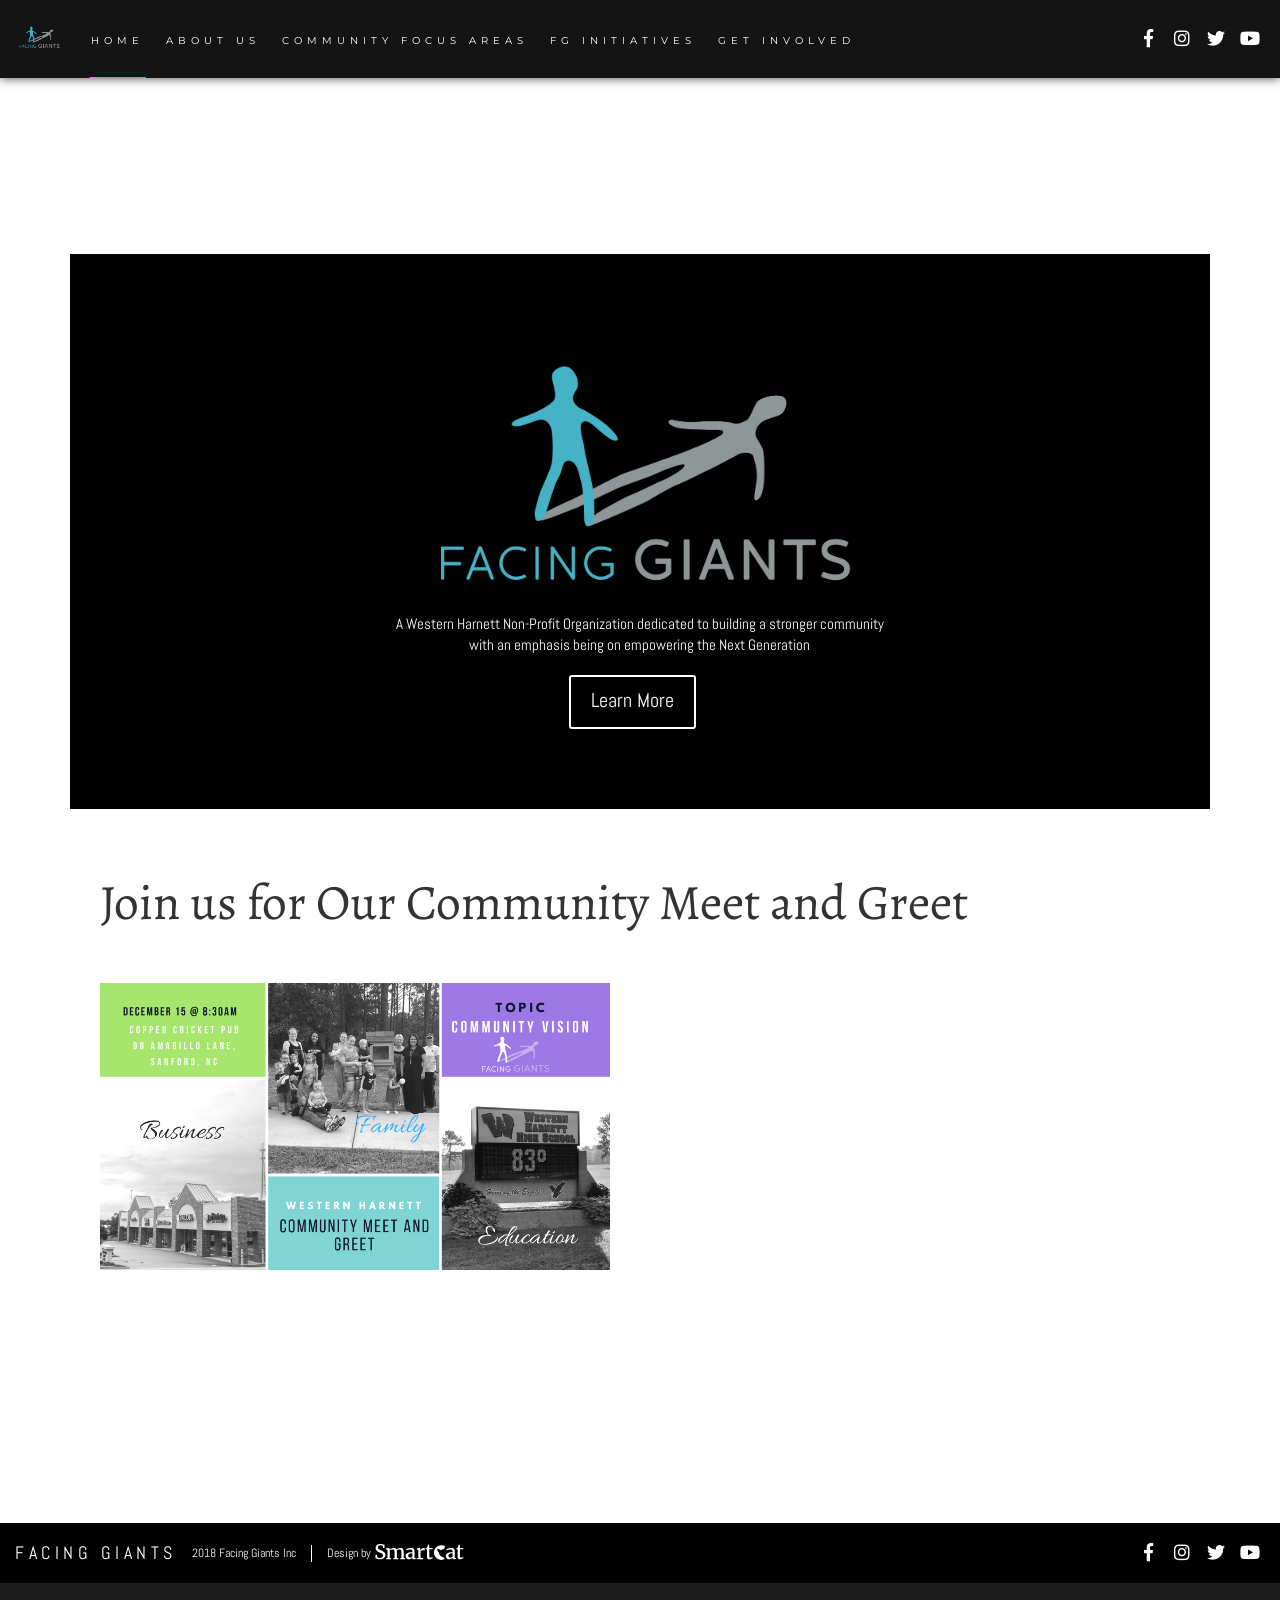
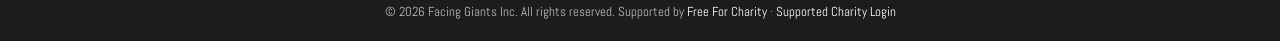
==== index.html @ 3cb5c9cc "feat: initial static import of facinggiantsnc.org (Wave-1 WP->Pages migration) Fully localized stati" ====
<!-- This page is cached by the Hummingbird Performance plugin v3.19.0 - https://wordpress.org/plugins/hummingbird-performance/. --><!DOCTYPE html>

<html lang="en-US">
<head>
<meta charset="utf-8"/>
<meta content="width=device-width, initial-scale=1" name="viewport"/>
<title>| Facing Giants</title>
<style id="et-builder-googlefonts-cached-inline">/* User Agent: Mozilla/5.0 (Unknown; Linux x86_64) AppleWebKit/538.1 (KHTML, like Gecko) Safari/538.1 Daum/4.1 */@font-face {font-family: 'Alegreya';font-style: italic;font-weight: 400;font-display: swap;src: url(wp-content/ffc-local-fonts/gstatic/alegreya-4UaSrEBBsBhlBjvfkSLk3abBFkvpkARTPlbgv6qm.ttf) format('truetype');}@font-face {font-family: 'Alegreya';font-style: italic;font-weight: 500;font-display: swap;src: url(wp-content/ffc-local-fonts/gstatic/alegreya-4UaSrEBBsBhlBjvfkSLk3abBFkvpkARTPlbSv6qm.ttf) format('truetype');}@font-face {font-family: 'Alegreya';font-style: italic;font-weight: 600;font-display: swap;src: url(wp-content/ffc-local-fonts/gstatic/alegreya-4UaSrEBBsBhlBjvfkSLk3abBFkvpkARTPlY-uKqm.ttf) format('truetype');}@font-face {font-family: 'Alegreya';font-style: italic;font-weight: 700;font-display: swap;src: url(wp-content/ffc-local-fonts/gstatic/alegreya-4UaSrEBBsBhlBjvfkSLk3abBFkvpkARTPlYHuKqm.ttf) format('truetype');}@font-face {font-family: 'Alegreya';font-style: italic;font-weight: 800;font-display: swap;src: url(wp-content/ffc-local-fonts/gstatic/alegreya-4UaSrEBBsBhlBjvfkSLk3abBFkvpkARTPlZguKqm.ttf) format('truetype');}@font-face {font-family: 'Alegreya';font-style: italic;font-weight: 900;font-display: swap;src: url(wp-content/ffc-local-fonts/gstatic/alegreya-4UaSrEBBsBhlBjvfkSLk3abBFkvpkARTPlZJuKqm.ttf) format('truetype');}@font-face {font-family: 'Alegreya';font-style: normal;font-weight: 400;font-display: swap;src: url(wp-content/ffc-local-fonts/gstatic/alegreya-4UacrEBBsBhlBjvfkQjt71kZfyBzPgNG9hUI_A.ttf) format('truetype');}@font-face {font-family: 'Alegreya';font-style: normal;font-weight: 500;font-display: swap;src: url(wp-content/ffc-local-fonts/gstatic/alegreya-4UacrEBBsBhlBjvfkQjt71kZfyBzPgNGxBUI_A.ttf) format('truetype');}@font-face {font-family: 'Alegreya';font-style: normal;font-weight: 600;font-display: swap;src: url(wp-content/ffc-local-fonts/gstatic/alegreya-4UacrEBBsBhlBjvfkQjt71kZfyBzPgNGKBII_A.ttf) format('truetype');}@font-face {font-family: 'Alegreya';font-style: normal;font-weight: 700;font-display: swap;src: url(wp-content/ffc-local-fonts/gstatic/alegreya-4UacrEBBsBhlBjvfkQjt71kZfyBzPgNGERII_A.ttf) format('truetype');}@font-face {font-family: 'Alegreya';font-style: normal;font-weight: 800;font-display: swap;src: url(wp-content/ffc-local-fonts/gstatic/alegreya-4UacrEBBsBhlBjvfkQjt71kZfyBzPgNGdhII_A.ttf) format('truetype');}@font-face {font-family: 'Alegreya';font-style: normal;font-weight: 900;font-display: swap;src: url(wp-content/ffc-local-fonts/gstatic/alegreya-4UacrEBBsBhlBjvfkQjt71kZfyBzPgNGXxII_A.ttf) format('truetype');}/* User Agent: Mozilla/5.0 (Windows NT 6.1; WOW64; rv:27.0) Gecko/20100101 Firefox/27.0 */@font-face {font-family: 'Alegreya';font-style: italic;font-weight: 400;font-display: swap;src: url(wp-content/ffc-local-fonts/gstatic/alegreya-4UaSrEBBsBhlBjvfkSLk3abBFkvpkARTPlbgv6ql.woff) format('woff');}@font-face {font-family: 'Alegreya';font-style: italic;font-weight: 500;font-display: swap;src: url(wp-content/ffc-local-fonts/gstatic/alegreya-4UaSrEBBsBhlBjvfkSLk3abBFkvpkARTPlbSv6ql.woff) format('woff');}@font-face {font-family: 'Alegreya';font-style: italic;font-weight: 600;font-display: swap;src: url(wp-content/ffc-local-fonts/gstatic/alegreya-4UaSrEBBsBhlBjvfkSLk3abBFkvpkARTPlY-uKql.woff) format('woff');}@font-face {font-family: 'Alegreya';font-style: italic;font-weight: 700;font-display: swap;src: url(wp-content/ffc-local-fonts/gstatic/alegreya-4UaSrEBBsBhlBjvfkSLk3abBFkvpkARTPlYHuKql.woff) format('woff');}@font-face {font-family: 'Alegreya';font-style: italic;font-weight: 800;font-display: swap;src: url(wp-content/ffc-local-fonts/gstatic/alegreya-4UaSrEBBsBhlBjvfkSLk3abBFkvpkARTPlZguKql.woff) format('woff');}@font-face {font-family: 'Alegreya';font-style: italic;font-weight: 900;font-display: swap;src: url(wp-content/ffc-local-fonts/gstatic/alegreya-4UaSrEBBsBhlBjvfkSLk3abBFkvpkARTPlZJuKql.woff) format('woff');}@font-face {font-family: 'Alegreya';font-style: normal;font-weight: 400;font-display: swap;src: url(wp-content/ffc-local-fonts/gstatic/alegreya-4UacrEBBsBhlBjvfkQjt71kZfyBzPgNG9hUI_w.woff) format('woff');}@font-face {font-family: 'Alegreya';font-style: normal;font-weight: 500;font-display: swap;src: url(wp-content/ffc-local-fonts/gstatic/alegreya-4UacrEBBsBhlBjvfkQjt71kZfyBzPgNGxBUI_w.woff) format('woff');}@font-face {font-family: 'Alegreya';font-style: normal;font-weight: 600;font-display: swap;src: url(wp-content/ffc-local-fonts/gstatic/alegreya-4UacrEBBsBhlBjvfkQjt71kZfyBzPgNGKBII_w.woff) format('woff');}@font-face {font-family: 'Alegreya';font-style: normal;font-weight: 700;font-display: swap;src: url(wp-content/ffc-local-fonts/gstatic/alegreya-4UacrEBBsBhlBjvfkQjt71kZfyBzPgNGERII_w.woff) format('woff');}@font-face {font-family: 'Alegreya';font-style: normal;font-weight: 800;font-display: swap;src: url(wp-content/ffc-local-fonts/gstatic/alegreya-4UacrEBBsBhlBjvfkQjt71kZfyBzPgNGdhII_w.woff) format('woff');}@font-face {font-family: 'Alegreya';font-style: normal;font-weight: 900;font-display: swap;src: url(wp-content/ffc-local-fonts/gstatic/alegreya-4UacrEBBsBhlBjvfkQjt71kZfyBzPgNGXxII_w.woff) format('woff');}/* User Agent: Mozilla/5.0 (Windows NT 6.3; rv:39.0) Gecko/20100101 Firefox/39.0 */@font-face {font-family: 'Alegreya';font-style: italic;font-weight: 400;font-display: swap;src: url(wp-content/ffc-local-fonts/gstatic/alegreya-4UaSrEBBsBhlBjvfkSLk3abBFkvpkARTPlbgv6qj.woff2) format('woff2');}@font-face {font-family: 'Alegreya';font-style: italic;font-weight: 500;font-display: swap;src: url(wp-content/ffc-local-fonts/gstatic/alegreya-4UaSrEBBsBhlBjvfkSLk3abBFkvpkARTPlbSv6qj.woff2) format('woff2');}@font-face {font-family: 'Alegreya';font-style: italic;font-weight: 600;font-display: swap;src: url(wp-content/ffc-local-fonts/gstatic/alegreya-4UaSrEBBsBhlBjvfkSLk3abBFkvpkARTPlY-uKqj.woff2) format('woff2');}@font-face {font-family: 'Alegreya';font-style: italic;font-weight: 700;font-display: swap;src: url(wp-content/ffc-local-fonts/gstatic/alegreya-4UaSrEBBsBhlBjvfkSLk3abBFkvpkARTPlYHuKqj.woff2) format('woff2');}@font-face {font-family: 'Alegreya';font-style: italic;font-weight: 800;font-display: swap;src: url(wp-content/ffc-local-fonts/gstatic/alegreya-4UaSrEBBsBhlBjvfkSLk3abBFkvpkARTPlZguKqj.woff2) format('woff2');}@font-face {font-family: 'Alegreya';font-style: italic;font-weight: 900;font-display: swap;src: url(wp-content/ffc-local-fonts/gstatic/alegreya-4UaSrEBBsBhlBjvfkSLk3abBFkvpkARTPlZJuKqj.woff2) format('woff2');}@font-face {font-family: 'Alegreya';font-style: normal;font-weight: 400;font-display: swap;src: url(wp-content/ffc-local-fonts/gstatic/alegreya-4UacrEBBsBhlBjvfkQjt71kZfyBzPgNG9hUI-Q.woff2) format('woff2');}@font-face {font-family: 'Alegreya';font-style: normal;font-weight: 500;font-display: swap;src: url(wp-content/ffc-local-fonts/gstatic/alegreya-4UacrEBBsBhlBjvfkQjt71kZfyBzPgNGxBUI-Q.woff2) format('woff2');}@font-face {font-family: 'Alegreya';font-style: normal;font-weight: 600;font-display: swap;src: url(wp-content/ffc-local-fonts/gstatic/alegreya-4UacrEBBsBhlBjvfkQjt71kZfyBzPgNGKBII-Q.woff2) format('woff2');}@font-face {font-family: 'Alegreya';font-style: normal;font-weight: 700;font-display: swap;src: url(wp-content/ffc-local-fonts/gstatic/alegreya-4UacrEBBsBhlBjvfkQjt71kZfyBzPgNGERII-Q.woff2) format('woff2');}@font-face {font-family: 'Alegreya';font-style: normal;font-weight: 800;font-display: swap;src: url(wp-content/ffc-local-fonts/gstatic/alegreya-4UacrEBBsBhlBjvfkQjt71kZfyBzPgNGdhII-Q.woff2) format('woff2');}@font-face {font-family: 'Alegreya';font-style: normal;font-weight: 900;font-display: swap;src: url(wp-content/ffc-local-fonts/gstatic/alegreya-4UacrEBBsBhlBjvfkQjt71kZfyBzPgNGXxII-Q.woff2) format('woff2');}</style><meta content="max-image-preview:large" name="robots">
<!-- Global -->
<style>



        .sc_team_single_member .sc_single_side .social span {

            background: #1f7dcf;

        }



    </style>
<!-- Grid -->
<style>



        .grid#sc_our_team .sc_team_member .sc_team_member_name,

        .grid#sc_our_team .sc_team_member .sc_team_member_jobtitle {

            background: #1f7dcf;

        }



        .grid#sc_our_team .sc_team_member {

            padding: 5px !important;

        }



    </style>
<!-- Grid Circles -->
<style>



        .grid_circles#sc_our_team .sc_team_member .sc_team_member_jobtitle,

        .grid_circles#sc_our_team .sc_team_member .sc_team_member_name {

            background: #1f7dcf;

        }



        .grid_circles#sc_our_team .sc_team_member {

            margin: 5px;

        }



    </style>
<!-- Grid Circles 2 -->
<style>



        .grid_circles2#sc_our_team .sc_team_member {

            margin: 5px;

        }



    </style>
<link href="wp-content/plugins/our-team-enhanced/assets/css/common__q=ver=4.4.2.css" id="ots-common-css" media="all" rel="stylesheet"/>
<style id="wp-emoji-styles-inline-css">

	img.wp-smiley, img.emoji {
		display: inline !important;
		border: none !important;
		box-shadow: none !important;
		height: 1em !important;
		width: 1em !important;
		margin: 0 0.07em !important;
		vertical-align: -0.1em !important;
		background: none !important;
		padding: 0 !important;
	}
/*# sourceURL=wp-emoji-styles-inline-css */
</style>
<style id="wp-block-library-inline-css">
:root{--wp-block-synced-color:#7a00df;--wp-block-synced-color--rgb:122,0,223;--wp-bound-block-color:var(--wp-block-synced-color);--wp-editor-canvas-background:#ddd;--wp-admin-theme-color:#007cba;--wp-admin-theme-color--rgb:0,124,186;--wp-admin-theme-color-darker-10:#006ba1;--wp-admin-theme-color-darker-10--rgb:0,107,160.5;--wp-admin-theme-color-darker-20:#005a87;--wp-admin-theme-color-darker-20--rgb:0,90,135;--wp-admin-border-width-focus:2px}@media (min-resolution:192dpi){:root{--wp-admin-border-width-focus:1.5px}}.wp-element-button{cursor:pointer}:root .has-very-light-gray-background-color{background-color:#eee}:root .has-very-dark-gray-background-color{background-color:#313131}:root .has-very-light-gray-color{color:#eee}:root .has-very-dark-gray-color{color:#313131}:root .has-vivid-green-cyan-to-vivid-cyan-blue-gradient-background{background:linear-gradient(135deg,#00d084,#0693e3)}:root .has-purple-crush-gradient-background{background:linear-gradient(135deg,#34e2e4,#4721fb 50%,#ab1dfe)}:root .has-hazy-dawn-gradient-background{background:linear-gradient(135deg,#faaca8,#dad0ec)}:root .has-subdued-olive-gradient-background{background:linear-gradient(135deg,#fafae1,#67a671)}:root .has-atomic-cream-gradient-background{background:linear-gradient(135deg,#fdd79a,#004a59)}:root .has-nightshade-gradient-background{background:linear-gradient(135deg,#330968,#31cdcf)}:root .has-midnight-gradient-background{background:linear-gradient(135deg,#020381,#2874fc)}:root{--wp--preset--font-size--normal:16px;--wp--preset--font-size--huge:42px}.has-regular-font-size{font-size:1em}.has-larger-font-size{font-size:2.625em}.has-normal-font-size{font-size:var(--wp--preset--font-size--normal)}.has-huge-font-size{font-size:var(--wp--preset--font-size--huge)}:root .has-text-align-center{text-align:center}:root .has-text-align-left{text-align:left}:root .has-text-align-right{text-align:right}.has-fit-text{white-space:nowrap!important}#end-resizable-editor-section{display:none}.aligncenter{clear:both}.items-justified-left{justify-content:flex-start}.items-justified-center{justify-content:center}.items-justified-right{justify-content:flex-end}.items-justified-space-between{justify-content:space-between}.screen-reader-text{word-wrap:normal!important;border:0;clip-path:inset(50%);height:1px;margin:-1px;overflow:hidden;padding:0;position:absolute;width:1px}.screen-reader-text:focus{background-color:#ddd;clip-path:none;color:#444;display:block;font-size:1em;height:auto;left:5px;line-height:normal;padding:15px 23px 14px;text-decoration:none;top:5px;width:auto;z-index:100000}html :where(.has-border-color){border-style:solid}html :where([style*=border-color]){border-style:solid}html :where([style*=border-top-color]){border-top-style:solid}html :where([style*=border-right-color]){border-right-style:solid}html :where([style*=border-bottom-color]){border-bottom-style:solid}html :where([style*=border-left-color]){border-left-style:solid}html :where([style*=border-width]){border-style:solid}html :where([style*=border-top-width]){border-top-style:solid}html :where([style*=border-right-width]){border-right-style:solid}html :where([style*=border-bottom-width]){border-bottom-style:solid}html :where([style*=border-left-width]){border-left-style:solid}html :where(img[class*=wp-image-]){height:auto;max-width:100%}:where(figure){margin:0 0 1em}html :where(.is-position-sticky){--wp-admin--admin-bar--position-offset:var(--wp-admin--admin-bar--height,0px)}@media screen and (max-width:600px){html :where(.is-position-sticky){--wp-admin--admin-bar--position-offset:0px}}

/*# sourceURL=/wp-includes/css/dist/block-library/common.min.css */
</style>
<style id="classic-theme-styles-inline-css">
/*! This file is auto-generated */
.wp-block-button__link{color:#fff;background-color:#32373c;border-radius:9999px;box-shadow:none;text-decoration:none;padding:calc(.667em + 2px) calc(1.333em + 2px);font-size:1.125em}.wp-block-file__button{background:#32373c;color:#fff;text-decoration:none}
/*# sourceURL=/wp-includes/css/classic-themes.min.css */
</style>
<link href="wp-content/uploads/hummingbird-assets/b322a1bfef417209ba022cc4a2e2a35f.css" id="wc-blocks-style-css" media="all" rel="stylesheet"/>
<style id="global-styles-inline-css">
:root{--wp--preset--aspect-ratio--square: 1;--wp--preset--aspect-ratio--4-3: 4/3;--wp--preset--aspect-ratio--3-4: 3/4;--wp--preset--aspect-ratio--3-2: 3/2;--wp--preset--aspect-ratio--2-3: 2/3;--wp--preset--aspect-ratio--16-9: 16/9;--wp--preset--aspect-ratio--9-16: 9/16;--wp--preset--color--black: #000000;--wp--preset--color--cyan-bluish-gray: #abb8c3;--wp--preset--color--white: #ffffff;--wp--preset--color--pale-pink: #f78da7;--wp--preset--color--vivid-red: #cf2e2e;--wp--preset--color--luminous-vivid-orange: #ff6900;--wp--preset--color--luminous-vivid-amber: #fcb900;--wp--preset--color--light-green-cyan: #7bdcb5;--wp--preset--color--vivid-green-cyan: #00d084;--wp--preset--color--pale-cyan-blue: #8ed1fc;--wp--preset--color--vivid-cyan-blue: #0693e3;--wp--preset--color--vivid-purple: #9b51e0;--wp--preset--gradient--vivid-cyan-blue-to-vivid-purple: linear-gradient(135deg,rgb(6,147,227) 0%,rgb(155,81,224) 100%);--wp--preset--gradient--light-green-cyan-to-vivid-green-cyan: linear-gradient(135deg,rgb(122,220,180) 0%,rgb(0,208,130) 100%);--wp--preset--gradient--luminous-vivid-amber-to-luminous-vivid-orange: linear-gradient(135deg,rgb(252,185,0) 0%,rgb(255,105,0) 100%);--wp--preset--gradient--luminous-vivid-orange-to-vivid-red: linear-gradient(135deg,rgb(255,105,0) 0%,rgb(207,46,46) 100%);--wp--preset--gradient--very-light-gray-to-cyan-bluish-gray: linear-gradient(135deg,rgb(238,238,238) 0%,rgb(169,184,195) 100%);--wp--preset--gradient--cool-to-warm-spectrum: linear-gradient(135deg,rgb(74,234,220) 0%,rgb(151,120,209) 20%,rgb(207,42,186) 40%,rgb(238,44,130) 60%,rgb(251,105,98) 80%,rgb(254,248,76) 100%);--wp--preset--gradient--blush-light-purple: linear-gradient(135deg,rgb(255,206,236) 0%,rgb(152,150,240) 100%);--wp--preset--gradient--blush-bordeaux: linear-gradient(135deg,rgb(254,205,165) 0%,rgb(254,45,45) 50%,rgb(107,0,62) 100%);--wp--preset--gradient--luminous-dusk: linear-gradient(135deg,rgb(255,203,112) 0%,rgb(199,81,192) 50%,rgb(65,88,208) 100%);--wp--preset--gradient--pale-ocean: linear-gradient(135deg,rgb(255,245,203) 0%,rgb(182,227,212) 50%,rgb(51,167,181) 100%);--wp--preset--gradient--electric-grass: linear-gradient(135deg,rgb(202,248,128) 0%,rgb(113,206,126) 100%);--wp--preset--gradient--midnight: linear-gradient(135deg,rgb(2,3,129) 0%,rgb(40,116,252) 100%);--wp--preset--font-size--small: 13px;--wp--preset--font-size--medium: 20px;--wp--preset--font-size--large: 36px;--wp--preset--font-size--x-large: 42px;--wp--preset--spacing--20: 0.44rem;--wp--preset--spacing--30: 0.67rem;--wp--preset--spacing--40: 1rem;--wp--preset--spacing--50: 1.5rem;--wp--preset--spacing--60: 2.25rem;--wp--preset--spacing--70: 3.38rem;--wp--preset--spacing--80: 5.06rem;--wp--preset--shadow--natural: 6px 6px 9px rgba(0, 0, 0, 0.2);--wp--preset--shadow--deep: 12px 12px 50px rgba(0, 0, 0, 0.4);--wp--preset--shadow--sharp: 6px 6px 0px rgba(0, 0, 0, 0.2);--wp--preset--shadow--outlined: 6px 6px 0px -3px rgb(255, 255, 255), 6px 6px rgb(0, 0, 0);--wp--preset--shadow--crisp: 6px 6px 0px rgb(0, 0, 0);}:where(body) { margin: 0; }:where(.is-layout-flex){gap: 0.5em;}:where(.is-layout-grid){gap: 0.5em;}body .is-layout-flex{display: flex;}.is-layout-flex{flex-wrap: wrap;align-items: center;}.is-layout-flex > :is(*, div){margin: 0;}body .is-layout-grid{display: grid;}.is-layout-grid > :is(*, div){margin: 0;}body{padding-top: 0px;padding-right: 0px;padding-bottom: 0px;padding-left: 0px;}:root :where(.wp-element-button, .wp-block-button__link){background-color: #32373c;border-width: 0;color: #fff;font-family: inherit;font-size: inherit;font-style: inherit;font-weight: inherit;letter-spacing: inherit;line-height: inherit;padding-top: calc(0.667em + 2px);padding-right: calc(1.333em + 2px);padding-bottom: calc(0.667em + 2px);padding-left: calc(1.333em + 2px);text-decoration: none;text-transform: inherit;}.has-black-color{color: var(--wp--preset--color--black) !important;}.has-cyan-bluish-gray-color{color: var(--wp--preset--color--cyan-bluish-gray) !important;}.has-white-color{color: var(--wp--preset--color--white) !important;}.has-pale-pink-color{color: var(--wp--preset--color--pale-pink) !important;}.has-vivid-red-color{color: var(--wp--preset--color--vivid-red) !important;}.has-luminous-vivid-orange-color{color: var(--wp--preset--color--luminous-vivid-orange) !important;}.has-luminous-vivid-amber-color{color: var(--wp--preset--color--luminous-vivid-amber) !important;}.has-light-green-cyan-color{color: var(--wp--preset--color--light-green-cyan) !important;}.has-vivid-green-cyan-color{color: var(--wp--preset--color--vivid-green-cyan) !important;}.has-pale-cyan-blue-color{color: var(--wp--preset--color--pale-cyan-blue) !important;}.has-vivid-cyan-blue-color{color: var(--wp--preset--color--vivid-cyan-blue) !important;}.has-vivid-purple-color{color: var(--wp--preset--color--vivid-purple) !important;}.has-black-background-color{background-color: var(--wp--preset--color--black) !important;}.has-cyan-bluish-gray-background-color{background-color: var(--wp--preset--color--cyan-bluish-gray) !important;}.has-white-background-color{background-color: var(--wp--preset--color--white) !important;}.has-pale-pink-background-color{background-color: var(--wp--preset--color--pale-pink) !important;}.has-vivid-red-background-color{background-color: var(--wp--preset--color--vivid-red) !important;}.has-luminous-vivid-orange-background-color{background-color: var(--wp--preset--color--luminous-vivid-orange) !important;}.has-luminous-vivid-amber-background-color{background-color: var(--wp--preset--color--luminous-vivid-amber) !important;}.has-light-green-cyan-background-color{background-color: var(--wp--preset--color--light-green-cyan) !important;}.has-vivid-green-cyan-background-color{background-color: var(--wp--preset--color--vivid-green-cyan) !important;}.has-pale-cyan-blue-background-color{background-color: var(--wp--preset--color--pale-cyan-blue) !important;}.has-vivid-cyan-blue-background-color{background-color: var(--wp--preset--color--vivid-cyan-blue) !important;}.has-vivid-purple-background-color{background-color: var(--wp--preset--color--vivid-purple) !important;}.has-black-border-color{border-color: var(--wp--preset--color--black) !important;}.has-cyan-bluish-gray-border-color{border-color: var(--wp--preset--color--cyan-bluish-gray) !important;}.has-white-border-color{border-color: var(--wp--preset--color--white) !important;}.has-pale-pink-border-color{border-color: var(--wp--preset--color--pale-pink) !important;}.has-vivid-red-border-color{border-color: var(--wp--preset--color--vivid-red) !important;}.has-luminous-vivid-orange-border-color{border-color: var(--wp--preset--color--luminous-vivid-orange) !important;}.has-luminous-vivid-amber-border-color{border-color: var(--wp--preset--color--luminous-vivid-amber) !important;}.has-light-green-cyan-border-color{border-color: var(--wp--preset--color--light-green-cyan) !important;}.has-vivid-green-cyan-border-color{border-color: var(--wp--preset--color--vivid-green-cyan) !important;}.has-pale-cyan-blue-border-color{border-color: var(--wp--preset--color--pale-cyan-blue) !important;}.has-vivid-cyan-blue-border-color{border-color: var(--wp--preset--color--vivid-cyan-blue) !important;}.has-vivid-purple-border-color{border-color: var(--wp--preset--color--vivid-purple) !important;}.has-vivid-cyan-blue-to-vivid-purple-gradient-background{background: var(--wp--preset--gradient--vivid-cyan-blue-to-vivid-purple) !important;}.has-light-green-cyan-to-vivid-green-cyan-gradient-background{background: var(--wp--preset--gradient--light-green-cyan-to-vivid-green-cyan) !important;}.has-luminous-vivid-amber-to-luminous-vivid-orange-gradient-background{background: var(--wp--preset--gradient--luminous-vivid-amber-to-luminous-vivid-orange) !important;}.has-luminous-vivid-orange-to-vivid-red-gradient-background{background: var(--wp--preset--gradient--luminous-vivid-orange-to-vivid-red) !important;}.has-very-light-gray-to-cyan-bluish-gray-gradient-background{background: var(--wp--preset--gradient--very-light-gray-to-cyan-bluish-gray) !important;}.has-cool-to-warm-spectrum-gradient-background{background: var(--wp--preset--gradient--cool-to-warm-spectrum) !important;}.has-blush-light-purple-gradient-background{background: var(--wp--preset--gradient--blush-light-purple) !important;}.has-blush-bordeaux-gradient-background{background: var(--wp--preset--gradient--blush-bordeaux) !important;}.has-luminous-dusk-gradient-background{background: var(--wp--preset--gradient--luminous-dusk) !important;}.has-pale-ocean-gradient-background{background: var(--wp--preset--gradient--pale-ocean) !important;}.has-electric-grass-gradient-background{background: var(--wp--preset--gradient--electric-grass) !important;}.has-midnight-gradient-background{background: var(--wp--preset--gradient--midnight) !important;}.has-small-font-size{font-size: var(--wp--preset--font-size--small) !important;}.has-medium-font-size{font-size: var(--wp--preset--font-size--medium) !important;}.has-large-font-size{font-size: var(--wp--preset--font-size--large) !important;}.has-x-large-font-size{font-size: var(--wp--preset--font-size--x-large) !important;}
/*# sourceURL=global-styles-inline-css */
</style>
<link href="wp-content/plugins/contact-form-7/includes/css/styles__q=ver=6.1.6.css" id="contact-form-7-css" media="all" rel="stylesheet"/>
<link href="wp-content/plugins/drawit/css/drawit.min__q=ver=1.1.3.css" id="drawit-css-css" media="all" rel="stylesheet"/>
<link href="wp-content/plugins/woocommerce/assets/css/woocommerce-layout__q=ver=10.9.4.css" id="woocommerce-layout-css" media="all" rel="stylesheet"/>
<style id="woocommerce-inline-inline-css">
.woocommerce form .form-row .required { visibility: visible; }
/*# sourceURL=woocommerce-inline-inline-css */
</style>
<link href="wp-content/uploads/hummingbird-assets/5a2feda824a529aeca941ef6ead993bc.css" id="wpsc-style-css" media="all" rel="stylesheet"/>
<link href="wp-content/plugins/wp-event-calender/css/style__q=ver=7.0.css" id="event-calender-wordpress-css-css" media="all" rel="stylesheet"/>
<link href="wp-content/plugins/our-team-enhanced/assets/css/widgets__q=ver=4.4.2.css" id="ots-widget-css" media="all" rel="stylesheet"/>
<link href="wp-content/themes/buildr/style__q=ver=7.0.css" id="buildr-style-css" media="all" rel="stylesheet"/>
<link href="wp-content/ffc-local-fonts/montserrat-300-300italic-regular-italic.css" media="all" rel="stylesheet"/>
<link href="wp-content/themes/buildr/assets/lib/bootstrap/bootstrap.min__q=ver=1.3.2.css" id="bootstrap-css" media="all" rel="stylesheet"/>
<link href="wp-content/themes/buildr/assets/lib/font-awesome/fontawesome-all.min__q=ver=1.3.2.css" id="font-awesome-5-css" media="all" rel="stylesheet"/>
<link href="wp-content/themes/buildr/assets/lib/animate/animate__q=ver=1.3.2.css" id="animate-css" media="all" rel="stylesheet"/>
<link href="wp-content/themes/buildr/assets/css/util__q=ver=1.3.2.css" id="buildr-util-css" media="all" rel="stylesheet"/>
<link href="wp-content/themes/buildr/assets/css/buildr__q=ver=1.3.2.css" id="buildr-css" media="all" rel="stylesheet"/>
<link href="wp-content/themes/buildr/assets/css/buildr-woocommerce__q=ver=1.3.2.css" id="buildr-wc-css" media="all" rel="stylesheet"/>
<link href="wp-content/themes/buildr/woocommerce__q=ver=7.0.css" id="buildr-woocommerce-style-css" media="all" rel="stylesheet"/>
<style id="buildr-woocommerce-style-inline-css">
@font-face {
        font-family: "star";
        src: url(wp-content/plugins/woocommerce/assets/fonts/star.eot);
        src: url(wp-content/plugins/woocommerce/assets/fonts/star.eot) format("embedded-opentype"),
            url(wp-content/plugins/woocommerce/assets/fonts/star.woff) format("woff"),
            url(wp-content/plugins/woocommerce/assets/fonts/star.ttf) format("truetype"),
            url(wp-content/plugins/woocommerce/assets/fonts/star.svg) format("svg");
        font-weight: normal;
        font-style: normal;
    }
/*# sourceURL=buildr-woocommerce-style-inline-css */
</style>
<link href="wp-content/plugins/buildr-features/assets/lib/slick/slick__q=ver=1.3.0.css" id="slick-css" media="all" rel="stylesheet"/>
<link href="wp-content/plugins/buildr-features/assets/css/common__q=ver=1.3.0.css" id="buildr-features-common-css" media="all" rel="stylesheet"/>
<style id="divi-builder-style-inline-inline-css">
#wp-admin-bar-et-use-visual-builder a:before{font-family:ETmodules!important;content:"\e625";font-size:30px!important;width:28px;margin-top:-3px;color:#974df3!important}#wp-admin-bar-et-use-visual-builder:hover a:before{color:#fff!important}#wp-admin-bar-et-use-visual-builder:hover a,#wp-admin-bar-et-use-visual-builder a:hover{transition:background-color .5s ease;-webkit-transition:background-color .5s ease;-moz-transition:background-color .5s ease;background-color:#7e3bd0!important;color:#fff!important}* html .clearfix,:first-child+html .clearfix{zoom:1}.iphone .et_pb_section_video_bg video::-webkit-media-controls-start-playback-button{display:none!important;-webkit-appearance:none}.et_mobile_device .et_pb_section_parallax .et_pb_parallax_css{background-attachment:scroll}.et-social-facebook a.icon:before{content:"\e093"}.et-social-twitter a.icon:before{content:"\e094"}.et-social-google-plus a.icon:before{content:"\e096"}.et-social-instagram a.icon:before{content:"\e09a"}.et-social-rss a.icon:before{content:"\e09e"}.ai1ec-single-event:after{content:" ";display:table;clear:both}.evcal_event_details .evcal_evdata_cell .eventon_details_shading_bot.eventon_details_shading_bot{z-index:3}.wp-block-divi-layout{margin-bottom:1em}#et-boc .et-l{text-shadow:none}#et-boc .et-l .hentry,#et-boc .et-l a,#et-boc .et-l a:active,#et-boc .et-l blockquote,#et-boc .et-l div,#et-boc .et-l em,#et-boc .et-l form,#et-boc .et-l h1,#et-boc .et-l h2,#et-boc .et-l h3,#et-boc .et-l h4,#et-boc .et-l h5,#et-boc .et-l h6,#et-boc .et-l hr,#et-boc .et-l iframe,#et-boc .et-l img,#et-boc .et-l input,#et-boc .et-l label,#et-boc .et-l li,#et-boc .et-l object,#et-boc .et-l ol,#et-boc .et-l p,#et-boc .et-l span,#et-boc .et-l strong,#et-boc .et-l textarea,#et-boc .et-l ul,#et-boc .et-l video{text-align:inherit;margin:0;padding:0;border:none;outline:0;vertical-align:baseline;background:transparent;letter-spacing:normal;color:inherit;box-shadow:none;-webkit-box-shadow:none;-moz-box-shadow:none;text-shadow:inherit;border-radius:0;-moz-border-radius:0;-webkit-border-radius:0;transition:none}#et-boc .et-l h1,#et-boc .et-l h2,#et-boc .et-l h3,#et-boc .et-l h4,#et-boc .et-l h5,#et-boc .et-l h6{line-height:1em;padding-bottom:10px;font-weight:500;text-transform:none;font-style:normal}#et-boc .et-l ol,#et-boc .et-l ul{list-style:none;text-align:inherit}#et-boc .et-l ol li,#et-boc .et-l ul li{padding-left:0;background:none;margin-left:0}#et-boc .et-l blockquote{quotes:none}#et-boc .et-l blockquote:after,#et-boc .et-l blockquote:before{content:"";content:none}#et-boc .et-l :focus{outline:0}#et-boc .et-l article,#et-boc .et-l aside,#et-boc .et-l footer,#et-boc .et-l header,#et-boc .et-l hgroup,#et-boc .et-l nav,#et-boc .et-l section{display:block}#et-boc .et-l input[type=email],#et-boc .et-l input[type=number],#et-boc .et-l input[type=password],#et-boc .et-l input[type=text]{height:49px}#et-boc .et-l a{text-decoration:none!important}#et-boc .et-l p{padding-bottom:1em;color:inherit!important}#et-boc .et-l p:last-of-type{padding-bottom:0}#et-boc .et-l img{max-width:100%;height:auto}#et-boc .et-l embed,#et-boc .et-l iframe,#et-boc .et-l object,#et-boc .et-l video{max-width:100%}.et-db #et-boc .et-l .et_pb_widget_area .enigma_sidebar_widget #searchform .input-group-btn,.et-db #et-boc .et-l .et_pb_widget_area .widget_search .large-2,.et-db #et-boc .et-l .et_pb_widget_area .widget_search .small-2,.et-db #et-boc .et-l .et_pb_widget_area .widget_search>form>.input-group>span.input-group-btn{position:absolute;top:0;right:0;z-index:5;width:80px}.et-db #et-boc .et-l .et_pb_module a{color:#2ea3f2}.et-db #et-boc .et-l .et_pb_module .sticky h2,.et-db #et-boc .et-l .et_pb_module h2 a{color:inherit!important}.et-db #et-boc .et-l .et_pb_module input{margin:0}.et-db #et-boc .et-l .et_pb_module .post-meta{position:relative}.et-db #et-boc .et-l .et_pb_bg_layout_dark a{color:#fff}.et-db #et-boc .et-l .et-pb-slider-arrows a:before,.et-db #et-boc .et-l .et_pb_video_play:before,.et-db #et-boc .et-l ul.et_pb_member_social_links a:before{color:inherit}.et-db #et-boc .et-l ul.et_pb_social_media_follow .et_pb_social_icon a.icon{top:auto;position:relative}.et-db #et-boc .et-l .clearfix{clear:none;display:inline;display:initial}.et-db #et-boc .et-l address.clearfix,.et-db #et-boc .et-l article.clearfix,.et-db #et-boc .et-l aside.clearfix,.et-db #et-boc .et-l blockquote.clearfix,.et-db #et-boc .et-l canvas.clearfix,.et-db #et-boc .et-l dd.clearfix,.et-db #et-boc .et-l div.clearfix,.et-db #et-boc .et-l dl.clearfix,.et-db #et-boc .et-l fieldset.clearfix,.et-db #et-boc .et-l figcaption.clearfix,.et-db #et-boc .et-l figure.clearfix,.et-db #et-boc .et-l footer.clearfix,.et-db #et-boc .et-l form.clearfix,.et-db #et-boc .et-l h1.clearfix,.et-db #et-boc .et-l h2.clearfix,.et-db #et-boc .et-l h3.clearfix,.et-db #et-boc .et-l h4.clearfix,.et-db #et-boc .et-l h5.clearfix,.et-db #et-boc .et-l h6.clearfix,.et-db #et-boc .et-l header.clearfix,.et-db #et-boc .et-l hgroup.clearfix,.et-db #et-boc .et-l hr.clearfix,.et-db #et-boc .et-l main.clearfix,.et-db #et-boc .et-l nav.clearfix,.et-db #et-boc .et-l noscript.clearfix,.et-db #et-boc .et-l ol.clearfix,.et-db #et-boc .et-l output.clearfix,.et-db #et-boc .et-l p.clearfix,.et-db #et-boc .et-l pre.clearfix,.et-db #et-boc .et-l section.clearfix,.et-db #et-boc .et-l table.clearfix,.et-db #et-boc .et-l tfoot.clearfix,.et-db #et-boc .et-l ul.clearfix,.et-db #et-boc .et-l video.clearfix{display:block}.et-db #et-boc .et-l .et_main_video_container *,.et-db #et-boc .et-l .et_pb_slide_video *,.et-db #et-boc .et-l .et_pb_video_box *{height:auto}.et-db #et-boc .et-l .et_main_video_container iframe,.et-db #et-boc .et-l .et_pb_slide_video iframe,.et-db #et-boc .et-l .et_pb_video_box iframe{height:100%}.et-db #et-boc .et-l .et_pb_module ul{overflow:visible}.et-db #et-boc .et-l .et_pb_module ol,.et-db #et-boc .et-l .et_pb_module ul,ol .et-db #et-boc .et-l .et_pb_module,ul .et-db #et-boc .et-l .et_pb_module{background:transparent}.et-db #et-boc .et-l .et_pb_module h3{display:block!important}.et-db #et-boc .et-l .et_pb_module img{max-width:100%;margin:0;border:none;padding:0;background:none;border-radius:0}.et-db #et-boc .et-l .et_pb_module img:hover{opacity:1;box-shadow:none}.et-db #et-boc .et-l .et_pb_module a:not(.wc-forward),.et-db #et-boc .et-l .et_pb_module h1 a,.et-db #et-boc .et-l .et_pb_module h2 a,.et-db #et-boc .et-l .et_pb_module h3 a,.et-db #et-boc .et-l .et_pb_module h4 a,.et-db #et-boc .et-l .et_pb_module h5 a,.et-db #et-boc .et-l .et_pb_module h6 a{line-height:1em;padding-bottom:10px;font-weight:500;text-transform:none;font-style:normal}.et-db #et-boc .et-l .et_pb_module .entry-featured-image-url{padding-bottom:0}.et-db #et-boc .et-l .et_pb_module blockquote{margin:20px 0 30px;padding-left:20px;border-left:5px solid;border-color:#2ea3f2;font-style:normal}.et-db #et-boc .et-l .et_pb_module input[type=radio]{margin-right:7px}.et-db #et-boc .et-l .et_pb_module input.text:not(.qty),.et-db #et-boc .et-l .et_pb_module input.title,.et-db #et-boc .et-l .et_pb_module input[type=email],.et-db #et-boc .et-l .et_pb_module input[type=password],.et-db #et-boc .et-l .et_pb_module input[type=tel],.et-db #et-boc .et-l .et_pb_module input[type=text],.et-db #et-boc .et-l .et_pb_module input select,.et-db #et-boc .et-l .et_pb_module input textarea{border:1px solid #bbb;color:#4e4e4e;padding:5px 10px;height:auto;width:auto}.et-db #et-boc .et-l .et_pb_module #email{width:100%}.et-db #et-boc .et-l .et-pb-slider-arrows a{color:inherit}.et-db #et-boc .et-l .et_pb_post .post-meta a{color:inherit!important}.et-db #et-boc .et-l .et_pb_counter_amount_number{letter-spacing:inherit;text-decoration:inherit}.et-db #et-boc .et-l .et_pb_blurb img{width:inherit}.et-db #et-boc .et-l .comment-content *,.et-db #et-boc .et-l .et_pb_blurb_container,.et-db #et-boc .et-l .et_pb_blurb_container *,.et-db #et-boc .et-l .et_pb_blurb_content,.et-db #et-boc .et-l .et_pb_newsletter_button_text,.et-db #et-boc .et-l .et_pb_newsletter_description *,.et-db #et-boc .et-l .et_pb_promo_description,.et-db #et-boc .et-l .et_pb_promo_description *{letter-spacing:inherit}.et-db #et-boc .et-l .et_pb_image img{width:inherit}.et-db #et-boc .et-l .et_pb_image a{line-height:0;padding-bottom:0}.et-db #et-boc .et-l .et_pb_newsletter_description{letter-spacing:inherit}.et-db #et-boc .et-l .et_pb_newsletter_form p input{background-color:#fff!important;width:100%!important}.et-db #et-boc .et-l .et_pb_text *{letter-spacing:inherit}.et-db #et-boc .et-l .et-db .et_pb_section{background-color:transparent}.et-db #et-boc .et-l .et_pb_section *{-webkit-font-smoothing:antialiased}.et-db #et-boc .et-l .pagination{width:100%;clear:both}.et-db #et-boc .et-l .pagination:after,.et-db #et-boc .et-l .pagination:before{visibility:hidden}.et-db #et-boc .et-l .pagination a{width:auto;border:none;background:transparent}.et-db #et-boc .et-l .wp-pagenavi{text-align:right;border-top:1px solid #e2e2e2;padding-top:13px;clear:both;margin-bottom:30px}.et-db #et-boc .et-l .wp-pagenavi a,.et-db #et-boc .et-l .wp-pagenavi span{color:#666;margin:0 5px;text-decoration:none;font-size:14px!important;font-weight:400!important;border:none!important}.et-db #et-boc .et-l .wp-pagenavi .nextpostslink,.et-db #et-boc .et-l .wp-pagenavi .previouspostslink{color:#999!important}.et-db #et-boc .et-l .wp-pagenavi a:hover,.et-db #et-boc .et-l .wp-pagenavi span.current{color:#82c0c7!important}.et-db #et-boc .et-l .nav-previous{float:left}.et-db #et-boc .et-l .nav-next{float:right}.et-db #et-boc .et-l article .et_pb_text_color_light,.et-db #et-boc .et-l article .et_pb_text_color_light a,.et-db #et-boc .et-l article .et_pb_text_color_light a:hover,.et-db #et-boc .et-l article .et_pb_text_color_light a:visited,.et-db #et-boc .et-l article .et_pb_text_color_light blockquote{color:#fff}.et-db #et-boc .et-l .et_pb_posts .et_pb_post{padding:0;border-top:none;border-left:0;border-right:0;border-bottom:none;background:transparent;width:100%;margin-top:0}.et-db #et-boc .et-l .et_pb_posts .et_pb_post .entry-title a,.et-db #et-boc .et-l .et_pb_posts .et_pb_post .post-content,.et-db #et-boc .et-l .et_pb_posts .et_pb_post .post-content *,.et-db #et-boc .et-l .et_pb_posts .et_pb_post .post-meta a,.et-db #et-boc .et-l .et_pb_posts .et_pb_post .post-meta span{letter-spacing:inherit}.et-db #et-boc .et-l .et_pb_blog_grid blockquote:before,.et-db #et-boc .et-l .et_pb_posts blockquote:before{display:none}.et-db #et-boc .et-l .et_pb_blog_grid a.more-link,.et-db #et-boc .et-l .et_pb_posts a.more-link{position:relative;color:inherit!important;font-size:inherit;background-color:transparent!important;float:none!important;padding:0!important;text-transform:none;line-height:normal;display:block;font-family:inherit;bottom:auto;right:auto}.et-db #et-boc .et-l .et_pb_blog_grid .column{width:100%;margin:0}.et-db #et-boc .et-l .et_pb_blog_grid .et_pb_post{padding:19px!important;background-image:none!important;float:none;width:100%;margin-top:0}.et-db #et-boc .et-l .et_pb_blog_grid .et_pb_image_container{max-width:none}.et-db #et-boc .et-l .et_pb_blog_grid_wrapper .et_pb_blog_grid article{border-bottom:1px solid #ddd!important}.et-db #et-boc .et-l .et_pb_grid_item.entry{padding:0}.et-db #et-boc .et-l .et_pb_module ul,.et-db #et-boc .et-l ul.et_pb_module{margin:0}.et-db #et-boc .et-l .et_pb_module li{list-style:none}.et-db #et-boc .et-l .et_pb_module a,.et-db #et-boc .et-l .et_pb_module a:hover{text-decoration:none}.et-db #et-boc .et-l .et_pb_module h1,.et-db #et-boc .et-l .et_pb_module h2,.et-db #et-boc .et-l .et_pb_module h3,.et-db #et-boc .et-l .et_pb_module h4,.et-db #et-boc .et-l .et_pb_module h5,.et-db #et-boc .et-l .et_pb_module h6{margin:0;text-align:inherit}.et-db #et-boc .et-l .et_pb_module .column{padding:0}.et-db #et-boc .et-l .et_pb_module p{margin:0;text-align:inherit}.et-db #et-boc .et-l .et_pb_module a:focus{outline:none}.et-db #et-boc .et-l .et_pb_module img{display:inline}.et-db #et-boc .et-l .et_pb_module span.percent-value{font-size:inherit;letter-spacing:inherit}.et-db #et-boc .et-l .et_pb_module .hentry{box-shadow:none}.et-db #et-boc .et-l .et_pb_blurb_content ol,.et-db #et-boc .et-l .et_pb_blurb_content ul,.et-db #et-boc .et-l .et_pb_code ol,.et-db #et-boc .et-l .et_pb_code ul,.et-db #et-boc .et-l .et_pb_fullwidth_header .header-content ol,.et-db #et-boc .et-l .et_pb_fullwidth_header .header-content ul,.et-db #et-boc .et-l .et_pb_newsletter_description_content ol,.et-db #et-boc .et-l .et_pb_newsletter_description_content ul,.et-db #et-boc .et-l .et_pb_promo_description ol,.et-db #et-boc .et-l .et_pb_promo_description ul,.et-db #et-boc .et-l .et_pb_slide_content ol,.et-db #et-boc .et-l .et_pb_slide_content ul,.et-db #et-boc .et-l .et_pb_tab ol,.et-db #et-boc .et-l .et_pb_tab ul,.et-db #et-boc .et-l .et_pb_team_member_description ol,.et-db #et-boc .et-l .et_pb_team_member_description ul,.et-db #et-boc .et-l .et_pb_testimonial_description_inner ol,.et-db #et-boc .et-l .et_pb_testimonial_description_inner ul,.et-db #et-boc .et-l .et_pb_text ol,.et-db #et-boc .et-l .et_pb_text ul,.et-db #et-boc .et-l .et_pb_toggle_content ol,.et-db #et-boc .et-l .et_pb_toggle_content ul{margin-top:15px;margin-bottom:15px;margin-left:25px}.et-db #et-boc .et-l .et_pb_blurb_content ul li,.et-db #et-boc .et-l .et_pb_code ul li,.et-db #et-boc .et-l .et_pb_fullwidth_header .header-content ul li,.et-db #et-boc .et-l .et_pb_newsletter_description_content ul li,.et-db #et-boc .et-l .et_pb_promo_description ul li,.et-db #et-boc .et-l .et_pb_slide_content ul li,.et-db #et-boc .et-l .et_pb_tab ul li,.et-db #et-boc .et-l .et_pb_team_member_description ul li,.et-db #et-boc .et-l .et_pb_testimonial_description_inner ul li,.et-db #et-boc .et-l .et_pb_text ul li,.et-db #et-boc .et-l .et_pb_toggle_content ul li{list-style:disc}.et-db #et-boc .et-l .et_pb_blurb_content ol li,.et-db #et-boc .et-l .et_pb_code ol li,.et-db #et-boc .et-l .et_pb_fullwidth_header .header-content ol li,.et-db #et-boc .et-l .et_pb_newsletter_description_content ol li,.et-db #et-boc .et-l .et_pb_promo_description ol li,.et-db #et-boc .et-l .et_pb_slide_content ol li,.et-db #et-boc .et-l .et_pb_tab ol li,.et-db #et-boc .et-l .et_pb_team_member_description ol li,.et-db #et-boc .et-l .et_pb_testimonial_description_inner ol li,.et-db #et-boc .et-l .et_pb_text ol li,.et-db #et-boc .et-l .et_pb_toggle_content ol li{list-style:decimal}.et-db #et-boc .et-l .et_pb_section{margin-bottom:0}.et-db #et-boc .et-l .widget .widget-title,.et-db #et-boc .et-l .widget a{color:inherit}.et-db #et-boc .et-l span.et_portfolio_image{position:relative;display:block}.et-db #et-boc .et-l span.et_portfolio_image img{display:block}.et-db #et-boc .et-l .et_audio_container .mejs-time.mejs-currenttime-container.custom{line-height:18px}.et-db #et-boc .et-l hr.et_pb_module{background-color:transparent;background-image:none;margin:0;padding:0}.et-db #et-boc .et-l .et-pb-slider-arrows a,.et-db #et-boc .et-l .et_pb_blurb_container h4 a,.et-db #et-boc .et-l .et_pb_module .post-meta a,.et-db #et-boc .et-l .et_pb_module h2 a,.et-db #et-boc .et-l .et_pb_module li a,.et-db #et-boc .et-l .et_pb_portfolio_item a,.et-db #et-boc .et-l .et_pb_testimonial_meta a{border-bottom:none}.et-db #et-boc .et-l .et_pb_portfolio_filter a{letter-spacing:inherit;line-height:inherit}.et-db #et-boc .et-l .et_pb_portfolio img{width:100%}.et-db #et-boc .et-l .et_pb_filterable_portfolio.et_pb_filterable_portfolio_grid .hentry,.et-db #et-boc .et-l .et_pb_fullwidth_portfolio .hentry,.et-db #et-boc .et-l .et_pb_portfolio_grid .hentry{padding:0;border:none;clear:none}.et-db #et-boc .et-l .et_pb_filterable_portfolio .hentry:after,.et-db #et-boc .et-l .et_pb_fullwidth_portfolio .hentry:after,.et-db #et-boc .et-l .et_pb_portfolio .hentry:after,.et-db #et-boc .et-l .et_pb_portfolio_grid .hentry:after{background:transparent}.et-db #et-boc .et-l .et_pb_filterable_portfolio_grid .et_pb_portfolio_item h2{font-size:26px}.et-db #et-boc .et-l .et_pb_filterable_portfolio .et_pb_portfolio_filter a{max-width:none}.et-db #et-boc .et-l .et_pb_filterable_portfolio .et_pb_portfolio_filter li{color:#666}.et-db #et-boc .et-l .et_pb_filterable_portfolio .et_pb_portfolio_filter li a{color:inherit!important}.et-db #et-boc .et-l .et_pb_filterable_portfolio .et_pb_portfolio_filter li a:hover{color:#666!important}.et-db #et-boc .et-l .et_pb_filterable_portfolio h2 a{letter-spacing:inherit}.et-db #et-boc .et-l .et_pb_portfolio_filters li a.active{color:#82c0c7!important}.et-db #et-boc .et-l .et_pb_module .hentry.has-post-thumbnail:first-child{margin-top:0}.et-db #et-boc .et-l .et_pb_portfolio_items .hentry,.et-db #et-boc .et-l .format-quote.hentry{padding:0}.et-db #et-boc .et-l .et-bg-layout-dark{text-shadow:none;color:inherit}.et-db #et-boc .et-l .et_pb_slide_image img{margin:0}.et-db #et-boc .et-l .et_pb_slide_description h2{line-height:1em;padding-bottom:10px}.et-db #et-boc .et-l .et_pb_slider .mejs-offscreen{display:none}.et-db #et-boc .et-l .et_pb_slide_content *{letter-spacing:inherit}.et-db #et-boc .et-l .et_pb_countdown_timer .section{width:auto}.et-db #et-boc .et-l .et_pb_widget_area{max-width:100%}.et-db #et-boc .et-l .et_pb_widget_area #searchform,.et-db #et-boc .et-l .et_pb_widget_area #searchform #s,.et-db #et-boc .et-l .et_pb_widget_area *,.et-db #et-boc .et-l .et_pb_widget_area input.search-field{max-width:100%;word-wrap:break-word;box-sizing:border-box;-webkit-box-sizing:border-box;-moz-box-sizing:border-box}.et-db #et-boc .et-l .et_pb_widget_area .widget{border:none;background:transparent;padding:0;box-shadow:none}.et-db #et-boc .et-l .et_pb_widget_area .widget:after{background:transparent}.et-db #et-boc .et-l .et_pb_widget_area .widget-title{border-bottom:none}.et-db #et-boc .et-l .et_pb_widget_area>.widget-title:not(:first-child){margin-top:30px}.et-db #et-boc .et-l .et_pb_widget_area .widget-title,.et-db #et-boc .et-l .et_pb_widget_area h1:first-of-type,.et-db #et-boc .et-l .et_pb_widget_area h2:first-of-type,.et-db #et-boc .et-l .et_pb_widget_area h3:first-of-type,.et-db #et-boc .et-l .et_pb_widget_area h4:first-of-type,.et-db #et-boc .et-l .et_pb_widget_area h5:first-of-type,.et-db #et-boc .et-l .et_pb_widget_area h6:first-of-type{font-weight:500;font-style:normal}.et-db #et-boc .et-l .et_pb_widget_area .widget-title:before,.et-db #et-boc .et-l .et_pb_widget_area h1:first-of-type:before,.et-db #et-boc .et-l .et_pb_widget_area h2:first-of-type:before,.et-db #et-boc .et-l .et_pb_widget_area h3:first-of-type:before,.et-db #et-boc .et-l .et_pb_widget_area h4:first-of-type:before,.et-db #et-boc .et-l .et_pb_widget_area h5:first-of-type:before,.et-db #et-boc .et-l .et_pb_widget_area h6:first-of-type:before{display:none}.et-db #et-boc .et-l .et_pb_widget_area .widgettitle{font-size:18px;padding-bottom:10px}.et-db #et-boc .et-l .et_pb_widget_area .enigma_sidebar_widget,.et-db #et-boc .et-l .et_pb_widget_area .fwidget,.et-db #et-boc .et-l .et_pb_widget_area .sb-widget,.et-db #et-boc .et-l .et_pb_widget_area .widget,.et-db #et-boc .et-l .et_pb_widget_area .widget-box,.et-db #et-boc .et-l .et_pb_widget_area .widget-container,.et-db #et-boc .et-l .et_pb_widget_area .widget-wrapper{margin-top:0;margin-bottom:30px;color:inherit}.et-db #et-boc .et-l .et_pb_widget_area ul li{margin-top:.25em;margin-bottom:.25em;background:none;margin-left:0}.et-db #et-boc .et-l .et_pb_widget_area ul li:after,.et-db #et-boc .et-l .et_pb_widget_area ul li:before{display:none}.et-db #et-boc .et-l .et_pb_widget_area ul ul{border-top:none}.et-db #et-boc .et-l .et_pb_widget_area ul ul li{margin-top:5px;margin-left:15px}.et-db #et-boc .et-l .et_pb_widget_area ul ul li:last-child{border-bottom:none;margin-bottom:0}.et-db #et-boc .et-l .et_pb_widget_area .widgettitle:before{display:none}.et-db #et-boc .et-l .et_pb_widget_area select{margin-right:0;margin-left:0;width:auto}.et-db #et-boc .et-l .et_pb_widget_area img{max-width:100%!important}.et-db #et-boc .et-l .et_pb_widget_area .enigma_sidebar_widget ul li a{display:inline-block;margin-left:0;padding-left:0}.et-db #et-boc .et-l .et_pb_widget_area .enigma_sidebar_widget ul ul li:last-child{padding-bottom:0}.et-db #et-boc .et-l .et_pb_widget_area #searchform,.et-db #et-boc .et-l .et_pb_widget_area .widget_search form{position:relative;padding:0;background:none;margin-top:0;margin-left:0;margin-right:0;display:block;width:100%;height:auto;border:none}.et-db #et-boc .et-l .et_pb_widget_area #searchform input[type=text],.et-db #et-boc .et-l .et_pb_widget_area .enigma_sidebar_widget #searchform input[type=text],.et-db #et-boc .et-l .et_pb_widget_area .widget_search .search-field,.et-db #et-boc .et-l .et_pb_widget_area .widget_search input[type=search],.et-db #et-boc .et-l .et_pb_widget_area .widget_search input[type=text]{position:relative;margin:0;padding:.7em 90px .7em .7em!important;min-width:0;width:100%!important;height:40px!important;font-size:14px;line-height:normal;border:1px solid #ddd!important;color:#666;border-radius:3px!important;display:block;background:#fff!important;background-image:none!important;box-shadow:none!important;float:none!important}.et-db #et-boc .et-l .et_pb_widget_area .et-narrow-wrapper #searchform input[type=text]{padding-right:.7em!important}.et-db #et-boc .et-l .et_pb_widget_area #searchform input[type=submit],.et-db #et-boc .et-l .et_pb_widget_area .enigma_sidebar_widget #searchform button{background-color:#ddd!important;font-size:14px;text-transform:none!important;padding:0 .7em!important;min-width:0;width:80px!important;height:40px!important;-webkit-border-top-right-radius:3px!important;-webkit-border-bottom-right-radius:3px!important;-moz-border-radius-topright:3px!important;-moz-border-radius-bottomright:3px;border-top-right-radius:3px;border-bottom-right-radius:3px;position:absolute!important;left:auto;right:0!important;top:0!important;display:inline-block!important;clip:auto;text-align:center;box-shadow:none!important;cursor:pointer;color:#666!important;text-indent:0!important;background-image:none!important;border:none!important;margin:0!important;float:none!important}.et-db #et-boc .et-l .et_pb_widget_area .et-narrow-wrapper #searchform input[type=submit],.et-db #et-boc .et-l .et_pb_widget_area .widget_search .search-submit,.et-db #et-boc .et-l .et_pb_widget_area .widget_search button,.et-db #et-boc .et-l .et_pb_widget_area .widget_search form.searchform>button,.et-db #et-boc .et-l .et_pb_widget_area .widget_search input[type=submit]{position:relative!important;margin-top:1em!important;-webkit-border-top-left-radius:3px!important;-webkit-border-bottom-left-radius:3px!important;-moz-border-radius-topleft:3px!important;-moz-border-radius-bottomleft:3px;border-top-left-radius:3px;border-bottom-left-radius:3px}.et-db #et-boc .et-l .et_pb_widget_area .widget_search .themeform.searchform div:after,.et-db #et-boc .et-l .et_pb_widget_area .widget_search form:before{display:none}.et-db #et-boc .et-l .et_pb_widget_area .widget_search .input-group,.et-db #et-boc .et-l .et_pb_widget_area .widget_search fieldset,.et-db #et-boc .et-l .et_pb_widget_area .widget_search label{display:block;max-width:100%!important}.et-db #et-boc .et-l .et_pb_widget_area .widget_search.et-narrow-wrapper input[type=search],.et-db #et-boc .et-l .et_pb_widget_area .widget_search.et-narrow-wrapper input[type=text],.et-db #et-boc .et-l .et_pb_widget_area .widget_search.et-no-submit-button input[type=search],.et-db #et-boc .et-l .et_pb_widget_area .widget_search.et-no-submit-button input[type=text]{padding-right:.7em!important}.et-db #et-boc .et-l .et_pb_widget_area .widget_search .search-submit:hover,.et-db #et-boc .et-l .et_pb_widget_area .widget_search input[type=submit]:hover{background:#ddd}.et-db #et-boc .et-l .et_pb_widget_area .widget_search button.search-submit .screen-reader-text{display:inline-block;clip:auto;width:auto;height:auto;position:relative!important;line-height:normal;color:#666}.et-db #et-boc .et-l .et_pb_widget_area .widget_search button.search-submit:before{display:none}.et-db #et-boc .et-l .et_pb_widget_area .widget_search form.form-search .input-group-btn,.et-db #et-boc .et-l .et_pb_widget_area .widget_search form.searchform #search-button-box{position:absolute;top:0;right:0;width:80px;height:40px;z-index:12}.et-db #et-boc .et-l .et_pb_widget_area .widget_search.et-narrow-wrapper form.form-search .input-group-btn,.et-db #et-boc .et-l .et_pb_widget_area .widget_search.et-narrow-wrapper form.searchform #search-button-box,.et-db #et-boc .et-l .et_pb_widget_area .widget_search.et-no-submit-button form.form-search .input-group-btn,.et-db #et-boc .et-l .et_pb_widget_area .widget_search.et-no-submit-button form.searchform #search-button-box{position:relative!important}.et-db #et-boc .et-l .et_pb_widget_area .widget_search .seach_section fieldset{padding:0;margin:0}.et-db #et-boc .et-l .et_pb_widget_area .widget_search .seach_section fieldset .searchsub,.et-db #et-boc .et-l .et_pb_widget_area .widget_search .seach_section fieldset .searchtext{padding:0;background:none}.et-db #et-boc .et-l .et_pb_widget_area .widget_search .assistive-text,.et-db #et-boc .et-l .et_pb_widget_area .widget_search>form>div>.screen-reader-text[for=s]{display:none}.et-db #et-boc .et-l .et_pb_widget_area .widget_search .enigma_sidebar_widget .input-group{display:block}.et-db #et-boc .et-l .et_pb_widget_area .widget_search.et-narrow-wrapper>form>.input-group>span.input-group-btn,.et-db #et-boc .et-l .et_pb_widget_area .widget_search.et-no-submit-button>form>.input-group>span.input-group-btn{position:relative!important}.et-db #et-boc .et-l .et_pb_widget_area .widget_search table.searchform td.searchfield{width:auto;border:none}.et-db #et-boc .et-l .et_pb_widget_area .widget_search table.searchform td.searchbutton{border:none;background:transparent}.et-db #et-boc .et-l .et_pb_widget_area .widget_search .large-10,.et-db #et-boc .et-l .et_pb_widget_area .widget_search .small-10{width:100%}.et-db #et-boc .et-l .et_pb_widget_area .widget_search div.search-field{border:none!important;padding:0!important}.et-db #et-boc .et-l .et_pb_widget_area .widget_search #searchform:after{display:none}.et-db #et-boc .et-l .et_pb_widget_area .enigma_sidebar_widget .input-group{display:block}.et-db #et-boc .et-l .et_pb_widget_area #calendar_wrap{width:100%}.et-db #et-boc .et-l .et_pb_widget_area #wp-calendar,.et-db #et-boc .et-l .et_pb_widget_area .widget_calendar table{table-layout:fixed;width:100%;margin:0}.et-db #et-boc .et-l .et_pb_widget_area .widget_calendar table td,.et-db #et-boc .et-l .et_pb_widget_area .widget_calendar table th{background:transparent}.et-db #et-boc .et-l .et_pb_widget_area .widget_nav_menu ul,.et-db #et-boc .et-l .et_pb_widget_area .widget_nav_menu ul li{display:block}.et-db #et-boc .et-l .et_pb_widget_area .widget_nav_menu .menu{font-family:inherit}.et-db #et-boc .et-l .et_pb_widget_area .widget_nav_menu .menu-item-has-children>a:after,.et-db #et-boc .et-l .et_pb_widget_area .widget_nav_menu .menu li>ul:before{display:none}.et-db #et-boc .et-l .et_pb_newsletter input#email{float:none;max-width:100%}.et-db #et-boc .et-l .et_pb_newsletter_form input{outline:none!important;box-shadow:none!important}.et-db #et-boc .et-l .et_pb_fullwidth_header .et_pb_fullwidth_header_container{float:none}.et-db #et-boc .et-l .et_quote_content blockquote{background-color:transparent!important}.et-db #et-boc .et-l .et_pb_bg_layout_dark .widget,.et-db #et-boc .et-l .et_pb_bg_layout_dark h1 a,.et-db #et-boc .et-l .et_pb_bg_layout_dark h2 a,.et-db #et-boc .et-l .et_pb_bg_layout_dark h3 a,.et-db #et-boc .et-l .et_pb_bg_layout_dark h4 a,.et-db #et-boc .et-l .et_pb_bg_layout_dark h5 a,.et-db #et-boc .et-l .et_pb_bg_layout_dark h6 a{color:inherit!important}.et-db #et-boc .et-l .et-menu-nav{padding:0 5px;margin-bottom:0;overflow:visible!important;background:transparent;border:none}.et-db #et-boc .et-l .et-menu a{padding-top:0;color:inherit!important;background:transparent;text-decoration:inherit!important}.et-db #et-boc .et-l .et-menu a:hover{background:inherit}.et-db #et-boc .et-l .et-menu.nav li,.et-db #et-boc .et-l .et-menu.nav li a{float:none}.et-db #et-boc .et-l .et-menu.nav li ul{display:block;border-radius:0;border-left:none;border-right:none;border-bottom:none}.et-db #et-boc .et-l .et-menu.nav li li{padding:0 20px!important;border-bottom:none;background:inherit}.et-db #et-boc .et-l .et-menu.nav li li a{padding:6px 20px!important;border:none}.et-db #et-boc .et-l .et-menu.nav>li>ul{top:auto}.et-db #et-boc .et-l .et_pb_fullwidth_menu .mobile_nav,.et-db #et-boc .et-l .et_pb_menu .mobile_nav{display:block}.et-db #et-boc .et-l .et_pb_fullwidth_menu .mobile_nav>span,.et-db #et-boc .et-l .et_pb_menu .mobile_nav>span{width:auto;height:auto;top:auto;right:auto}.et-db #et-boc .et-l .et_pb_fullwidth_menu .mobile_nav.opened>span,.et-db #et-boc .et-l .et_pb_menu .mobile_nav.opened>span{transform:none}.et-db #et-boc .et-l .et_pb_fullwidth_menu .et_mobile_menu li>a,.et-db #et-boc .et-l .et_pb_menu .et_mobile_menu li>a{color:inherit!important;background:none;width:100%;padding:10px 5%!important}.et-db #et-boc .et-l .et_pb_fullwidth_menu .et_mobile_menu>.menu-item-has-children>a,.et-db #et-boc .et-l .et_pb_menu .et_mobile_menu>.menu-item-has-children>a{background-color:rgba(0,0,0,.03)}.et-db #et-boc .et-l .et_pb_fullwidth_menu .et_mobile_menu li li,.et-db #et-boc .et-l .et_pb_menu .et_mobile_menu li li{padding-left:5%!important}.et-db #et-boc .et-l ul.et_pb_member_social_links{margin-top:20px}.et-db #et-boc .et-l .mejs-container,.et-db #et-boc .et-l .mejs-container .mejs-controls,.et-db #et-boc .et-l .mejs-embed,.et-db #et-boc .et-l .mejs-embed body{background:#222}.et-db #et-boc .et-l .mejs-controls .mejs-horizontal-volume-slider .mejs-horizontal-volume-total,.et-db #et-boc .et-l .mejs-controls .mejs-time-rail .mejs-time-total{background:hsla(0,0%,100%,.33)}.et-db #et-boc .et-l .mejs-controls .mejs-time-rail .mejs-time-total{margin:5px}.et-db #et-boc .et-l .mejs-controls div.mejs-time-rail{padding-top:5px}.et-db #et-boc .et-l .mejs-controls .mejs-horizontal-volume-slider .mejs-horizontal-volume-current,.et-db #et-boc .et-l .mejs-controls .mejs-time-rail .mejs-time-loaded{background:#fff}.et-db #et-boc .et-l .mejs-controls .mejs-time-rail .mejs-time-current{background:#0073aa}.et-db #et-boc .et-l .mejs-controls .mejs-time-rail .mejs-time-float{background:#eee;border:1px solid #333;margin-left:-18px;text-align:center;color:#111}.et-db #et-boc .et-l .mejs-controls .mejs-time-rail .mejs-time-float-current{margin:2px}.et-db #et-boc .et-l .mejs-controls .mejs-time-rail .mejs-time-float-corner{border:5px solid transparent;border-top-color:#eee;border-radius:0}.et-db #et-boc .et-l .mejs-container .mejs-controls .mejs-time{color:#fff;padding:10px 3px 0;box-sizing:content-box}.et-db #et-boc .et-l .et_pb_audio_module button{box-shadow:none;text-shadow:none;min-height:0}.et-db #et-boc .et-l .et_pb_audio_module button:before{position:relative}.et-db #et-boc .et-l .et_pb_audio_module_content h2{padding-bottom:10px;line-height:1em}.et-db #et-boc .et-l .et_audio_container .mejs-mediaelement{background:transparent}.et-db #et-boc .et-l .et_audio_container .mejs-clear,.et-db #et-boc .et-l .et_audio_container .mejs-time-handle,.et-db #et-boc .et-l .et_audio_container .mejs-volume-slider{display:block!important}.et-db #et-boc .et-l .et_audio_container span.mejs-currenttime{text-shadow:none}.et-db #et-boc .et-l .et_audio_container p.et_audio_module_meta{margin-bottom:17px}.et-db #et-boc .et-l .et_audio_container .mejs-button.mejs-playpause-button,.et-db #et-boc .et-l .et_audio_container .mejs-button.mejs-playpause-button button,.et-db #et-boc .et-l .et_audio_container .mejs-button.mejs-volume-button,.et-db #et-boc .et-l .et_audio_container .mejs-button.mejs-volume-button button{border:none;box-shadow:none}.et-db #et-boc .et-l .et_audio_container .mejs-button.mejs-playpause-button button:before{top:0}.et-db #et-boc .et-l .et_audio_container .mejs-button.mejs-volume-button.mejs-mute,.et-db #et-boc .et-l .et_audio_container .mejs-button.mejs-volume-button.mejs-unmute{position:relative;float:left;clear:none!important;top:auto}.et-db #et-boc .et-l .et_audio_container .mejs-button button:focus{text-decoration:none!important}.et-db #et-boc .et-l .et_audio_container .mejs-controls{box-shadow:none;bottom:auto!important}.et-db #et-boc .et-l .et_audio_container .mejs-controls div.mejs-time-rail{width:auto!important}.et-db #et-boc .et-l .et_audio_container .mejs-controls .mejs-time-rail span{height:10px}.et-db #et-boc .et-l .et_audio_container .mejs-controls .mejs-time-rail a,.et-db #et-boc .et-l .et_audio_container .mejs-controls .mejs-time-rail span{width:auto}.et-db #et-boc .et-l .et_audio_container .mejs-controls .mejs-time-rail .mejs-time-handle{border-radius:5px}.et-db #et-boc .et-l .et_audio_container .mejs-controls .mejs-time-rail .mejs-time-float{border:none!important;color:inherit!important}.et-db #et-boc .et-l .et_audio_container .mejs-controls .mejs-horizontal-volume-slider{width:50px}.et-db #et-boc .et-l .et_audio_container span.mejs-offscreen{display:none}.et-db #et-boc .et-l .et_audio_container span.mejs-time-handle{background-color:#fff}.et-db #et-boc .et-l .et_audio_container span.mejs-time-float-current{min-width:30px}.et-db #et-boc .et-l .et_audio_container .mejs-container{background-color:transparent!important}.et-db #et-boc .et-l .et_audio_container .mejs-container span.mejs-currenttime{display:inline-block}.et-db #et-boc .et-l .et_audio_container .mejs-container .mejs-controls .mejs-time span{line-height:1em}.et-db #et-boc .et-l .et_audio_container .mejs-container .mejs-horizontal-volume-current,.et-db #et-boc .et-l .et_audio_container .mejs-container .mejs-time-current{background:#fff!important}.et-db #et-boc .et-l .et_audio_container .mejs-container .mejs-pause{top:0}.et-db #et-boc .et-l .et_audio_container button:focus{box-shadow:none}.et-db #et-boc .et-l .et_audio_container .mejs-play button:after,.et-db #et-boc .et-l .mejs-pause button:after,.et-db #et-boc .et-l .mejs-volume-button button:after{display:none!important}.et-db #et-boc .et-l .et_pb_column .et_pb_shop_grid .woocommerce ul.products li.product:nth-child(n){float:left!important}.et-db #et-boc .et-l .et_pb_module .woocommerce-page ul.products li.product,.et-db #et-boc .et-l .et_pb_module .woocommerce-page ul.products li.product h3,.et-db #et-boc .et-l .et_pb_module .woocommerce ul.products li.product,.et-db #et-boc .et-l .et_pb_module .woocommerce ul.products li.product h3{background-color:transparent}.et-db #et-boc .et-l .et_pb_module .woocommerce ul.products li.product h3{padding:.3em 0}.et-db #et-boc .et-l .et_pb_module.et_pb_shop_grid:before{display:none}.et-db #et-boc .et-l .et_pb_module .star-rating span{letter-spacing:inherit;padding-top:1.5em}.et-db #et-boc .et-l .product.et-background-image{box-shadow:none}.et-db #et-boc .et-l .et_pb_shop .onsale{box-sizing:content-box;z-index:3;background:#ef8f61;color:#fff;padding:6px 18px;font-size:20px;border-radius:3px;width:auto;height:auto;line-height:1.6em;text-transform:none;font-weight:400;min-width:0;min-height:0;position:absolute;top:20px!important;left:20px!important;right:auto;transform:none}.et-db #et-boc .et-l .et_pb_shop .featured{display:inline-block!important}.et-db #et-boc .et-l .et_pb_shop .woocommerce ul.products{margin-left:0!important}.et-db #et-boc .et-l .et_pb_shop .woocommerce ul.products .entry{overflow:visible}.et-db #et-boc .et-l .et_pb_shop .woocommerce ul.products li.last{margin-right:0!important}.et-db #et-boc .et-l .et_pb_shop .woocommerce ul.products li.product{float:left;margin:0 3.8% 2.992em 0;padding:0;position:relative;width:22.05%}.et-db #et-boc .et-l .et_pb_shop .woocommerce ul.products li.product .button{max-width:100%;white-space:normal;padding:.618em 1em}.et-db #et-boc .et-l .et_pb_shop .woocommerce ul.products li.product a img{width:100%;height:auto;display:block;margin:0 0 1em;box-shadow:none}.et-db #et-boc .et-l .et_pb_shop .woocommerce.columns-1 ul.products li.product{width:100%;margin-right:0}.et-db #et-boc .et-l .et_pb_shop .woocommerce.columns-2 ul.products li.product{width:48%}.et-db #et-boc .et-l .et_pb_shop .woocommerce.columns-3 ul.products li.product{width:30.75%}.et-db #et-boc .et-l .et_pb_shop .woocommerce.columns-5 ul.products li.product{width:16.95%}.et-db #et-boc .et-l .et_pb_shop h3:before{display:none}.et-db #et-boc .et-l .et_pb_shop .desc{width:100%}.et-db #et-boc .et-l .et_pb_shop .image_frame{width:100%;margin-bottom:15px}.et-db #et-boc .et-l .et_pb_shop .onsale>i{position:relative;top:auto;right:auto;bottom:auto;left:auto}.et-db #et-boc .et-l .et_pb_shop .onsale>span:after{display:none}.et-db #et-boc .et-l .et_pb_shop .inner_product_header{padding:0;border:none}.et-db #et-boc .et-l .et_pb_shop .isotope-item>a,.et-db #et-boc .et-l .et_pb_shop .woocommerce ul.products li.product>a{width:100%}.et-db #et-boc .et-l .et_pb_shop .rating_container,.et-db #et-boc .et-l .et_pb_shop .star-rating{float:none;position:relative;top:auto;right:auto;bottom:auto;left:auto;margin-bottom:15px}.et-db #et-boc .et-l .et_pb_shop .box-text{padding-bottom:20px}.et-db #et-boc .et-l .et_pb_shop .col-inner{padding:0 10px}.et-db #et-boc .et-l .et_pb_shop .image_frame.hover .image_wrapper img,.et-db #et-boc .et-l .et_pb_shop .image_frame:hover .image_wrapper img{top:0!important}.et-db #et-boc .et-l .et_pb_shop .et_shop_image{display:block;position:relative;line-height:.8!important;margin-bottom:10px}.et-db #et-boc .et-l .et_pb_shop .add-to-cart-button-outer,.et-db #et-boc .et-l .et_pb_shop .add_to_cart_button,.et-db #et-boc .et-l .et_pb_shop .avia_cart_buttons,.et-db #et-boc .et-l .et_pb_shop .image_links,.et-db #et-boc .et-l .et_pb_shop .product-buttons-container,.et-db #et-boc .et-l .et_pb_shop .product-thumb .button,.et-db #et-boc .et-l .et_pb_shop .show-on-hover{display:none}.et-db #et-boc .et-l .et_pb_shop .inner-wrap>a{line-height:0}.et-db #et-boc .et-l .et_pb_shop .quick-view{line-height:1em;color:#fff;padding:5px 0;text-align:center}.et-db #et-boc .et-l .et_pb_pricing .et_pb_featured_table{z-index:50}.et-db #et-boc .et-l .et_pb_pricing li span{letter-spacing:inherit}.et-db #et-boc .et-l .et_pb_tab *,.et-db #et-boc .et-l .et_pb_tabs_controls a{letter-spacing:inherit;text-decoration:inherit!important}.et-db #et-boc .et-l .et_pb_testimonial:before{visibility:visible;width:auto;height:auto}.et-db #et-boc .et-l button.et_pb_button{text-shadow:none!important;box-shadow:none!important;background-color:transparent!important;white-space:inherit}.et-db #et-boc .et-l button.et_pb_button:after{width:auto;left:auto;top:auto;background-color:transparent}.et-db #et-boc .et-l button.et_pb_button:hover{background-color:rgba(0,0,0,.05)!important}.et-db #et-boc .et-l a.et_pb_button{padding-bottom:.3em}.et-db #et-boc .et-l .et_pb_button:before{content:""}.et-db #et-boc .et-l .et_pb_contact p input{height:auto}.et-db #et-boc .et-l .et_pb_contact p input[type=text]{width:100%}.et-db #et-boc .et-l .et_pb_contact p input,.et-db #et-boc .et-l .et_pb_contact p textarea{border:none!important;border-radius:0!important;color:#999!important;padding:16px!important;max-width:100%;outline:none!important;box-shadow:none;background-color:#eee!important}.et-db #et-boc .et-l .et_pb_contact .et_pb_contact_submit{vertical-align:top}.et-db #et-boc .et-l .et_pb_contact input.et_pb_contact_captcha{display:inline-block;max-width:50px!important}.et-db #et-boc .et-l .et_pb_contact form span{width:auto}.et-db #et-boc .et-l .et_pb_contact_left p{margin:0 3% 3% 0!important;display:block}.et-db #et-boc .et-l .et_pb_contact_left p:last-child{margin-right:0!important}.et-db #et-boc .et-l .et_pb_contact_right p{margin:0!important}.et-db #et-boc .et-l hr.et_pb_divider{width:100%}.et-db #et-boc .et-l .comment-form-author,.et-db #et-boc .et-l .comment-form-email,.et-db #et-boc .et-l .comment-form-url{width:auto;float:none;margin-right:0;padding-bottom:1em}.et-db #et-boc .et-l .comment_avatar:before{display:none}.et-db #et-boc .et-l .et_pb_comments_module a.et_pb_button{border-bottom-style:solid;border-bottom-width:2px}.et-db #et-boc .et-l .et_pb_comments_module button.et_pb_button{color:inherit}.et-db #et-boc .et-l .children .comment-body,.et-db #et-boc .et-l .comment-body{border:none}.et-db #et-boc .et-l .et_pb_gallery_grid .et_pb_gallery_image{font-size:100%}.et-db #et-boc .et-l .et_pb_gallery_image a{line-height:0}.et-db #et-boc .et-l .et_pb_wc_related_products .et_shop_image{display:block;position:relative;line-height:.8!important;margin-bottom:10px}@media (min-width:981px){.et-db #et-boc .et-l .et_pb_column_3_4 .et_pb_shop_grid .columns-0 ul.products li.product.last,.et-db #et-boc .et-l .et_pb_column_4_4 .et_pb_shop_grid .columns-0 ul.products li.product.last{margin-right:5.5%!important}.et-db #et-boc .et-l .et_pb_column_2_3 .et_pb_shop_grid .columns-0 ul.products li.product.last{margin-right:8.483%!important}.et-db #et-boc .et-l .et_pb_column_1_2 .et_pb_shop_grid .columns-0 ul.products li.product.last{margin-right:11.64%!important}.et-db #et-boc .et-l .et_pb_shop_grid .columns-0 ul.products li.product.first{clear:none!important}.et-db #et-boc .et-l .et_pb_column_1_2 .et_pb_shop_grid .columns-0 ul.products li.product:nth-child(2n),.et-db #et-boc .et-l .et_pb_column_2_3 .et_pb_shop_grid .columns-0 ul.products li.product:nth-child(2n),.et-db #et-boc .et-l .et_pb_column_3_4 .et_pb_shop_grid .columns-0 ul.products li.product:nth-child(3n),.et-db #et-boc .et-l .et_pb_column_4_4 .et_pb_shop_grid .columns-0 ul.products li.product:nth-child(4n){margin-right:0!important}.et-db #et-boc .et-l .et_pb_column_1_2 .et_pb_shop_grid .columns-0 ul.products li.product:nth-child(odd),.et-db #et-boc .et-l .et_pb_column_2_3 .et_pb_shop_grid .columns-0 ul.products li.product:nth-child(odd),.et-db #et-boc .et-l .et_pb_column_3_4 .et_pb_shop_grid .columns-0 ul.products li.product:nth-child(3n+1),.et-db #et-boc .et-l .et_pb_column_4_4 .et_pb_shop_grid .columns-0 ul.products li.product:nth-child(4n+1){clear:both!important}.et-db #et-boc .et-l .et_pb_specialty_column.et_pb_column_3_4 .et_pb_column_4_4 .et_pb_shop_grid .columns-0 ul.products li.product:nth-child(4n){margin-right:7.47%!important}.et-db #et-boc .et-l .et_pb_specialty_column.et_pb_column_3_4 .et_pb_column_4_4 .et_pb_shop_grid .columns-0 ul.products li.product:nth-child(3n){margin-right:0!important}.et-db #et-boc .et-l .et_pb_specialty_column.et_pb_column_3_4 .et_pb_column_4_4 .et_pb_shop_grid .columns-0 ul.products li.product:nth-child(4n+1){clear:none!important}.et-db #et-boc .et-l .woocommerce-page.columns-6 ul.products li.product,.et-db #et-boc .et-l .woocommerce.columns-6 ul.products li.product{width:13.5%!important;margin:0 3.8% 2.992em 0!important}.et-db #et-boc .et-l .woocommerce-page.columns-6 ul.products li.product.last,.et-db #et-boc .et-l .woocommerce.columns-6 ul.products li.product.last{margin-right:0!important}.et-db #et-boc .et-l .et_pb_shop .woocommerce.columns-6 ul.products li.product:nth-child(3n+1){clear:none}.et-db #et-boc .et-l .et_pb_shop .woocommerce.columns-6 ul.products li.product.first{clear:both}.et-db #et-boc .et-l .et_pb_column_4_4 .et_pb_shop_grid .woocommerce ul.products li.product{width:20.875%!important;margin:0 5.5% 5.5% 0!important}.et-db #et-boc .et-l .et_pb_column_3_4 .et_pb_shop_grid .woocommerce ul.products li.product{width:28.353%!important;margin:0 7.47% 5.5% 0!important}.et-db #et-boc .et-l .et_pb_column_2_3 .et_pb_shop_grid .woocommerce ul.products li.product{width:45.758%!important;margin:0 8.483% 5.5% 0!important}.et-db #et-boc .et-l .et_pb_column_1_2 .et_pb_shop_grid .woocommerce ul.products li.product{width:44.18%!important;margin:0 11.64% 5.5% 0!important}.et-db #et-boc .et-l .et_pb_column_1_3 .et_pb_shop_grid .woocommerce ul.products li.product,.et-db #et-boc .et-l .et_pb_column_1_4 .et_pb_shop_grid .woocommerce ul.products li.product{margin-left:0!important;margin-right:0!important}}@media only screen and (max-width:800px){.et-db #et-boc .et-l #main .et_pb_shop_grid .products li:nth-child(3n),.et-db #et-boc .et-l #main .et_pb_shop_grid .products li:nth-child(4n){float:left!important;margin:0 9.5% 9.5% 0!important}.et-db #et-boc .et-l #main .et_pb_shop_grid .products li:nth-child(2n){margin-right:0!important}}@media only screen and (min-width:768px) and (max-width:980px){.et-db #et-boc .et-l .et_pb_shop ul.products li.product:nth-child(odd){clear:none!important}.et-db #et-boc .et-l .et_pb_column .woocommerce ul.products li.product:nth-child(3n+1){clear:both!important}}.et-db #et-boc .et-l ul.products li.product .onsale{display:block}.et-db #et-boc .et-l ul.products li.product .star-rating{margin-top:5px}.et-db #et-boc .et-l ul.products li.product .price{position:relative;top:auto;right:auto;left:auto}.et-db #et-boc .et-l ul.products li.product .price:after{display:none}.et-db #et-boc .et-l ul.products li.product .price del{display:block;margin-bottom:10px}.et-db #et-boc .et-l ul.products li.product .price ins{margin-left:0}.et-db #et-boc .et-l ul.products li.product .price ins:before{content:""!important}.et-db #et-boc .et-l *{box-sizing:border-box}.et-db #et-boc .et-l #et-info-email:before,.et-db #et-boc .et-l #et-info-phone:before,.et-db #et-boc .et-l #et_search_icon:before,.et-db #et-boc .et-l .comment-reply-link:after,.et-db #et-boc .et-l .et-cart-info span:before,.et-db #et-boc .et-l .et-pb-arrow-next:before,.et-db #et-boc .et-l .et-pb-arrow-prev:before,.et-db #et-boc .et-l .et-social-icon a:before,.et-db #et-boc .et-l .et_audio_container .mejs-playpause-button button:before,.et-db #et-boc .et-l .et_audio_container .mejs-volume-button button:before,.et-db #et-boc .et-l .et_overlay:before,.et-db #et-boc .et-l .et_password_protected_form .et_submit_button:after,.et-db #et-boc .et-l .et_pb_button:after,.et-db #et-boc .et-l .et_pb_contact_reset:after,.et-db #et-boc .et-l .et_pb_contact_submit:after,.et-db #et-boc .et-l .et_pb_font_icon:before,.et-db #et-boc .et-l .et_pb_newsletter_button:after,.et-db #et-boc .et-l .et_pb_pricing_table_button:after,.et-db #et-boc .et-l .et_pb_promo_button:after,.et-db #et-boc .et-l .et_pb_testimonial:before,.et-db #et-boc .et-l .et_pb_toggle_title:before,.et-db #et-boc .et-l .form-submit .et_pb_button:after,.et-db #et-boc .et-l .mobile_menu_bar:before,.et-db #et-boc .et-l a.et_pb_more_button:after{font-family:ETmodules!important;speak:none;font-style:normal;font-weight:400;font-feature-settings:normal;font-variant:normal;text-transform:none;line-height:1;-webkit-font-smoothing:antialiased;-moz-osx-font-smoothing:grayscale;text-shadow:0 0;direction:ltr}.et-db #et-boc .et-l .et_pb_custom_button_icon.et_pb_button:after,.et-db #et-boc .et-l .et_pb_login .et_pb_custom_button_icon.et_pb_button:after,.et-db #et-boc .et-l .et_pb_woo_custom_button_icon .button.et_pb_custom_button_icon.et_pb_button:after,.et-db #et-boc .et-l .et_pb_woo_custom_button_icon .button.et_pb_custom_button_icon.et_pb_button:hover:after{content:attr(data-icon)}.et-db #et-boc .et-l .et-pb-icon{font-family:ETmodules;content:attr(data-icon);speak:none;font-weight:400;font-feature-settings:normal;font-variant:normal;text-transform:none;line-height:1;-webkit-font-smoothing:antialiased;font-size:96px;font-style:normal;display:inline-block;box-sizing:border-box;direction:ltr}.et-db #et-boc .et-l #et-ajax-saving{display:none;transition:background .3s,box-shadow .3s;box-shadow:0 0 60px rgba(0,139,219,.247059);position:fixed;top:50%;left:50%;width:50px;height:50px;background:#fff;border-radius:50px;margin:-25px 0 0 -25px;z-index:999999;text-align:center}.et-db #et-boc .et-l #et-ajax-saving img{margin:9px}.et-db #et-boc .et-l .et-safe-mode-indicator,.et-db #et-boc .et-l .et-safe-mode-indicator:focus,.et-db #et-boc .et-l .et-safe-mode-indicator:hover{box-shadow:0 5px 10px rgba(41,196,169,.15);background:#29c4a9;color:#fff;font-size:14px;font-weight:600;padding:12px;line-height:16px;border-radius:3px;position:fixed;bottom:30px;right:30px;z-index:999999;text-decoration:none;font-family:Open Sans,sans-serif;-webkit-font-smoothing:antialiased;-moz-osx-font-smoothing:grayscale}.et-db #et-boc .et-l .et_pb_button{font-size:20px;font-weight:500;padding:.3em 1em;line-height:1.7em!important;background-color:transparent;background-size:cover;background-position:50%;background-repeat:no-repeat;position:relative;border:2px solid;border-radius:3px;transition-duration:.2s;transition-property:all!important}.et-db #et-boc .et-l .et_pb_button_inner{position:relative}.et-db #et-boc .et-l .et_pb_button:hover,.et-db #et-boc .et-l .et_pb_module .et_pb_button:hover{border:2px solid transparent;padding:.3em 2em .3em .7em}.et-db #et-boc .et-l .et_pb_button:hover{background-color:hsla(0,0%,100%,.2)}.et-db #et-boc .et-l .et_pb_bg_layout_light.et_pb_button:hover,.et-db #et-boc .et-l .et_pb_bg_layout_light .et_pb_button:hover{background-color:rgba(0,0,0,.05)}.et-db #et-boc .et-l .et_pb_button:after,.et-db #et-boc .et-l .et_pb_button:before{font-size:32px;line-height:1em;content:"\35";opacity:0;position:absolute;margin-left:-1em;transition:all .2s;text-transform:none;font-feature-settings:"kern" off;font-variant:none;font-style:normal;font-weight:400;text-shadow:none}.et-db #et-boc .et-l .et_pb_button.et_hover_enabled:hover:after,.et-db #et-boc .et-l .et_pb_button.et_pb_hovered:hover:after{transition:none!important}.et-db #et-boc .et-l .et_pb_button:before{display:none}.et-db #et-boc .et-l .et_pb_button:hover:after{opacity:1;margin-left:0}.et-db #et-boc .et-l .et_pb_column_1_3 h1,.et-db #et-boc .et-l .et_pb_column_1_4 h1,.et-db #et-boc .et-l .et_pb_column_1_5 h1,.et-db #et-boc .et-l .et_pb_column_1_6 h1,.et-db #et-boc .et-l .et_pb_column_2_5 h1{font-size:26px}.et-db #et-boc .et-l .et_pb_column_1_3 h2,.et-db #et-boc .et-l .et_pb_column_1_4 h2,.et-db #et-boc .et-l .et_pb_column_1_5 h2,.et-db #et-boc .et-l .et_pb_column_1_6 h2,.et-db #et-boc .et-l .et_pb_column_2_5 h2{font-size:23px}.et-db #et-boc .et-l .et_pb_column_1_3 h3,.et-db #et-boc .et-l .et_pb_column_1_4 h3,.et-db #et-boc .et-l .et_pb_column_1_5 h3,.et-db #et-boc .et-l .et_pb_column_1_6 h3,.et-db #et-boc .et-l .et_pb_column_2_5 h3{font-size:20px}.et-db #et-boc .et-l .et_pb_column_1_3 h4,.et-db #et-boc .et-l .et_pb_column_1_4 h4,.et-db #et-boc .et-l .et_pb_column_1_5 h4,.et-db #et-boc .et-l .et_pb_column_1_6 h4,.et-db #et-boc .et-l .et_pb_column_2_5 h4{font-size:18px}.et-db #et-boc .et-l .et_pb_column_1_3 h5,.et-db #et-boc .et-l .et_pb_column_1_4 h5,.et-db #et-boc .et-l .et_pb_column_1_5 h5,.et-db #et-boc .et-l .et_pb_column_1_6 h5,.et-db #et-boc .et-l .et_pb_column_2_5 h5{font-size:16px}.et-db #et-boc .et-l .et_pb_column_1_3 h6,.et-db #et-boc .et-l .et_pb_column_1_4 h6,.et-db #et-boc .et-l .et_pb_column_1_5 h6,.et-db #et-boc .et-l .et_pb_column_1_6 h6,.et-db #et-boc .et-l .et_pb_column_2_5 h6{font-size:15px}.et-db #et-boc .et-l .et_pb_bg_layout_dark,.et-db #et-boc .et-l .et_pb_bg_layout_dark h1,.et-db #et-boc .et-l .et_pb_bg_layout_dark h2,.et-db #et-boc .et-l .et_pb_bg_layout_dark h3,.et-db #et-boc .et-l .et_pb_bg_layout_dark h4,.et-db #et-boc .et-l .et_pb_bg_layout_dark h5,.et-db #et-boc .et-l .et_pb_bg_layout_dark h6{color:#fff!important}.et-db #et-boc .et-l .et_pb_module.et_pb_text_align_left{text-align:left}.et-db #et-boc .et-l .et_pb_module.et_pb_text_align_center{text-align:center}.et-db #et-boc .et-l .et_pb_module.et_pb_text_align_right{text-align:right}.et-db #et-boc .et-l .et_pb_module.et_pb_text_align_justified{text-align:justify}.et-db #et-boc .et-l .clearfix:after{visibility:hidden;display:block;font-size:0;content:" ";clear:both;height:0}.et-db #et-boc .et-l .et_pb_bg_layout_light .et_pb_more_button{color:#2ea3f2}.et-db #et-boc .et-l .et_builder_inner_content{position:relative;z-index:1}header .et-db #et-boc .et-l .et_builder_inner_content{z-index:2}.et-db #et-boc .et-l .et_pb_css_mix_blend_mode_passthrough{mix-blend-mode:unset!important}.et-db #et-boc .et-l .et_pb_image_container{margin:-20px -20px 29px}.et-db #et-boc .et-l .et_pb_module_inner{position:relative}.et-db #et-boc .et-l .et_hover_enabled_preview{z-index:2}.et-db #et-boc .et-l .et_hover_enabled:hover{position:relative;z-index:2}.et-db #et-boc .et-l .et_pb_all_tabs,.et-db #et-boc .et-l .et_pb_module,.et-db #et-boc .et-l .et_pb_posts_nav a,.et-db #et-boc .et-l .et_pb_tab,.et-db #et-boc .et-l .et_pb_with_background{position:relative;background-size:cover;background-position:50%;background-repeat:no-repeat}.et-db #et-boc .et-l .et_pb_background_mask,.et-db #et-boc .et-l .et_pb_background_pattern{bottom:0;left:0;position:absolute;right:0;top:0}.et-db #et-boc .et-l .et_pb_background_mask{background-size:calc(100% + 2px) calc(100% + 2px);background-repeat:no-repeat;background-position:50%;overflow:hidden}.et-db #et-boc .et-l .et_pb_background_pattern{background-position:0 0;background-repeat:repeat}.et-db #et-boc .et-l .et_pb_with_border{position:relative;border:0 solid #333}.et-db #et-boc .et-l .post-password-required .et_pb_row{padding:0;width:100%}.et-db #et-boc .et-l .post-password-required .et_password_protected_form{min-height:0}body.et_pb_pagebuilder_layout.et_pb_show_title .et-db #et-boc .et-l .post-password-required .et_password_protected_form h1,body:not(.et_pb_pagebuilder_layout) .et-db #et-boc .et-l .post-password-required .et_password_protected_form h1{display:none}.et-db #et-boc .et-l .et_pb_no_bg{padding:0!important}.et-db #et-boc .et-l .et_overlay.et_pb_inline_icon:before,.et-db #et-boc .et-l .et_pb_inline_icon:before{content:attr(data-icon)}.et-db #et-boc .et-l .et_pb_more_button{color:inherit;text-shadow:none;text-decoration:none;display:inline-block;margin-top:20px}.et-db #et-boc .et-l .et_parallax_bg_wrap{overflow:hidden;position:absolute;top:0;right:0;bottom:0;left:0}.et-db #et-boc .et-l .et_parallax_bg{background-repeat:no-repeat;background-position:top;background-size:cover;position:absolute;bottom:0;left:0;width:100%;height:100%;display:block}.et-db #et-boc .et-l .et_parallax_bg.et_parallax_bg__hover,.et-db #et-boc .et-l .et_parallax_bg.et_parallax_bg_phone,.et-db #et-boc .et-l .et_parallax_bg.et_parallax_bg_tablet,.et-db #et-boc .et-l .et_parallax_gradient.et_parallax_gradient__hover,.et-db #et-boc .et-l .et_parallax_gradient.et_parallax_gradient_phone,.et-db #et-boc .et-l .et_parallax_gradient.et_parallax_gradient_tablet,.et-db #et-boc .et-l .et_pb_section_parallax_hover:hover .et_parallax_bg:not(.et_parallax_bg__hover),.et-db #et-boc .et-l .et_pb_section_parallax_hover:hover .et_parallax_gradient:not(.et_parallax_gradient__hover){display:none}.et-db #et-boc .et-l .et_pb_section_parallax_hover:hover .et_parallax_bg.et_parallax_bg__hover,.et-db #et-boc .et-l .et_pb_section_parallax_hover:hover .et_parallax_gradient.et_parallax_gradient__hover{display:block}.et-db #et-boc .et-l .et_parallax_gradient{bottom:0;display:block;left:0;position:absolute;right:0;top:0}.et-db #et-boc .et-l .et_pb_module.et_pb_section_parallax,.et-db #et-boc .et-l .et_pb_posts_nav a.et_pb_section_parallax,.et-db #et-boc .et-l .et_pb_tab.et_pb_section_parallax{position:relative}.et-db #et-boc .et-l .et_pb_section_parallax .et_pb_parallax_css,.et-db #et-boc .et-l .et_pb_slides .et_parallax_bg.et_pb_parallax_css{background-attachment:fixed}.et-db #et-boc .et-l body.et-bfb .et_pb_section_parallax .et_pb_parallax_css,.et-db #et-boc .et-l body.et-bfb .et_pb_slides .et_parallax_bg.et_pb_parallax_css{background-attachment:scroll;bottom:auto}.et-db #et-boc .et-l .et_pb_section_parallax.et_pb_column .et_pb_module,.et-db #et-boc .et-l .et_pb_section_parallax.et_pb_row .et_pb_column,.et-db #et-boc .et-l .et_pb_section_parallax.et_pb_row .et_pb_module{z-index:9;position:relative}.et-db #et-boc .et-l .et_pb_more_button:hover:after{opacity:1;margin-left:0}.et-db #et-boc .et-l .et_pb_preload .et_pb_section_video_bg,.et-db #et-boc .et-l .et_pb_preload>div{visibility:hidden}.et-db #et-boc .et-l .et_pb_preload,.et-db #et-boc .et-l .et_pb_section.et_pb_section_video.et_pb_preload{position:relative;background:#464646!important}.et-db #et-boc .et-l .et_pb_preload:before{content:"";position:absolute;top:50%;left:50%;background:url(wp-content/plugins/divi-builder/core/admin/images/loader.gif) no-repeat;border-radius:32px;width:32px;height:32px;margin:-16px 0 0 -16px}.et-db #et-boc .et-l .box-shadow-overlay{position:absolute;top:0;left:0;width:100%;height:100%;z-index:10;pointer-events:none}.et-db #et-boc .et-l .et_pb_section>.box-shadow-overlay~.et_pb_row{z-index:11}.et-db #et-boc .et-l body.safari .section_has_divider{will-change:transform}.et-db #et-boc .et-l .et_pb_row>.box-shadow-overlay{z-index:8}.et-db #et-boc .et-l .has-box-shadow-overlay{position:relative}.et-db #et-boc .et-l .et_clickable{cursor:pointer}.et-db #et-boc .et-l .screen-reader-text{border:0;clip:rect(1px,1px,1px,1px);-webkit-clip-path:inset(50%);clip-path:inset(50%);height:1px;margin:-1px;overflow:hidden;padding:0;position:absolute!important;width:1px;word-wrap:normal!important}.et-db #et-boc .et-l .et_multi_view_hidden,.et-db #et-boc .et-l .et_multi_view_hidden_image{display:none!important}@keyframes multi-view-image-fade{0%{opacity:0}10%{opacity:.1}20%{opacity:.2}30%{opacity:.3}40%{opacity:.4}50%{opacity:.5}60%{opacity:.6}70%{opacity:.7}80%{opacity:.8}90%{opacity:.9}to{opacity:1}}.et-db #et-boc .et-l .et_multi_view_image__loading{visibility:hidden}.et-db #et-boc .et-l .et_multi_view_image__loaded{-webkit-animation:multi-view-image-fade .5s;animation:multi-view-image-fade .5s}.et-db #et-boc .et-l #et-pb-motion-effects-offset-tracker{visibility:hidden!important;opacity:0;position:absolute;top:0;left:0}.et-db #et-boc .et-l .et-pb-before-scroll-animation{opacity:0}.et-db #et-boc .et-l header.et-l.et-l--header:after{clear:both;display:block;content:""}.et-db #et-boc .et-l .et_pb_module{-webkit-animation-timing-function:linear;animation-timing-function:linear;-webkit-animation-duration:.2s;animation-duration:.2s}@-webkit-keyframes fadeBottom{0%{opacity:0;transform:translateY(10%)}to{opacity:1;transform:translateY(0)}}@keyframes fadeBottom{0%{opacity:0;transform:translateY(10%)}to{opacity:1;transform:translateY(0)}}@-webkit-keyframes fadeLeft{0%{opacity:0;transform:translateX(-10%)}to{opacity:1;transform:translateX(0)}}@keyframes fadeLeft{0%{opacity:0;transform:translateX(-10%)}to{opacity:1;transform:translateX(0)}}@-webkit-keyframes fadeRight{0%{opacity:0;transform:translateX(10%)}to{opacity:1;transform:translateX(0)}}@keyframes fadeRight{0%{opacity:0;transform:translateX(10%)}to{opacity:1;transform:translateX(0)}}@-webkit-keyframes fadeTop{0%{opacity:0;transform:translateY(-10%)}to{opacity:1;transform:translateX(0)}}@keyframes fadeTop{0%{opacity:0;transform:translateY(-10%)}to{opacity:1;transform:translateX(0)}}@-webkit-keyframes fadeIn{0%{opacity:0}to{opacity:1}}@keyframes fadeIn{0%{opacity:0}to{opacity:1}}.et-db #et-boc .et-l .et-waypoint:not(.et_pb_counters){opacity:0}@media (min-width:981px){.et-db #et-boc .et-l .et_pb_section.et_section_specialty div.et_pb_row .et_pb_column .et_pb_column .et_pb_module.et-last-child,.et-db #et-boc .et-l .et_pb_section.et_section_specialty div.et_pb_row .et_pb_column .et_pb_column .et_pb_module:last-child,.et-db #et-boc .et-l .et_pb_section.et_section_specialty div.et_pb_row .et_pb_column .et_pb_row_inner .et_pb_column .et_pb_module.et-last-child,.et-db #et-boc .et-l .et_pb_section.et_section_specialty div.et_pb_row .et_pb_column .et_pb_row_inner .et_pb_column .et_pb_module:last-child,.et-db #et-boc .et-l .et_pb_section div.et_pb_row .et_pb_column .et_pb_module.et-last-child,.et-db #et-boc .et-l .et_pb_section div.et_pb_row .et_pb_column .et_pb_module:last-child{margin-bottom:0}}@media (max-width:980px){.et-db #et-boc .et-l .et_overlay.et_pb_inline_icon_tablet:before,.et-db #et-boc .et-l .et_pb_inline_icon_tablet:before{content:attr(data-icon-tablet)}.et-db #et-boc .et-l .et_parallax_bg.et_parallax_bg_tablet_exist,.et-db #et-boc .et-l .et_parallax_gradient.et_parallax_gradient_tablet_exist{display:none}.et-db #et-boc .et-l .et_parallax_bg.et_parallax_bg_tablet,.et-db #et-boc .et-l .et_parallax_gradient.et_parallax_gradient_tablet{display:block}.et-db #et-boc .et-l .et_pb_column .et_pb_module{margin-bottom:30px}.et-db #et-boc .et-l .et_pb_row .et_pb_column .et_pb_module.et-last-child,.et-db #et-boc .et-l .et_pb_row .et_pb_column .et_pb_module:last-child,.et-db #et-boc .et-l .et_section_specialty .et_pb_row .et_pb_column .et_pb_module.et-last-child,.et-db #et-boc .et-l .et_section_specialty .et_pb_row .et_pb_column .et_pb_module:last-child{margin-bottom:0}.et-db #et-boc .et-l .et_pb_more_button{display:inline-block!important}.et-db #et-boc .et-l .et_pb_bg_layout_light_tablet.et_pb_button,.et-db #et-boc .et-l .et_pb_bg_layout_light_tablet.et_pb_module.et_pb_button,.et-db #et-boc .et-l .et_pb_bg_layout_light_tablet .et_pb_more_button{color:#2ea3f2}.et-db #et-boc .et-l .et_pb_bg_layout_light_tablet .et_pb_forgot_password a{color:#666}.et-db #et-boc .et-l .et_pb_bg_layout_light_tablet h1,.et-db #et-boc .et-l .et_pb_bg_layout_light_tablet h2,.et-db #et-boc .et-l .et_pb_bg_layout_light_tablet h3,.et-db #et-boc .et-l .et_pb_bg_layout_light_tablet h4,.et-db #et-boc .et-l .et_pb_bg_layout_light_tablet h5,.et-db #et-boc .et-l .et_pb_bg_layout_light_tablet h6{color:#333!important}.et_pb_module .et-db #et-boc .et-l .et_pb_bg_layout_light_tablet.et_pb_button{color:#2ea3f2!important}.et-db #et-boc .et-l .et_pb_bg_layout_light_tablet{color:#666!important}.et-db #et-boc .et-l .et_pb_bg_layout_dark_tablet,.et-db #et-boc .et-l .et_pb_bg_layout_dark_tablet h1,.et-db #et-boc .et-l .et_pb_bg_layout_dark_tablet h2,.et-db #et-boc .et-l .et_pb_bg_layout_dark_tablet h3,.et-db #et-boc .et-l .et_pb_bg_layout_dark_tablet h4,.et-db #et-boc .et-l .et_pb_bg_layout_dark_tablet h5,.et-db #et-boc .et-l .et_pb_bg_layout_dark_tablet h6{color:#fff!important}.et-db #et-boc .et-l .et_pb_bg_layout_dark_tablet.et_pb_button,.et-db #et-boc .et-l .et_pb_bg_layout_dark_tablet.et_pb_module.et_pb_button,.et-db #et-boc .et-l .et_pb_bg_layout_dark_tablet .et_pb_more_button{color:inherit}.et-db #et-boc .et-l .et_pb_bg_layout_dark_tablet .et_pb_forgot_password a{color:#fff}.et-db #et-boc .et-l .et_pb_module.et_pb_text_align_left-tablet{text-align:left}.et-db #et-boc .et-l .et_pb_module.et_pb_text_align_center-tablet{text-align:center}.et-db #et-boc .et-l .et_pb_module.et_pb_text_align_right-tablet{text-align:right}.et-db #et-boc .et-l .et_pb_module.et_pb_text_align_justified-tablet{text-align:justify}}@media (max-width:767px){.et-db #et-boc .et-l .et_pb_more_button{display:inline-block!important}.et-db #et-boc .et-l .et_overlay.et_pb_inline_icon_phone:before,.et-db #et-boc .et-l .et_pb_inline_icon_phone:before{content:attr(data-icon-phone)}.et-db #et-boc .et-l .et_parallax_bg.et_parallax_bg_phone_exist,.et-db #et-boc .et-l .et_parallax_gradient.et_parallax_gradient_phone_exist{display:none}.et-db #et-boc .et-l .et_parallax_bg.et_parallax_bg_phone,.et-db #et-boc .et-l .et_parallax_gradient.et_parallax_gradient_phone{display:block}.et-db #et-boc .et-l .et-hide-mobile{display:none!important}.et-db #et-boc .et-l .et_pb_bg_layout_light_phone.et_pb_button,.et-db #et-boc .et-l .et_pb_bg_layout_light_phone.et_pb_module.et_pb_button,.et-db #et-boc .et-l .et_pb_bg_layout_light_phone .et_pb_more_button{color:#2ea3f2}.et-db #et-boc .et-l .et_pb_bg_layout_light_phone .et_pb_forgot_password a{color:#666}.et-db #et-boc .et-l .et_pb_bg_layout_light_phone h1,.et-db #et-boc .et-l .et_pb_bg_layout_light_phone h2,.et-db #et-boc .et-l .et_pb_bg_layout_light_phone h3,.et-db #et-boc .et-l .et_pb_bg_layout_light_phone h4,.et-db #et-boc .et-l .et_pb_bg_layout_light_phone h5,.et-db #et-boc .et-l .et_pb_bg_layout_light_phone h6{color:#333!important}.et_pb_module .et-db #et-boc .et-l .et_pb_bg_layout_light_phone.et_pb_button{color:#2ea3f2!important}.et-db #et-boc .et-l .et_pb_bg_layout_light_phone{color:#666!important}.et-db #et-boc .et-l .et_pb_bg_layout_dark_phone,.et-db #et-boc .et-l .et_pb_bg_layout_dark_phone h1,.et-db #et-boc .et-l .et_pb_bg_layout_dark_phone h2,.et-db #et-boc .et-l .et_pb_bg_layout_dark_phone h3,.et-db #et-boc .et-l .et_pb_bg_layout_dark_phone h4,.et-db #et-boc .et-l .et_pb_bg_layout_dark_phone h5,.et-db #et-boc .et-l .et_pb_bg_layout_dark_phone h6{color:#fff!important}.et-db #et-boc .et-l .et_pb_bg_layout_dark_phone.et_pb_button,.et-db #et-boc .et-l .et_pb_bg_layout_dark_phone.et_pb_module.et_pb_button,.et-db #et-boc .et-l .et_pb_bg_layout_dark_phone .et_pb_more_button{color:inherit}.et_pb_module .et-db #et-boc .et-l .et_pb_bg_layout_dark_phone.et_pb_button{color:#fff!important}.et-db #et-boc .et-l .et_pb_bg_layout_dark_phone .et_pb_forgot_password a{color:#fff}.et-db #et-boc .et-l .et_pb_module.et_pb_text_align_left-phone{text-align:left}.et-db #et-boc .et-l .et_pb_module.et_pb_text_align_center-phone{text-align:center}.et-db #et-boc .et-l .et_pb_module.et_pb_text_align_right-phone{text-align:right}.et-db #et-boc .et-l .et_pb_module.et_pb_text_align_justified-phone{text-align:justify}}@media (max-width:479px){.et-db #et-boc .et-l a.et_pb_more_button{display:block}}@media (min-width:768px) and (max-width:980px){.et-db #et-boc .et-l [data-et-multi-view-load-tablet-hidden=true]:not(.et_multi_view_swapped){display:none!important}}@media (max-width:767px){.et-db #et-boc .et-l [data-et-multi-view-load-phone-hidden=true]:not(.et_multi_view_swapped){display:none!important}}.et-db #et-boc .et-l .et_pb_menu.et_pb_menu--style-inline_centered_logo .et_pb_menu__menu nav ul{justify-content:center}@-webkit-keyframes multi-view-image-fade{0%{transform:scale(1);opacity:1}50%{transform:scale(1.01);opacity:1}to{transform:scale(1);opacity:1}}.et-db #et-boc .et-l .et_pb_section .et_pb_row{width:100%}.et-db #et-boc .et-l .et_pb_with_background .et_pb_row,.et-db #et-boc .et-l .single.et_full_width_page .et_pb_row,.et-db #et-boc .et-l .single.et_full_width_portfolio_page .et_pb_row{width:80%}.et-db #et-boc .et-l .et_pb_row.et_pb_row_fullwidth,.et-db #et-boc .et-l .et_pb_specialty_fullwidth>.et_pb_row.et_pb_row_fullwidth{width:100%!important;max-width:100%!important}.et-db #et-boc .et-l .et_pb_with_background .et_pb_row.et_pb_row_fullwidth,.et-db #et-boc .et-l .et_pb_with_background.et_pb_specialty_fullwidth>.et_pb_row.et_pb_row_fullwidth,.et-db #et-boc .et-l .single.et_full_width_page .et_pb_row.et_pb_row_fullwidth,.et-db #et-boc .et-l .single.et_full_width_page .et_pb_specialty_fullwidth>.et_pb_row.et_pb_row_fullwidth,.et-db #et-boc .et-l .single.et_full_width_portfolio_page .et_pb_row.et_pb_row_fullwidth,.et-db #et-boc .et-l .single.et_full_width_portfolio_page .et_pb_specialty_fullwidth>.et_pb_row.et_pb_row_fullwidth{width:89%!important;max-width:89%!important}.et-db .mfp-ready.mfp-fade .mfp-figure{opacity:1}.et-db .mfp-image-holder .mfp-arrow{border:none!important;opacity:.55;width:48px!important;height:48px!important}.et-db .mfp-image-holder .mfp-arrow:after{background:none;opacity:1;transform:none!important}.et-db .mfp-image-holder .mfp-arrow-right{right:10px!important}.et-db .mfp-image-holder .mfp-arrow-left,.et-db .mfp-image-holder .mfp-arrow-left:after{left:0!important}.et-db .mfp-image-holder .mfp-close{line-height:44px;font-weight:200;font-family:Open Sans,Arial,sans-serif!important}.et-db .mfp-arrow-right .mfp-a,.et-db .mfp-arrow-right:after{content:"\35"}.et-db .mfp-arrow-left .mfp-a,.et-db .mfp-arrow-left:after{content:"\34"}.et-db #et-boc ul.products li.product .woocommerce-loop-product__link{display:inline-block}.et-db #et-boc .woocommerce-product-gallery img{width:100%}.et-db #et-boc .et-l .et_pb_wc_checkout_additional_info #order_review_heading,.et-db #et-boc .et-l .et_pb_wc_checkout_billing #order_review_heading,.et-db #et-boc .et-l .et_pb_wc_checkout_payment_info #order_review_heading,.et-db #et-boc .et-l .et_pb_wc_checkout_shipping #order_review_heading{display:none!important}#et-ai-app ol,#et-ai-app ul{box-sizing:border-box;margin-top:auto;margin-bottom:auto}
/*# sourceURL=divi-builder-style-inline-inline-css */
</style>
<style id="divi-builder-dynamic-critical-inline-css">
@font-face{font-family:ETmodules;font-display:block;src:url(wp-content/plugins/divi-builder/core/admin/fonts/modules/base/modules.eot);src:url(wp-content/plugins/divi-builder/core/admin/fonts/modules/base/modules.eot) format("embedded-opentype"),url(wp-content/plugins/divi-builder/core/admin/fonts/modules/base/modules.woff) format("woff"),url(wp-content/plugins/divi-builder/core/admin/fonts/modules/base/modules.ttf) format("truetype"),url(wp-content/plugins/divi-builder/core/admin/fonts/modules/base/modules.svg) format("svg");font-weight:400;font-style:normal}
@media (min-width:981px){.et-db #et-boc .et-l .et_pb_gutters3 .et_pb_column,.et-db #et-boc .et-l .et_pb_gutters3.et_pb_row .et_pb_column{margin-right:5.5%}.et-db #et-boc .et-l .et_pb_gutters3 .et_pb_column_4_4,.et-db #et-boc .et-l .et_pb_gutters3.et_pb_row .et_pb_column_4_4{width:100%}.et-db #et-boc .et-l .et_pb_gutters3 .et_pb_column_4_4 .et_pb_module,.et-db #et-boc .et-l .et_pb_gutters3.et_pb_row .et_pb_column_4_4 .et_pb_module{margin-bottom:2.75%}.et-db #et-boc .et-l .et_pb_gutters3 .et_pb_column_3_4,.et-db #et-boc .et-l .et_pb_gutters3.et_pb_row .et_pb_column_3_4{width:73.625%}.et-db #et-boc .et-l .et_pb_gutters3 .et_pb_column_3_4 .et_pb_module,.et-db #et-boc .et-l .et_pb_gutters3.et_pb_row .et_pb_column_3_4 .et_pb_module{margin-bottom:3.735%}.et-db #et-boc .et-l .et_pb_gutters3 .et_pb_column_2_3,.et-db #et-boc .et-l .et_pb_gutters3.et_pb_row .et_pb_column_2_3{width:64.833%}.et-db #et-boc .et-l .et_pb_gutters3 .et_pb_column_2_3 .et_pb_module,.et-db #et-boc .et-l .et_pb_gutters3.et_pb_row .et_pb_column_2_3 .et_pb_module{margin-bottom:4.242%}.et-db #et-boc .et-l .et_pb_gutters3 .et_pb_column_3_5,.et-db #et-boc .et-l .et_pb_gutters3.et_pb_row .et_pb_column_3_5{width:57.8%}.et-db #et-boc .et-l .et_pb_gutters3 .et_pb_column_3_5 .et_pb_module,.et-db #et-boc .et-l .et_pb_gutters3.et_pb_row .et_pb_column_3_5 .et_pb_module{margin-bottom:4.758%}.et-db #et-boc .et-l .et_pb_gutters3 .et_pb_column_1_2,.et-db #et-boc .et-l .et_pb_gutters3.et_pb_row .et_pb_column_1_2{width:47.25%}.et-db #et-boc .et-l .et_pb_gutters3 .et_pb_column_1_2 .et_pb_module,.et-db #et-boc .et-l .et_pb_gutters3.et_pb_row .et_pb_column_1_2 .et_pb_module{margin-bottom:5.82%}.et-db #et-boc .et-l .et_pb_gutters3 .et_pb_column_2_5,.et-db #et-boc .et-l .et_pb_gutters3.et_pb_row .et_pb_column_2_5{width:36.7%}.et-db #et-boc .et-l .et_pb_gutters3 .et_pb_column_2_5 .et_pb_module,.et-db #et-boc .et-l .et_pb_gutters3.et_pb_row .et_pb_column_2_5 .et_pb_module{margin-bottom:7.493%}.et-db #et-boc .et-l .et_pb_gutters3 .et_pb_column_1_3,.et-db #et-boc .et-l .et_pb_gutters3.et_pb_row .et_pb_column_1_3{width:29.6667%}.et-db #et-boc .et-l .et_pb_gutters3 .et_pb_column_1_3 .et_pb_module,.et-db #et-boc .et-l .et_pb_gutters3.et_pb_row .et_pb_column_1_3 .et_pb_module{margin-bottom:9.27%}.et-db #et-boc .et-l .et_pb_gutters3 .et_pb_column_1_4,.et-db #et-boc .et-l .et_pb_gutters3.et_pb_row .et_pb_column_1_4{width:20.875%}.et-db #et-boc .et-l .et_pb_gutters3 .et_pb_column_1_4 .et_pb_module,.et-db #et-boc .et-l .et_pb_gutters3.et_pb_row .et_pb_column_1_4 .et_pb_module{margin-bottom:13.174%}.et-db #et-boc .et-l .et_pb_gutters3 .et_pb_column_1_5,.et-db #et-boc .et-l .et_pb_gutters3.et_pb_row .et_pb_column_1_5{width:15.6%}.et-db #et-boc .et-l .et_pb_gutters3 .et_pb_column_1_5 .et_pb_module,.et-db #et-boc .et-l .et_pb_gutters3.et_pb_row .et_pb_column_1_5 .et_pb_module{margin-bottom:17.628%}.et-db #et-boc .et-l .et_pb_gutters3 .et_pb_column_1_6,.et-db #et-boc .et-l .et_pb_gutters3.et_pb_row .et_pb_column_1_6{width:12.0833%}.et-db #et-boc .et-l .et_pb_gutters3 .et_pb_column_1_6 .et_pb_module,.et-db #et-boc .et-l .et_pb_gutters3.et_pb_row .et_pb_column_1_6 .et_pb_module{margin-bottom:22.759%}.et-db #et-boc .et-l .et_pb_gutters3 .et_full_width_page.woocommerce-page ul.products li.product{width:20.875%;margin-right:5.5%;margin-bottom:5.5%}.et-db #et-boc .et-l .et_pb_gutters3.et_left_sidebar.woocommerce-page #main-content ul.products li.product,.et-db #et-boc .et-l .et_pb_gutters3.et_right_sidebar.woocommerce-page #main-content ul.products li.product{width:28.353%;margin-right:7.47%}.et-db #et-boc .et-l .et_pb_gutters3.et_left_sidebar.woocommerce-page #main-content ul.products.columns-1 li.product,.et-db #et-boc .et-l .et_pb_gutters3.et_right_sidebar.woocommerce-page #main-content ul.products.columns-1 li.product{width:100%;margin-right:0}.et-db #et-boc .et-l .et_pb_gutters3.et_left_sidebar.woocommerce-page #main-content ul.products.columns-2 li.product,.et-db #et-boc .et-l .et_pb_gutters3.et_right_sidebar.woocommerce-page #main-content ul.products.columns-2 li.product{width:48%;margin-right:4%}.et-db #et-boc .et-l .et_pb_gutters3.et_left_sidebar.woocommerce-page #main-content ul.products.columns-2 li:nth-child(2n+2),.et-db #et-boc .et-l .et_pb_gutters3.et_right_sidebar.woocommerce-page #main-content ul.products.columns-2 li:nth-child(2n+2){margin-right:0}.et-db #et-boc .et-l .et_pb_gutters3.et_left_sidebar.woocommerce-page #main-content ul.products.columns-2 li:nth-child(3n+1),.et-db #et-boc .et-l .et_pb_gutters3.et_right_sidebar.woocommerce-page #main-content ul.products.columns-2 li:nth-child(3n+1){clear:none}}
@media (min-width:981px){.et-db #et-boc .et-l .et_pb_gutter.et_pb_gutters1 #left-area{width:75%}.et-db #et-boc .et-l .et_pb_gutter.et_pb_gutters1 #sidebar{width:25%}.et-db #et-boc .et-l .et_pb_gutters1.et_right_sidebar #left-area{padding-right:0}.et-db #et-boc .et-l .et_pb_gutters1.et_left_sidebar #left-area{padding-left:0}.et-db #et-boc .et-l .et_pb_gutter.et_pb_gutters1.et_right_sidebar #main-content .container:before{right:25%!important}.et-db #et-boc .et-l .et_pb_gutter.et_pb_gutters1.et_left_sidebar #main-content .container:before{left:25%!important}.et-db #et-boc .et-l .et_pb_gutters1 .et_pb_column,.et-db #et-boc .et-l .et_pb_gutters1.et_pb_row .et_pb_column{margin-right:0}.et-db #et-boc .et-l .et_pb_gutters1 .et_pb_column_4_4,.et-db #et-boc .et-l .et_pb_gutters1.et_pb_row .et_pb_column_4_4{width:100%}.et-db #et-boc .et-l .et_pb_gutters1 .et_pb_column_4_4 .et_pb_module,.et-db #et-boc .et-l .et_pb_gutters1.et_pb_row .et_pb_column_4_4 .et_pb_module{margin-bottom:0}.et-db #et-boc .et-l .et_pb_gutters1 .et_pb_column_3_4,.et-db #et-boc .et-l .et_pb_gutters1.et_pb_row .et_pb_column_3_4{width:75%}.et-db #et-boc .et-l .et_pb_gutters1 .et_pb_column_3_4 .et_pb_module,.et-db #et-boc .et-l .et_pb_gutters1.et_pb_row .et_pb_column_3_4 .et_pb_module{margin-bottom:0}.et-db #et-boc .et-l .et_pb_gutters1 .et_pb_column_2_3,.et-db #et-boc .et-l .et_pb_gutters1.et_pb_row .et_pb_column_2_3{width:66.667%}.et-db #et-boc .et-l .et_pb_gutters1 .et_pb_column_2_3 .et_pb_module,.et-db #et-boc .et-l .et_pb_gutters1.et_pb_row .et_pb_column_2_3 .et_pb_module{margin-bottom:0}.et-db #et-boc .et-l .et_pb_gutters1 .et_pb_column_3_5,.et-db #et-boc .et-l .et_pb_gutters1.et_pb_row .et_pb_column_3_5{width:60%}.et-db #et-boc .et-l .et_pb_gutters1 .et_pb_column_3_5 .et_pb_module,.et-db #et-boc .et-l .et_pb_gutters1.et_pb_row .et_pb_column_3_5 .et_pb_module{margin-bottom:0}.et-db #et-boc .et-l .et_pb_gutters1 .et_pb_column_1_2,.et-db #et-boc .et-l .et_pb_gutters1.et_pb_row .et_pb_column_1_2{width:50%}.et-db #et-boc .et-l .et_pb_gutters1 .et_pb_column_1_2 .et_pb_module,.et-db #et-boc .et-l .et_pb_gutters1.et_pb_row .et_pb_column_1_2 .et_pb_module{margin-bottom:0}.et-db #et-boc .et-l .et_pb_gutters1 .et_pb_column_2_5,.et-db #et-boc .et-l .et_pb_gutters1.et_pb_row .et_pb_column_2_5{width:40%}.et-db #et-boc .et-l .et_pb_gutters1 .et_pb_column_2_5 .et_pb_module,.et-db #et-boc .et-l .et_pb_gutters1.et_pb_row .et_pb_column_2_5 .et_pb_module{margin-bottom:0}.et-db #et-boc .et-l .et_pb_gutters1 .et_pb_column_1_3,.et-db #et-boc .et-l .et_pb_gutters1.et_pb_row .et_pb_column_1_3{width:33.3333%}.et-db #et-boc .et-l .et_pb_gutters1 .et_pb_column_1_3 .et_pb_module,.et-db #et-boc .et-l .et_pb_gutters1.et_pb_row .et_pb_column_1_3 .et_pb_module{margin-bottom:0}.et-db #et-boc .et-l .et_pb_gutters1 .et_pb_column_1_4,.et-db #et-boc .et-l .et_pb_gutters1.et_pb_row .et_pb_column_1_4{width:25%}.et-db #et-boc .et-l .et_pb_gutters1 .et_pb_column_1_4 .et_pb_module,.et-db #et-boc .et-l .et_pb_gutters1.et_pb_row .et_pb_column_1_4 .et_pb_module{margin-bottom:0}.et-db #et-boc .et-l .et_pb_gutters1 .et_pb_column_1_5,.et-db #et-boc .et-l .et_pb_gutters1.et_pb_row .et_pb_column_1_5{width:20%}.et-db #et-boc .et-l .et_pb_gutters1 .et_pb_column_1_5 .et_pb_module,.et-db #et-boc .et-l .et_pb_gutters1.et_pb_row .et_pb_column_1_5 .et_pb_module{margin-bottom:0}.et-db #et-boc .et-l .et_pb_gutters1 .et_pb_column_1_6,.et-db #et-boc .et-l .et_pb_gutters1.et_pb_row .et_pb_column_1_6{width:16.6667%}.et-db #et-boc .et-l .et_pb_gutters1 .et_pb_column_1_6 .et_pb_module,.et-db #et-boc .et-l .et_pb_gutters1.et_pb_row .et_pb_column_1_6 .et_pb_module{margin-bottom:0}.et-db #et-boc .et-l .et_pb_gutters1 .et_full_width_page.woocommerce-page ul.products li.product{width:25%;margin-right:0;margin-bottom:0}.et-db #et-boc .et-l .et_pb_gutters1.et_left_sidebar.woocommerce-page #main-content ul.products li.product,.et-db #et-boc .et-l .et_pb_gutters1.et_right_sidebar.woocommerce-page #main-content ul.products li.product{width:33.333%;margin-right:0}}@media (max-width:980px){.et-db #et-boc .et-l .et_pb_gutters1 .et_pb_column,.et-db #et-boc .et-l .et_pb_gutters1 .et_pb_column .et_pb_module,.et-db #et-boc .et-l .et_pb_gutters1.et_pb_row .et_pb_column,.et-db #et-boc .et-l .et_pb_gutters1.et_pb_row .et_pb_column .et_pb_module{margin-bottom:0}.et-db #et-boc .et-l .et_pb_gutters1 .et_pb_row_1-2_1-4_1-4>.et_pb_column.et_pb_column_1_4,.et-db #et-boc .et-l .et_pb_gutters1 .et_pb_row_1-4_1-4>.et_pb_column.et_pb_column_1_4,.et-db #et-boc .et-l .et_pb_gutters1 .et_pb_row_1-4_1-4_1-2>.et_pb_column.et_pb_column_1_4,.et-db #et-boc .et-l .et_pb_gutters1 .et_pb_row_1-5_1-5_3-5>.et_pb_column.et_pb_column_1_5,.et-db #et-boc .et-l .et_pb_gutters1 .et_pb_row_3-5_1-5_1-5>.et_pb_column.et_pb_column_1_5,.et-db #et-boc .et-l .et_pb_gutters1 .et_pb_row_4col>.et_pb_column.et_pb_column_1_4,.et-db #et-boc .et-l .et_pb_gutters1 .et_pb_row_5col>.et_pb_column.et_pb_column_1_5,.et-db #et-boc .et-l .et_pb_gutters1.et_pb_row_1-2_1-4_1-4>.et_pb_column.et_pb_column_1_4,.et-db #et-boc .et-l .et_pb_gutters1.et_pb_row_1-4_1-4>.et_pb_column.et_pb_column_1_4,.et-db #et-boc .et-l .et_pb_gutters1.et_pb_row_1-4_1-4_1-2>.et_pb_column.et_pb_column_1_4,.et-db #et-boc .et-l .et_pb_gutters1.et_pb_row_1-5_1-5_3-5>.et_pb_column.et_pb_column_1_5,.et-db #et-boc .et-l .et_pb_gutters1.et_pb_row_3-5_1-5_1-5>.et_pb_column.et_pb_column_1_5,.et-db #et-boc .et-l .et_pb_gutters1.et_pb_row_4col>.et_pb_column.et_pb_column_1_4,.et-db #et-boc .et-l .et_pb_gutters1.et_pb_row_5col>.et_pb_column.et_pb_column_1_5{width:50%;margin-right:0}.et-db #et-boc .et-l .et_pb_gutters1 .et_pb_row_1-2_1-6_1-6_1-6>.et_pb_column.et_pb_column_1_6,.et-db #et-boc .et-l .et_pb_gutters1 .et_pb_row_1-6_1-6_1-6>.et_pb_column.et_pb_column_1_6,.et-db #et-boc .et-l .et_pb_gutters1 .et_pb_row_1-6_1-6_1-6_1-2>.et_pb_column.et_pb_column_1_6,.et-db #et-boc .et-l .et_pb_gutters1 .et_pb_row_6col>.et_pb_column.et_pb_column_1_6,.et-db #et-boc .et-l .et_pb_gutters1.et_pb_row_1-2_1-6_1-6_1-6>.et_pb_column.et_pb_column_1_6,.et-db #et-boc .et-l .et_pb_gutters1.et_pb_row_1-6_1-6_1-6>.et_pb_column.et_pb_column_1_6,.et-db #et-boc .et-l .et_pb_gutters1.et_pb_row_1-6_1-6_1-6_1-2>.et_pb_column.et_pb_column_1_6,.et-db #et-boc .et-l .et_pb_gutters1.et_pb_row_6col>.et_pb_column.et_pb_column_1_6{width:33.333%;margin-right:0}.et-db #et-boc .et-l .et_pb_gutters1 .et_pb_row_1-6_1-6_1-6_1-6>.et_pb_column.et_pb_column_1_6,.et-db #et-boc .et-l .et_pb_gutters1.et_pb_row_1-6_1-6_1-6_1-6>.et_pb_column.et_pb_column_1_6{width:50%;margin-right:0}}@media (max-width:767px){.et-db #et-boc .et-l .et_pb_gutters1 .et_pb_column,.et-db #et-boc .et-l .et_pb_gutters1 .et_pb_column .et_pb_module,.et-db #et-boc .et-l .et_pb_gutters1.et_pb_row .et_pb_column,.et-db #et-boc .et-l .et_pb_gutters1.et_pb_row .et_pb_column .et_pb_module{margin-bottom:0}}@media (max-width:479px){.et-db #et-boc .et-l .et_pb_gutters1 .et_pb_column,.et-db #et-boc .et-l .et_pb_gutters1.et_pb_row .et_pb_column{margin:0!important}.et-db #et-boc .et-l .et_pb_gutters1 .et_pb_column .et_pb_module,.et-db #et-boc .et-l .et_pb_gutters1.et_pb_row .et_pb_column .et_pb_module{margin-bottom:0}}
.et-db #et-boc .et-l .product{word-wrap:break-word}@media (max-width:980px){.et-db #et-boc .et-l .et_pb_woo_custom_button_icon .et_pb_custom_button_icon.et_pb_button:after{content:attr(data-icon-tablet)}}@media (max-width:767px){.et-db #et-boc .et-l .et_pb_woo_custom_button_icon .et_pb_custom_button_icon.et_pb_button:after{content:attr(data-icon-phone)}}.et-db #et-boc .et-l .et-dynamic-content-woo a{color:inherit!important;font-family:inherit;font-weight:inherit;font-style:inherit;font-size:inherit;letter-spacing:inherit;line-height:inherit;text-align:inherit;text-shadow:inherit}.woocommerce-page #content input.button:hover .et_pb_widget li a:hover{color:#2ea3f2}.woocommerce.et_pb_pagebuilder_layout div.product div.summary{margin-bottom:0}.et_pb_pagebuilder_layout .rfq_form_wrap:after{content:" ";display:block;visibility:hidden;clear:both;height:0;font-size:0}@media (min-width:981px){.woocommerce-page:not(.et-tb-has-template) .et_pb_shop ul.products li.product:not(.first){clear:none}}@media (min-width:768px) and (max-width:980px){.woocommerce-page ul.products li.product:nth-child(n){margin:0 7.5% 7.5% 0!important;width:28.333%!important;clear:none;float:left!important}.woocommerce-page ul.products li.product:nth-child(3n){margin-right:0!important}.woocommerce-page ul.products li.product:nth-child(3n+1){clear:both}}@media (max-width:767px){.woocommerce-page ul.products li.product:nth-child(n){margin:0 9.5% 9.5% 0!important;width:45.25%!important;clear:none}.woocommerce-page ul.products li.product:nth-child(2n){margin-right:0!important}.woocommerce-page ul.products li.product:nth-child(odd){clear:both}}@media (max-width:479px){.woocommerce-page ul.products li.product:nth-child(n){margin:0 0 11.5%!important;width:100%!important}}
.woocommerce #content input.button.alt:after,.woocommerce #content input.button:after,.woocommerce #respond input#submit.alt:after,.woocommerce #respond input#submit:after,.woocommerce-page #content input.button.alt:after,.woocommerce-page #content input.button:after,.woocommerce-page #respond input#submit.alt:after,.woocommerce-page #respond input#submit:after,.woocommerce-page a.button.alt:after,.woocommerce-page a.button:after,.woocommerce-page button.button.alt:after,.woocommerce-page button.button:after,.woocommerce-page input.button.alt:after,.woocommerce-page input.button:after,.woocommerce a.button.alt:after,.woocommerce button.button.alt:after,.woocommerce button.button:after,.woocommerce button.single_add_to_cart_button.button:after,.woocommerce input.button.alt:after,.woocommerce input.button:after{font-family:ETmodules!important;speak:none;font-style:normal;font-weight:400;font-variant:normal;text-transform:none;line-height:1;-webkit-font-smoothing:antialiased;-moz-osx-font-smoothing:grayscale;text-shadow:0 0;direction:ltr}.et_pb_woo_custom_button_icon .et_pb_button[data-icon]:not([data-icon=""]):after{content:attr(data-icon)!important}.woocommerce-page .media-frame .media-frame-toolbar button.button,.woocommerce-page .media-frame .media-frame-toolbar button.post-nav .nav-links .button,.woocommerce-page .media-frame .media-frame-toolbar button.read-more-buttons,.woocommerce .media-frame .media-frame-toolbar button.button,.woocommerce .media-frame .media-frame-toolbar button.post-nav .nav-links .button,.woocommerce .media-frame .media-frame-toolbar button.read-more-buttons{float:left!important}.woocommerce-page .media-frame button.button,.woocommerce-page .media-frame button.post-nav .nav-links .button,.woocommerce-page .media-frame button.read-more-buttons,.woocommerce .media-frame button.button,.woocommerce .media-frame button.post-nav .nav-links .button,.woocommerce .media-frame button.read-more-buttons{margin-left:10px;margin-top:15px;padding:0 12px 2px!important;font-weight:400!important;font-size:13px!important;border-width:1px!important;border-color:#ccc!important;text-decoration:none!important;color:#555!important;background:#f7f7f7!important;box-shadow:0 1px 0 #ccc!important;vertical-align:top!important}.woocommerce-page .media-frame button.button:after,.woocommerce-page .media-frame button.post-nav .nav-links .button:after,.woocommerce-page .media-frame button.read-more-buttons:after,.woocommerce .media-frame button.button:after,.woocommerce .media-frame button.post-nav .nav-links .button:after,.woocommerce .media-frame button.read-more-buttons:after{content:""!important}.woocommerce-page .media-frame button.button-primary,.woocommerce .media-frame button.button-primary{background:#0085ba!important;border-color:#0073aa #006799 #006799!important;box-shadow:0 1px 0 #006799!important;color:#fff!important;text-shadow:0 -1px 1px #006799,1px 0 1px #006799,0 1px 1px #006799,-1px 0 1px #006799!important}.woocommerce-page .media-frame button.button-primary:hover,.woocommerce .media-frame button.button-primary:hover{background:#008ec2!important;color:#fff!important;border-color:#0073aa #006799 #006799!important}.woocommerce-page .media-frame button.button-primary:active,.woocommerce .media-frame button.button-primary:active{background:#0073aa!important;box-shadow:inset 0 2px 0 #006799!important;color:#fff!important;border-color:#0073aa #006799 #006799!important}.woocommerce-page .media-frame button.button-hero,.woocommerce .media-frame button.button-hero{font-size:14px!important;height:46px!important;line-height:44px;padding:0 36px!important}.woocommerce-page .media-frame button.button-hero:hover,.woocommerce .media-frame button.button-hero:hover{background:#fafafa!important;border-color:#999!important;color:#23282d!important}.woocommerce-page .media-frame button.button-hero:active,.woocommerce .media-frame button.button-hero:active{background:#eee!important;border-color:#999!important;box-shadow:inset 0 2px 5px -3px rgba(0,0,0,.5)!important;transform:translateY(1px)!important;outline:2px solid transparent!important;outline-offset:0!important}
.et-db #et-boc .et-l .et_animated{opacity:0;-webkit-animation-duration:1s;animation-duration:1s;-webkit-animation-fill-mode:both!important;animation-fill-mode:both!important}.et-db #et-boc .et-l .et_animated.infinite{-webkit-animation-iteration-count:infinite;animation-iteration-count:infinite}.et-db #et-boc .et-l .et_had_animation{position:relative}@-webkit-keyframes et_pb_fade{to{opacity:1}}@keyframes et_pb_fade{to{opacity:1}}.et-db #et-boc .et-l .et_animated.fade{-webkit-animation-name:et_pb_fade;animation-name:et_pb_fade}@-webkit-keyframes et_pb_fadeTop{0%{transform:translate3d(0,-100%,0)}to{opacity:1;transform:none}}@keyframes et_pb_fadeTop{0%{transform:translate3d(0,-100%,0)}to{opacity:1;transform:none}}.et-db #et-boc .et-l .et_animated.fadeTop{-webkit-animation-name:et_pb_fadeTop;animation-name:et_pb_fadeTop}@-webkit-keyframes et_pb_fadeRight{0%{transform:translate3d(100%,0,0)}to{opacity:1;transform:none}}@keyframes et_pb_fadeRight{0%{transform:translate3d(100%,0,0)}to{opacity:1;transform:none}}.et-db #et-boc .et-l .et_animated.fadeRight{-webkit-animation-name:et_pb_fadeRight;animation-name:et_pb_fadeRight}@-webkit-keyframes et_pb_fadeBottom{0%{transform:translate3d(0,100%,0)}to{opacity:1;transform:none}}@keyframes et_pb_fadeBottom{0%{transform:translate3d(0,100%,0)}to{opacity:1;transform:none}}.et-db #et-boc .et-l .et_animated.fadeBottom{-webkit-animation-name:et_pb_fadeBottom;animation-name:et_pb_fadeBottom}@-webkit-keyframes et_pb_fadeLeft{0%{transform:translate3d(-100%,0,0)}to{opacity:1;transform:none}}@keyframes et_pb_fadeLeft{0%{transform:translate3d(-100%,0,0)}to{opacity:1;transform:none}}.et-db #et-boc .et-l .et_animated.fadeLeft{-webkit-animation-name:et_pb_fadeLeft;animation-name:et_pb_fadeLeft}@-webkit-keyframes et_pb_slide{to{transform:scaleX(1);opacity:1}}@keyframes et_pb_slide{to{transform:scaleX(1);opacity:1}}.et-db #et-boc .et-l .et_animated.slide{-webkit-animation-name:et_pb_slide;animation-name:et_pb_slide}@-webkit-keyframes et_pb_slideTop{to{transform:translateZ(0);opacity:1}}@keyframes et_pb_slideTop{to{transform:translateZ(0);opacity:1}}.et-db #et-boc .et-l .et_animated.slideTop{-webkit-animation-name:et_pb_slideTop;animation-name:et_pb_slideTop}@-webkit-keyframes et_pb_slideRight{to{transform:translateZ(0);opacity:1}}@keyframes et_pb_slideRight{to{transform:translateZ(0);opacity:1}}.et-db #et-boc .et-l .et_animated.slideRight{-webkit-animation-name:et_pb_slideRight;animation-name:et_pb_slideRight}@-webkit-keyframes et_pb_slideBottom{to{transform:translateZ(0);opacity:1}}@keyframes et_pb_slideBottom{to{transform:translateZ(0);opacity:1}}.et-db #et-boc .et-l .et_animated.slideBottom{-webkit-animation-name:et_pb_slideBottom;animation-name:et_pb_slideBottom}@-webkit-keyframes et_pb_slideLeft{to{transform:translateZ(0);opacity:1}}@keyframes et_pb_slideLeft{to{transform:translateZ(0);opacity:1}}.et-db #et-boc .et-l .et_animated.slideLeft{-webkit-animation-name:et_pb_slideLeft;animation-name:et_pb_slideLeft}@-webkit-keyframes et_pb_bounce{0%,20%,40%,60%,80%,to{-webkit-animation-timing-function:cubic-bezier(.215,.61,.355,1);animation-timing-function:cubic-bezier(.215,.61,.355,1)}0%{transform:scale3d(.3,.3,.3)}20%{transform:scale3d(1.1,1.1,1.1)}40%{transform:scale3d(.9,.9,.9)}60%{transform:scale3d(1.03,1.03,1.03)}80%{transform:scale3d(.97,.97,.97)}to{opacity:1;transform:scaleX(1)}}@keyframes et_pb_bounce{0%,20%,40%,60%,80%,to{-webkit-animation-timing-function:cubic-bezier(.215,.61,.355,1);animation-timing-function:cubic-bezier(.215,.61,.355,1)}0%{transform:scale3d(.3,.3,.3)}20%{transform:scale3d(1.1,1.1,1.1)}40%{transform:scale3d(.9,.9,.9)}60%{transform:scale3d(1.03,1.03,1.03)}80%{transform:scale3d(.97,.97,.97)}to{opacity:1;transform:scaleX(1)}}.et-db #et-boc .et-l .et_animated.bounce{-webkit-animation-name:et_pb_bounce;animation-name:et_pb_bounce}@-webkit-keyframes et_pb_bounceTop{0%,60%,75%,90%,to{-webkit-animation-timing-function:cubic-bezier(.215,.61,.355,1);animation-timing-function:cubic-bezier(.215,.61,.355,1)}0%{transform:translate3d(0,-200px,0)}60%{transform:translate3d(0,25px,0)}75%{transform:translate3d(0,-10px,0)}90%{transform:translate3d(0,5px,0)}to{transform:none;opacity:1}}@keyframes et_pb_bounceTop{0%,60%,75%,90%,to{-webkit-animation-timing-function:cubic-bezier(.215,.61,.355,1);animation-timing-function:cubic-bezier(.215,.61,.355,1)}0%{transform:translate3d(0,-200px,0)}60%{transform:translate3d(0,25px,0)}75%{transform:translate3d(0,-10px,0)}90%{transform:translate3d(0,5px,0)}to{transform:none;opacity:1}}.et-db #et-boc .et-l .et_animated.bounceTop{-webkit-animation-name:et_pb_bounceTop;animation-name:et_pb_bounceTop}@-webkit-keyframes et_pb_bounceRight{0%,60%,75%,90%,to{-webkit-animation-timing-function:cubic-bezier(.215,.61,.355,1);animation-timing-function:cubic-bezier(.215,.61,.355,1)}0%{transform:translate3d(200px,0,0)}60%{transform:translate3d(-25px,0,0)}75%{transform:translate3d(10px,0,0)}90%{transform:translate3d(-5px,0,0)}to{transform:none;opacity:1}}@keyframes et_pb_bounceRight{0%,60%,75%,90%,to{-webkit-animation-timing-function:cubic-bezier(.215,.61,.355,1);animation-timing-function:cubic-bezier(.215,.61,.355,1)}0%{transform:translate3d(200px,0,0)}60%{transform:translate3d(-25px,0,0)}75%{transform:translate3d(10px,0,0)}90%{transform:translate3d(-5px,0,0)}to{transform:none;opacity:1}}.et-db #et-boc .et-l .et_animated.bounceRight{-webkit-animation-name:et_pb_bounceRight;animation-name:et_pb_bounceRight}@-webkit-keyframes et_pb_bounceBottom{0%,60%,75%,90%,to{-webkit-animation-timing-function:cubic-bezier(.215,.61,.355,1);animation-timing-function:cubic-bezier(.215,.61,.355,1)}0%{transform:translate3d(0,200px,0)}60%{transform:translate3d(0,-20px,0)}75%{transform:translate3d(0,10px,0)}90%{transform:translate3d(0,-5px,0)}to{transform:translateZ(0);opacity:1}}@keyframes et_pb_bounceBottom{0%,60%,75%,90%,to{-webkit-animation-timing-function:cubic-bezier(.215,.61,.355,1);animation-timing-function:cubic-bezier(.215,.61,.355,1)}0%{transform:translate3d(0,200px,0)}60%{transform:translate3d(0,-20px,0)}75%{transform:translate3d(0,10px,0)}90%{transform:translate3d(0,-5px,0)}to{transform:translateZ(0);opacity:1}}.et-db #et-boc .et-l .et_animated.bounceBottom{-webkit-animation-name:et_pb_bounceBottom;animation-name:et_pb_bounceBottom}@-webkit-keyframes et_pb_bounceLeft{0%,60%,75%,90%,to{-webkit-animation-timing-function:cubic-bezier(.215,.61,.355,1);animation-timing-function:cubic-bezier(.215,.61,.355,1)}0%{transform:translate3d(-200px,0,0)}60%{transform:translate3d(25px,0,0)}75%{transform:translate3d(-10px,0,0)}90%{transform:translate3d(5px,0,0)}to{transform:none;opacity:1}}@keyframes et_pb_bounceLeft{0%,60%,75%,90%,to{-webkit-animation-timing-function:cubic-bezier(.215,.61,.355,1);animation-timing-function:cubic-bezier(.215,.61,.355,1)}0%{transform:translate3d(-200px,0,0)}60%{transform:translate3d(25px,0,0)}75%{transform:translate3d(-10px,0,0)}90%{transform:translate3d(5px,0,0)}to{transform:none;opacity:1}}.et-db #et-boc .et-l .et_animated.bounceLeft{-webkit-animation-name:et_pb_bounceLeft;animation-name:et_pb_bounceLeft}@-webkit-keyframes et_pb_zoom{to{transform:scaleX(1);opacity:1}}@keyframes et_pb_zoom{to{transform:scaleX(1);opacity:1}}.et-db #et-boc .et-l .et_animated.zoom{-webkit-animation-name:et_pb_zoom;animation-name:et_pb_zoom}@-webkit-keyframes et_pb_zoomTop{to{transform:scaleX(1);opacity:1}}@keyframes et_pb_zoomTop{to{transform:scaleX(1);opacity:1}}.et-db #et-boc .et-l .et_animated.zoomTop{-webkit-animation-name:et_pb_zoomTop;animation-name:et_pb_zoomTop;transform-origin:top}@-webkit-keyframes et_pb_zoomRight{to{transform:scaleX(1);opacity:1}}@keyframes et_pb_zoomRight{to{transform:scaleX(1);opacity:1}}.et-db #et-boc .et-l .et_animated.zoomRight{-webkit-animation-name:et_pb_zoomRight;animation-name:et_pb_zoomRight;transform-origin:right}@-webkit-keyframes et_pb_zoomBottom{to{transform:scaleX(1);opacity:1}}@keyframes et_pb_zoomBottom{to{transform:scaleX(1);opacity:1}}.et-db #et-boc .et-l .et_animated.zoomBottom{-webkit-animation-name:et_pb_zoomBottom;animation-name:et_pb_zoomBottom;transform-origin:bottom}@-webkit-keyframes et_pb_zoomLeft{to{transform:scaleX(1);opacity:1}}@keyframes et_pb_zoomLeft{to{transform:scaleX(1);opacity:1}}.et-db #et-boc .et-l .et_animated.zoomLeft{-webkit-animation-name:et_pb_zoomLeft;animation-name:et_pb_zoomLeft;transform-origin:left}@-webkit-keyframes et_pb_flip{to{opacity:1;transform:rotateX(0deg)}}@keyframes et_pb_flip{to{opacity:1;transform:rotateX(0deg)}}.et-db #et-boc .et-l .et_animated.flip{-webkit-animation-name:et_pb_flip;animation-name:et_pb_flip}@-webkit-keyframes et_pb_flipTop{to{opacity:1;transform:rotateX(0deg)}}@keyframes et_pb_flipTop{to{opacity:1;transform:rotateX(0deg)}}.et-db #et-boc .et-l .et_animated.flipTop{-webkit-animation-name:et_pb_flipTop;animation-name:et_pb_flipTop;transform-origin:center}@-webkit-keyframes et_pb_flipRight{to{opacity:1;transform:rotateY(0deg)}}@keyframes et_pb_flipRight{to{opacity:1;transform:rotateY(0deg)}}.et-db #et-boc .et-l .et_animated.flipRight{-webkit-animation-name:et_pb_flipRight;animation-name:et_pb_flipRight;transform-origin:center}@-webkit-keyframes et_pb_flipBottom{to{opacity:1;transform:rotateX(0deg)}}@keyframes et_pb_flipBottom{to{opacity:1;transform:rotateX(0deg)}}.et-db #et-boc .et-l .et_animated.flipBottom{-webkit-animation-name:et_pb_flipBottom;animation-name:et_pb_flipBottom;transform-origin:center}@-webkit-keyframes et_pb_flipLeft{to{opacity:1;transform:rotateY(0deg)}}@keyframes et_pb_flipLeft{to{opacity:1;transform:rotateY(0deg)}}.et-db #et-boc .et-l .et_animated.flipLeft{-webkit-animation-name:et_pb_flipLeft;animation-name:et_pb_flipLeft;transform-origin:center}@-webkit-keyframes et_pb_fold{to{opacity:1;transform:rotateY(0deg)}}@keyframes et_pb_fold{to{opacity:1;transform:rotateY(0deg)}}.et-db #et-boc .et-l .et_animated.fold{transform-origin:center;-webkit-animation-name:et_pb_fold;animation-name:et_pb_fold}@-webkit-keyframes et_pb_foldTop{to{opacity:1;transform:rotateX(0deg)}}@keyframes et_pb_foldTop{to{opacity:1;transform:rotateX(0deg)}}.et-db #et-boc .et-l .et_animated.foldTop{transform-origin:top;-webkit-animation-name:et_pb_foldTop;animation-name:et_pb_foldTop}@-webkit-keyframes et_pb_foldRight{to{opacity:1;transform:rotateY(0deg)}}@keyframes et_pb_foldRight{to{opacity:1;transform:rotateY(0deg)}}.et-db #et-boc .et-l .et_animated.foldRight{transform-origin:right;-webkit-animation-name:et_pb_foldRight;animation-name:et_pb_foldRight}@-webkit-keyframes et_pb_foldBottom{to{opacity:1;transform:rotateX(0deg)}}@keyframes et_pb_foldBottom{to{opacity:1;transform:rotateX(0deg)}}.et-db #et-boc .et-l .et_animated.foldBottom{transform-origin:bottom;-webkit-animation-name:et_pb_foldBottom;animation-name:et_pb_foldBottom}@-webkit-keyframes et_pb_foldLeft{to{opacity:1;transform:rotateY(0deg)}}@keyframes et_pb_foldLeft{to{opacity:1;transform:rotateY(0deg)}}.et-db #et-boc .et-l .et_animated.foldLeft{transform-origin:left;-webkit-animation-name:et_pb_foldLeft;animation-name:et_pb_foldLeft}@-webkit-keyframes et_pb_roll{0%{transform-origin:center}to{transform-origin:center;transform:none;opacity:1}}@keyframes et_pb_roll{0%{transform-origin:center}to{transform-origin:center;transform:none;opacity:1}}.et-db #et-boc .et-l .et_animated.roll{-webkit-animation-name:et_pb_roll;animation-name:et_pb_roll}@-webkit-keyframes et_pb_rollTop{0%{transform-origin:top}to{transform-origin:top;transform:none;opacity:1}}@keyframes et_pb_rollTop{0%{transform-origin:top}to{transform-origin:top;transform:none;opacity:1}}.et-db #et-boc .et-l .et_animated.rollTop{-webkit-animation-name:et_pb_rollTop;animation-name:et_pb_rollTop}@-webkit-keyframes et_pb_rollRight{0%{transform-origin:right}to{transform-origin:right;transform:none;opacity:1}}@keyframes et_pb_rollRight{0%{transform-origin:right}to{transform-origin:right;transform:none;opacity:1}}.et-db #et-boc .et-l .et_animated.rollRight{-webkit-animation-name:et_pb_rollRight;animation-name:et_pb_rollRight}@-webkit-keyframes et_pb_rollBottom{0%{transform-origin:bottom}to{transform-origin:bottom;transform:none;opacity:1}}@keyframes et_pb_rollBottom{0%{transform-origin:bottom}to{transform-origin:bottom;transform:none;opacity:1}}.et-db #et-boc .et-l .et_animated.rollBottom{-webkit-animation-name:et_pb_rollBottom;animation-name:et_pb_rollBottom}@-webkit-keyframes et_pb_rollLeft{0%{transform-origin:left}to{transform-origin:left;transform:none;opacity:1}}@keyframes et_pb_rollLeft{0%{transform-origin:left}to{transform-origin:left;transform:none;opacity:1}}.et-db #et-boc .et-l .et_animated.rollLeft{-webkit-animation-name:et_pb_rollLeft;animation-name:et_pb_rollLeft}
.et-db #et-boc .et-l .et_pb_section{position:relative;background-color:#fff;background-position:50%;background-size:100%;background-size:cover}.et-db #et-boc .et-l .et_pb_section--absolute,.et-db #et-boc .et-l .et_pb_section--fixed{width:100%}.et-db #et-boc .et-l .et_pb_section.et_section_transparent{background-color:transparent}.et-db #et-boc .et-l .et_pb_fullwidth_section{padding:0}.et-db #et-boc .et-l .et_pb_fullwidth_section>.et_pb_module:not(.et_pb_post_content):not(.et_pb_fullwidth_post_content) .et_pb_row{padding:0!important}.et-db #et-boc .et-l .et_pb_inner_shadow{box-shadow:inset 0 0 7px rgba(0,0,0,.07)}.et-db #et-boc .et-l .et_pb_bottom_inside_divider,.et-db #et-boc .et-l .et_pb_top_inside_divider{display:block;background-repeat-y:no-repeat;height:100%;position:absolute;pointer-events:none;width:100%;left:0;right:0}.et-db #et-boc .et-l .et_pb_bottom_inside_divider.et-no-transition,.et-db #et-boc .et-l .et_pb_top_inside_divider.et-no-transition{transition:none!important}.et-db #et-boc .et-l .et-fb .section_has_divider.et_fb_element_controls_visible--child>.et_pb_bottom_inside_divider,.et-db #et-boc .et-l .et-fb .section_has_divider.et_fb_element_controls_visible--child>.et_pb_top_inside_divider{z-index:1}.et-db #et-boc .et-l .et_pb_section_video:not(.et_pb_section--with-menu){overflow:hidden;position:relative}.et-db #et-boc .et-l .et_pb_column>.et_pb_section_video_bg{z-index:-1}.et-db #et-boc .et-l .et_pb_section_video_bg{visibility:visible;position:absolute;top:0;left:0;width:100%;height:100%;overflow:hidden;display:block;pointer-events:none;transition:display .3s}.et-db #et-boc .et-l .et_pb_section_video_bg.et_pb_section_video_bg_hover,.et-db #et-boc .et-l .et_pb_section_video_bg.et_pb_section_video_bg_phone,.et-db #et-boc .et-l .et_pb_section_video_bg.et_pb_section_video_bg_tablet,.et-db #et-boc .et-l .et_pb_section_video_bg.et_pb_section_video_bg_tablet_only{display:none}.et-db #et-boc .et-l .et_pb_section_video_bg .mejs-controls,.et-db #et-boc .et-l .et_pb_section_video_bg .mejs-overlay-play{display:none!important}.et-db #et-boc .et-l .et_pb_section_video_bg embed,.et-db #et-boc .et-l .et_pb_section_video_bg iframe,.et-db #et-boc .et-l .et_pb_section_video_bg object,.et-db #et-boc .et-l .et_pb_section_video_bg video{max-width:none}.et-db #et-boc .et-l .et_pb_section_video_bg .mejs-video{left:50%;position:absolute;max-width:none}.et-db #et-boc .et-l .et_pb_section_video_bg .mejs-overlay-loading{display:none!important}.et-db #et-boc .et-l .et_pb_social_network_link .et_pb_section_video{overflow:visible}.et-db #et-boc .et-l .et_pb_section_video_on_hover:hover>.et_pb_section_video_bg{display:none}.et-db #et-boc .et-l .et_pb_section_video_on_hover:hover>.et_pb_section_video_bg_hover,.et-db #et-boc .et-l .et_pb_section_video_on_hover:hover>.et_pb_section_video_bg_hover_inherit{display:block}@media (min-width:981px){.et-db #et-boc .et-l .et_pb_section{padding:4% 0}body.et_pb_pagebuilder_layout.et_pb_show_title .post-password-required .et-db #et-boc .et-l .et_pb_section,body:not(.et_pb_pagebuilder_layout) .post-password-required .et-db #et-boc .et-l .et_pb_section{padding-top:0}.et-db #et-boc .et-l .et_pb_fullwidth_section{padding:0}.et-db #et-boc .et-l .et_pb_section_video_bg.et_pb_section_video_bg_desktop_only{display:block}}@media (max-width:980px){.et-db #et-boc .et-l .et_pb_section{padding:50px 0}body.et_pb_pagebuilder_layout.et_pb_show_title .post-password-required .et-db #et-boc .et-l .et_pb_section,body:not(.et_pb_pagebuilder_layout) .post-password-required .et-db #et-boc .et-l .et_pb_section{padding-top:0}.et-db #et-boc .et-l .et_pb_fullwidth_section{padding:0}.et-db #et-boc .et-l .et_pb_section_video_bg.et_pb_section_video_bg_tablet{display:block}.et-db #et-boc .et-l .et_pb_section_video_bg.et_pb_section_video_bg_desktop_only{display:none}}@media (min-width:768px){.et-db #et-boc .et-l .et_pb_section_video_bg.et_pb_section_video_bg_desktop_tablet{display:block}}@media (min-width:768px) and (max-width:980px){.et-db #et-boc .et-l .et_pb_section_video_bg.et_pb_section_video_bg_tablet_only{display:block}}@media (max-width:767px){.et-db #et-boc .et-l .et_pb_section_video_bg.et_pb_section_video_bg_phone{display:block}.et-db #et-boc .et-l .et_pb_section_video_bg.et_pb_section_video_bg_desktop_tablet{display:none}}
.et-db #et-boc .et-l .et_pb_row{width:80%;max-width:1080px;margin:auto;position:relative}body.safari .et-db #et-boc .et-l .section_has_divider,body.uiwebview .et-db #et-boc .et-l .section_has_divider{perspective:2000px}.et-db #et-boc .et-l .section_has_divider .et_pb_row{z-index:5}.et-db #et-boc .et-l .et_pb_row_inner{width:100%;position:relative}.et-db #et-boc .et-l .et_pb_row.et_pb_row_empty,.et-db #et-boc .et-l .et_pb_row_inner:nth-of-type(n+2).et_pb_row_empty{display:none}.et-db #et-boc .et-l .et_pb_row:after,.et-db #et-boc .et-l .et_pb_row_inner:after{content:"";display:block;clear:both;visibility:hidden;line-height:0;height:0;width:0}.et-db #et-boc .et-l .et_pb_row_4col .et-last-child,.et-db #et-boc .et-l .et_pb_row_4col .et-last-child-2,.et-db #et-boc .et-l .et_pb_row_6col .et-last-child,.et-db #et-boc .et-l .et_pb_row_6col .et-last-child-2,.et-db #et-boc .et-l .et_pb_row_6col .et-last-child-3{margin-bottom:0}.et-db #et-boc .et-l .et_pb_column{float:left;background-size:cover;background-position:50%;position:relative;z-index:2;min-height:1px}.et-db #et-boc .et-l .et_pb_column--with-menu{z-index:3}.et-db #et-boc .et-l .et_pb_column.et_pb_column_empty{min-height:1px}.et-db #et-boc .et-l .et_pb_row .et_pb_column.et-last-child,.et-db #et-boc .et-l .et_pb_row .et_pb_column:last-child,.et-db #et-boc .et-l .et_pb_row_inner .et_pb_column.et-last-child,.et-db #et-boc .et-l .et_pb_row_inner .et_pb_column:last-child{margin-right:0!important}.et-db #et-boc .et-l .et_pb_column.et_pb_section_parallax{position:relative}.et-db #et-boc .et-l .et_pb_column,.et-db #et-boc .et-l .et_pb_row,.et-db #et-boc .et-l .et_pb_row_inner{background-size:cover;background-position:50%;background-repeat:no-repeat}@media (min-width:981px){.et-db #et-boc .et-l .et_pb_row{padding:2% 0}body.et_pb_pagebuilder_layout.et_pb_show_title .post-password-required .et-db #et-boc .et-l .et_pb_row,body:not(.et_pb_pagebuilder_layout) .post-password-required .et-db #et-boc .et-l .et_pb_row{padding:0;width:100%}.et-db #et-boc .et-l .et_pb_column_3_4 .et_pb_row_inner{padding:3.735% 0}.et-db #et-boc .et-l .et_pb_column_2_3 .et_pb_row_inner{padding:4.2415% 0}.et-db #et-boc .et-l .et_pb_column_1_2 .et_pb_row_inner,.et-db #et-boc .et-l .et_pb_column_3_5 .et_pb_row_inner{padding:5.82% 0}.et-db #et-boc .et-l .et_section_specialty>.et_pb_row{padding:0}.et-db #et-boc .et-l .et_pb_row_inner{width:100%}.et-db #et-boc .et-l .et_pb_column_single{padding:2.855% 0}.et-db #et-boc .et-l .et_pb_column_single .et_pb_module.et-first-child,.et-db #et-boc .et-l .et_pb_column_single .et_pb_module:first-child{margin-top:0}.et-db #et-boc .et-l .et_pb_column_single .et_pb_module.et-last-child,.et-db #et-boc .et-l .et_pb_column_single .et_pb_module:last-child{margin-bottom:0}.et-db #et-boc .et-l .et_pb_row .et_pb_column.et-last-child,.et-db #et-boc .et-l .et_pb_row .et_pb_column:last-child,.et-db #et-boc .et-l .et_pb_row_inner .et_pb_column.et-last-child,.et-db #et-boc .et-l .et_pb_row_inner .et_pb_column:last-child{margin-right:0!important}.et-db #et-boc .et-l .et_pb_row.et_pb_equal_columns,.et-db #et-boc .et-l .et_pb_row_inner.et_pb_equal_columns,.et-db #et-boc .et-l .et_pb_section.et_pb_equal_columns>.et_pb_row{display:flex}.et-db #et-boc .et-l .rtl .et_pb_row.et_pb_equal_columns,.et-db #et-boc .et-l .rtl .et_pb_row_inner.et_pb_equal_columns,.et-db #et-boc .et-l .rtl .et_pb_section.et_pb_equal_columns>.et_pb_row{flex-direction:row-reverse}.et-db #et-boc .et-l .et_pb_row.et_pb_equal_columns>.et_pb_column,.et-db #et-boc .et-l .et_pb_section.et_pb_equal_columns>.et_pb_row>.et_pb_column{order:1}}@media (max-width:980px){.et-db #et-boc .et-l .et_pb_row{max-width:1080px}body.et_pb_pagebuilder_layout.et_pb_show_title .post-password-required .et-db #et-boc .et-l .et_pb_row,body:not(.et_pb_pagebuilder_layout) .post-password-required .et-db #et-boc .et-l .et_pb_row{padding:0;width:100%}.et-db #et-boc .et-l .et_pb_column .et_pb_row_inner,.et-db #et-boc .et-l .et_pb_row{padding:30px 0}.et-db #et-boc .et-l .et_section_specialty>.et_pb_row{padding:0}.et-db #et-boc .et-l .et_pb_column{width:100%;margin-bottom:30px}.et-db #et-boc .et-l .et_pb_bottom_divider .et_pb_row:nth-last-child(2) .et_pb_column:last-child,.et-db #et-boc .et-l .et_pb_row .et_pb_column.et-last-child,.et-db #et-boc .et-l .et_pb_row .et_pb_column:last-child{margin-bottom:0}.et-db #et-boc .et-l .et_section_specialty .et_pb_row>.et_pb_column{padding-bottom:0}.et-db #et-boc .et-l .et_pb_column.et_pb_column_empty{display:none}.et-db #et-boc .et-l .et_pb_row_1-2_1-4_1-4,.et-db #et-boc .et-l .et_pb_row_1-2_1-6_1-6_1-6,.et-db #et-boc .et-l .et_pb_row_1-4_1-4,.et-db #et-boc .et-l .et_pb_row_1-4_1-4_1-2,.et-db #et-boc .et-l .et_pb_row_1-5_1-5_3-5,.et-db #et-boc .et-l .et_pb_row_1-6_1-6_1-6,.et-db #et-boc .et-l .et_pb_row_1-6_1-6_1-6_1-2,.et-db #et-boc .et-l .et_pb_row_1-6_1-6_1-6_1-6,.et-db #et-boc .et-l .et_pb_row_3-5_1-5_1-5,.et-db #et-boc .et-l .et_pb_row_4col,.et-db #et-boc .et-l .et_pb_row_5col,.et-db #et-boc .et-l .et_pb_row_6col{display:flex;flex-wrap:wrap}.et-db #et-boc .et-l .et_pb_row_1-4_1-4>.et_pb_column.et_pb_column_1_4,.et-db #et-boc .et-l .et_pb_row_1-4_1-4_1-2>.et_pb_column.et_pb_column_1_4,.et-db #et-boc .et-l .et_pb_row_4col>.et_pb_column.et_pb_column_1_4{width:47.25%;margin-right:5.5%}.et-db #et-boc .et-l .et_pb_row_1-4_1-4>.et_pb_column.et_pb_column_1_4:nth-child(2n),.et-db #et-boc .et-l .et_pb_row_1-4_1-4_1-2>.et_pb_column.et_pb_column_1_4:nth-child(2n),.et-db #et-boc .et-l .et_pb_row_4col>.et_pb_column.et_pb_column_1_4:nth-child(2n){margin-right:0}.et-db #et-boc .et-l .et_pb_row_1-2_1-4_1-4>.et_pb_column.et_pb_column_1_4{width:47.25%;margin-right:5.5%}.et-db #et-boc .et-l .et_pb_row_1-2_1-4_1-4>.et_pb_column.et_pb_column_1_2,.et-db #et-boc .et-l .et_pb_row_1-2_1-4_1-4>.et_pb_column.et_pb_column_1_4:nth-child(odd){margin-right:0}.et-db #et-boc .et-l .et_pb_row_1-2_1-4_1-4 .et_pb_column:nth-last-child(-n+2),.et-db #et-boc .et-l .et_pb_row_1-4_1-4 .et_pb_column:nth-last-child(-n+2),.et-db #et-boc .et-l .et_pb_row_4col .et_pb_column:nth-last-child(-n+2){margin-bottom:0}.et-db #et-boc .et-l .et_pb_row_1-5_1-5_3-5>.et_pb_column.et_pb_column_1_5,.et-db #et-boc .et-l .et_pb_row_5col>.et_pb_column.et_pb_column_1_5{width:47.25%;margin-right:5.5%}.et-db #et-boc .et-l .et_pb_row_1-5_1-5_3-5>.et_pb_column.et_pb_column_1_5:nth-child(2n),.et-db #et-boc .et-l .et_pb_row_5col>.et_pb_column.et_pb_column_1_5:nth-child(2n){margin-right:0}.et-db #et-boc .et-l .et_pb_row_3-5_1-5_1-5>.et_pb_column.et_pb_column_1_5{width:47.25%;margin-right:5.5%}.et-db #et-boc .et-l .et_pb_row_3-5_1-5_1-5>.et_pb_column.et_pb_column_1_5:nth-child(odd),.et-db #et-boc .et-l .et_pb_row_3-5_1-5_1-5>.et_pb_column.et_pb_column_3_5{margin-right:0}.et-db #et-boc .et-l .et_pb_row_3-5_1-5_1-5 .et_pb_column:nth-last-child(-n+2),.et-db #et-boc .et-l .et_pb_row_5col .et_pb_column:last-child{margin-bottom:0}.et-db #et-boc .et-l .et_pb_row_1-6_1-6_1-6_1-2>.et_pb_column.et_pb_column_1_6,.et-db #et-boc .et-l .et_pb_row_6col>.et_pb_column.et_pb_column_1_6{width:29.666%;margin-right:5.5%}.et-db #et-boc .et-l .et_pb_row_1-6_1-6_1-6_1-2>.et_pb_column.et_pb_column_1_6:nth-child(3n),.et-db #et-boc .et-l .et_pb_row_6col>.et_pb_column.et_pb_column_1_6:nth-child(3n){margin-right:0}.et-db #et-boc .et-l .et_pb_row_1-2_1-6_1-6_1-6>.et_pb_column.et_pb_column_1_6{width:29.666%;margin-right:5.5%}.et-db #et-boc .et-l .et_pb_row_1-2_1-6_1-6_1-6>.et_pb_column.et_pb_column_1_2,.et-db #et-boc .et-l .et_pb_row_1-2_1-6_1-6_1-6>.et_pb_column.et_pb_column_1_6:last-child{margin-right:0}.et-db #et-boc .et-l .et_pb_row_1-2_1-2 .et_pb_column.et_pb_column_1_2,.et-db #et-boc .et-l .et_pb_row_1-2_1-6_1-6_1-6 .et_pb_column:nth-last-child(-n+3),.et-db #et-boc .et-l .et_pb_row_6col .et_pb_column:nth-last-child(-n+3){margin-bottom:0}.et-db #et-boc .et-l .et_pb_row_1-2_1-2 .et_pb_column.et_pb_column_1_2 .et_pb_column.et_pb_column_1_6{width:29.666%;margin-right:5.5%;margin-bottom:0}.et-db #et-boc .et-l .et_pb_row_1-2_1-2 .et_pb_column.et_pb_column_1_2 .et_pb_column.et_pb_column_1_6:last-child{margin-right:0}.et-db #et-boc .et-l .et_pb_row_1-6_1-6_1-6_1-6>.et_pb_column.et_pb_column_1_6{width:47.25%;margin-right:5.5%}.et-db #et-boc .et-l .et_pb_row_1-6_1-6_1-6_1-6>.et_pb_column.et_pb_column_1_6:nth-child(2n){margin-right:0}.et-db #et-boc .et-l .et_pb_row_1-6_1-6_1-6_1-6:nth-last-child(-n+3){margin-bottom:0}}@media (max-width:479px){.et-db #et-boc .et-l .et_pb_row .et_pb_column.et_pb_column_1_4,.et-db #et-boc .et-l .et_pb_row .et_pb_column.et_pb_column_1_5,.et-db #et-boc .et-l .et_pb_row .et_pb_column.et_pb_column_1_6{width:100%;margin:0 0 30px}.et-db #et-boc .et-l .et_pb_row .et_pb_column.et_pb_column_1_4.et-last-child,.et-db #et-boc .et-l .et_pb_row .et_pb_column.et_pb_column_1_4:last-child,.et-db #et-boc .et-l .et_pb_row .et_pb_column.et_pb_column_1_5.et-last-child,.et-db #et-boc .et-l .et_pb_row .et_pb_column.et_pb_column_1_5:last-child,.et-db #et-boc .et-l .et_pb_row .et_pb_column.et_pb_column_1_6.et-last-child,.et-db #et-boc .et-l .et_pb_row .et_pb_column.et_pb_column_1_6:last-child{margin-bottom:0}.et-db #et-boc .et-l .et_pb_row_1-2_1-2 .et_pb_column.et_pb_column_1_2 .et_pb_column.et_pb_column_1_6{width:100%;margin:0 0 30px}.et-db #et-boc .et-l .et_pb_row_1-2_1-2 .et_pb_column.et_pb_column_1_2 .et_pb_column.et_pb_column_1_6.et-last-child,.et-db #et-boc .et-l .et_pb_row_1-2_1-2 .et_pb_column.et_pb_column_1_2 .et_pb_column.et_pb_column_1_6:last-child{margin-bottom:0}.et-db #et-boc .et-l .et_pb_column{width:100%!important}}
.et-db #et-boc .et-l .et_pb_with_border.et_pb_fullwidth_header .header-image-container img,.et-db #et-boc .et-l .et_pb_with_border.et_pb_fullwidth_header .header-logo{border:0 solid #333}.et-db #et-boc .et-l .et_pb_fullwidth_header{padding:50px 0;position:relative;background-position:50%;background-size:cover}.et-db #et-boc .et-l .et_pb_fullwidth_header p{padding-bottom:0}.et-db #et-boc .et-l .et_pb_fullwidth_header_subhead{display:block}.et-db #et-boc .et-l .et_pb_fullscreen{padding:0}.et-db #et-boc .et-l .et_pb_fullwidth_header .et_pb_fullwidth_header_container{position:relative;z-index:3;width:80%;max-width:1080px;margin-left:auto;margin-right:auto}.et-db #et-boc .et-l .et_pb_fullscreen .et_pb_fullwidth_header_container{min-height:100vh;width:80%;max-width:none;height:100%}.et-db #et-boc .et-l .et_pb_fullwidth_header .et_pb_fullwidth_header_container.center{display:-moz-flex;display:-ms-flex;display:flex;flex-flow:row wrap;-moz-justify-content:center;-ms-justify-content:center;justify-content:center}.et-db #et-boc .et-l .et_pb_fullscreen .et_pb_fullwidth_header_container.center.bottom-bottom{flex-flow:column wrap;-moz-justify-content:flex-end;-ms-justify-content:flex-end;justify-content:flex-end}.et-db #et-boc .et-l .et_pb_fullscreen .et_pb_fullwidth_header_container.center.center-center{flex-flow:column nowrap}.et-db #et-boc .et-l .et_pb_fullscreen .et_pb_fullwidth_header_container.center.center-bottom .header-content-container{display:-moz-flex;display:-ms-flex;display:flex;flex-flow:row wrap}.et-db #et-boc .et-l .et_pb_fullscreen .et_pb_fullwidth_header_container.center.center-bottom .header-content-container .header-content{-ms-align-self:center;align-self:center}.et-db #et-boc .et-l .et_pb_fullscreen .et_pb_fullwidth_header_container.center.bottom-center .header-image-container.center{-ms-align-self:flex-start;align-self:flex-start}.et-db #et-boc .et-l .et_pb_fullwidth_header .et_pb_fullwidth_header_container.center .header-content-container,.et-db #et-boc .et-l .et_pb_fullwidth_header .et_pb_fullwidth_header_container.center .header-image-container{width:100%;-ms-align-self:center;align-self:center}.et-db #et-boc .et-l .et_pb_fullwidth_header .et_pb_fullwidth_header_container.center .header-content-container.center,.et-db #et-boc .et-l .et_pb_fullwidth_header .et_pb_fullwidth_header_container.center .header-image-container.center{-ms-align-self:center;align-self:center}.et-db #et-boc .et-l .et_pb_fullscreen .et_pb_fullwidth_header_container.center .header-content-container.bottom,.et-db #et-boc .et-l .et_pb_fullscreen .et_pb_fullwidth_header_container.center .header-image-container.bottom{-ms-align-self:flex-end;align-self:flex-end}.et-db #et-boc .et-l .et_pb_fullwidth_header .et_pb_fullwidth_header_container.left{display:-moz-flex;display:flex;flex-flow:row}.et-db #et-boc .et-l .et_pb_fullwidth_header .et_pb_fullwidth_header_container.right{display:-moz-flex;display:flex;flex-flow:row-reverse}.et-db #et-boc .et-l .et_pb_fullwidth_header .et_pb_fullwidth_header_container.left .header-content-container,.et-db #et-boc .et-l .et_pb_fullwidth_header .et_pb_fullwidth_header_container.right .header-content-container{width:100%}.et-db #et-boc .et-l .et_pb_fullwidth_header .et_pb_fullwidth_header_container.left .header-image-container,.et-db #et-boc .et-l .et_pb_fullwidth_header .et_pb_fullwidth_header_container.right .header-image-container,.et-db #et-boc .et-l .et_pb_fullwidth_header.et_pb_header_with_image .et_pb_fullwidth_header_container.left .header-content-container,.et-db #et-boc .et-l .et_pb_fullwidth_header.et_pb_header_with_image .et_pb_fullwidth_header_container.right .header-content-container{width:50%;-ms-align-self:center;align-self:center}.et-db #et-boc .et-l .et_pb_fullwidth_header .et_pb_fullwidth_header_container.left .header-content-container.center,.et-db #et-boc .et-l .et_pb_fullwidth_header .et_pb_fullwidth_header_container.left .header-image-container.center,.et-db #et-boc .et-l .et_pb_fullwidth_header .et_pb_fullwidth_header_container.right .header-content-container.center,.et-db #et-boc .et-l .et_pb_fullwidth_header .et_pb_fullwidth_header_container.right .header-image-container.center{-ms-align-self:center;align-self:center}.et-db #et-boc .et-l .et_pb_fullscreen .et_pb_fullwidth_header_container.left .header-content-container.bottom,.et-db #et-boc .et-l .et_pb_fullscreen .et_pb_fullwidth_header_container.left .header-image-container.bottom,.et-db #et-boc .et-l .et_pb_fullscreen .et_pb_fullwidth_header_container.right .header-content-container.bottom,.et-db #et-boc .et-l .et_pb_fullscreen .et_pb_fullwidth_header_container.right .header-image-container.bottom,.et-db #et-boc .et-l .et_pb_fullwidth_header .et_pb_fullwidth_header_container.left .header-content-container.bottom,.et-db #et-boc .et-l .et_pb_fullwidth_header .et_pb_fullwidth_header_container.left .header-image-container.bottom,.et-db #et-boc .et-l .et_pb_fullwidth_header .et_pb_fullwidth_header_container.right .header-content-container.bottom,.et-db #et-boc .et-l .et_pb_fullwidth_header .et_pb_fullwidth_header_container.right .header-image-container.bottom{-ms-align-self:flex-end;align-self:flex-end}.et-db #et-boc .et-l .et_pb_fullwidth_header .et_pb_fullwidth_header_container.left .header-content{text-align:left;margin-left:0}.et-db #et-boc .et-l .et_pb_fullwidth_header.et_pb_header_with_image .et_pb_fullwidth_header_container.left .header-content{margin-right:6%}.et-db #et-boc .et-l .et_pb_fullwidth_header .et_pb_fullwidth_header_container.right .header-content{text-align:right;margin-right:0;float:right}.et-db #et-boc .et-l .et_pb_fullwidth_header.et_pb_header_with_image .et_pb_fullwidth_header_container.right .header-content{margin-left:6%}.et-db #et-boc .et-l .et_pb_fullscreen .et_pb_fullwidth_header_container.left .header-content-container.bottom,.et-db #et-boc .et-l .et_pb_fullscreen .et_pb_fullwidth_header_container.right .header-content-container.bottom{margin-bottom:80px}.et-db #et-boc .et-l .et_pb_fullwidth_header .et_pb_fullwidth_header_container.left .header-content{padding-left:0}.et-db #et-boc .et-l .et_pb_fullwidth_header .et_pb_fullwidth_header_container.right .header-content{padding-right:0}.et-db #et-boc .et-l .et_pb_fullwidth_header .header-content{padding:10px;text-align:center}.et-db #et-boc .et-l .et_pb_fullwidth_header .et_pb_fullwidth_header_container.center .header-content{margin:20px auto;width:80%;max-width:800px}.et-db #et-boc .et-l .et_pb_fullwidth_header .header-image{text-align:center;margin-left:2%;margin-right:2%;line-height:0}.et-db #et-boc .et-l .et_pb_fullwidth_header .et_pb_fullwidth_header_container .header-content a.et_pb_button{margin-top:20px;display:inline-block}.et-db #et-boc .et-l .et_pb_fullwidth_header .et_pb_fullwidth_header_container .et_pb_button_one{margin-right:15px}.et-db #et-boc .et-l .et_pb_fullwidth_header .et_pb_fullwidth_header_container.right .et_pb_button_one{margin-right:0}.et-db #et-boc .et-l .et_pb_fullwidth_header .et_pb_fullwidth_header_container.right .et_pb_button_two{margin-left:15px}.et-db #et-boc .et-l .et_pb_fullwidth_header .et_pb_fullwidth_header_overlay{content:"";position:absolute;top:0;left:0;bottom:0;right:0;z-index:2;pointer-events:none}.et-db #et-boc .et-l .et_pb_fullwidth_header .et_pb_parallax_css{background-repeat:no-repeat;background-position:top;background-size:cover;background-attachment:fixed;position:absolute;width:100%;height:100%;overflow:hidden}.et-db #et-boc .et-l .et_pb_fullwidth_header .et_pb_fullwidth_header_scroll{width:100%;min-height:30px;text-align:center;padding-top:10px;padding-bottom:20px;margin:0 auto;position:absolute;z-index:3;right:0;bottom:0;left:0;pointer-events:none}.et-db #et-boc .et-l .et_pb_fullwidth_header .et_pb_fullwidth_header_scroll a{display:inline-block;pointer-events:all}.et-db #et-boc .et-l .et_pb_fullwidth_header .et_pb_fullwidth_header_scroll a .et-pb-icon{color:#fff;font-size:3.5em}.et-db #et-boc .et-l .et_pb_fullwidth_header .scroll-down-container .scroll-down-phone,.et-db #et-boc .et-l .et_pb_fullwidth_header .scroll-down-container .scroll-down-tablet{display:none}@media (max-width:980px){.et-db #et-boc .et-l .et_pb_fullwidth_header .scroll-down-container-tablet .scroll-down,.et-db #et-boc .et-l .et_pb_fullwidth_header .scroll-down-container-tablet .scroll-down-phone{display:none}.et-db #et-boc .et-l .et_pb_fullwidth_header .scroll-down-container-tablet .scroll-down-tablet{display:inline-block}}@media (max-width:767px){.et-db #et-boc .et-l .et_pb_fullwidth_header .scroll-down-container-phone .scroll-down,.et-db #et-boc .et-l .et_pb_fullwidth_header .scroll-down-container-phone .scroll-down-tablet{display:none}.et-db #et-boc .et-l .et_pb_fullwidth_header .scroll-down-container-phone .scroll-down-phone{display:inline-block}.et-db #et-boc .et-l .et_pb_fullwidth_header .et_pb_fullwidth_header_container.left,.et-db #et-boc .et-l .et_pb_fullwidth_header .et_pb_fullwidth_header_container.right{flex-flow:column;-moz-justify-content:center;-ms-justify-content:center;justify-content:center}.et-db #et-boc .et-l .et_pb_fullwidth_header .et_pb_fullwidth_header_container.left .header-content-container,.et-db #et-boc .et-l .et_pb_fullwidth_header .et_pb_fullwidth_header_container.left .header-image-container,.et-db #et-boc .et-l .et_pb_fullwidth_header .et_pb_fullwidth_header_container.right .header-content-container,.et-db #et-boc .et-l .et_pb_fullwidth_header .et_pb_fullwidth_header_container.right .header-image-container,.et-db #et-boc .et-l .et_pb_fullwidth_header.et_pb_header_with_image .et_pb_fullwidth_header_container.left .header-content-container,.et-db #et-boc .et-l .et_pb_fullwidth_header.et_pb_header_with_image .et_pb_fullwidth_header_container.right .header-content-container{width:100%}.et-db #et-boc .et-l .et_pb_fullwidth_header .et_pb_fullwidth_header_container.left .header-content,.et-db #et-boc .et-l .et_pb_fullwidth_header .et_pb_fullwidth_header_container.right .header-content{margin:20px 2%}}.ie .et_pb_fullwidth_header.et_pb_fullscreen .et_pb_fullwidth_header_container.left,.ie .et_pb_fullwidth_header.et_pb_fullscreen .et_pb_fullwidth_header_container.right{height:100px}.ie .et_pb_fullwidth_header .et_pb_fullwidth_header_container.right .header-content{float:none}
.et-db #et-boc .et-l .et_pb_text{word-wrap:break-word}.et-db #et-boc .et-l .et_pb_text ol,.et-db #et-boc .et-l .et_pb_text ul{padding-bottom:1em}.et-db #et-boc .et-l .et_pb_text>:last-child{padding-bottom:0}.et-db #et-boc .et-l .et_pb_text_inner{position:relative}
.et-db #et-boc .et-l .et_pb_with_border .et_pb_image_wrap{border:0 solid #333}.et-db #et-boc .et-l .et_pb_image{margin-left:auto;margin-right:auto;line-height:0}.et-db #et-boc .et-l .et_pb_image.aligncenter{text-align:center}.et-db #et-boc .et-l .et_pb_image.et_pb_has_overlay a.et_pb_lightbox_image{display:block;position:relative}.et-db #et-boc .et-l .et_pb_image{display:block}.et-db #et-boc .et-l .et_pb_image .et_pb_image_wrap{display:inline-block;position:relative;max-width:100%}.et-db #et-boc .et-l .et_pb_image .et_pb_image_wrap img[src*=".svg"]{width:auto}.et-db #et-boc .et-l .et_pb_image img{position:relative}.et-db #et-boc .et-l .et_pb_image_sticky{margin-bottom:0!important;display:inherit}.et-db #et-boc .et-l .et_pb_image.et_pb_has_overlay .et_pb_image_wrap:hover .et_overlay{z-index:3;opacity:1}@media (min-width:981px){.et-db #et-boc .et-l .et_pb_section_sticky,.et-db #et-boc .et-l .et_pb_section_sticky.et_pb_bottom_divider .et_pb_row:nth-last-child(2),.et-db #et-boc .et-l .et_pb_section_sticky .et_pb_column_single,.et-db #et-boc .et-l .et_pb_section_sticky .et_pb_row.et-last-child,.et-db #et-boc .et-l .et_pb_section_sticky .et_pb_row:last-child,.et-db #et-boc .et-l .et_pb_section_sticky .et_pb_specialty_column .et_pb_row_inner.et-last-child,.et-db #et-boc .et-l .et_pb_section_sticky .et_pb_specialty_column .et_pb_row_inner:last-child{padding-bottom:0!important}}@media (max-width:980px){.et-db #et-boc .et-l .et_pb_image_sticky_tablet{margin-bottom:0!important;display:inherit}.et-db #et-boc .et-l .et_pb_section_sticky_mobile,.et-db #et-boc .et-l .et_pb_section_sticky_mobile.et_pb_bottom_divider .et_pb_row:nth-last-child(2),.et-db #et-boc .et-l .et_pb_section_sticky_mobile .et_pb_column_single,.et-db #et-boc .et-l .et_pb_section_sticky_mobile .et_pb_row.et-last-child,.et-db #et-boc .et-l .et_pb_section_sticky_mobile .et_pb_row:last-child,.et-db #et-boc .et-l .et_pb_section_sticky_mobile .et_pb_specialty_column .et_pb_row_inner.et-last-child,.et-db #et-boc .et-l .et_pb_section_sticky_mobile .et_pb_specialty_column .et_pb_row_inner:last-child{padding-bottom:0!important}.et-db #et-boc .et-l .et_pb_section_sticky .et_pb_row.et-last-child .et_pb_column.et_pb_row_sticky.et-last-child,.et-db #et-boc .et-l .et_pb_section_sticky .et_pb_row:last-child .et_pb_column.et_pb_row_sticky:last-child{margin-bottom:0}.et-db #et-boc .et-l .et_pb_image_bottom_space_tablet{margin-bottom:30px!important;display:block}.et-db #et-boc .et-l .et_always_center_on_mobile{text-align:center!important;margin-left:auto!important;margin-right:auto!important}}@media (max-width:767px){.et-db #et-boc .et-l .et_pb_image_sticky_phone{margin-bottom:0!important;display:inherit}.et-db #et-boc .et-l .et_pb_image_bottom_space_phone{margin-bottom:30px!important;display:block}}
.et-db #et-boc .et-l .et_overlay{z-index:-1;position:absolute;top:0;left:0;display:block;width:100%;height:100%;background:hsla(0,0%,100%,.9);opacity:0;pointer-events:none;transition:all .3s;border:1px solid #e5e5e5;box-sizing:border-box;-webkit-backface-visibility:hidden;backface-visibility:hidden;-webkit-font-smoothing:antialiased}.et-db #et-boc .et-l .et_overlay:before{color:#2ea3f2;content:"\E050";position:absolute;top:50%;left:50%;transform:translate(-50%,-50%);font-size:32px;transition:all .4s}.et-db #et-boc .et-l .et_portfolio_image,.et-db #et-boc .et-l .et_shop_image{position:relative;display:block}.et-db #et-boc .et-l .et_pb_has_overlay:not(.et_pb_image):hover .et_overlay,.et-db #et-boc .et-l .et_portfolio_image:hover .et_overlay,.et-db #et-boc .et-l .et_shop_image:hover .et_overlay{z-index:3;opacity:1}.et-db #et-boc .et-l #ie7 .et_overlay,.et-db #et-boc .et-l #ie8 .et_overlay{display:none}.et-db #et-boc .et-l .et_pb_module.et_pb_has_overlay{position:relative}.et-db #et-boc .et-l .et_pb_module.et_pb_has_overlay .et_overlay,.et-db #et-boc .et-l article.et_pb_has_overlay{border:none}
.et-db #et-boc .et-l .et_pb_code_inner{position:relative}.et-db #et-boc .et-l .et_pb_button[data-icon]:not([data-icon=""]):after{content:attr(data-icon)}@media (max-width:980px){.et-db #et-boc .et-l .et_pb_button[data-icon-tablet]:not([data-icon-tablet=""]):after{content:attr(data-icon-tablet)}}@media (max-width:767px){.et-db #et-boc .et-l .et_pb_button[data-icon-phone]:not([data-icon-phone=""]):after{content:attr(data-icon-phone)}}
/*# sourceURL=divi-builder-dynamic-critical-inline-css */
</style>
<script id="jquery-core-js" src="wp-includes/js/jquery/jquery.min__q=ver=3.7.1.js"></script>
<script id="jquery-migrate-js" src="wp-includes/js/jquery/jquery-migrate.min__q=ver=3.4.1.js"></script>
<script data-wp-strategy="defer" defer="" id="wc-jquery-blockui-js" src="wp-content/plugins/woocommerce/assets/js/jquery-blockui/jquery.blockUI.min__q=ver=2.7.0-wc.10.9.4.js"></script>
<script id="wc-add-to-cart-js-extra">
var wc_add_to_cart_params = {"ajax_url":"/wp-admin/admin-ajax.php","wc_ajax_url":"/?wc-ajax=%%endpoint%%","i18n_view_cart":"View cart","cart_url":"https://facinggiantsnc.org","is_cart":"","cart_redirect_after_add":"no"};
//# sourceURL=wc-add-to-cart-js-extra
</script>
<script data-wp-strategy="defer" defer="" id="wc-add-to-cart-js" src="wp-content/plugins/woocommerce/assets/js/frontend/add-to-cart.min__q=ver=10.9.4.js"></script>
<script data-wp-strategy="defer" defer="" id="wc-js-cookie-js" src="wp-content/plugins/woocommerce/assets/js/js-cookie/js.cookie.min__q=ver=2.1.4-wc.10.9.4.js"></script>
<script id="woocommerce-js-extra">
var woocommerce_params = {"ajax_url":"/wp-admin/admin-ajax.php","wc_ajax_url":"/?wc-ajax=%%endpoint%%","i18n_password_show":"Show password","i18n_password_hide":"Hide password"};
//# sourceURL=woocommerce-js-extra
</script>
<script data-wp-strategy="defer" defer="" id="woocommerce-js" src="wp-content/plugins/woocommerce/assets/js/frontend/woocommerce.min__q=ver=10.9.4.js"></script>
<script id="jquery-parallax-js" src="wp-content/themes/buildr/assets/lib/jquery-parallax/jquery.parallax__q=ver=1.3.2.js"></script>
<script id="buildr-header-js-extra">
var buildr_local = {"parallax_image_layer":"75%","parallax_texture_layer":"20%","parallax_color_layer":"60%","parallax_content_layer":"0"};
//# sourceURL=buildr-header-js-extra
</script>
<script id="buildr-header-js" src="wp-content/themes/buildr/assets/js/buildr-header__q=ver=1.3.2.js"></script>
<script id="slick-js" src="wp-content/plugins/buildr-features/assets/lib/slick/slick.min__q=ver=1.3.0.js"></script>
<script id="quicktags-js-extra">
var quicktagsL10n = {"closeAllOpenTags":"Close all open tags","closeTags":"close tags","enterURL":"Enter the URL","enterImageURL":"Enter the URL of the image","enterImageDescription":"Enter a description of the image","textdirection":"text direction","toggleTextdirection":"Toggle Editor Text Direction","dfw":"Distraction-free writing mode","strong":"Bold","strongClose":"Close bold tag","em":"Italic","emClose":"Close italic tag","link":"Insert link","blockquote":"Blockquote","blockquoteClose":"Close blockquote tag","del":"Deleted text (strikethrough)","delClose":"Close deleted text tag","ins":"Inserted text","insClose":"Close inserted text tag","image":"Insert image","ul":"Bulleted list","ulClose":"Close bulleted list tag","ol":"Numbered list","olClose":"Close numbered list tag","li":"List item","liClose":"Close list item tag","code":"Code","codeClose":"Close code tag","more":"Insert Read More tag"};
//# sourceURL=quicktags-js-extra
</script>
<script id="quicktags-js" src="wp-includes/js/quicktags.min__q=ver=7.0.js"></script>
<script id="quicktags_drawit-js-extra">
var drawitFE = {"mediaupload":"https://facinggiantsnc.org/wp-admin//media-upload.php"};
//# sourceURL=quicktags_drawit-js-extra
</script>
<script id="quicktags_drawit-js" src="wp-content/plugins/drawit/js/qt-btn__q=ver=1.1.3.js"></script>
<meta content="WordPress 7.0" name="generator">
<meta content="WooCommerce 10.9.4" name="generator"/>
<!-- WP Simple Shopping Cart plugin v5.3.0 - https://wordpress.org/plugins/wordpress-simple-paypal-shopping-cart/ -->
<script type="text/javascript">
	function ReadForm (obj1, tst) {
	    // Read the user form
	    var i,j,pos;
	    val_total="";val_combo="";

	    for (i=0; i<obj1.length; i++)
	    {
	        // run entire form
	        obj = obj1.elements[i];           // a form element

	        if (obj.type == "select-one")
	        {   // just selects
	            if (obj.name == "quantity" ||
	                obj.name == "amount") continue;
		        pos = obj.selectedIndex;        // which option selected
		        
		        const selected_option = obj.options[pos];
		        
		        val = selected_option?.value;   // selected value
		        if (selected_option?.getAttribute("data-display-text")){
                    val = selected_option?.getAttribute("data-display-text");
                }
		        
		        val_combo = val_combo + " (" + val + ")";
	        }
	    }
		// Now summarize everything we have processed above
		val_total = obj1.product_tmp.value + val_combo;
		obj1.wspsc_product.value = val_total;
	}
	</script>
<script type="text/javascript">

(function(jQuery){

	jQuery.fn.jflatTimeline = function(options){

	

		/**------------------ SETTING PARAMETERS ------------------**/

		

		var timelinedates = new Array();

		var date_sort_asc = function (date1, date2) {

			// This is a comparison function that will result in dates being sorted in

			// ASCENDING order. As you can see, JavaScript's native comparison operators

			// can be used to compare dates. This was news to me.

			if (date1 > date2) return -1;

			if (date1 < date2) return 1;

			return 0;

		};

		

		var current_year = 0;

		var current_month = 0;

		var scroll_count = 2;

		var scrolled = 0;

		var scroll_time = 500;

		

		var month=new Array();

		month[0]="January";

		month[1]="February";

		month[2]="March";

		month[3]="April";

		month[4]="May";

		month[5]="June";

		month[6]="July";

		month[7]="August";

		month[8]="September";

		month[9]="October";

		month[10]="November";

		month[11]="December";

		

		var config = {};

		if(options){

			jQuery.extend(config, options);

		}

		

		

		/**------------------ BEGIN FUNCTION BODY ------------------**/

		

		return this.each(function(){

			selector = jQuery(this);

			

			if(config.scroll)

				scroll_count = parseInt(config.scroll);

		

			if(config.width)

				selector.css('width', config.width)



			if(config.scrollingTime)

				scroll_time = config.scrollingTime;

				

		/**------------------ INSERT  YEAR MONTH BAR------------------**/

		

			//

			if(!selector.children('.timeline-wrap').children('.event.selected').length)

				selector.children('.timeline-wrap').children('.event:first-child').addClass('selected')

			//This store the selected year to 'current_year'

			

			current_year = (new Date(selector.children('.timeline-wrap').children('.event.selected').attr('data-date'))).getFullYear() 

			//This store the selected year to 'current_month'

			current_month = (new Date(selector.children('.timeline-wrap').children('.event.selected').attr('data-date'))).getMonth()

			

			//This will generate the month-year bar if it doesn't exist + put the current year and month

			if(!selector.children('.month-year-bar').length){

				selector.prepend('<div class = "month-year-bar"></div>')

				selector.children('.month-year-bar').prepend('<div class = "year"><a class = "event_calender_wp_prev"></a><span>' + String(current_year) + '</span><a class = "event_calender_wp_next"></a></div>')

				selector.children('.month-year-bar').prepend('<div class = "month"><a class = "event_calender_wp_prev"></a><span>' + String(month[current_month]) + '</span><a class = "event_calender_wp_next"></a></div>')

			}

			

		/**------------------ STORING DATES INTO ARRAY------------------**/



			var i = 0;

			// Store the dates into timelinedates[]

			selector.children('.timeline-wrap').children('.event').each(function(){

				timelinedates[i] = new Date(jQuery(this).attr('data-date'));

				i++;

			})

			//Sort the dates from small to large

			timelinedates.sort(date_sort_asc)

			

		/**------------------ INSERT DATES BAR------------------**/

			

			//This will insert the month year bar

				

				

			if(!selector.children(".dates-bar").length)

				selector.children(".month-year-bar").after('<div class = "dates-bar"><a class = "event_calender_wp_prev"></a><a class = "noevent">No event found</a><a class = "event_calender_wp_next"></a></div>')

			

			//This for loop will insert all the dates in the bar fetching from timelinedates[]

			for(i=0; i < timelinedates.length; i++){

				dateString = String((timelinedates[i].getMonth() + 1) + "/" + timelinedates[i].getDate() + "/" + timelinedates[i].getFullYear())

				if(selector.children('.dates-bar').children('a[data-date = "'+ dateString +'"]').length)

					continue;

				selector.children('.dates-bar').children('a.event_calender_wp_prev').after('<a data-date = '+ dateString + '><span class = "date">' + String(timelinedates[i].getDate()) + '</span><span class = "month">' + String(month[timelinedates[i].getMonth()]) + '</span></a>')

			}

			

			//This will convert the event data-date attribute from mm/dd/yyyy into m/d/yyyy

			for(i = 0; i < selector.children('.timeline-wrap').children('.event').length; i++){

				var a = new Date(selector.children('.timeline-wrap').children('.event:nth-child(' + String(i+1)+ ')').attr('data-date'))

				dateString = String((a.getMonth() + 1) + "/" + a.getDate() + "/" + a.getFullYear())

				selector.children('.timeline-wrap').children('.event:nth-child(' + String(i+1)+ ')').attr('data-date', dateString)

			}

			

			

			//This will hide the noevent bar

			selector.children('.dates-bar').children('a:not(.event_calender_wp_prev, .event_calender_wp_next, .noevent)').each(function(){

				if((new Date(jQuery(this).attr('data-date'))).getFullYear() != current_year)

					jQuery(this).hide();

			})

			

			//event_calender_wp_prevent from calling twice

			if(selector.hasClass('calledOnce'))

				return 0;

			selector.addClass('calledOnce')

			

			//Add 'selected' class the date

			selector.children('.dates-bar').children('a[data-date ="' + String(selector.children('.timeline-wrap').children('.event.selected').attr('data-date')) + '"]').addClass('selected')

			//Adding Class s_screen

			if(selector.width() < 500)

				selector.addClass('s_screen')

				

			jQuery(window).resize(function(){

				if(selector.width() < 500)

					selector.addClass('s_screen')

				else

					selector.removeClass('s_screen')	

			})

		/**------------------ EVENTS HANDLING------------------**/



		/**------------------ EVENTS FOR CLICKING ON THE DATES ------------------**/

		

			selector.children('.dates-bar').children('a:not(.event_calender_wp_prev, .event_calender_wp_next, .noevent)').click(function(){

				a = String(jQuery(this).attr('data-date'));



				selector.children('.timeline-wrap').children('.event.selected').removeClass('selected');



				selector.children('.timeline-wrap').children('.event[data-date="' + a + '"]').addClass('selected');

				

				selector.children('.dates-bar').children('a:not(.event_calender_wp_prev, .event_calender_wp_next, .noevent)').removeClass('selected');

				jQuery(this).addClass('selected')



			})

			

		/**------------------ EVENTS FOR CLICKING TO THE event_calender_wp_next DATE EVENT ------------------**/

			

			selector.children('.dates-bar').children('a.event_calender_wp_next').click(function(){

				var actual_scroll = scroll_count;

				var c = selector.children('.dates-bar').children('a:not(.event_calender_wp_prev, .event_calender_wp_next, .noevent):visible()').length

				if(scrolled + scroll_count >= c)

					actual_scroll = (c - scrolled)-1

				

				if(parseInt(selector.children('.dates-bar').children('a:not(.event_calender_wp_prev, .event_calender_wp_next, .noevent):visible():eq(0)').css('width'))*actual_scroll > selector.children('.dates-bar').width())

					while(parseInt(selector.children('.dates-bar').children('a:not(.event_calender_wp_prev, .event_calender_wp_next, .noevent):visible():eq(0)').css('width'))*actual_scroll > selector.children('.dates-bar').width() && actual_scroll > 1)

						actual_scroll -= 1;

				

				var a = (-1)*actual_scroll*parseInt(selector.children('.dates-bar').children('a:not(.event_calender_wp_prev, .event_calender_wp_next, .noevent):visible():eq(0)').css('width'));

				selector.children('.dates-bar').children('a:not(.event_calender_wp_prev, .event_calender_wp_next, .noevent):visible():eq(0)').animate({marginLeft: '+=' + String(a)+ 'px'}, scroll_time)

				scrolled += actual_scroll;

				

				current_month = new Date(selector.children('.dates-bar').children('a:not(.event_calender_wp_prev, .event_calender_wp_next, .noevent):visible():eq(' + String(scrolled) + ')').attr('data-date')).getMonth()

				

				selector.children('.month-year-bar').children('.month').children('span').text(month[current_month])

			})

			

			

		/**------------------ EVENTS FOR CLICKING TO THE event_calender_wp_prevIOUS DATE EVENT ------------------**/

			

			

			selector.children('.dates-bar').children('a.event_calender_wp_prev').click(function(){

				var actual_scroll = scroll_count;

				var c = selector.children('.dates-bar').children('a:not(.event_calender_wp_prev, .event_calender_wp_next, .noevent):visible()').length

				if(scrolled <= scroll_count)

					actual_scroll = scrolled;



				if(parseInt(selector.children('.dates-bar').children('a:not(.event_calender_wp_prev, .event_calender_wp_next, .noevent):visible():eq(0)').css('width'))*actual_scroll > selector.children('.dates-bar').width())

					while(parseInt(selector.children('.dates-bar').children('a:not(.event_calender_wp_prev, .event_calender_wp_next, .noevent):visible():eq(0)').css('width'))*actual_scroll > selector.children('.dates-bar').width() && actual_scroll > 1)

						actual_scroll -= 1;



					

				var a = actual_scroll*parseInt(selector.children('.dates-bar').children('a:not(.event_calender_wp_prev, .event_calender_wp_next, .noevent):visible():eq(0)').css('width'));

				selector.children('.dates-bar').children('a:not(.event_calender_wp_prev, .event_calender_wp_next, .noevent):visible():eq(0)').animate({marginLeft: '+=' + String(a)+ 'px'}, scroll_time)

				scrolled -= actual_scroll;

				

				current_month = new Date(selector.children('.dates-bar').children('a:not(.event_calender_wp_prev, .event_calender_wp_next, .noevent):visible():eq(' + String(scrolled) + ')').attr('data-date')).getMonth()

				

				selector.children('.month-year-bar').children('.month').children('span').text(month[current_month])

			})

			

			

		/**------------------ EVENTS FOR CLICKING TO THE event_calender_wp_next MONTH ------------------**/

			

			selector.children('.month-year-bar').children('.month').children('.event_calender_wp_next').click(function(){



				if(!(current_month == 11))

					current_month += 1;

				else

					current_month = 0;

					

				var month_found = 0;

				

				selector.children('.month-year-bar').children('.month').children('span').text(month[current_month])

				selector.children('.dates-bar').children('a:not(.event_calender_wp_prev, .event_calender_wp_next, .noevent):visible()').each(function(){

						month_found += 1 ;

					if((new Date(jQuery(this).attr('data-date'))).getMonth() >= current_month){

						return false;

					}

				})

				

				

				var a = (month_found-scrolled-1)*parseInt(selector.children('.dates-bar').children('a:not(.event_calender_wp_prev, .event_calender_wp_next, .noevent):visible():eq(0)').css('width'));

				selector.children('.dates-bar').children('a:not(.event_calender_wp_prev, .event_calender_wp_next, .noevent):visible():eq(0)').animate({marginLeft: '-=' + String(a)+ 'px'}, scroll_time)

				scrolled = month_found - 1;

				

			})			

			

		/**------------------ EVENTS FOR CLICKING TO THE event_calender_wp_prevIOUS MONTH ------------------**/

			

			

			selector.children('.month-year-bar').children('.month').children('.event_calender_wp_prev').click(function(){

				if(!(current_month == 0))

					current_month -= 1;

				else

					current_month = 11;

					

				var month_found = 0;

				

				selector.children('.month-year-bar').children('.month').children('span').text(month[current_month])

				selector.children('.dates-bar').children('a:not(.event_calender_wp_prev, .event_calender_wp_next, .noevent):visible()').each(function(){

						month_found += 1 ;

					if((new Date(jQuery(this).attr('data-date'))).getMonth() >= current_month){

						return false;

					}

				})

				

				

				var a = (month_found-scrolled-1)*parseInt(selector.children('.dates-bar').children('a:not(.event_calender_wp_prev, .event_calender_wp_next, .noevent):visible():eq(0)').css('width'));

				selector.children('.dates-bar').children('a:not(.event_calender_wp_prev, .event_calender_wp_next, .noevent):visible():eq(0)').animate({marginLeft: '-=' + String(a)+ 'px'}, scroll_time)

				scrolled = month_found - 1;

				

				

			})

			

			

		/**------------------ EVENTS FOR CLICKING TO THE event_calender_wp_next YEAR ------------------**/

			

			selector.children('.month-year-bar').children('.year').children('.event_calender_wp_next').click(function(){

				current_year += 1;

				selector.children('.month-year-bar').children('.year').children('span').text(String(current_year))

				

				selector.children('.dates-bar').children('a:not(.event_calender_wp_prev, .event_calender_wp_next, .noevent)').each(function(){

				

					if((new Date(jQuery(this).attr('data-date'))).getFullYear() != current_year)

						jQuery(this).hide();

					else

						jQuery(this).show()

				})

				

				if(!selector.children('.dates-bar').children('a:not(.event_calender_wp_prev, .event_calender_wp_next, .noevent):visible').length){

					selector.children('.dates-bar').children('a.noevent').css('display', 'block');

				}else{

					selector.children('.dates-bar').children('a.noevent').css('display', 'none');

					selector.children('.dates-bar').children('a:not(.event_calender_wp_prev, .event_calender_wp_next, .noevent)').css('margin-left', '0');

					scrolled = 0;

					selector.children('.timeline-wrap').children('.event').removeClass('selected');

					selector.children('.timeline-wrap').children('.event').each(function(){

						a = (new Date(jQuery(this).attr('data-date')))

						if(a.getFullYear() == current_year){

							jQuery(this).addClass('selected')

							current_month = a.getMonth();

							selector.children('.month-year-bar').children('.month').children('span').text(month[current_month])

							return false;

						}

					})

				}

				selector.children('.dates-bar').children('a:not(.event_calender_wp_prev, .event_calender_wp_next, .noevent)').removeClass('selected');

				selector.children('.dates-bar').children('a[data-date ="' + String(selector.children('.timeline-wrap').children('.event.selected').attr('data-date')) + '"]').addClass('selected')



			})

			

			

		/**------------------ EVENTS FOR CLICKING TO THE event_calender_wp_prevIOUS YEAR ------------------**/

			

			

			selector.children('.month-year-bar').children('.year').children('.event_calender_wp_prev').click(function(){

				current_year -= 1;

				selector.children('.month-year-bar').children('.year').children('span').text(String(current_year))

				

				selector.children('.dates-bar').children('a:not(.event_calender_wp_prev, .event_calender_wp_next, .noevent)').each(function(){

				

					if((new Date(jQuery(this).attr('data-date'))).getFullYear() != current_year)

						jQuery(this).hide();

					else

						jQuery(this).show()

				})



				if(!selector.children('.dates-bar').children('a:not(.event_calender_wp_prev, .event_calender_wp_next, .noevent):visible').length){

					selector.children('.dates-bar').children('a.noevent').css('display', 'block');

				}else{

					selector.children('.dates-bar').children('a.noevent').css('display', 'none');					

					selector.children('.dates-bar').children('a:not(.event_calender_wp_prev, .event_calender_wp_next, .noevent)').css('margin-left', '0');

					scrolled = 0;

					selector.children('.timeline-wrap').children('.event').removeClass('selected');

					selector.children('.timeline-wrap').children('.event').each(function(){

						a = (new Date(jQuery(this).attr('data-date')))

						if(a.getFullYear() == current_year){

							jQuery(this).addClass('selected')

							current_month = a.getMonth();

							selector.children('.month-year-bar').children('.month').children('span').text(month[current_month])

							return false;

						}

					})

				}

			

				selector.children('.dates-bar').children('a:not(.event_calender_wp_prev, .event_calender_wp_next, .noevent)').removeClass('selected');

							selector.children('.dates-bar').children('a[data-date ="' + String(selector.children('.timeline-wrap').children('.event.selected').attr('data-date')) + '"]').addClass('selected')



			})

			

		})

	}

})(jQuery)		

</script>
<style type="text/css">

        /* ---------------------------------------------------------------------
         * Typography
         * ------------------------------------------------------------------ */

        body,
        .site-branding .site-title,
        div#footer-branding-wrap .site-title,
        div#custom-header-content .custom-header-title,
        div#buildr-custom-header.parallax_layers .custom-header-title,
        h2.widget-title,
        ul.product_list_widget .product-wrap .product-title .price-wrap,
        #buildr-featured-woocommerce h4.product_category_title,
        div#buildr-woocommerce-wrap ul.products li.product .product_category_title,
        div#buildr-woocommerce-wrap ul.products li.product .woocommerce-loop-category__title mark {
            font-family: Abel, sans-serif;
        }

        h1,h2,h3,h4,h5,h6,
        button, 
        input[type="submit"],
        a.button,
        ul#mobile-menu li a,
        ul.slim-header-menu > li a,
        ul#custom-header-menu > li a,
        .blog_item_wrap .blog_item .inner .blog-meta,
        .standard-stacked-blog .blog_item_wrap .blog_item .blog-meta .posted-meta,
        ul.product_list_widget .product-wrap .product-title,
        .woocommerce-tabs.wc-tabs-wrapper ul.tabs li,
        .woocommerce table.variations .label,
        table.shop_attributes th,
        .nav-pills > li > a,
        .edd-table td.edd_purchase_details a,
        table.edd-table td a.edd_download_file_link,
        form.edd_form .edd-submit {
            font-family: Montserrat, sans-serif;
        }

        h1,h2,h3,h4,h5,h6 {
            letter-spacing: 0.0em;
        }

        body {
            font-size: 18px;
        }
        
        
        
        
            div#custom-header-content .custom-header-title,
            div#buildr-custom-header.parallax_layers .custom-header-title {
                font-family: Montserrat, sans-serif;
            }

                
                
        header#masthead .site-title {
           text-transform: uppercase;
        }
        div#custom-header-content .custom-header-title, 
        div#buildr-custom-header.parallax_layers .custom-header-title {
           text-transform: uppercase;
        }
        footer div#footer-branding-wrap .site-title {
           text-transform: uppercase;
        }
        h2.widget-title {
            text-transform: uppercase;
        }
        
        /* ---------------------------------------------------------------------
         * Colors
         * ------------------------------------------------------------------ */

        
        /* ----- Primary Color ---------------------------------------------- */

        ul.slim-header-menu > li.current-menu-item > a:before,
        ul.slim-header-menu > li:not(.menu-item-has-children) > a:before,
        div#slim-header ul#mobile-menu:before,
        div#banner-header ul#mobile-menu:before,
        ul.slim-header-menu > li.menu-item-has-children > ul.sub-menu:before,
        div#buildr-woocommerce-wrap span.onsale,
        button, 
        input[type="submit"],
        a.button,
        .widget_price_filter .ui-slider .ui-slider-range,
        .widget_price_filter .ui-slider .ui-slider-handle,
        h3.shop-sub-heading,
        form.woocommerce-ordering > select,
        .woocommerce select,
        .pagination-links .page-numbers:hover,
        .woocommerce nav.woocommerce-pagination ul li:hover span,
        .woocommerce nav.woocommerce-pagination ul li:hover > a,
        .buildr-pagination-links .page-numbers:hover,
        nav.navigation.post-navigation .nav-links a:hover,
        #wpadminbar .buildr-toolbar-link a.ab-item,
        #wpadminbar .buildr-toolbar-link a.ab-item:hover,
        .edd-table td.edd_purchase_details a,
        .edd-table td.edd_purchase_details a:focus,
        table.edd-table td a.edd_download_file_link,
        table.edd-table td a.edd_download_file_link:focus,
        form.edd_form .edd-submit.button,
        form.edd_form .edd-submit.button:hover,
        form.edd_form .edd-submit.button:focus {
            background-color: #00d4ff;
        }
        
        
        a,
        div#slim-header a:hover,
        div#banner-header a:hover,
        ul.slim-header-menu > li.menu-item-has-children > ul.sub-menu li a:hover,
        .woocommerce p.stars:hover a:before,
        div#buildr-edd-header .price.on-sale {
            color: #00d4ff;
        }

        footer #buildr_designer path {
            fill: #00d4ff;
        }
        
        button, 
        input[type="submit"],
        a.button,
        .edd_masonry_wrap .edd-product .product-heading,
        .edd-table td.edd_purchase_details a,
        table.edd-table td a.edd_download_file_link,
        form.edd_form .edd-submit.button {
            border-color: #00d4ff;
        }
        
        /* ----- Secondary Color -------------------------------------------- */

        a:not(.button):hover {
            color: #04aeae;
        }
        
        button.secondary, 
        a.button.secondary {
            border-color: #04aeae;
            background-color: #04aeae;
        }

        /* ----- Navbar Colors & Image -------------------------------------- */

        
            div#slim-header-wrap,
            div#banner-header-wrap {
                background-color: #141414;
            }

        
        ul.slim-header-menu > li.menu-item-has-children > ul.sub-menu {
            background-color: #141414;
        }

        div#slim-header,
        div#slim-header a,
        div#banner-header,
        div#banner-header a,
        ul.slim-header-menu > li.current-menu-item > a,
        header#masthead.header-style-split .navbar-social #split-social-trigger,
        div.site-branding a,
        ul#mobile-menu li a {
            color: #ffffff;
        }
        
        div.site-branding a:hover {
            color: #ffffff !important;
        }

        a#split-social-trigger path {
            fill: #ffffff;
        }

        #mobile-menu-trigger .bar,
        #mobile-menu-trigger .bar:before,
        #mobile-menu-trigger .bar:after {
            background: #ffffff;
        }
        
        ul.slim-header-menu > li.menu-item-has-children > ul.sub-menu > li > ul.sub-menu > li a,
        ul.slim-header-menu > li.menu-item-has-children > ul.sub-menu > li > ul.sub-menu > li > ul.sub-menu > li > a {
            color: rgba(255,255,255,0.6) !important;
        }
        
        ul.slim-header-menu > li.menu-item-has-children > ul.sub-menu > li > ul.sub-menu > li > a:hover,
        ul.slim-header-menu > li.menu-item-has-children > ul.sub-menu > li > ul.sub-menu > li > ul.sub-menu > li > a:hover {
            color: rgba(0,212,255,1) !important;
        }
        
                
        header#masthead.header-style-split div#split-social-slide-in {
            background-color: #141414;
        }

        header#masthead.header-style-slim .navbar-social a.navbar-icon,
        header#masthead.header-style-split div#split-social-slide-in a.navbar-icon {
            color: #ffffff;
        }

        header#masthead.header-style-slim .navbar-social a.navbar-icon:hover,
        header#masthead.header-style-split div#split-social-slide-in a.navbar-icon:hover {
            color: #348aa7;
        }
       
        /* ----- Custom Header Colors --------------------------------------- */

        div#custom-header-content .custom-header-title,
        div#buildr-custom-header.parallax_layers .custom-header-title {
            color: #ffffff;
        }

        ul#custom-header-menu > li a {
            color: #ffffff;
        }

        /* ----- Footer Colors ---------------------------------------------- */

        div#pre-footer-wrap {
            border-top: 10px solid #00d4ff;
            background-color: #141414;
            color: #ffffff;
        }
        
        footer#colophon #pre-footer,
        aside.widget table#wp-calendar th, 
        aside.widget table#wp-calendar td {
            color: #ffffff;
        }
        
        footer#colophon #pre-footer h2.widget-title {
            color: #ffffff;
        }
        
        html,
        footer div#slim-footer-wrap {
            background-color: #000000;
        }

        div#slim-footer,
        div#slim-footer a {
            color: #ffffff;
        }
        
        /* ----- Slide-in Cart Tab ------------------------------------------ */
        
        div#cart-panel-trigger {
            background-color: #000000;
        }
        
        /* ---------------------------------------------------------------------
         * Navbar
         * ------------------------------------------------------------------ */

                    
            @media (min-width: 992px) {
                div#content {
                    padding-top: 74px;
                }
                div#content.sticky-header {
                    padding-top: 49px;
                }
            }
            
        
                    
            div#slim-header-wrap,
            div#banner-header-wrap {
                box-shadow: 0px 0px 10px 0px rgba(0,0,0,.75);
            }
            
                
                    
                    
            ul#slim-header-b > li:last-child > a,
            ul#slim-header-primary > li:last-child > a,
            ul#banner-header-primary > li:last-child > a {
                border-radius: 30px;
            }
            
            


        /* ----- Slim Navbars: Logo Settings -------------------------------- */

                    header img.custom-logo {
                height: 75px;
                margin: 0 15px;
                opacity: 1;
            }
        
        .is-sticky img.custom-logo {
            height: 50px;
            margin: 0 15px;
        }

        /* ----- Slim Navbars: Collapse ------------------------------------- */

        @media (min-width:992px) {
            div#slim-header .right-half {
                min-height: 74px;
            }
        }
        
        #slim-header-wrap ul.slim-header-menu > li > a,
        #slim-header-wrap ul.slim-header-menu > li {
            line-height: 75px;
        }

        /* ----- Slim Navbars: Expand --------------------------------------- */

        @media (min-width:992px) {
            .is-sticky div#slim-header .right-half {
                min-height: 49px;
            }
        }
        
        .is-sticky #slim-header-wrap ul.slim-header-menu > li > a,
        .is-sticky #slim-header-wrap ul.slim-header-menu > li {
            line-height: 50px;
        }

        /* ----- Slim Navbars: Site Title ----------------------------------- */

        .site-branding .site-title {
            font-size: 32px;
            letter-spacing: .250em;
        }

        
        /* ----- Slim Navbars: Site Description ----------------------------- */

        .site-branding .site-tagline {
            font-size: 12px;
        }

        
        
            .site-branding .site-tagline {
                display: none !important;
            }

        
        /* ----- Slim Navbars: Nav Links ------------------------------------ */

        ul.slim-header-menu > li {
            padding: 0 11px;
        }

        ul#mobile-menu li a,
        ul.slim-header-menu > li a {
            font-size: 10px;
        }

        /* ----- Slim Navbars: Left Aligned Logo & Right Aligned Menu ------- */

        
        /* ----- Mobile Nav: Fixed Logo Height ------------------------------ */

        @media (max-width:991px) {
            header img.custom-logo {
                padding: 0;
                height: 400px !important;
            }
        }

        /* ----- Banner Navbar: Logo Settings ------------------------------- */
        
        header#masthead.header-style-banner div#banner-header-wrap #custom-logo-wrap img.custom-logo {
            height: 60px;
        }
        
        header#masthead.header-style-banner div#banner-header-wrap #custom-logo-wrap {
            padding-top: 60px;
            padding-bottom: 20px;
        }
        
        @media (max-width:991px) {
            header#masthead.header-style-banner div#banner-header-wrap #custom-logo-wrap img.custom-logo {
                height: 400px !important;
            }
            header#masthead.header-style-banner div#banner-header-wrap #custom-logo-wrap {
                padding-top: 30px;
                padding-bottom: 15px;
            }
        }
        
                
                
        /* ---------------------------------------------------------------------
         * Homepage
         * ------------------------------------------------------------------ */
                
                
        /* ---------------------------------------------------------------------
         * Blog
         * ------------------------------------------------------------------ */

        
        @media (min-width:1200px) {
            .masonry-card-blog .blog_item_wrap,
            .masonry-card-blog .grid_sizer {
                width: 33.333333% !important;
            }
        }

        /* ----- Masonry Blog Cards: Border Radius -------------------------- */

                
        .mosaic-grid-blog .mosaic-grid > .blog_item_wrap {
            padding: 0px;
        }
        
        .masonry-card-blog .blog_item_wrap img {
            border-radius: 0px 0px 0 0;
        }
        .masonry-card-blog .blog_item_wrap .blog_item,
        .masonry-card-blog .blog_item_wrap {
            border-radius: 0px;
        }
        .masonry-card-blog .blog_item_wrap .inner-wrap {
            border-radius: 0 0 0px 0px;
        }
        
        .mosaic-grid-blog .mosaic-grid > .blog_item_wrap .blog_item,
        .standard-stacked-blog .blog_item_wrap,
        .standard-stacked-blog .excerpt img.featured-image {
            border-radius: 0px;
        }
        
        .mosaic-grid-blog .mosaic-grid > .blog_item_wrap:nth-child(7n+1) > .blog_item > .inner-wrap,
        .mosaic-grid-blog .mosaic-grid > .blog_item_wrap:nth-child(7n+6) > .blog_item > .inner-wrap {
            border-top-right-radius: 0px;
            border-bottom-left-radius: 0px;
        }
        
        .mosaic-grid-blog .mosaic-grid > .blog_item_wrap:nth-child(7n+2) > .blog_item > .inner-wrap,
        .mosaic-grid-blog .mosaic-grid > .blog_item_wrap:nth-child(7n+4) > .blog_item > .inner-wrap {
            border-top-left-radius: 0px;
            border-bottom-right-radius: 0px;
        }
        
        .mosaic-grid-blog .mosaic-grid > .blog_item_wrap:nth-child(7n+3) > .blog_item > .inner-wrap,
        .mosaic-grid-blog .mosaic-grid > .blog_item_wrap:nth-child(7n+7) > .blog_item > .inner-wrap {
            border-top-right-radius: 0px;
            border-bottom-left-radius: 0px;
        }
        
        .mosaic-grid-blog .mosaic-grid > .blog_item_wrap:nth-child(7n+5) > .blog_item > .inner-wrap {
            border-top-left-radius: 0px;
            border-bottom-right-radius: 0px;
        }

        /* ----- Masonry Blog Cards: Hidden Categories Bar ------------------ */

        
        /* ----- Masonry Blog Cards: Hidden Comment & View Counts ----------- */

        
        /* ----- Masonry Blog Cards: Typography ----------------------------- */

        .blog_item_wrap .blog_item .entry-title {
            font-size: 32px;
        }

        .blog_item_wrap .blog_item .inner .blog-meta,
        .standard-stacked-blog .blog_item_wrap .blog_item .blog-meta .posted-meta,
        .standard-stacked-blog .blog-meta div.category-meta .categories-bar {
            font-size: 12px;
        }

        @media (max-width: 767px) {
            .blog_item_wrap .blog_item .entry-title {
                font-size: 20px;
            }
        }
        
        /* ----- Standard Blog Cards: Flat or Raised ------------------------ */
        
                
        /* ---------------------------------------------------------------------
         * Custom Header
         * ------------------------------------------------------------------ */

        div#custom-header-content .custom-header-title,
        div#buildr-custom-header.parallax_layers .custom-header-title {
            font-size: 28px;
            letter-spacing: .250em;
        }

        ul#custom-header-menu > li a {
            font-size: 10px;
            letter-spacing: .500em;
            margin: 2px 8px;
        }

        div#buildr-custom-header.buildr_parallax,
        div#buildr-custom-header.buildr_parallax .util-tbl-wrap,
        div#buildr-custom-header.parallax_layers {
            height: 100vh;
        }

                    
            ul#custom-header-menu > li a {
                border: 2px solid;
                padding: 8px 20px !important;
                border-radius: 30px;
                padding-left: calc(20px + .5em) !important;
            }
        
                
        /* ----- Perspective Layer ------------------------------------------ */

        div#buildr-custom-header.parallax_layers .jparallax-layer.texture-layer,
        div#buildr-custom-header.parallax_layers .jparallax-layer.color-layer,
        div#buildr-custom-header.parallax_layers .jparallax-layer.image-layer {
            width: 115vw;
            height: 115vh;
            background-size: cover;
            background-position: 50%;
        }

        div#buildr-custom-header.parallax_layers .jparallax-layer.texture-layer {
            opacity: 0.75;
        }

        div#buildr-custom-header.parallax_layers .jparallax-layer.color-layer {
            opacity: 0.5;
        }

        div#buildr-custom-header.buildr_parallax div#custom-header-overlay.single,
        div#buildr-custom-header.parallax_layers .jparallax-layer.color-layer.single {
            background: rgba(10,0,0,0.5);
        }

        div#buildr-custom-header.buildr_parallax img.custom-logo,
        div#buildr-custom-header.parallax_layers .jparallax-layer.content-layer img.custom-logo {
            height: 400px;
        }

        /* ----- Custom Header - Mobile Heights ----------------------------- */

        @media (max-width: 991px) {

            div#buildr-custom-header.buildr_parallax,
            div#buildr-custom-header.buildr_parallax .util-tbl-wrap,
            div#buildr-custom-header.parallax_layers {
                height: 35vh;
            }

            div#buildr-custom-header.parallax_layers .jparallax-layer.texture-layer,
            div#buildr-custom-header.parallax_layers .jparallax-layer.color-layer,
            div#buildr-custom-header.parallax_layers .jparallax-layer.image-layer {
                height: 50vh;
            }

            div#buildr-custom-header.buildr_parallax img.custom-logo,
            div#buildr-custom-header.parallax_layers .jparallax-layer.content-layer img.custom-logo {
                height: 350px;
            }

        }

        /* ----- Match Height : Vertical Scroll Parallax Header Only ----- */
        
                
            div#buildr-custom-header.buildr_parallax,
            div#buildr-custom-header.buildr_parallax .util-tbl-wrap {
                height: calc(100vh - 74px);
            }
            
            body.admin-bar div#buildr-custom-header.buildr_parallax,
            body.admin-bar div#buildr-custom-header.buildr_parallax .util-tbl-wrap {
                height: calc(100vh - 106px);
            }
            
                
        /* ----- Perspective Layer - Gradient Overlay ----------------------- */

        
        div#buildr-custom-header.buildr_parallax div#custom-header-overlay.gradient,
        div#buildr-custom-header.parallax_layers .jparallax-layer.color-layer.gradient {
            
                background: -moz-linear-gradient(0deg,
                    rgba(19,105,134,1) 0%,
                    rgba(52,138,167,0.2) 100%);
                background: -webkit-linear-gradient(0deg,
                    rgba(19,105,134,1) 0%,
                    rgba(52,138,167,0.2) 100%);
                background: linear-gradient(0deg,
                    rgba(19,105,134,1) 0%,
                    rgba(52,138,167,0.2) 100%);

                        opacity: 0.9;
        }

        /* ---------------------------------------------------------------------
         * Footer
         * ------------------------------------------------------------------ */

        h2.widget-title {
            font-size: 24px;
            letter-spacing: .250em;
        }
        
        footer div#footer-branding-wrap img.custom-logo {
            height: 30px;
        }
        
        div#footer-branding-wrap .site-title {
            font-size: 18px;
            letter-spacing: .250em;
        }

        footer div#footer-branding-wrap {
            font-size: 12px;
        }

                
                    
    </style>
<noscript><style>.woocommerce-product-gallery{ opacity: 1 !important; }</style></noscript>
<style type="text/css">
</style>
<style>.recentcomments a{display:inline !important;padding:0 !important;margin:0 !important;}</style><!-- SEO meta tags powered by SmartCrawl https://wpmudev.com/project/smartcrawl-wordpress-seo/ -->
<link href="index.html" rel="canonical"/>
<meta content="A Western Harnett Non-Profit Organization dedicated to building a stronger community with an emphasis being on empowering the Next Generation Join us for Ou ..." name="description"/>
<script type="application/ld+json">{"@context":"https:\/\/schema.org","@graph":[{"@type":"Organization","@id":"https:\/\/facinggiantsnc.org\/#schema-publishing-organization","url":"https:\/\/facinggiantsnc.org","name":"Facing Giants","description":"Empower.Mentor.Motivate"},{"@type":"WebSite","@id":"https:\/\/facinggiantsnc.org\/#schema-website","url":"https:\/\/facinggiantsnc.org","name":"Facing Giants","encoding":"UTF-8","potentialAction":{"@type":"SearchAction","target":"https:\/\/facinggiantsnc.org\/search\/{search_term_string}\/","query-input":"required name=search_term_string"}},{"@type":"Person","@id":"https:\/\/facinggiantsnc.org\/author\/anna-bryant\/#schema-author","name":"Anna.bryant","url":"https:\/\/facinggiantsnc.org\/author\/anna-bryant\/"}]}</script>
<meta content="website" property="og:type"/>
<meta content="https://facinggiantsnc.org/" property="og:url"/>
<meta content="| Facing Giants" property="og:title"/>
<meta content="A Western Harnett Non-Profit Organization dedicated to building a stronger community with an emphasis being on empowering the Next Generation Join us for Ou ..." property="og:description"/>
<meta content="summary" name="twitter:card"/>
<meta content="| Facing Giants" name="twitter:title"/>
<meta content="A Western Harnett Non-Profit Organization dedicated to building a stronger community with an emphasis being on empowering the Next Generation Join us for Ou ..." name="twitter:description"/>
<!-- /SEO -->
<link href="wp-content/uploads/2018/04/cropped-FacingGiants-Logo-6-32x32.png" rel="icon" sizes="32x32"/>
<link href="wp-content/uploads/2018/04/cropped-FacingGiants-Logo-6-192x192.png" rel="icon" sizes="192x192"/>
<link href="wp-content/uploads/2018/04/cropped-FacingGiants-Logo-6-180x180.png" rel="apple-touch-icon"/>
<meta content="https://facinggiantsnc.org/wp-content/uploads/2018/04/cropped-FacingGiants-Logo-6-270x270.png" name="msapplication-TileImage"/>
<style id="et-critical-inline-css">.et-db #et-boc .et-l .et_pb_fullwidth_header_0.et_pb_fullwidth_header .et_pb_header_content_wrapper{font-size:15px;line-height:1.4em}.et-db #et-boc .et-l .et_pb_fullwidth_header.et_pb_fullwidth_header_0{background-color:#000000}.et-db #et-boc .et-l .et_pb_fullwidth_header_0.et_pb_fullwidth_header .et_pb_fullwidth_header_container .header-content{max-width:57%}.et-db #et-boc .et-l .et_pb_image_0{text-align:left;margin-left:0}@media only screen and (max-width:980px){.et-db #et-boc .et-l .et_pb_image_0{text-align:center;margin-left:auto;margin-right:auto}.et-db #et-boc .et-l .et_pb_image_0 .et_pb_image_wrap img{width:auto}}@media only screen and (max-width:767px){.et-db #et-boc .et-l .et_pb_image_0 .et_pb_image_wrap img{width:auto}}</style>
</meta></meta></link></head>
<body class="home wp-singular page-template-default page page-id-53245 page-parent wp-custom-logo wp-theme-buildr theme-buildr et_divi_builder woocommerce-no-js woocommerce-active et-pb-theme-buildr et-db">
<div class="site" id="page">
<a class="skip-link screen-reader-text" href="index.html">Skip to content</a>
<header class="site-header header-style-slim" id="masthead">
<div id="slim-header-wrap">
<div class="" id="slim-header">
<div class="has-logo" id="custom-logo-wrap">
<a aria-current="page" class="custom-logo-link" href="index.html" rel="home"><img alt="Facing Giants" class="custom-logo" decoding="async" fetchpriority="high" height="2550" sizes="(max-width: 2550px) 100vw, 2550px" src="wp-content/uploads/2018/04/cropped-FacingGiants-Logo-7.png" srcset="wp-content/uploads/2018/04/cropped-FacingGiants-Logo-7.png, wp-content/uploads/2018/04/cropped-FacingGiants-Logo-7-150x150.png, wp-content/uploads/2018/04/cropped-FacingGiants-Logo-7-300x300.png, wp-content/uploads/2018/04/cropped-FacingGiants-Logo-7-768x768.png, wp-content/uploads/2018/04/cropped-FacingGiants-Logo-7-1024x1024.png, wp-content/uploads/2018/04/cropped-FacingGiants-Logo-7-600x600.png, wp-content/uploads/2018/04/cropped-FacingGiants-Logo-7-100x100.png" width="2550"/></a>
</div>
<div class="right-half">
<div class="menu-fg-menu-container"><ul class="slim-header-menu" id="slim-header-primary"><li class="menu-item menu-item-type-custom menu-item-object-custom current-menu-item current_page_item menu-item-home menu-item-53335" id="menu-item-53335"><a aria-current="page" href="index.html">Home</a></li>
<li class="menu-item menu-item-type-post_type menu-item-object-page menu-item-53337" id="menu-item-53337"><a href="aboutus/index.html">About Us</a></li>
<li class="menu-item menu-item-type-post_type menu-item-object-page menu-item-53336" id="menu-item-53336"><a href="community-focus-areas/index.html">Community Focus Areas</a></li>
<li class="menu-item menu-item-type-custom menu-item-object-custom menu-item-53355" id="menu-item-53355"><a href="fg-intiatives/index.html">FG Initiatives</a></li>
<li class="menu-item menu-item-type-post_type menu-item-object-page menu-item-53359" id="menu-item-53359"><a href="get-involved/index.html">Get Involved</a></li>
</ul></div>
</div>
<div class="left-half">
<div class="navbar-social">
<a class="navbar-icon" href="https://www.facebook.com/FacingGiantsNC/">
<span class="fab fa-facebook-f"></span>
</a>
<a class="navbar-icon" href="https://www.instagram.com/facinggiantsnc/">
<span class="fab fa-instagram"></span>
</a>
<a class="navbar-icon" href="https://twitter.com/facinggiantsnc">
<span class="fab fa-twitter"></span>
</a>
<a class="navbar-icon" href="https://www.youtube.com/channel/UC10CGfFHfd3t-PD6Aua_rsw">
<span class="fab fa-youtube"></span>
</a>
</div>
</div>
<div id="mobile-menu-wrap">
<div id="mobile-menu-trigger">
<div class="bar"></div>
</div>
<div class="menu-fg-menu-container"><ul class="menu" id="mobile-menu"><li class="menu-item menu-item-type-custom menu-item-object-custom current-menu-item current_page_item menu-item-home menu-item-53335"><a aria-current="page" href="index.html">Home</a></li>
<li class="menu-item menu-item-type-post_type menu-item-object-page menu-item-53337"><a href="aboutus/index.html">About Us</a></li>
<li class="menu-item menu-item-type-post_type menu-item-object-page menu-item-53336"><a href="community-focus-areas/index.html">Community Focus Areas</a></li>
<li class="menu-item menu-item-type-custom menu-item-object-custom menu-item-53355"><a href="fg-intiatives/index.html">FG Initiatives</a></li>
<li class="menu-item menu-item-type-post_type menu-item-object-page menu-item-53359"><a href="get-involved/index.html">Get Involved</a></li>
</ul></div>
</div>
</div>
</div>
</header>
<div class="site-content" id="content">
<div class="content-area" id="primary">
<main class="site-main" id="main">
<div class="padded-content-wrap" id="front-page-content">
<div class="container">
<div class="row">
<div class="col-sm-12">
<article class="post-53245 page type-page status-publish hentry" id="post-53245">
<header class="entry-header">
</header><!-- .entry-header -->
<div class="entry-content">
<div class="et-boc" id="et-boc">
<div class="et_builder_outer_content" id="et_builder_outer_content">
<div class="et-l et-l--post">
<div class="et_builder_inner_content et_pb_gutters3">
<div class="et_pb_section et_pb_section_0 et_pb_fullwidth_section et_section_regular et_section_transparent">
<section class="et_pb_module et_pb_fullwidth_header et_pb_fullwidth_header_0 et_animated et_pb_text_align_center et_pb_bg_layout_dark">
<div class="et_pb_fullwidth_header_container center">
<div class="header-content-container center">
<div class="header-content">
<img alt="" class="header-logo wp-image-51356" decoding="async" height="1369" loading="lazy" sizes="(max-width: 2516px) 100vw, 2516px" src="wp-content/uploads/2018/04/FacingGiants-Logo-e1543090501590.png" srcset="wp-content/uploads/2018/04/FacingGiants-Logo-e1543090501590.png, wp-content/uploads/2018/04/FacingGiants-Logo-e1543090501590-300x163.png, wp-content/uploads/2018/04/FacingGiants-Logo-e1543090501590-768x418.png, wp-content/uploads/2018/04/FacingGiants-Logo-e1543090501590-1024x557.png, wp-content/uploads/2018/04/FacingGiants-Logo-e1543090501590-600x326.png, wp-content/uploads/2018/04/FacingGiants-Logo-e1543090501590-1080x588.png" title="" width="2516"/>
<div class="et_pb_header_content_wrapper"><p>A Western Harnett Non-Profit Organization dedicated to building a stronger community with an emphasis being on empowering the Next Generation</p></div>
<a class="et_pb_button et_pb_more_button et_pb_button_one" href="aboutus/index.html">Learn More</a>
</div>
</div>
</div>
<div class="et_pb_fullwidth_header_overlay"></div>
<div class="et_pb_fullwidth_header_scroll"></div>
</section>
</div><div class="et_pb_section et_pb_section_1 et_section_regular et_section_transparent">
<div class="et_pb_row et_pb_row_0">
<div class="et_pb_column et_pb_column_4_4 et_pb_column_0 et_pb_css_mix_blend_mode_passthrough et-last-child">
<div class="et_pb_module et_pb_text et_pb_text_0 et_pb_text_align_left et_pb_bg_layout_light">
<div class="et_pb_text_inner"><h1><span style="font-family: Alegreya; font-weight: normal;">Join us for Our Community Meet and Greet</span></h1></div>
</div>
</div>
</div><div class="et_pb_row et_pb_row_1">
<div class="et_pb_column et_pb_column_1_2 et_pb_column_1 et_pb_css_mix_blend_mode_passthrough">
<div class="et_pb_module et_pb_image et_pb_image_0">
<span class="et_pb_image_wrap"><img alt="" class="wp-image-53250" decoding="async" height="1080" loading="lazy" sizes="(max-width: 1920px) 100vw, 1920px" src="wp-content/uploads/2018/11/angelica-gomez-2-1.png" srcset="wp-content/uploads/2018/11/angelica-gomez-2-1.png, wp-content/uploads/2018/11/angelica-gomez-2-1-300x169.png, wp-content/uploads/2018/11/angelica-gomez-2-1-768x432.png, wp-content/uploads/2018/11/angelica-gomez-2-1-1024x576.png, wp-content/uploads/2018/11/angelica-gomez-2-1-1080x608.png, wp-content/uploads/2018/11/angelica-gomez-2-1-600x338.png" title="" width="1920"/></span>
</div>
</div><div class="et_pb_column et_pb_column_1_2 et_pb_column_2 et_pb_css_mix_blend_mode_passthrough et-last-child">
<div class="et_pb_module et_pb_code et_pb_code_0">
<div class="et_pb_code_inner"><iframe allowfullscreen="true" allowtransparency="true" frameborder="0" height="315" loading="lazy" scrolling="no" src="https://www.facebook.com/plugins/video.php?href=https%3A%2F%2Fwww.facebook.com%2FFacingGiantsNC%2Fvideos%2F958751817648209%2F&amp;show_text=0&amp;width=560" style="border:none;overflow:hidden" width="560"></iframe></div>
</div>
</div>
</div>
</div> </div>
</div>
</div>
</div>
</div><!-- .entry-content -->
</article><!-- #post-53245 -->
</div>
</div>
</div>
</div>
</main>
</div>
</div><!-- #content -->
<footer class="site-footer footer-style-slim" id="colophon">
<div id="slim-footer-wrap">
<div class="" id="slim-footer">
<div id="footer-branding-wrap">
<h3 class="site-title">
                            Facing Giants                        </h3>
<div class="footer-copyright">
                        2018 Facing Giants Inc                    </div>
<span class="buildr_by">
            Design by        </span>
<a class="rel" href="https://smartcatdesign.net/" rel="designer">
<img alt="Facing Giants" src="wp-content/themes/buildr/assets/images/smartcat_logo_white.svg"/>
</a>
</div>
<div id="footer-social">
<div class="footer-social">
<a class="navbar-icon" href="https://www.facebook.com/FacingGiantsNC/">
<span class="fab fa-facebook-f"></span>
</a>
<a class="navbar-icon" href="https://www.instagram.com/facinggiantsnc/">
<span class="fab fa-instagram"></span>
</a>
<a class="navbar-icon" href="https://twitter.com/facinggiantsnc">
<span class="fab fa-twitter"></span>
</a>
<a class="navbar-icon" href="https://www.youtube.com/channel/UC10CGfFHfd3t-PD6Aua_rsw">
<span class="fab fa-youtube"></span>
</a>
</div>
</div>
</div>
</div>
</footer><!-- #colophon -->
</div><!-- #page -->
<script type="speculationrules">
{"prefetch":[{"source":"document","where":{"and":[{"href_matches":"/*"},{"not":{"href_matches":["/wp-*.php","/wp-admin/*","/wp-content/uploads/*","/wp-content/*","/wp-content/plugins/*","/wp-content/themes/buildr/*","/*\\?(.+)"]}},{"not":{"selector_matches":"a[rel~=\"nofollow\"]"}},{"not":{"selector_matches":".no-prefetch, .no-prefetch a"}}]},"eagerness":"conservative"}]}
</script>
<div style="display:none;"></div> <script type="text/javascript">
				var et_animation_data = [{"class":"et_pb_fullwidth_header_0","style":"fold","repeat":"once","duration":"1000ms","delay":"0ms","intensity":"50%","starting_opacity":"0%","speed_curve":"ease-in-out"}];
				</script>
<script type="text/javascript">
		(function () {
			var c = document.body.className;
			c = c.replace(/woocommerce-no-js/, 'woocommerce-js');
			document.body.className = c;
		})();
	</script>
<script id="wphb-1-js" src="wp-content/uploads/hummingbird-assets/512a135ed38bdcd7e77583011f5adaa5.js"></script>
<script id="wphb-1-js-after">
wp.i18n.setLocaleData( { 'text direction\u0004ltr': [ 'ltr' ] } );
//# sourceURL=wphb-1-js-after
</script>
<script id="swv-js" src="wp-content/uploads/hummingbird-assets/a1175bf377749a6af3de500ff545a66c.js"></script>
<script id="contact-form-7-js-before">
var wpcf7 = {
    "api": {
        "root": "https:\/\/facinggiantsnc.org\/wp-json\/",
        "namespace": "contact-form-7\/v1"
    },
    "cached": 1
};
//# sourceURL=contact-form-7-js-before
</script>
<script id="contact-form-7-js" src="wp-content/plugins/contact-form-7/includes/js/index__q=ver=6.1.6.js"></script>
<script id="drawit-iframe-js-js" src="wp-content/plugins/drawit/js/drawit-iframe__q=ver=1.1.3.js"></script>
<script id="jquery-sticky-js" src="wp-content/themes/buildr/assets/lib/sticky-js/jquery.sticky__q=ver=1.3.2.js"></script>
<script id="bootstrap-tabs-js" src="wp-content/themes/buildr/assets/lib/bootstrap/bootstrap.min__q=ver=1.3.2.js"></script>
<script id="bootstrap-toolkit-js" src="wp-content/themes/buildr/assets/lib/bootstrap-toolkit/bootstrap-toolkit.min__q=ver=1.3.2.js"></script>
<script id="wow-js" src="wp-content/themes/buildr/assets/lib/wow/wow.min__q=ver=1.3.2.js"></script>
<script id="jquery-lettering-js" src="wp-content/themes/buildr/assets/lib/lettering/jquery.lettering__q=ver=1.3.2.js"></script>
<script id="jquery-textillate-js" src="wp-content/themes/buildr/assets/lib/textillate/jquery.textillate__q=ver=1.3.2.js"></script>
<script id="jquery-easeScroll-js" src="wp-content/themes/buildr/assets/lib/ease-scroll/jquery.easeScroll__q=ver=1.3.2.js"></script>
<script id="bigSlide-js" src="wp-content/themes/buildr/assets/lib/big-slide/bigSlide.min__q=ver=1.3.2.js"></script>
<script id="jquery-slimScroll-js" src="wp-content/themes/buildr/assets/lib/slim-scroll/jquery.slimscroll.min__q=ver=1.3.2.js"></script>
<script id="buildr-parallax-js-extra">
var buildr_local_parallax = {"intensity_value":"2"};
//# sourceURL=buildr-parallax-js-extra
</script>
<script id="buildr-parallax-js" src="wp-content/themes/buildr/assets/lib/buildr-parallax/parallax__q=ver=1.3.2.js"></script>
<script id="buildr-general-js-extra">
var buildr_local_general = {"ease_scroll_toggle":"yes"};
//# sourceURL=buildr-general-js-extra
</script>
<script id="buildr-general-js" src="wp-content/themes/buildr/assets/js/buildr-general__q=ver=1.3.2.js"></script>
<script id="imagesloaded-js" src="wp-includes/js/imagesloaded.min__q=ver=5.0.0.js"></script>
<script id="masonry-js" src="wp-includes/js/masonry.min__q=ver=4.2.2.js"></script>
<script id="buildr-resize-js" src="wp-content/themes/buildr/assets/js/buildr-resize__q=ver=1.3.2.js"></script>
<script id="buildr-navigation-js" src="wp-content/themes/buildr/assets/js/navigation__q=ver=1.3.2.js"></script>
<script id="buildr-skip-link-focus-fix-js" src="wp-content/themes/buildr/assets/js/skip-link-focus-fix__q=ver=1.3.2.js"></script>
<script id="fitvids-js" src="wp-content/uploads/hummingbird-assets/510c154ecf8ada039ff546b727ee7cb4.js"></script>
<script id="divi-builder-custom-script-js-extra">
var et_builder_utils_params = {"condition":{"diviTheme":false,"extraTheme":false},"scrollLocations":["app","top"],"builderScrollLocations":{"desktop":"app","tablet":"app","phone":"app"},"onloadScrollLocation":"app","builderType":"fe"};
var et_frontend_scripts = {"builderCssContainerPrefix":"#et-boc","builderCssLayoutPrefix":"#et-boc .et-l"};
var et_pb_custom = {"ajaxurl":"https://facinggiantsnc.org/wp-admin/admin-ajax.php","images_uri":"https://facinggiantsnc.org/wp-content/themes/buildr/images","builder_images_uri":"https://facinggiantsnc.org/wp-content/plugins/divi-builder/includes/builder/images","et_frontend_nonce":"9f351bd58f","subscription_failed":"Please, check the fields below to make sure you entered the correct information.","et_ab_log_nonce":"41819e2a97","fill_message":"Please, fill in the following fields:","contact_error_message":"Please, fix the following errors:","invalid":"Invalid email","captcha":"Captcha","prev":"Prev","previous":"Previous","next":"Next","wrong_captcha":"You entered the wrong number in captcha.","wrong_checkbox":"Checkbox","ignore_waypoints":"no","is_divi_theme_used":"","widget_search_selector":".widget_search","ab_tests":[],"is_ab_testing_active":"","page_id":"53245","unique_test_id":"","ab_bounce_rate":"5","is_cache_plugin_active":"yes","is_shortcode_tracking":"","tinymce_uri":"https://facinggiantsnc.org/wp-content/plugins/divi-builder/includes/builder/frontend-builder/assets/vendors","accent_color":"#7EBEC5","waypoints_options":[]};
var et_pb_box_shadow_elements = [];
//# sourceURL=divi-builder-custom-script-js-extra
</script>
<script id="divi-builder-custom-script-js" src="wp-content/plugins/divi-builder/js/scripts.min__q=ver=4.27.5.js"></script>
<script id="wphb-2-js-extra">
var wc_order_attribution = {"params":{"lifetime":1.0e-5,"session":30,"base64":false,"ajaxurl":"https://facinggiantsnc.org/wp-admin/admin-ajax.php","prefix":"wc_order_attribution_","allowTracking":true},"fields":{"source_type":"current.typ","referrer":"current_add.rf","utm_campaign":"current.cmp","utm_source":"current.src","utm_medium":"current.mdm","utm_content":"current.cnt","utm_id":"current.id","utm_term":"current.trm","utm_source_platform":"current.plt","utm_creative_format":"current.fmt","utm_marketing_tactic":"current.tct","session_entry":"current_add.ep","session_start_time":"current_add.fd","session_pages":"session.pgs","session_count":"udata.vst","user_agent":"udata.uag"}};
//# sourceURL=wphb-2-js-extra
</script>
<script id="wphb-2-js" src="wp-content/uploads/hummingbird-assets/68b17a921ea46f8d3aefc414f2bbcd0e.js"></script>
<script id="et-core-common-js" src="wp-content/plugins/divi-builder/core/admin/js/common__q=ver=4.27.5.js"></script>
<!-- FFC standard attribution footer -->
<footer class="ffc-attribution-footer" style="background:#1c1c1c;color:#bbbbbb;font-size:13px;text-align:center;padding:18px 10px;line-height:1.7;">
<p style="margin:0;">&copy; 2026 Facing Giants Inc. All rights reserved. Supported by <a href="https://freeforcharity.org" target="_blank" rel="noopener noreferrer" style="color:#ffffff;">Free For Charity</a> &middot; <a href="https://freeforcharity.org/hub/" target="_blank" rel="noopener noreferrer" style="color:#ffffff;">Supported Charity Login</a></p>
</footer>
</body>
</html>
<!-- Hummingbird cache file was created in 0.5985701084137 seconds, on 09-07-26 10:32:56 -->
---- wp-content/plugins/our-team-enhanced/assets/css/common__q=ver=4.4.2.css ----
.clear {
    clear: both;
}

.sc-left {
    float: left;
    box-sizing: border-box;
}

.width25,
.width50,
.width75 {
    width: 100%;
    padding: 20px 20px 20px 20px;
}

.sc_team_member .sc_team_member_name a {
    text-decoration: none;
}

.sc_team_single_disabled {
    cursor: default;
}
.sc-team-member-posts a {
    font-size: 18px;
}


#sc_our_team .sc_team_member .icons a {
    margin: 0 auto 5px auto;
    text-decoration: none;
    box-shadow: none;
    border: none;
}

#sc_our_team .sc_team_member .icons img {
    display: inline-block;
    box-shadow: none;
    border: none;
    margin: 0 2px 0 2px;
}

#sc_our_team .sc_team_member_inner {
    width: 100%;
    height: 100%;
    overflow: hidden;
}

#sc_our_team .sc_team_member .sc_team_more img {
    width: 50px;
    height: 50px;
    margin: 0 auto 0 auto;
}

#sc_our_team .sc_team_member .sc_team_more a,
#sc_our_team .sc_team_member .sc_team_more img {
    box-shadow: none;
    border: none;
}


@media (min-width: 768px){


    #sc_our_team.sc-col3 .sc_team_member {
        width: 33.3%;
    }

    #sc_our_team.sc-col4 .sc_team_member {
        width: 25%;
    }

    #sc_our_team.sc-col2 .sc_team_member {
        width: 50%;
    }

    #sc_our_team.sc-col5 .sc_team_member {
        width: 20%;
    }

    #sc_our_team.sc-col10 .sc_team_member {
        width: 10%;
    }

    #sc_our_team.sc-col5 .sc_team_member {
        width: 17%;
        margin: 1%;
    }

    #sc_our_team.sc-col10 .sc_team_member {
        width: 10%;
    }

    .width25 {
        width: 24%;
        padding: 0 15px 0 15px;
    }

    .width50 {
        width: 49%;
        padding: 0 15px 0 15px;
    }

    .width75 {
        width: 73%;
        padding: 0 15px 0 15px;
    }

}

.sc-hidden-member {
    opacity: 0;
    width: 0;
    transform: translate(-50px,0);
    transition: 0.3s all ease-in-out;
    -moz-transition: 0.3s all ease-in-out;
    -webkit-transition: 0.3s all ease-in-out;
}

.sc-reveal-member {
    
    transform: translate( -50px, 0 );
    -moz-transform: translate( -50px, 0 );
    -webkit-transform: translate( -50px, 0 );
}
---- wp-content/uploads/hummingbird-assets/b322a1bfef417209ba022cc4a2e2a35f.css ----
/**handles:wc-blocks-style**/
@keyframes wc-skeleton-shimmer{to{transform:translateX(100%)}}body.wc-block-product-gallery-modal-open,body.wc-modal--open{overflow:hidden}.wc-block-grid__products .wc-block-grid__product-image{display:block;position:relative;text-decoration:none}.wc-block-grid__products .wc-block-grid__product-image a{border:0;box-shadow:none;outline:0;text-decoration:none}.wc-block-grid__products .wc-block-grid__product-image img{height:auto;max-width:100%;width:100%}.wc-block-grid__products .wc-block-grid__product-image img[hidden]{display:none}.wc-block-grid__products .wc-block-grid__product-image img[alt=""]{border:1px solid #f2f2f2}.edit-post-visual-editor .editor-block-list__block .wc-block-grid__product-title,.editor-styles-wrapper .wc-block-grid__product-title,.wc-block-grid__product-title{color:inherit;display:block;font-family:inherit;font-size:inherit;font-weight:700;line-height:1.2;padding:0}.wc-block-grid__product-price{display:block}.wc-block-grid__product-price .wc-block-grid__product-price__regular{margin-right:.5em}.wc-block-grid__product-add-to-cart.wp-block-button{white-space:normal;word-break:break-word}.wc-block-grid__product-add-to-cart.wp-block-button .wp-block-button__link{display:inline-flex;font-size:1em;justify-content:center;text-align:center;white-space:normal;word-break:break-word}.wc-block-grid__product-add-to-cart.wp-block-button .wp-block-button__link.loading{opacity:.25}.wc-block-grid__product-add-to-cart.wp-block-button .wp-block-button__link.added:after{content:"";display:inline-block;font-family:WooCommerce;height:auto;margin-left:.5em;width:auto}.wc-block-grid__product-add-to-cart.wp-block-button .wp-block-button__link.loading:after{animation:spin 2s linear infinite;content:"";display:inline-block;font-family:WooCommerce;height:auto;margin-left:.5em;width:auto}.has-5-columns:not(.alignfull) .wc-block-grid__product-add-to-cart.wp-block-button .wp-block-button__link:after,.has-6-columns .wc-block-grid__product-add-to-cart.wp-block-button .wp-block-button__link:after,.has-7-columns .wc-block-grid__product-add-to-cart.wp-block-button .wp-block-button__link:after,.has-8-columns .wc-block-grid__product-add-to-cart.wp-block-button .wp-block-button__link:after,.has-9-columns .wc-block-grid__product-add-to-cart.wp-block-button .wp-block-button__link:after{content:"";margin:0}.wc-block-grid__product-rating,.wp-block-woocommerce-product-review-rating{display:block}.wc-block-grid__product-rating .star-rating,.wc-block-grid__product-rating .wc-block-grid__product-rating__stars,.wc-block-grid__product-rating .wc-block-product-review-rating__stars,.wp-block-woocommerce-product-review-rating .star-rating,.wp-block-woocommerce-product-review-rating .wc-block-grid__product-rating__stars,.wp-block-woocommerce-product-review-rating .wc-block-product-review-rating__stars{font-family:WooCommerce;font-size:1em;font-weight:400;height:1.618em;line-height:1.618;margin:0 auto;overflow:hidden;position:relative;text-align:left;width:5.3em}.wc-block-grid__product-rating .star-rating:before,.wc-block-grid__product-rating .wc-block-grid__product-rating__stars:before,.wc-block-grid__product-rating .wc-block-product-review-rating__stars:before,.wp-block-woocommerce-product-review-rating .star-rating:before,.wp-block-woocommerce-product-review-rating .wc-block-grid__product-rating__stars:before,.wp-block-woocommerce-product-review-rating .wc-block-product-review-rating__stars:before{content:"SSSSS";left:0;opacity:.5;position:absolute;right:0;top:0;white-space:nowrap}.wc-block-grid__product-rating .star-rating span,.wc-block-grid__product-rating .wc-block-grid__product-rating__stars span,.wc-block-grid__product-rating .wc-block-product-review-rating__stars span,.wp-block-woocommerce-product-review-rating .star-rating span,.wp-block-woocommerce-product-review-rating .wc-block-grid__product-rating__stars span,.wp-block-woocommerce-product-review-rating .wc-block-product-review-rating__stars span{left:0;overflow:hidden;padding-top:1.5em;position:absolute;right:0;top:0}.wc-block-grid__product-rating .star-rating span:before,.wc-block-grid__product-rating .wc-block-grid__product-rating__stars span:before,.wc-block-grid__product-rating .wc-block-product-review-rating__stars span:before,.wp-block-woocommerce-product-review-rating .star-rating span:before,.wp-block-woocommerce-product-review-rating .wc-block-grid__product-rating__stars span:before,.wp-block-woocommerce-product-review-rating .wc-block-product-review-rating__stars span:before{color:inherit;content:"SSSSS";left:0;position:absolute;right:0;top:0;white-space:nowrap}.wc-block-grid .wc-block-grid__product-onsale,.wc-block-grid__product-image .wc-block-grid__product-onsale{background:#fff;border:1px solid #43454b;border-radius:4px;color:#43454b;display:inline-block;font-size:.875em;font-weight:600;left:auto;padding:.25em .75em;position:absolute;right:4px;text-align:center;text-transform:uppercase;top:4px;width:auto;z-index:9}.wc-block-grid__product .wc-block-grid__product-image,.wc-block-grid__product .wc-block-grid__product-link{display:inline-block;position:relative}.wc-block-grid__product .wc-block-grid__product-image:not(.wc-block-components-product-image),.wc-block-grid__product .wc-block-grid__product-title{margin:0 0 12px}.wc-block-grid__product .wc-block-grid__product-add-to-cart,.wc-block-grid__product .wc-block-grid__product-onsale,.wc-block-grid__product .wc-block-grid__product-price,.wc-block-grid__product .wc-block-grid__product-rating{margin:0 auto 12px}.theme-twentysixteen .wc-block-grid .price ins{color:#77a464}.theme-twentynineteen .wc-block-grid__product{font-size:.88889em}.theme-twentynineteen .wc-block-components-product-sale-badge,.theme-twentynineteen .wc-block-components-product-title,.theme-twentynineteen .wc-block-grid__product-onsale,.theme-twentynineteen .wc-block-grid__product-title{font-family:-apple-system,BlinkMacSystemFont,Segoe UI,Roboto,Oxygen,Ubuntu,Cantarell,Fira Sans,Droid Sans,Helvetica Neue,sans-serif}.theme-twentynineteen .wc-block-grid__product-title:before{display:none}.theme-twentynineteen .wc-block-components-product-sale-badge,.theme-twentynineteen .wc-block-grid__product-onsale{line-height:1}.theme-twentynineteen .editor-styles-wrapper .wp-block-button .wp-block-button__link:not(.has-text-color){color:#fff}.theme-twentytwenty .wc-block-grid__product-link{color:#000}.theme-twentytwenty .wc-block-components-product-title,.theme-twentytwenty .wc-block-grid__product-title{color:#cd2653;font-family:-apple-system,blinkmacsystemfont,Helvetica Neue,helvetica,sans-serif;font-size:1em}.theme-twentytwenty .wp-block-columns .wc-block-components-product-title{margin-top:0}.theme-twentytwenty .wc-block-components-product-price .woocommerce-Price-amount,.theme-twentytwenty .wc-block-components-product-price__value,.theme-twentytwenty .wc-block-grid__product-price .woocommerce-Price-amount,.theme-twentytwenty .wc-block-grid__product-price__value{font-family:-apple-system,blinkmacsystemfont,Helvetica Neue,helvetica,sans-serif;font-size:.9em}.theme-twentytwenty .wc-block-components-product-price del,.theme-twentytwenty .wc-block-grid__product-price del{opacity:.7}.theme-twentytwenty .wc-block-components-product-price ins,.theme-twentytwenty .wc-block-grid__product-price ins{text-decoration:none}.theme-twentytwenty .star-rating,.theme-twentytwenty .wc-block-grid__product-rating{font-size:.7em}.theme-twentytwenty .star-rating .wc-block-components-product-rating__stars,.theme-twentytwenty .star-rating .wc-block-grid__product-rating__stars,.theme-twentytwenty .wc-block-grid__product-rating .wc-block-components-product-rating__stars,.theme-twentytwenty .wc-block-grid__product-rating .wc-block-grid__product-rating__stars{line-height:1}.theme-twentytwenty .wc-block-components-product-button>.wp-block-button__link,.theme-twentytwenty .wc-block-grid__product-add-to-cart>.wp-block-button__link{font-family:-apple-system,blinkmacsystemfont,Helvetica Neue,helvetica,sans-serif}.theme-twentytwenty .wc-block-components-product-sale-badge,.theme-twentytwenty .wc-block-grid__products .wc-block-grid__product-onsale{background:#cd2653;color:#fff;font-family:-apple-system,blinkmacsystemfont,Helvetica Neue,helvetica,sans-serif;font-weight:700;letter-spacing:-.02em;line-height:1.2;text-transform:uppercase}.theme-twentytwenty .wc-block-grid__products .wc-block-components-product-sale-badge{position:static}.theme-twentytwenty .wc-block-grid__products .wc-block-grid__product-image .wc-block-components-product-sale-badge{position:absolute}.theme-twentytwenty .wc-block-grid__products .wc-block-grid__product-onsale:not(.wc-block-components-product-sale-badge){position:absolute;right:4px;top:4px;z-index:1}.theme-twentytwenty .wc-block-active-filters__title,.theme-twentytwenty .wc-block-attribute-filter__title,.theme-twentytwenty .wc-block-price-filter__title,.theme-twentytwenty .wc-block-stock-filter__title{font-size:1em}.theme-twentytwenty .wc-block-active-filters .wc-block-active-filters__clear-all,.theme-twentytwenty .wc-block-grid__product-add-to-cart.wp-block-button .wp-block-button__link{font-size:.75em}@media only screen and (min-width:768px){.theme-twentytwenty .wc-block-grid__products .wc-block-grid__product-onsale{font-size:.875em;padding:.5em}}@media only screen and (min-width:1168px){.theme-twentytwenty .wc-block-grid__products .wc-block-grid__product-onsale{font-size:.875em;padding:.5em}}.theme-twentytwentytwo .wc-block-grid__product-add-to-cart .added_to_cart{display:block;margin-top:12px}.theme-twentytwentytwo .wc-block-components-product-price ins,.theme-twentytwentytwo .wc-block-grid__product-price ins{text-decoration:none}.screen-reader-text{clip:rect(1px,1px,1px,1px);word-wrap:normal!important;border:0;clip-path:inset(50%);height:1px;margin:-1px;overflow:hidden;overflow-wrap:normal!important;padding:0;position:absolute!important;width:1px}.screen-reader-text:focus{clip:auto!important;background-color:#fff;border-radius:3px;box-shadow:0 0 2px 2px rgba(0,0,0,.6);clip-path:none;color:#2b2d2f;display:block;font-size:.875rem;font-weight:700;height:auto;left:5px;line-height:normal;padding:15px 23px 14px;text-decoration:none;top:5px;width:auto;z-index:100000}.wp-block-group.woocommerce.product .up-sells.upsells.products{max-width:var(--wp--style--global--wide-size)}@keyframes wc-skeleton-shimmer{to{transform:translateX(100%)}}.wc-block-components-notice-banner{align-content:flex-start;align-items:stretch;background-color:#fff;border:1px solid #2f2f2f;border-radius:4px;box-sizing:border-box;color:#2f2f2f;display:flex;font-size:.875em;font-weight:400;gap:12px;line-height:1.5;margin:16px 0;padding:16px!important}.wc-block-components-notice-banner>.wc-block-components-notice-banner__content{align-self:center;flex-basis:100%;padding-right:16px;white-space:normal}.wc-block-components-notice-banner>.wc-block-components-notice-banner__content:last-child{padding-right:0}.wc-block-components-notice-banner>.wc-block-components-notice-banner__content .wc-block-components-notice-banner__summary{font-weight:600;margin:0 0 8px}.wc-block-components-notice-banner>.wc-block-components-notice-banner__content ol,.wc-block-components-notice-banner>.wc-block-components-notice-banner__content ul{margin:0 0 0 24px;padding:0}.wc-block-components-notice-banner>.wc-block-components-notice-banner__content ol li:after,.wc-block-components-notice-banner>.wc-block-components-notice-banner__content ul li:after{clear:both;content:"";display:block}.wc-block-components-notice-banner>.wc-block-components-notice-banner__content .wc-forward{appearance:none;background:0 0!important;border:0;color:#2f2f2f!important;float:right;margin:0;opacity:.7;padding:0!important;text-decoration-line:underline;text-underline-position:under;transition:all .2s ease-in-out}.wc-block-components-notice-banner>.wc-block-components-notice-banner__content .wc-forward:active,.wc-block-components-notice-banner>.wc-block-components-notice-banner__content .wc-forward:focus,.wc-block-components-notice-banner>.wc-block-components-notice-banner__content .wc-forward:hover{opacity:1;text-decoration:none}.wc-block-components-notice-banner>svg{fill:#fff;background-color:#2f2f2f;border-radius:50%;flex-grow:0;flex-shrink:0;height:100%;padding:2px}.wc-block-components-notice-banner>.wc-block-components-button{background:transparent none!important;border:0!important;box-shadow:none!important;color:#2f2f2f!important;flex:0 0 16px;height:16px!important;margin:6px 0 0 auto!important;min-height:auto!important;min-width:0!important;opacity:.6;outline:0!important;padding:0!important;width:16px!important}.wc-block-components-notice-banner>.wc-block-components-button>svg{margin:0!important}.wc-block-components-notice-banner>.wc-block-components-button:active,.wc-block-components-notice-banner>.wc-block-components-button:focus,.wc-block-components-notice-banner>.wc-block-components-button:hover{opacity:1}.wc-block-components-notice-banner>.wc-block-components-button:focus{outline:2px solid currentColor!important;outline-offset:0}.wc-block-components-notice-banner.is-error{background-color:#fff0f0;border-color:#cc1818}.wc-block-components-notice-banner.is-error>svg{background-color:#cc1818;transform:rotate(180deg)}.wc-block-components-notice-banner.is-warning{background-color:#fffbf4;border-color:#f0b849}.wc-block-components-notice-banner.is-warning>svg{background-color:#f0b849;transform:rotate(180deg)}.wc-block-components-notice-banner.is-success{background-color:#f4fff7;border-color:#4ab866}.wc-block-components-notice-banner.is-success>svg{background-color:#4ab866}.wc-block-components-notice-banner.is-info{background-color:#f4f8ff;border-color:#007cba}.wc-block-components-notice-banner.is-info>svg{background-color:#007cba}.wc-block-components-notice-banner:focus{outline-width:0}.wc-block-components-notice-banner:focus-visible{outline-style:solid;outline-width:2px}.woocommerce.wc-block-store-notices.alignwide{max-width:var(--wp--style--global--wide-size)}
---- wp-content/plugins/contact-form-7/includes/css/styles__q=ver=6.1.6.css ----
.wpcf7 .screen-reader-response {
	position: absolute;
	overflow: hidden;
	clip: rect(1px, 1px, 1px, 1px);
	clip-path: inset(50%);
	height: 1px;
	width: 1px;
	margin: -1px;
	padding: 0;
	border: 0;
	word-wrap: normal !important;
	word-break: normal !important;
}

.wpcf7 .hidden-fields-container {
	display: none;
}

.wpcf7 form .wpcf7-response-output {
	margin: 2em 0.5em 1em;
	padding: 0.2em 1em;
	border: 2px solid #00a0d2; /* Blue */
}

.wpcf7 form.init .wpcf7-response-output,
.wpcf7 form.resetting .wpcf7-response-output,
.wpcf7 form.submitting .wpcf7-response-output {
	display: none;
}

.wpcf7 form.sent .wpcf7-response-output {
	border-color: #46b450; /* Green */
}

.wpcf7 form.failed .wpcf7-response-output,
.wpcf7 form.aborted .wpcf7-response-output {
	border-color: #dc3232; /* Red */
}

.wpcf7 form.spam .wpcf7-response-output {
	border-color: #f56e28; /* Orange */
}

.wpcf7 form.invalid .wpcf7-response-output,
.wpcf7 form.unaccepted .wpcf7-response-output,
.wpcf7 form.payment-required .wpcf7-response-output {
	border-color: #ffb900; /* Yellow */
}

.wpcf7-form-control-wrap {
	position: relative;
}

.wpcf7-not-valid-tip {
	color: #dc3232; /* Red */
	font-size: 1em;
	font-weight: normal;
	display: block;
}

.use-floating-validation-tip .wpcf7-not-valid-tip {
	position: relative;
	top: -2ex;
	left: 1em;
	z-index: 100;
	border: 1px solid #dc3232;
	background: #fff;
	padding: .2em .8em;
	width: 24em;
}

.wpcf7-list-item {
	display: inline-block;
	margin: 0 0 0 1em;
}

.wpcf7-list-item-label::before,
.wpcf7-list-item-label::after {
	content: " ";
}

.wpcf7-spinner {
	visibility: hidden;
	display: inline-block;
	background-color: #23282d; /* Dark Gray 800 */
	opacity: 0.75;
	width: 24px;
	height: 24px;
	border: none;
	border-radius: 100%;
	padding: 0;
	margin: 0 24px;
	position: relative;
}

form.submitting .wpcf7-spinner {
	visibility: visible;
}

.wpcf7-spinner::before {
	content: '';
	position: absolute;
	background-color: #fbfbfc; /* Light Gray 100 */
	top: 4px;
	left: 4px;
	width: 6px;
	height: 6px;
	border: none;
	border-radius: 100%;
	transform-origin: 8px 8px;
	animation-name: spin;
	animation-duration: 1000ms;
	animation-timing-function: linear;
	animation-iteration-count: infinite;
}

@media (prefers-reduced-motion: reduce) {
	.wpcf7-spinner::before {
		animation-name: blink;
		animation-duration: 2000ms;
	}
}

@keyframes spin {
	from {
		transform: rotate(0deg);
	}

	to {
		transform: rotate(360deg);
	}
}

@keyframes blink {
	from {
		opacity: 0;
	}

	50% {
		opacity: 1;
	}

	to {
		opacity: 0;
	}
}

.wpcf7 [inert] {
	opacity: 0.5;
}

.wpcf7 input[type="file"] {
	cursor: pointer;
}

.wpcf7 input[type="file"]:disabled {
	cursor: default;
}

.wpcf7 .wpcf7-submit:disabled {
	cursor: not-allowed;
}

.wpcf7 input[type="url"],
.wpcf7 input[type="email"],
.wpcf7 input[type="tel"] {
	direction: ltr;
}

.wpcf7-reflection > output {
	display: list-item;
	list-style: none;
}

.wpcf7-reflection > output[hidden] {
	display: none;
}
---- wp-content/plugins/drawit/css/drawit.min__q=ver=1.1.3.css ----
.drawit-media-form{margin:0;padding:0;width:0;height:0}.drawit-form-title-block{margin-left:.5em}.drawit-form-label{font-size:large}.drawit-form-text-input{font-size:large;margin:3px;padding:2px;line-height:1em}.drawit-editor-iframe{width:100%;height:94%;height:calc(100% - 45px)}.drawit-editor-mask{display:none;position:absolute;top:0;left:0;z-index:100;overflow:hidden;width:100%;height:100%;background:rgba(0,0,0,0.4);vertical-align:middle;text-align:center;line-height:100%;line-height:100vh;font-size:x-large}.drawit-editor-saving{display:inline;background-color:#eee;background-image:url(../img/wpspin-2x.gif);background-repeat:no-repeat;background-position:15px center;padding:20px 20px 20px 60px;border-radius:3px;color:#000;-webkit-box-shadow:2px 2px 3px 0 rgba(0,0,0,0.4);-moz-box-shadow:2px 2px 3px 0 rgba(0,0,0,0.4);-o-box-shadow:2px 2px 3px 0 rgba(0,0,0,0.4);box-shadow:2px 2px 3px 0 rgba(0,0,0,0.4)}.drawit-editor-saving-x{cursor:pointer;display:inline;position:relative;top:-1em;top:calc((-20px - 1em) / 2);margin-right:-0.5em;width:1em;text-align:left;color:#ccc}.drawit-editor-saving-x:hover{color:#aaa}iframe.drawit-iframe{position:absolute;top:-9999em;left:-9999em;visibility:hidden}iframe.drawit-iframe-displayed{position:static;visibility:visible}
---- wp-content/plugins/woocommerce/assets/css/woocommerce-layout__q=ver=10.9.4.css ----
:root{--woocommerce:#720eec;--wc-green:#007518;--wc-red:#a00;--wc-orange:#ffba00;--wc-blue:#2ea2cc;--wc-primary:#720eec;--wc-primary-text:#fcfbfe;--wc-secondary:#e9e6ed;--wc-secondary-text:#515151;--wc-highlight:#958e09;--wc-highligh-text:white;--wc-content-bg:#fff;--wc-subtext:#767676;--wc-form-border-color:rgba(32, 7, 7, 0.8);--wc-form-border-radius:4px;--wc-form-border-width:1px;--wc-destructive:#cc1818;--wc-card-border-radius:8px}.woocommerce .woocommerce-error .button,.woocommerce .woocommerce-info .button,.woocommerce .woocommerce-message .button,.woocommerce-page .woocommerce-error .button,.woocommerce-page .woocommerce-info .button,.woocommerce-page .woocommerce-message .button{float:right}.woocommerce .col2-set,.woocommerce-page .col2-set{width:100%}.woocommerce .col2-set::after,.woocommerce .col2-set::before,.woocommerce-page .col2-set::after,.woocommerce-page .col2-set::before{content:" ";display:table}.woocommerce .col2-set::after,.woocommerce-page .col2-set::after{clear:both}.woocommerce .col2-set .col-1,.woocommerce-page .col2-set .col-1{float:left;width:48%}.woocommerce .col2-set .col-2,.woocommerce-page .col2-set .col-2{float:right;width:48%}.woocommerce img,.woocommerce-page img{height:auto;max-width:100%}.woocommerce #content div.product div.images,.woocommerce div.product div.images,.woocommerce-page #content div.product div.images,.woocommerce-page div.product div.images{float:left;width:48%}.woocommerce #content div.product div.thumbnails::after,.woocommerce #content div.product div.thumbnails::before,.woocommerce div.product div.thumbnails::after,.woocommerce div.product div.thumbnails::before,.woocommerce-page #content div.product div.thumbnails::after,.woocommerce-page #content div.product div.thumbnails::before,.woocommerce-page div.product div.thumbnails::after,.woocommerce-page div.product div.thumbnails::before{content:" ";display:table}.woocommerce #content div.product div.thumbnails::after,.woocommerce div.product div.thumbnails::after,.woocommerce-page #content div.product div.thumbnails::after,.woocommerce-page div.product div.thumbnails::after{clear:both}.woocommerce #content div.product div.thumbnails a,.woocommerce div.product div.thumbnails a,.woocommerce-page #content div.product div.thumbnails a,.woocommerce-page div.product div.thumbnails a{float:left;width:30.75%;margin-right:3.8%;margin-bottom:1em}.woocommerce #content div.product div.thumbnails a.last,.woocommerce div.product div.thumbnails a.last,.woocommerce-page #content div.product div.thumbnails a.last,.woocommerce-page div.product div.thumbnails a.last{margin-right:0}.woocommerce #content div.product div.thumbnails a.first,.woocommerce div.product div.thumbnails a.first,.woocommerce-page #content div.product div.thumbnails a.first,.woocommerce-page div.product div.thumbnails a.first{clear:both}.woocommerce #content div.product div.thumbnails.columns-1 a,.woocommerce div.product div.thumbnails.columns-1 a,.woocommerce-page #content div.product div.thumbnails.columns-1 a,.woocommerce-page div.product div.thumbnails.columns-1 a{width:100%;margin-right:0;float:none}.woocommerce #content div.product div.thumbnails.columns-2 a,.woocommerce div.product div.thumbnails.columns-2 a,.woocommerce-page #content div.product div.thumbnails.columns-2 a,.woocommerce-page div.product div.thumbnails.columns-2 a{width:48%}.woocommerce #content div.product div.thumbnails.columns-4 a,.woocommerce div.product div.thumbnails.columns-4 a,.woocommerce-page #content div.product div.thumbnails.columns-4 a,.woocommerce-page div.product div.thumbnails.columns-4 a{width:22.05%}.woocommerce #content div.product div.thumbnails.columns-5 a,.woocommerce div.product div.thumbnails.columns-5 a,.woocommerce-page #content div.product div.thumbnails.columns-5 a,.woocommerce-page div.product div.thumbnails.columns-5 a{width:16.9%}.woocommerce #content div.product div.summary,.woocommerce div.product div.summary,.woocommerce-page #content div.product div.summary,.woocommerce-page div.product div.summary{float:right;width:48%;clear:none}.woocommerce #content div.product .woocommerce-tabs,.woocommerce div.product .woocommerce-tabs,.woocommerce-page #content div.product .woocommerce-tabs,.woocommerce-page div.product .woocommerce-tabs{clear:both}.woocommerce #content div.product .woocommerce-tabs ul.tabs::after,.woocommerce #content div.product .woocommerce-tabs ul.tabs::before,.woocommerce div.product .woocommerce-tabs ul.tabs::after,.woocommerce div.product .woocommerce-tabs ul.tabs::before,.woocommerce-page #content div.product .woocommerce-tabs ul.tabs::after,.woocommerce-page #content div.product .woocommerce-tabs ul.tabs::before,.woocommerce-page div.product .woocommerce-tabs ul.tabs::after,.woocommerce-page div.product .woocommerce-tabs ul.tabs::before{content:" ";display:table}.woocommerce #content div.product .woocommerce-tabs ul.tabs::after,.woocommerce div.product .woocommerce-tabs ul.tabs::after,.woocommerce-page #content div.product .woocommerce-tabs ul.tabs::after,.woocommerce-page div.product .woocommerce-tabs ul.tabs::after{clear:both}.woocommerce #content div.product .woocommerce-tabs ul.tabs li,.woocommerce div.product .woocommerce-tabs ul.tabs li,.woocommerce-page #content div.product .woocommerce-tabs ul.tabs li,.woocommerce-page div.product .woocommerce-tabs ul.tabs li{display:inline-block}.woocommerce #content div.product #reviews .comment::after,.woocommerce #content div.product #reviews .comment::before,.woocommerce div.product #reviews .comment::after,.woocommerce div.product #reviews .comment::before,.woocommerce-page #content div.product #reviews .comment::after,.woocommerce-page #content div.product #reviews .comment::before,.woocommerce-page div.product #reviews .comment::after,.woocommerce-page div.product #reviews .comment::before{content:" ";display:table}.woocommerce #content div.product #reviews .comment::after,.woocommerce div.product #reviews .comment::after,.woocommerce-page #content div.product #reviews .comment::after,.woocommerce-page div.product #reviews .comment::after{clear:both}.woocommerce #content div.product #reviews .comment img,.woocommerce div.product #reviews .comment img,.woocommerce-page #content div.product #reviews .comment img,.woocommerce-page div.product #reviews .comment img{float:right;height:auto}.woocommerce ul.products,.woocommerce-page ul.products{clear:both}.woocommerce ul.products::after,.woocommerce ul.products::before,.woocommerce-page ul.products::after,.woocommerce-page ul.products::before{content:" ";display:table}.woocommerce ul.products::after,.woocommerce-page ul.products::after{clear:both}.woocommerce ul.products li.product,.woocommerce-page ul.products li.product{float:left;margin:0 3.8% 2.992em 0;padding:0;position:relative;width:22.05%;margin-left:0}.woocommerce ul.products li.first,.woocommerce-page ul.products li.first{clear:both}.woocommerce ul.products li.last,.woocommerce-page ul.products li.last{margin-right:0}.woocommerce ul.products.columns-1 li.product,.woocommerce-page ul.products.columns-1 li.product{width:100%;margin-right:0}.woocommerce ul.products.columns-2 li.product,.woocommerce-page ul.products.columns-2 li.product{width:48%}.woocommerce ul.products.columns-3 li.product,.woocommerce-page ul.products.columns-3 li.product{width:30.75%}.woocommerce ul.products.columns-5 li.product,.woocommerce-page ul.products.columns-5 li.product{width:16.95%}.woocommerce ul.products.columns-6 li.product,.woocommerce-page ul.products.columns-6 li.product{width:13.5%}.woocommerce-page.columns-1 ul.products li.product,.woocommerce.columns-1 ul.products li.product{width:100%;margin-right:0}.woocommerce-page.columns-2 ul.products li.product,.woocommerce.columns-2 ul.products li.product{width:48%}.woocommerce-page.columns-3 ul.products li.product,.woocommerce.columns-3 ul.products li.product{width:30.75%}.woocommerce-page.columns-5 ul.products li.product,.woocommerce.columns-5 ul.products li.product{width:16.95%}.woocommerce-page.columns-6 ul.products li.product,.woocommerce.columns-6 ul.products li.product{width:13.5%}.woocommerce .woocommerce-result-count,.woocommerce-page .woocommerce-result-count{float:left}.woocommerce .woocommerce-ordering,.woocommerce-page .woocommerce-ordering{float:right}.woocommerce .woocommerce-pagination ul.page-numbers::after,.woocommerce .woocommerce-pagination ul.page-numbers::before,.woocommerce-page .woocommerce-pagination ul.page-numbers::after,.woocommerce-page .woocommerce-pagination ul.page-numbers::before{content:" ";display:table}.woocommerce .woocommerce-pagination ul.page-numbers::after,.woocommerce-page .woocommerce-pagination ul.page-numbers::after{clear:both}.woocommerce .woocommerce-pagination ul.page-numbers li,.woocommerce-page .woocommerce-pagination ul.page-numbers li{display:inline-block}.woocommerce #content table.cart img,.woocommerce table.cart img,.woocommerce-page #content table.cart img,.woocommerce-page table.cart img{height:auto}.woocommerce #content table.cart td.actions,.woocommerce table.cart td.actions,.woocommerce-page #content table.cart td.actions,.woocommerce-page table.cart td.actions{text-align:right}.woocommerce #content table.cart td.actions .input-text,.woocommerce table.cart td.actions .input-text,.woocommerce-page #content table.cart td.actions .input-text,.woocommerce-page table.cart td.actions .input-text{width:80px}.woocommerce #content table.cart td.actions .coupon,.woocommerce table.cart td.actions .coupon,.woocommerce-page #content table.cart td.actions .coupon,.woocommerce-page table.cart td.actions .coupon{float:left}.woocommerce .cart-collaterals,.woocommerce-page .cart-collaterals{width:100%}.woocommerce .cart-collaterals::after,.woocommerce .cart-collaterals::before,.woocommerce-page .cart-collaterals::after,.woocommerce-page .cart-collaterals::before{content:" ";display:table}.woocommerce .cart-collaterals::after,.woocommerce-page .cart-collaterals::after{clear:both}.woocommerce .cart-collaterals .related,.woocommerce-page .cart-collaterals .related{width:30.75%;float:left}.woocommerce .cart-collaterals .cross-sells,.woocommerce-page .cart-collaterals .cross-sells{width:48%;float:left}.woocommerce .cart-collaterals .cross-sells ul.products,.woocommerce-page .cart-collaterals .cross-sells ul.products{float:none}.woocommerce .cart-collaterals .cross-sells ul.products li,.woocommerce-page .cart-collaterals .cross-sells ul.products li{width:48%}.woocommerce .cart-collaterals .shipping_calculator,.woocommerce-page .cart-collaterals .shipping_calculator{width:48%;clear:right;float:right}.woocommerce .cart-collaterals .shipping_calculator::after,.woocommerce .cart-collaterals .shipping_calculator::before,.woocommerce-page .cart-collaterals .shipping_calculator::after,.woocommerce-page .cart-collaterals .shipping_calculator::before{content:" ";display:table}.woocommerce .cart-collaterals .shipping_calculator::after,.woocommerce-page .cart-collaterals .shipping_calculator::after{clear:both}.woocommerce .cart-collaterals .shipping_calculator .col2-set .col-1,.woocommerce .cart-collaterals .shipping_calculator .col2-set .col-2,.woocommerce-page .cart-collaterals .shipping_calculator .col2-set .col-1,.woocommerce-page .cart-collaterals .shipping_calculator .col2-set .col-2{width:47%}.woocommerce .cart-collaterals .cart_totals,.woocommerce-page .cart-collaterals .cart_totals{float:right;width:48%}.woocommerce ul.cart_list li::after,.woocommerce ul.cart_list li::before,.woocommerce ul.product_list_widget li::after,.woocommerce ul.product_list_widget li::before,.woocommerce-page ul.cart_list li::after,.woocommerce-page ul.cart_list li::before,.woocommerce-page ul.product_list_widget li::after,.woocommerce-page ul.product_list_widget li::before{content:" ";display:table}.woocommerce ul.cart_list li::after,.woocommerce ul.product_list_widget li::after,.woocommerce-page ul.cart_list li::after,.woocommerce-page ul.product_list_widget li::after{clear:both}.woocommerce ul.cart_list li img,.woocommerce ul.product_list_widget li img,.woocommerce-page ul.cart_list li img,.woocommerce-page ul.product_list_widget li img{float:right;height:auto}.woocommerce form .form-row::after,.woocommerce form .form-row::before,.woocommerce-page form .form-row::after,.woocommerce-page form .form-row::before{content:" ";display:table}.woocommerce form .form-row::after,.woocommerce-page form .form-row::after{clear:both}.woocommerce form .form-row label,.woocommerce-page form .form-row label{display:block}.woocommerce form .form-row label.checkbox,.woocommerce-page form .form-row label.checkbox{display:inline}.woocommerce form .form-row select,.woocommerce-page form .form-row select{width:100%}.woocommerce form .form-row .input-text,.woocommerce-page form .form-row .input-text{box-sizing:border-box;width:100%}.woocommerce form .form-row-first,.woocommerce form .form-row-last,.woocommerce-page form .form-row-first,.woocommerce-page form .form-row-last{width:47%;overflow:visible}.woocommerce form .form-row-first,.woocommerce-page form .form-row-first{float:left}.woocommerce form .form-row-last,.woocommerce-page form .form-row-last{float:right}.woocommerce form .form-row-wide,.woocommerce-page form .form-row-wide{clear:both}.woocommerce form .password-input,.woocommerce-page form .password-input{display:flex;flex-direction:column;justify-content:center;position:relative}.woocommerce form .password-input input[type=password],.woocommerce-page form .password-input input[type=password]{padding-right:2.5rem}.woocommerce form .password-input input::-ms-reveal,.woocommerce-page form .password-input input::-ms-reveal{display:none}.woocommerce form .show-password-input,.woocommerce-page form .show-password-input{background-color:transparent;border-radius:0;border:0;color:var(--wc-form-color-text,#000);cursor:pointer;font-size:inherit;line-height:inherit;margin:0;padding:0;position:absolute;right:.7em;text-decoration:none;top:50%;transform:translateY(-50%);-moz-osx-font-smoothing:inherit;-webkit-appearance:none;-webkit-font-smoothing:inherit}.woocommerce form .show-password-input::before,.woocommerce-page form .show-password-input::before{background-repeat:no-repeat;background-size:cover;background-image:url('data:image/svg+xml,<svg width="20" height="20" viewBox="0 0 20 20" fill="none" xmlns="http://www.w3.org/2000/svg"><path d="M17.3 3.3C16.9 2.9 16.2 2.9 15.7 3.3L13.3 5.7C12.2437 5.3079 11.1267 5.1048 10 5.1C6.2 5.2 2.8 7.2 1 10.5C1.2 10.9 1.5 11.3 1.8 11.7C2.6 12.8 3.6 13.7 4.7 14.4L3 16.1C2.6 16.5 2.5 17.2 3 17.7C3.4 18.1 4.1 18.2 4.6 17.7L17.3 4.9C17.7 4.4 17.7 3.7 17.3 3.3ZM6.7 12.3L5.4 13.6C4.2 12.9 3.1 11.9 2.3 10.7C3.5 9 5.1 7.8 7 7.2C5.7 8.6 5.6 10.8 6.7 12.3ZM10.1 9C9.6 8.5 9.7 7.7 10.2 7.2C10.7 6.8 11.4 6.8 11.9 7.2L10.1 9ZM18.3 9.5C17.8 8.8 17.2 8.1 16.5 7.6L15.5 8.6C16.3 9.2 17 9.9 17.6 10.8C15.9 13.4 13 15 9.9 15H9.1L8.1 16C8.8 15.9 9.4 16 10 16C13.3 16 16.4 14.4 18.3 11.7C18.6 11.3 18.8 10.9 19.1 10.5C18.8 10.2 18.6 9.8 18.3 9.5ZM14 10L10 14C12.2 14 14 12.2 14 10Z" fill="%23111111"/></svg>');content:"";display:block;height:22px;width:22px}.woocommerce form .show-password-input.display-password::before,.woocommerce-page form .show-password-input.display-password::before{background-image:url('data:image/svg+xml,<svg width="20" height="20" viewBox="0 0 20 20" fill="none" xmlns="http://www.w3.org/2000/svg"><path d="M18.3 9.49999C15 4.89999 8.50002 3.79999 3.90002 7.19999C2.70002 8.09999 1.70002 9.29999 0.900024 10.6C1.10002 11 1.40002 11.4 1.70002 11.8C5.00002 16.4 11.3 17.4 15.9 14.2C16.8 13.5 17.6 12.8 18.3 11.8C18.6 11.4 18.8 11 19.1 10.6C18.8 10.2 18.6 9.79999 18.3 9.49999ZM10.1 7.19999C10.6 6.69999 11.4 6.69999 11.9 7.19999C12.4 7.69999 12.4 8.49999 11.9 8.99999C11.4 9.49999 10.6 9.49999 10.1 8.99999C9.60003 8.49999 9.60003 7.69999 10.1 7.19999ZM10 14.9C6.90002 14.9 4.00002 13.3 2.30002 10.7C3.50002 8.99999 5.10002 7.79999 7.00002 7.19999C6.30002 7.99999 6.00002 8.89999 6.00002 9.89999C6.00002 12.1 7.70002 14 10 14C12.2 14 14.1 12.3 14.1 9.99999V9.89999C14.1 8.89999 13.7 7.89999 13 7.19999C14.9 7.79999 16.5 8.99999 17.7 10.7C16 13.3 13.1 14.9 10 14.9Z" fill="%23111111"/></svg>')}.woocommerce #payment .form-row select,.woocommerce-page #payment .form-row select{width:auto}.woocommerce #payment .terms,.woocommerce #payment .wc-terms-and-conditions,.woocommerce-page #payment .terms,.woocommerce-page #payment .wc-terms-and-conditions{text-align:left;padding:0 1em 0 0;float:left}.woocommerce #payment #place_order,.woocommerce-page #payment #place_order{float:right}.woocommerce .woocommerce-billing-fields::after,.woocommerce .woocommerce-billing-fields::before,.woocommerce .woocommerce-shipping-fields::after,.woocommerce .woocommerce-shipping-fields::before,.woocommerce-page .woocommerce-billing-fields::after,.woocommerce-page .woocommerce-billing-fields::before,.woocommerce-page .woocommerce-shipping-fields::after,.woocommerce-page .woocommerce-shipping-fields::before{content:" ";display:table}.woocommerce .woocommerce-billing-fields::after,.woocommerce .woocommerce-shipping-fields::after,.woocommerce-page .woocommerce-billing-fields::after,.woocommerce-page .woocommerce-shipping-fields::after{clear:both}.woocommerce .woocommerce-terms-and-conditions,.woocommerce-page .woocommerce-terms-and-conditions{margin-bottom:1.618em;padding:1.618em}.woocommerce .woocommerce-oembed,.woocommerce-page .woocommerce-oembed{position:relative}.woocommerce-account .woocommerce-MyAccount-navigation{float:left;width:30%}.woocommerce-account .woocommerce-MyAccount-content{float:right;width:68%}.woocommerce-account .woocommerce-MyAccount-content mark{background-color:transparent;color:inherit;font-weight:700}.woocommerce-page.left-sidebar #content.twentyeleven{width:58.4%;margin:0 7.6%;float:right}.woocommerce-page.right-sidebar #content.twentyeleven{margin:0 7.6%;width:58.4%;float:left}.twentyfourteen .tfwc{padding:12px 10px 0;max-width:474px;margin:0 auto}.twentyfourteen .tfwc .product .entry-summary{padding:0!important;margin:0 0 1.618em!important}.twentyfourteen .tfwc div.product.hentry.has-post-thumbnail{margin-top:0}@media screen and (min-width:673px){.twentyfourteen .tfwc{padding-right:30px;padding-left:30px}}@media screen and (min-width:1040px){.twentyfourteen .tfwc{padding-right:15px;padding-left:15px}}@media screen and (min-width:1110px){.twentyfourteen .tfwc{padding-right:30px;padding-left:30px}}@media screen and (min-width:1218px){.twentyfourteen .tfwc{margin-right:54px}.full-width .twentyfourteen .tfwc{margin-right:auto}}.twentyfifteen .t15wc{padding-left:7.6923%;padding-right:7.6923%;padding-top:7.6923%;margin-bottom:7.6923%;background:#fff;box-shadow:0 0 1px rgba(0,0,0,.15)}.twentyfifteen .t15wc .page-title{margin-left:0}@media screen and (min-width:38.75em){.twentyfifteen .t15wc{margin-right:7.6923%;margin-left:7.6923%;margin-top:8.3333%}}@media screen and (min-width:59.6875em){.twentyfifteen .t15wc{margin-left:8.3333%;margin-right:8.3333%;padding:10%}.single-product .twentyfifteen .entry-summary{padding:0!important}}.twentysixteen .site-main{margin-right:7.6923%;margin-left:7.6923%}.twentysixteen .entry-summary{margin-right:0;margin-left:0}#content .twentysixteen div.product div.images,#content .twentysixteen div.product div.summary{width:46.42857%}@media screen and (min-width:44.375em){.twentysixteen .site-main{margin-right:23.0769%}}@media screen and (min-width:56.875em){.twentysixteen .site-main{margin-right:0;margin-left:0}.no-sidebar .twentysixteen .site-main{margin-right:15%;margin-left:15%}.no-sidebar .twentysixteen .entry-summary{margin-right:0;margin-left:0}}.rtl .woocommerce .col2-set .col-1,.rtl .woocommerce-page .col2-set .col-1{float:right}.rtl .woocommerce .col2-set .col-2,.rtl .woocommerce-page .col2-set .col-2{float:left}
---- wp-content/uploads/hummingbird-assets/5a2feda824a529aeca941ef6ead993bc.css ----
/**handles:wpsc-style**/
.wp_cart_clear_float{clear:both}.shopping_cart{padding:5px}.shopping_cart img{border:none;box-shadow:none}.shopping_cart input{width:auto!important;margin:0}.shopping_cart input[type=number]{max-width:5em!important;text-align:center}div.shopping_cart table{border:none}div.shopping_cart tr td,div.shopping_cart tr th{padding:2px 1px;border:none}div.shopping_cart tr th{font-weight:700}div.shopping_cart th,div.shopping_cart tr{border:none}.shopping_cart .wspsc_cart_item_name_th{text-align:left}.shopping_cart .wspsc_cart_price_th,.shopping_cart .wspsc_cart_qty_th{text-align:center}.shopping_cart .wp_cart_item_thumbnail{margin-right:10px}.shopping_cart .wp_cart_item_thumbnail img{max-width:48px;float:left}.wp_cart_remove_item_form input[type=image]{border:none;cursor:pointer}.wp-cart-button-form input{width:auto!important}.wp_cart_checkout_button{cursor:pointer}.wp_cart_checkout_button:hover{opacity:.7}.wp_cart_button:disabled,.wp_cart_button:hover{opacity:.7}.wp_cart_button_wrapper input{margin:0}.wpsc-error-message{color:red!important;font-weight:700}.wpsc-success-message{color:green!important;font-weight:700}.wpsc-cart-txn-success-msg{background-color:#f4f8ff;border:1px solid #007cba;border-radius:3px;padding:15px 20px}.wpsc-cart-change-quantity-msg{font-weight:700;color:red}.wp_cart_product_display_box{border:1px solid #e8e5dc;box-shadow:0 0 1px 0 rgba(0,0,0,.2);margin-bottom:25px;padding-bottom:5px;width:300px}.wp_cart_product_thumbnail img{max-width:100%}.wp_cart_product_display_bottom{padding:10px 15px}.wp_cart_product_name{color:#525351;font-size:16px;font-weight:700;line-height:20px;margin:0 0 10px 0;text-transform:uppercase}.wp_cart_product_description{font-style:italic}.wp_cart_product_price{color:#525351;display:block;font-size:22px;font-weight:700;line-height:24px;margin:0;padding:10px 10px 10px 0}.wpsps_compact_cart{font-family:helvetica;background-color:#ddd;border:1px solid #ccc;max-width:240px;min-width:200px;padding:10px 7px;margin:5px 0}.wpsps_compact_cart_container{padding-left:15px;font-size:14px}.wpsps_compact_cart_price{color:#6a872d;font-weight:700}.wpsps_compact_cart_co_btn{background-color:#a3a3a3!important;color:#162636!important;font-size:14px!important;font-weight:400!important;margin-left:10px!important;padding:5px 7px!important;text-decoration:none!important;width:auto!important;height:auto!important}.wspsc_compact_cart2{background-color:#b4d613;border:1px solid #92b002;max-width:140px;min-width:140px;padding:2px 2px;margin:10px 0}.wspsc_compact_cart2_container{background:url(../../plugins/wordpress-simple-paypal-shopping-cart/images/shopping_cart_icon_2.png) 6px 6px no-repeat;padding-left:40px}.wspsc_compact_cart2_inside{background:#262626;display:block;color:#fff;font-size:14px;text-align:center;cursor:pointer;padding:3px 0}.wspsc_compact_cart2_view_cart_link{color:#fff!important;text-decoration:none}.wspsc_compact_cart2_view_cart_link:hover{color:#fff!important;text-decoration:none}.wspsc_block_description_text{font-size:smaller!important;color:#6c757d!important}.wpsc-order-data-box{display:flex;justify-content:space-between;align-content:center;width:100%}.wpsc-order-data-box-col{margin-bottom:10px;margin-right:10px}.wpsc-order-data-box-col :first-child{font-weight:700;margin-bottom:10px;margin-right:10px}@media screen and (max-width:768px){.wpsc-order-data-box{display:block}}.wpsc-order-details-table,.wpsc-order-downloads-table{width:100%;border-collapse:collapse;border:1px solid #d3d3d3}.wpsc-order-details-table td,.wpsc-order-details-table th,.wpsc-order-downloads-table td,.wpsc-order-downloads-table th{padding:15px;border-top:1px solid #d3d3d3;border-bottom:1px solid #d3d3d3}.wpsc-order-billing-address,.wpsc-order-shipping-address,.wpsc-order-shipping-region,.wpsc-order-tax-region{padding:15px;border:1px solid #d3d3d3}.wpsc-manual-payment-form{position:relative}.wpsc-manual-payment-form-instructions{white-space:pre-line;margin-top:10px;margin-bottom:14px}.wpsc-manual-payment-form-basic-fields{display:grid;grid-template-columns:repeat(2,min-content);grid-template-areas:"fname lname" "email phone";column-gap:10px;row-gap:10px}.wpsc-manual-payment-form-basic-fields div:first-child{grid-area:fname}.wpsc-manual-payment-form-basic-fields div:nth-child(2){grid-area:lname}.wpsc-manual-payment-form-basic-fields div:nth-child(3){grid-area:email}.wpsc-manual-payment-form-basic-fields div:nth-child(4){grid-area:phone}.wpsc-manual-payment-form-address-fields{margin-top:10px;display:grid;grid-template-columns:repeat(2,min-content);grid-template-areas:"street city" "country state" "postalcode postalcode";column-gap:10px;row-gap:10px}.wpsc-manual-payment-form-address-fields div:first-child{grid-area:street}.wpsc-manual-payment-form-address-fields div:nth-child(2){grid-area:city}.wpsc-manual-payment-form-address-fields div:nth-child(3){grid-area:country}.wpsc-manual-payment-form-address-fields div:nth-child(4){grid-area:state}.wpsc-manual-payment-form-address-fields div:nth-child(5){grid-area:postalcode}.wpsc-manual-payment-address-section-label{font-size:larger;margin:16px 0 12px}.wpsc-manual-payment-form-field input,.wpsc-manual-payment-form-field select{width:100%}.wpsc-manual-payment-form-submit-section{margin-top:24px}.wpsc-manual-payment-form-cancel{margin-left:8px!important}.wpsc-manual-checkout-field-error{color:#c00;font-size:smaller;margin-top:4px}.wpsc-manual-payment-form-loader{position:absolute;top:0;left:0;width:100%;height:100%;display:flex;align-items:center;justify-content:center;backdrop-filter:blur(2px);visibility:hidden;transition:opacity .5s,visibility .5s}.wpsc-manual-payment-form-loader::after{content:'';box-sizing:border-box;width:60px;height:60px;border-radius:50%;border:5px solid #ccc;border-top-color:#0070ba;animation:wpsc-spinner .6s linear infinite}@keyframes wpsc-spinner{to{transform:rotate(360deg)}}.wpsc-manual-payment-form.loading .wpsc-manual-payment-form-loader{visibility:visible!important}
---- wp-content/plugins/wp-event-calender/css/style__q=ver=7.0.css ----
/********** Setting the fonts section ***************/
@import url(../../../ffc-local-fonts/open-sans-400-300-600.css);

.jflatTimeline, .jflatTimeline input, .jflatTimeline, textarea{
	font-family : 'Open Sans';
}



/********** Normal Styles ***************/

.jflatTimeline{
	width : 70%;
	margin : 10px auto;
	-moz-box-sizing : border-box;
	-webkit-box-sizing : border-box;
	box-sizing : border-box;	
}

/********** Style for the month year bar ***************/

.jflatTimeline .month-year-bar{
	background-color : #cc4d4d;
	display : table;
	width : 100%;
	color : #ffffff;
	font-size : 25px;
	font-weight : 300;
	padding : 5px;
	-moz-box-sizing : border-box;
	-webkit-box-sizing : border-box;
	box-sizing : border-box;
	-webkit-touch-callout: none;
	-webkit-user-select: none;
	-khtml-user-select: none;
	-moz-user-select: none;
	-ms-user-select: none;
	user-select: none;
	cursor : default;
}

.jflatTimeline .month-year-bar .prev, 
.jflatTimeline .month-year-bar .next{
	padding :  0 12px;
	font-size : 30px;
	cursor : pointer;
}


.jflatTimeline .month-year-bar .year{
	float : left;
}

.jflatTimeline .month-year-bar .month{
	float : right;
	margin-right:10px;
}

/********** Style for the bar containing dates ***************/

.jflatTimeline .dates-bar{
	border : solid 1px #e7e7e7;
	display : block;
	width : 100%;
	-moz-box-sizing : border-box;
	-webkit-box-sizing : border-box;
	box-sizing : border-box;	
	padding : 0 50px;
	position : relative;
	font-size : 0;
	white-space : nowrap;
	overflow : hidden;
		-webkit-touch-callout: none;
	-webkit-user-select: none;
	-khtml-user-select: none;
	-moz-user-select: none;
	-ms-user-select: none;
	user-select: none;
	text-align:left;
}

.jflatTimeline .dates-bar a{
	display: block;
	height: 70px;
	width: 70px;
	color : #a2a2a2;
	text-align : center;
	display : inline-block;
	border-right : 1px solid #E7E7E7;
	-moz-box-sizing : border-box;
	-webkit-box-sizing : border-box;
	box-sizing : border-box;
	cursor : pointer;
	transition : color .2s, transform .2s;
	-webkit-transition : color .2s, transform .2s;
	-moz-transition : color .2s, transform .2s;
	z-index : 0;
}

.jflatTimeline .dates-bar a:hover{
	color : #686666;
}

.jflatTimeline .dates-bar a span{
	transition : color .2s, transform .2s;
	-webkit-transition : color .2s, -webkit-transform .2s;
	-moz-transition : color .2s, -moz-transform .2s;
}

.jflatTimeline .dates-bar a.noevent{
	display : none;
	width : 100%;
	color: #7B7B7B;
    font-size: 19px;
    line-height: 70px;
}

.jflatTimeline .dates-bar a.selected{
	color : #696969;
}

.jflatTimeline .dates-bar a.selected>span.date{
	transform : scale(1.2, 1.2);
	-moz-transform : scale(1.2, 1.2);
	-webkit-transform : scale(1.2, 1.2);
}

.jflatTimeline .dates-bar a.prev,
.jflatTimeline .dates-bar a.next{
	position : absolute;
	top : 0;
	width : 50px;
	min-width : 0;
	font-size : 20px;
	background-color : white;
	font-size : 30px;
	line-height : 70px;
	z-index : 2;
	display : inline-block;
}

.jflatTimeline .dates-bar .month span{
    display: inline-block;
    min-width: 60px;
    text-align: center;
}

.jflatTimeline .dates-bar a.prev{
	left : 0;
}
.jflatTimeline .dates-bar a.next{
	right : 0;
	border-left : solid 1px #e7e7e7;
}

.jflatTimeline .dates-bar a span.date{
display: block;
font-size: 30px;
line-height: 40px;
margin-top: 3px;
}


.jflatTimeline .dates-bar a span.month{
	font-size : 13px;
}

/********** Whole style for timeline-wrap ***************/

.jflatTimeline .timeline-wrap{
	width : 100%;
	-moz-box-sizing : border-box;
	-webkit-box-sizing : border-box;
	box-sizing : border-box;
	border : solid 1px #e7e7e7;
	border-top : 0;
}

.jflatTimeline .timeline-wrap .event{
	overflow : auto;
	border-bottom : solid 1px #e7e7e7;
	display: none;
}

.jflatTimeline .timeline-wrap .event.selected{
	display : block;
}

.jflatTimeline .timeline-wrap .event .date{
background: url(img/date_icon.png) no-repeat scroll 0 4px;
color: #3F3F3F;
display: block;
font-size: 14px;
margin-left: 15px;
padding: 0 15px 15px 20px;
}

.jflatTimeline .timeline-wrap .event .date i{
	padding : 0 10px 0 0;
}

.jflatTimeline .timeline-wrap .event>div{
	-moz-box-sizing : border-box;
	-webkit-box-sizing : border-box;
	box-sizing : border-box;
	padding : 15px 15px 0;
	width : 100%;
	display : table;
}

.jflatTimeline .timeline-wrap .event div.right{
	-moz-box-sizing : border-box;
	-webkit-box-sizing : border-box;
	box-sizing : border-box;
	padding : 15px;
	padding-right : 0;
}


.jflatTimeline .timeline-wrap .event h3{
	font-size : 20px;
	text-transform : uppercase;
	margin : 5px 0 ;
	color : #3E3E3E;
}

.jflatTimeline .timeline-wrap .event p{
	font-size : 13px;
	color : #707070;
	line-height : 21px;
}

.jflatTimeline .timeline-wrap .event .layout3 img{
	width : 100%;
}

/********** Make it responsive ***************/



.jflatTimeline.s_screen .timeline-wrap .event div.layout1>div{
	float : none;
	width : 100%;
}


.jflatTimeline.s_screen .timeline-wrap .event div.layout2>div{
	float : none;
	width : 100%;
}

@media screen and (max-width:500px) {

}

@media screen and (min-width:501px) and (max-width:639px) {


}

a.event_calender_wp_next, a.event_calender_wp_prev {background: url(img/nav.png) repeat scroll 0 0 rgba(0, 0, 0, 0);
display: block;
float: left;
height: 20px;
margin-left: 10px;
margin-top: 12px;
width: 10px;cursor:pointer}

div.year span, div.month-year-bar div.month span {display:block;float:left}
a.event_calender_wp_next {background-position: -11px 0;}
a.event_calender_wp_prev {margin-right: 10px;}

div.dates-bar a.event_calender_wp_next, div.dates-bar a.event_calender_wp_prev {background: url(img/nav_black.png) no-repeat scroll 0 0 #fff;

margin: 0;
padding: 0;
position: absolute;
top: 0;z-index:999;width:50px;}
div.dates-bar a.event_calender_wp_next{background-position: -77px 0;
border-left: 1px solid #DDDDDD;
border-right: 0 solid;
right: 0;}
div.dates-bar a.event_calender_wp_prev {left: 0;}
---- wp-content/plugins/our-team-enhanced/assets/css/widgets__q=ver=4.4.2.css ----
.widget#sc_our_team .sc_sidebar_team_member {
    width: 100%;
    overflow: hidden;
    margin: 0 0 10px 0;
}

.widget#sc_our_team .sc_sidebar_team_member .wp-post-image {
    float: left;
    width: 25%;
    border: 1px solid #d0d0d0;
    padding: 3px 3px 3px 3px;
    box-sizing: border-box;
    margin: 0 0 0 0;
}

.widget#sc_our_team .sc_sidebar_team_member .sc_team_member_overlay {
    float: left;
    width: 75%;
    padding: 0 0 0 10px;
    box-sizing: border-box;
}

.widget#sc_our_team .sc_sidebar_team_member .sc_team_member_overlay .sc_team_member_name {
    font-weight: bold;
}
---- wp-content/themes/buildr/style__q=ver=7.0.css ----
/*
Theme Name: Buildr
Author: Smarcat
Author URI: https://smartcatdesign.net
Theme URI: http://buildr.preset1.smartcatthemes.com
Description: Build a professional site for yourself, for one client, or for all your clients using Buildr, without touching a line of code. A highly customizable theme which packs tons of premium features in a free theme. 3 navbar menu styles, custom header, 3 blog styles, customizable colors, fonts and so much more! Buildr comes with a free companion plugin which includes many drag & drop widgets that you can use to build your pages any way you like, as well as 3 pre-designed presets that you can install with one click, saving you time, and providing you with a professionally desined site to start from. Lastly, Buildr is integrated with WooCommerce and Easy Digital Downloads with beautiful and unique templates for either.
Version: 1.3.2
License: GNU General Public License v2 or later
License URI: LICENSE
Text Domain: buildr
Tags: two-columns, three-columns, four-columns, right-sidebar, grid-layout, flexible-header, custom-colors, custom-header, custom-menu, custom-logo, featured-images, footer-widgets, full-width-template, theme-options, threaded-comments, translation-ready, e-commerce, blog, entertainment

Buildr theme, Copyright 2018 Smartcat Solutions Inc.

This theme, like WordPress, is licensed under the GPL.
Use it to make something cool, have fun, and share what you've learned with others.

Buildr is based on Underscores https://underscores.me/, (C) 2012-2017 Automattic, Inc.
Underscores is distributed under the terms of the GNU GPL v2 or later.
*/

body {
    margin: 0;
}

a, 
a:hover,
a:focus {
    text-decoration: none !important;
}

*:focus {
    outline: none !important;
}



/* ----------------------------------------------------------------------------- 
 * Core: Required
 * -------------------------------------------------------------------------- */
.alignnone {
    margin: 5px 20px 20px 0;
}

.aligncenter,
div.aligncenter {
    display: block;
    margin: 5px auto 5px auto;
}

.alignright {
    float:right;
    margin: 5px 0 20px 20px;
}

.alignleft {
    float: left;
    margin: 5px 20px 20px 0;
}

a img.alignright {
    float: right;
    margin: 5px 0 20px 20px;
}

a img.alignnone {
    margin: 5px 20px 20px 0;
}

a img.alignleft {
    float: left;
    margin: 5px 20px 20px 0;
}

a img.aligncenter {
    display: block;
    margin-left: auto;
    margin-right: auto;
}

.wp-caption {
    background: #fff;
    border: 1px solid #f0f0f0;
    max-width: 96%; /* Image does not overflow the content area */
    padding: 5px 3px 10px;
    text-align: center;
}

.wp-caption.alignnone {
    margin: 5px 20px 20px 0;
}

.wp-caption.alignleft {
    margin: 5px 20px 20px 0;
}

.wp-caption.alignright {
    margin: 5px 0 20px 20px;
}

.wp-caption img {
    border: 0 none;
    height: auto;
    margin: 0;
    max-width: 98.5%;
    padding: 0;
    width: auto;
}

.wp-caption p.wp-caption-text {
    font-size: 11px;
    line-height: 17px;
    margin: 0;
    padding: 0 4px 5px;
}

.gallery-caption {
    display: block;
}

.bypostauthor {
    display: block;
}

/* ----------------------------------------------------------------------------- 
 * Accessibility
 * -------------------------------------------------------------------------- */

/* Text meant only for screen readers. */
.screen-reader-text {
    border: 0;
    clip: rect(1px, 1px, 1px, 1px);
    clip-path: inset(50%);
    height: 1px;
    margin: -1px;
    overflow: hidden;
    padding: 0;
    position: absolute !important;
    width: 1px;
    word-wrap: normal !important; /* Many screen reader and browser combinations announce broken words as they would appear visually. */
}

.screen-reader-text:focus {
    background-color: #f1f1f1;
    border-radius: 3px;
    box-shadow: 0 0 2px 2px rgba(0, 0, 0, 0.6);
    clip: auto !important;
    clip-path: none;
    color: #21759b;
    display: block;
    font-size: 14px;
    font-size: 0.875rem;
    font-weight: bold;
    height: auto;
    left: 5px;
    line-height: normal;
    padding: 15px 23px 14px;
    text-decoration: none;
    top: 5px;
    width: auto;
    z-index: 100000;
    /* Above WP toolbar. */
}

/* Do not show the outline on the skip link target. */
#content[tabindex="-1"]:focus {
    outline: 0;
}
---- wp-content/ffc-local-fonts/montserrat-300-300italic-regular-italic.css ----
/* latin */
@font-face {
  font-family: 'Abel';
  font-style: normal;
  font-weight: 400;
  src: url(files/b75ff4da4fedfe9e.woff2) format('woff2');
  unicode-range: U+0000-00FF, U+0131, U+0152-0153, U+02BB-02BC, U+02C6, U+02DA, U+02DC, U+0304, U+0308, U+0329, U+2000-206F, U+20AC, U+2122, U+2191, U+2193, U+2212, U+2215, U+FEFF, U+FFFD;
}
/* cyrillic-ext */
@font-face {
  font-family: 'Montserrat';
  font-style: italic;
  font-weight: 300;
  src: url(files/c6284e6cc7154290.woff2) format('woff2');
  unicode-range: U+0460-052F, U+1C80-1C8A, U+20B4, U+2DE0-2DFF, U+A640-A69F, U+FE2E-FE2F;
}
/* cyrillic */
@font-face {
  font-family: 'Montserrat';
  font-style: italic;
  font-weight: 300;
  src: url(files/2c476a6cc38f4f38.woff2) format('woff2');
  unicode-range: U+0301, U+0400-045F, U+0490-0491, U+04B0-04B1, U+2116;
}
/* vietnamese */
@font-face {
  font-family: 'Montserrat';
  font-style: italic;
  font-weight: 300;
  src: url(files/b9ec831fc5cd0588.woff2) format('woff2');
  unicode-range: U+0102-0103, U+0110-0111, U+0128-0129, U+0168-0169, U+01A0-01A1, U+01AF-01B0, U+0300-0301, U+0303-0304, U+0308-0309, U+0323, U+0329, U+1EA0-1EF9, U+20AB;
}
/* latin-ext */
@font-face {
  font-family: 'Montserrat';
  font-style: italic;
  font-weight: 300;
  src: url(files/9210f8a7a0a4b930.woff2) format('woff2');
  unicode-range: U+0100-02BA, U+02BD-02C5, U+02C7-02CC, U+02CE-02D7, U+02DD-02FF, U+0304, U+0308, U+0329, U+1D00-1DBF, U+1E00-1E9F, U+1EF2-1EFF, U+2020, U+20A0-20AB, U+20AD-20C0, U+2113, U+2C60-2C7F, U+A720-A7FF;
}
/* latin */
@font-face {
  font-family: 'Montserrat';
  font-style: italic;
  font-weight: 300;
  src: url(files/76393105b4949aae.woff2) format('woff2');
  unicode-range: U+0000-00FF, U+0131, U+0152-0153, U+02BB-02BC, U+02C6, U+02DA, U+02DC, U+0304, U+0308, U+0329, U+2000-206F, U+20AC, U+2122, U+2191, U+2193, U+2212, U+2215, U+FEFF, U+FFFD;
}
/* cyrillic-ext */
@font-face {
  font-family: 'Montserrat';
  font-style: italic;
  font-weight: 400;
  src: url(files/c6284e6cc7154290.woff2) format('woff2');
  unicode-range: U+0460-052F, U+1C80-1C8A, U+20B4, U+2DE0-2DFF, U+A640-A69F, U+FE2E-FE2F;
}
/* cyrillic */
@font-face {
  font-family: 'Montserrat';
  font-style: italic;
  font-weight: 400;
  src: url(files/2c476a6cc38f4f38.woff2) format('woff2');
  unicode-range: U+0301, U+0400-045F, U+0490-0491, U+04B0-04B1, U+2116;
}
/* vietnamese */
@font-face {
  font-family: 'Montserrat';
  font-style: italic;
  font-weight: 400;
  src: url(files/b9ec831fc5cd0588.woff2) format('woff2');
  unicode-range: U+0102-0103, U+0110-0111, U+0128-0129, U+0168-0169, U+01A0-01A1, U+01AF-01B0, U+0300-0301, U+0303-0304, U+0308-0309, U+0323, U+0329, U+1EA0-1EF9, U+20AB;
}
/* latin-ext */
@font-face {
  font-family: 'Montserrat';
  font-style: italic;
  font-weight: 400;
  src: url(files/9210f8a7a0a4b930.woff2) format('woff2');
  unicode-range: U+0100-02BA, U+02BD-02C5, U+02C7-02CC, U+02CE-02D7, U+02DD-02FF, U+0304, U+0308, U+0329, U+1D00-1DBF, U+1E00-1E9F, U+1EF2-1EFF, U+2020, U+20A0-20AB, U+20AD-20C0, U+2113, U+2C60-2C7F, U+A720-A7FF;
}
/* latin */
@font-face {
  font-family: 'Montserrat';
  font-style: italic;
  font-weight: 400;
  src: url(files/76393105b4949aae.woff2) format('woff2');
  unicode-range: U+0000-00FF, U+0131, U+0152-0153, U+02BB-02BC, U+02C6, U+02DA, U+02DC, U+0304, U+0308, U+0329, U+2000-206F, U+20AC, U+2122, U+2191, U+2193, U+2212, U+2215, U+FEFF, U+FFFD;
}
/* cyrillic-ext */
@font-face {
  font-family: 'Montserrat';
  font-style: italic;
  font-weight: 500;
  src: url(files/c6284e6cc7154290.woff2) format('woff2');
  unicode-range: U+0460-052F, U+1C80-1C8A, U+20B4, U+2DE0-2DFF, U+A640-A69F, U+FE2E-FE2F;
}
/* cyrillic */
@font-face {
  font-family: 'Montserrat';
  font-style: italic;
  font-weight: 500;
  src: url(files/2c476a6cc38f4f38.woff2) format('woff2');
  unicode-range: U+0301, U+0400-045F, U+0490-0491, U+04B0-04B1, U+2116;
}
/* vietnamese */
@font-face {
  font-family: 'Montserrat';
  font-style: italic;
  font-weight: 500;
  src: url(files/b9ec831fc5cd0588.woff2) format('woff2');
  unicode-range: U+0102-0103, U+0110-0111, U+0128-0129, U+0168-0169, U+01A0-01A1, U+01AF-01B0, U+0300-0301, U+0303-0304, U+0308-0309, U+0323, U+0329, U+1EA0-1EF9, U+20AB;
}
/* latin-ext */
@font-face {
  font-family: 'Montserrat';
  font-style: italic;
  font-weight: 500;
  src: url(files/9210f8a7a0a4b930.woff2) format('woff2');
  unicode-range: U+0100-02BA, U+02BD-02C5, U+02C7-02CC, U+02CE-02D7, U+02DD-02FF, U+0304, U+0308, U+0329, U+1D00-1DBF, U+1E00-1E9F, U+1EF2-1EFF, U+2020, U+20A0-20AB, U+20AD-20C0, U+2113, U+2C60-2C7F, U+A720-A7FF;
}
/* latin */
@font-face {
  font-family: 'Montserrat';
  font-style: italic;
  font-weight: 500;
  src: url(files/76393105b4949aae.woff2) format('woff2');
  unicode-range: U+0000-00FF, U+0131, U+0152-0153, U+02BB-02BC, U+02C6, U+02DA, U+02DC, U+0304, U+0308, U+0329, U+2000-206F, U+20AC, U+2122, U+2191, U+2193, U+2212, U+2215, U+FEFF, U+FFFD;
}
/* cyrillic-ext */
@font-face {
  font-family: 'Montserrat';
  font-style: italic;
  font-weight: 600;
  src: url(files/c6284e6cc7154290.woff2) format('woff2');
  unicode-range: U+0460-052F, U+1C80-1C8A, U+20B4, U+2DE0-2DFF, U+A640-A69F, U+FE2E-FE2F;
}
/* cyrillic */
@font-face {
  font-family: 'Montserrat';
  font-style: italic;
  font-weight: 600;
  src: url(files/2c476a6cc38f4f38.woff2) format('woff2');
  unicode-range: U+0301, U+0400-045F, U+0490-0491, U+04B0-04B1, U+2116;
}
/* vietnamese */
@font-face {
  font-family: 'Montserrat';
  font-style: italic;
  font-weight: 600;
  src: url(files/b9ec831fc5cd0588.woff2) format('woff2');
  unicode-range: U+0102-0103, U+0110-0111, U+0128-0129, U+0168-0169, U+01A0-01A1, U+01AF-01B0, U+0300-0301, U+0303-0304, U+0308-0309, U+0323, U+0329, U+1EA0-1EF9, U+20AB;
}
/* latin-ext */
@font-face {
  font-family: 'Montserrat';
  font-style: italic;
  font-weight: 600;
  src: url(files/9210f8a7a0a4b930.woff2) format('woff2');
  unicode-range: U+0100-02BA, U+02BD-02C5, U+02C7-02CC, U+02CE-02D7, U+02DD-02FF, U+0304, U+0308, U+0329, U+1D00-1DBF, U+1E00-1E9F, U+1EF2-1EFF, U+2020, U+20A0-20AB, U+20AD-20C0, U+2113, U+2C60-2C7F, U+A720-A7FF;
}
/* latin */
@font-face {
  font-family: 'Montserrat';
  font-style: italic;
  font-weight: 600;
  src: url(files/76393105b4949aae.woff2) format('woff2');
  unicode-range: U+0000-00FF, U+0131, U+0152-0153, U+02BB-02BC, U+02C6, U+02DA, U+02DC, U+0304, U+0308, U+0329, U+2000-206F, U+20AC, U+2122, U+2191, U+2193, U+2212, U+2215, U+FEFF, U+FFFD;
}
/* cyrillic-ext */
@font-face {
  font-family: 'Montserrat';
  font-style: italic;
  font-weight: 700;
  src: url(files/c6284e6cc7154290.woff2) format('woff2');
  unicode-range: U+0460-052F, U+1C80-1C8A, U+20B4, U+2DE0-2DFF, U+A640-A69F, U+FE2E-FE2F;
}
/* cyrillic */
@font-face {
  font-family: 'Montserrat';
  font-style: italic;
  font-weight: 700;
  src: url(files/2c476a6cc38f4f38.woff2) format('woff2');
  unicode-range: U+0301, U+0400-045F, U+0490-0491, U+04B0-04B1, U+2116;
}
/* vietnamese */
@font-face {
  font-family: 'Montserrat';
  font-style: italic;
  font-weight: 700;
  src: url(files/b9ec831fc5cd0588.woff2) format('woff2');
  unicode-range: U+0102-0103, U+0110-0111, U+0128-0129, U+0168-0169, U+01A0-01A1, U+01AF-01B0, U+0300-0301, U+0303-0304, U+0308-0309, U+0323, U+0329, U+1EA0-1EF9, U+20AB;
}
/* latin-ext */
@font-face {
  font-family: 'Montserrat';
  font-style: italic;
  font-weight: 700;
  src: url(files/9210f8a7a0a4b930.woff2) format('woff2');
  unicode-range: U+0100-02BA, U+02BD-02C5, U+02C7-02CC, U+02CE-02D7, U+02DD-02FF, U+0304, U+0308, U+0329, U+1D00-1DBF, U+1E00-1E9F, U+1EF2-1EFF, U+2020, U+20A0-20AB, U+20AD-20C0, U+2113, U+2C60-2C7F, U+A720-A7FF;
}
/* latin */
@font-face {
  font-family: 'Montserrat';
  font-style: italic;
  font-weight: 700;
  src: url(files/76393105b4949aae.woff2) format('woff2');
  unicode-range: U+0000-00FF, U+0131, U+0152-0153, U+02BB-02BC, U+02C6, U+02DA, U+02DC, U+0304, U+0308, U+0329, U+2000-206F, U+20AC, U+2122, U+2191, U+2193, U+2212, U+2215, U+FEFF, U+FFFD;
}
/* cyrillic-ext */
@font-face {
  font-family: 'Montserrat';
  font-style: normal;
  font-weight: 300;
  src: url(files/0b130f3675bfad96.woff2) format('woff2');
  unicode-range: U+0460-052F, U+1C80-1C8A, U+20B4, U+2DE0-2DFF, U+A640-A69F, U+FE2E-FE2F;
}
/* cyrillic */
@font-face {
  font-family: 'Montserrat';
  font-style: normal;
  font-weight: 300;
  src: url(files/2c82b9015a58acf2.woff2) format('woff2');
  unicode-range: U+0301, U+0400-045F, U+0490-0491, U+04B0-04B1, U+2116;
}
/* vietnamese */
@font-face {
  font-family: 'Montserrat';
  font-style: normal;
  font-weight: 300;
  src: url(files/51d963d26bc20527.woff2) format('woff2');
  unicode-range: U+0102-0103, U+0110-0111, U+0128-0129, U+0168-0169, U+01A0-01A1, U+01AF-01B0, U+0300-0301, U+0303-0304, U+0308-0309, U+0323, U+0329, U+1EA0-1EF9, U+20AB;
}
/* latin-ext */
@font-face {
  font-family: 'Montserrat';
  font-style: normal;
  font-weight: 300;
  src: url(files/1e82e2bfa969ee1a.woff2) format('woff2');
  unicode-range: U+0100-02BA, U+02BD-02C5, U+02C7-02CC, U+02CE-02D7, U+02DD-02FF, U+0304, U+0308, U+0329, U+1D00-1DBF, U+1E00-1E9F, U+1EF2-1EFF, U+2020, U+20A0-20AB, U+20AD-20C0, U+2113, U+2C60-2C7F, U+A720-A7FF;
}
/* latin */
@font-face {
  font-family: 'Montserrat';
  font-style: normal;
  font-weight: 300;
  src: url(files/49e242afe59392ff.woff2) format('woff2');
  unicode-range: U+0000-00FF, U+0131, U+0152-0153, U+02BB-02BC, U+02C6, U+02DA, U+02DC, U+0304, U+0308, U+0329, U+2000-206F, U+20AC, U+2122, U+2191, U+2193, U+2212, U+2215, U+FEFF, U+FFFD;
}
/* cyrillic-ext */
@font-face {
  font-family: 'Montserrat';
  font-style: normal;
  font-weight: 400;
  src: url(files/0b130f3675bfad96.woff2) format('woff2');
  unicode-range: U+0460-052F, U+1C80-1C8A, U+20B4, U+2DE0-2DFF, U+A640-A69F, U+FE2E-FE2F;
}
/* cyrillic */
@font-face {
  font-family: 'Montserrat';
  font-style: normal;
  font-weight: 400;
  src: url(files/2c82b9015a58acf2.woff2) format('woff2');
  unicode-range: U+0301, U+0400-045F, U+0490-0491, U+04B0-04B1, U+2116;
}
/* vietnamese */
@font-face {
  font-family: 'Montserrat';
  font-style: normal;
  font-weight: 400;
  src: url(files/51d963d26bc20527.woff2) format('woff2');
  unicode-range: U+0102-0103, U+0110-0111, U+0128-0129, U+0168-0169, U+01A0-01A1, U+01AF-01B0, U+0300-0301, U+0303-0304, U+0308-0309, U+0323, U+0329, U+1EA0-1EF9, U+20AB;
}
/* latin-ext */
@font-face {
  font-family: 'Montserrat';
  font-style: normal;
  font-weight: 400;
  src: url(files/1e82e2bfa969ee1a.woff2) format('woff2');
  unicode-range: U+0100-02BA, U+02BD-02C5, U+02C7-02CC, U+02CE-02D7, U+02DD-02FF, U+0304, U+0308, U+0329, U+1D00-1DBF, U+1E00-1E9F, U+1EF2-1EFF, U+2020, U+20A0-20AB, U+20AD-20C0, U+2113, U+2C60-2C7F, U+A720-A7FF;
}
/* latin */
@font-face {
  font-family: 'Montserrat';
  font-style: normal;
  font-weight: 400;
  src: url(files/49e242afe59392ff.woff2) format('woff2');
  unicode-range: U+0000-00FF, U+0131, U+0152-0153, U+02BB-02BC, U+02C6, U+02DA, U+02DC, U+0304, U+0308, U+0329, U+2000-206F, U+20AC, U+2122, U+2191, U+2193, U+2212, U+2215, U+FEFF, U+FFFD;
}
/* cyrillic-ext */
@font-face {
  font-family: 'Montserrat';
  font-style: normal;
  font-weight: 500;
  src: url(files/0b130f3675bfad96.woff2) format('woff2');
  unicode-range: U+0460-052F, U+1C80-1C8A, U+20B4, U+2DE0-2DFF, U+A640-A69F, U+FE2E-FE2F;
}
/* cyrillic */
@font-face {
  font-family: 'Montserrat';
  font-style: normal;
  font-weight: 500;
  src: url(files/2c82b9015a58acf2.woff2) format('woff2');
  unicode-range: U+0301, U+0400-045F, U+0490-0491, U+04B0-04B1, U+2116;
}
/* vietnamese */
@font-face {
  font-family: 'Montserrat';
  font-style: normal;
  font-weight: 500;
  src: url(files/51d963d26bc20527.woff2) format('woff2');
  unicode-range: U+0102-0103, U+0110-0111, U+0128-0129, U+0168-0169, U+01A0-01A1, U+01AF-01B0, U+0300-0301, U+0303-0304, U+0308-0309, U+0323, U+0329, U+1EA0-1EF9, U+20AB;
}
/* latin-ext */
@font-face {
  font-family: 'Montserrat';
  font-style: normal;
  font-weight: 500;
  src: url(files/1e82e2bfa969ee1a.woff2) format('woff2');
  unicode-range: U+0100-02BA, U+02BD-02C5, U+02C7-02CC, U+02CE-02D7, U+02DD-02FF, U+0304, U+0308, U+0329, U+1D00-1DBF, U+1E00-1E9F, U+1EF2-1EFF, U+2020, U+20A0-20AB, U+20AD-20C0, U+2113, U+2C60-2C7F, U+A720-A7FF;
}
/* latin */
@font-face {
  font-family: 'Montserrat';
  font-style: normal;
  font-weight: 500;
  src: url(files/49e242afe59392ff.woff2) format('woff2');
  unicode-range: U+0000-00FF, U+0131, U+0152-0153, U+02BB-02BC, U+02C6, U+02DA, U+02DC, U+0304, U+0308, U+0329, U+2000-206F, U+20AC, U+2122, U+2191, U+2193, U+2212, U+2215, U+FEFF, U+FFFD;
}
/* cyrillic-ext */
@font-face {
  font-family: 'Montserrat';
  font-style: normal;
  font-weight: 600;
  src: url(files/0b130f3675bfad96.woff2) format('woff2');
  unicode-range: U+0460-052F, U+1C80-1C8A, U+20B4, U+2DE0-2DFF, U+A640-A69F, U+FE2E-FE2F;
}
/* cyrillic */
@font-face {
  font-family: 'Montserrat';
  font-style: normal;
  font-weight: 600;
  src: url(files/2c82b9015a58acf2.woff2) format('woff2');
  unicode-range: U+0301, U+0400-045F, U+0490-0491, U+04B0-04B1, U+2116;
}
/* vietnamese */
@font-face {
  font-family: 'Montserrat';
  font-style: normal;
  font-weight: 600;
  src: url(files/51d963d26bc20527.woff2) format('woff2');
  unicode-range: U+0102-0103, U+0110-0111, U+0128-0129, U+0168-0169, U+01A0-01A1, U+01AF-01B0, U+0300-0301, U+0303-0304, U+0308-0309, U+0323, U+0329, U+1EA0-1EF9, U+20AB;
}
/* latin-ext */
@font-face {
  font-family: 'Montserrat';
  font-style: normal;
  font-weight: 600;
  src: url(files/1e82e2bfa969ee1a.woff2) format('woff2');
  unicode-range: U+0100-02BA, U+02BD-02C5, U+02C7-02CC, U+02CE-02D7, U+02DD-02FF, U+0304, U+0308, U+0329, U+1D00-1DBF, U+1E00-1E9F, U+1EF2-1EFF, U+2020, U+20A0-20AB, U+20AD-20C0, U+2113, U+2C60-2C7F, U+A720-A7FF;
}
/* latin */
@font-face {
  font-family: 'Montserrat';
  font-style: normal;
  font-weight: 600;
  src: url(files/49e242afe59392ff.woff2) format('woff2');
  unicode-range: U+0000-00FF, U+0131, U+0152-0153, U+02BB-02BC, U+02C6, U+02DA, U+02DC, U+0304, U+0308, U+0329, U+2000-206F, U+20AC, U+2122, U+2191, U+2193, U+2212, U+2215, U+FEFF, U+FFFD;
}
/* cyrillic-ext */
@font-face {
  font-family: 'Montserrat';
  font-style: normal;
  font-weight: 700;
  src: url(files/0b130f3675bfad96.woff2) format('woff2');
  unicode-range: U+0460-052F, U+1C80-1C8A, U+20B4, U+2DE0-2DFF, U+A640-A69F, U+FE2E-FE2F;
}
/* cyrillic */
@font-face {
  font-family: 'Montserrat';
  font-style: normal;
  font-weight: 700;
  src: url(files/2c82b9015a58acf2.woff2) format('woff2');
  unicode-range: U+0301, U+0400-045F, U+0490-0491, U+04B0-04B1, U+2116;
}
/* vietnamese */
@font-face {
  font-family: 'Montserrat';
  font-style: normal;
  font-weight: 700;
  src: url(files/51d963d26bc20527.woff2) format('woff2');
  unicode-range: U+0102-0103, U+0110-0111, U+0128-0129, U+0168-0169, U+01A0-01A1, U+01AF-01B0, U+0300-0301, U+0303-0304, U+0308-0309, U+0323, U+0329, U+1EA0-1EF9, U+20AB;
}
/* latin-ext */
@font-face {
  font-family: 'Montserrat';
  font-style: normal;
  font-weight: 700;
  src: url(files/1e82e2bfa969ee1a.woff2) format('woff2');
  unicode-range: U+0100-02BA, U+02BD-02C5, U+02C7-02CC, U+02CE-02D7, U+02DD-02FF, U+0304, U+0308, U+0329, U+1D00-1DBF, U+1E00-1E9F, U+1EF2-1EFF, U+2020, U+20A0-20AB, U+20AD-20C0, U+2113, U+2C60-2C7F, U+A720-A7FF;
}
/* latin */
@font-face {
  font-family: 'Montserrat';
  font-style: normal;
  font-weight: 700;
  src: url(files/49e242afe59392ff.woff2) format('woff2');
  unicode-range: U+0000-00FF, U+0131, U+0152-0153, U+02BB-02BC, U+02C6, U+02DA, U+02DC, U+0304, U+0308, U+0329, U+2000-206F, U+20AC, U+2122, U+2191, U+2193, U+2212, U+2215, U+FEFF, U+FFFD;
}
---- wp-content/themes/buildr/assets/css/util__q=ver=1.3.2.css ----
a {
    text-decoration: none !important;
}

*:focus {
    outline: none !important;
}

div.clear {
    clear: both;
}

@media (min-width: 768px) {
    .desktop-hidden {
        display: none;
    }
}
@media (max-width: 767px) {
    .mobile-hidden {
        display: none;
    }
}

/* ----- TYPOGRAPHY ----- */

h1 { font-size: 2.75em; }
h2 { font-size: 2.25em; }
h3 { font-size: 1.75em; }
h4 { font-size: 1.5em; }
h5 { font-size: 1.25em; }
h6 { font-size: 1em; }

/* ----- COLORS & GRADIENTS ----- */

.primary-gradient {
    background: -moz-linear-gradient(190deg, rgba(52, 138, 167, 1) 0%, hsla(242, 60%, 35%, .65) 100%);
    background: -webkit-linear-gradient(190deg, rgba(52, 138, 167, 1) 0%, hsla(242, 60%, 35%, .65) 100%);
    background: linear-gradient(190deg, rgba(52, 138, 167, 1) 0%, hsla(242, 60%, 35%, .65) 100%);
}

.solids-gradient {
    background: -moz-linear-gradient(190deg, rgba(52, 138, 167, 1) 0%, hsla(242, 60%, 35%, .85) 100%);
    background: -webkit-linear-gradient(190deg, rgba(52, 138, 167, 1) 0%, hsla(242, 60%, 35%, .85) 100%);
    background: linear-gradient(190deg, #fd5f65 0%, #fd5f65 100%);
    /* filter: progid:DXImageTransform.Microsoft.gradient( startColorstr='#bf0089a0', endColorstr='#00adad',GradientType=1 ); */
}

.dark-unsat-gradient {
    background: -moz-linear-gradient(190deg, rgba(26, 26, 26, 0.75) 0%, hsl(0, 0%, 0%) 100%);
    background: -webkit-linear-gradient(190deg, rgba(26, 26, 26, 0.75) 0%, hsl(0, 0%, 0%) 100%);
    background: linear-gradient(190deg, rgba(26, 26, 26, 0.75) 0%, hsl(0, 0%, 0%) 100%);
}

.cascade-gradient {
    background: -moz-linear-gradient(180deg, rgba(9,0,51,0.85) 0%, rgba(0,0,0,0.65) 100%);
    background: -webkit-linear-gradient(180deg, rgba(9,0,51,0.85) 0%, rgba(0,0,0,0.65) 100%);
    background: linear-gradient(180deg, rgba(9,0,51,0.85) 0%, rgba(0,0,0,0.65) 100%);
    /* filter: progid:DXImageTransform.Microsoft.gradient( startColorstr='#bf0089a0', endColorstr='#00adad',GradientType=1 ); */
}

/* ----- TABLES & VERTICAL ALIGNMENT ----- */

.util-tbl-wrap {
    display: table;
    width: 100%;
}
.util-tbl-wrap > .util-tbl-inner {
    display: table-cell;
}
.util-vert-mid {
    vertical-align: middle;
}
.util-vert-top {
    vertical-align: top;
}
.util-vert-btm {
    vertical-align: bottom;
}

/* ----- FLEXBOX ----- */

.flxbx {
    display: -webkit-box;      /* OLD - iOS 6-, Safari 3.1-6 */
    display: -moz-box;         /* OLD - Firefox 19- (buggy but mostly works) */
    display: -ms-flexbox;      /* TWEENER - IE 10 */
    display: -webkit-flex;     /* NEW - Chrome */
    display: flex;
}
.flxbx.top {
    align-content: flex-start;
}
.flxbx.mid {
    align-content: center;
}
.flxbx.btm {
    align-content: flex-end;
}
.flxbx.left {
    justify-content: flex-start;
}
.flxbx.center {
    justify-content: center;
}
.flxbx.right {
    justify-content: flex-end;
}


/* ----- BUILDR PARALLAX ----- */

.buildr_parallax {
    width: 100%;
    max-width: 100%;
    background: none;
    z-index: 1;
    overflow: hidden;
}
.plx-img {
    display: block;
    position: absolute;
    top: 0;
    left: 0;
    right: 0;
    height: 125%;
    z-index: -1;
    background-size: cover;
    background-repeat: no-repeat;
    background-position: center;
}

/* ----- JQUERY PARALLAX ----- */

.jparallax-viewport {
    position: relative;     /* relative, absolute, fixed */
    overflow: hidden;
}
.jparallax-layer {
    position: absolute;
}
---- wp-content/themes/buildr/assets/css/buildr__q=ver=1.3.2.css ----
/* -----------------------------------------------------------------------------
 * WP Admin
 * -------------------------------------------------------------------------- */
@media (min-width:992px) {
    body.admin-bar header#masthead #slim-header-wrap {
        top: 32px;
    }
    body.admin-bar > div#page.site {
        /* padding-top: 32px; */
    }
}

body.admin-bar #cart-panel {
    top: 32px !important;
}

body.admin-bar div#cart-panel-trigger {
    bottom: 42px;
}

@media (max-width:782px) {
    body.admin-bar #cart-panel {
        top: 46px !important;
    }                        
    body.admin-bar div#cart-panel-trigger {
        bottom: 56px;
    }
}

/* -----------------------------------------------------------------------------
 * General Settings
 * -------------------------------------------------------------------------- */
div#content,
#slim-header-wrap,
ul.slim-header-menu > li,
ul.slim-header-menu > li a,
div#slim-header .right-half {
    -webkit-transition: all 0.2s ease-in-out;
    -moz-transition:  all 0.2s ease-in-out;
    -o-transition:  all 0.2s ease-in-out;
    transition:  all 0.2s ease-in-out;
}

.padded-content-wrap {
    padding: 50px 0;
}

body.single div#primary,
body.page div#primary {
    padding-top: 0;
    padding-bottom: 0;
}

a.read-more,
ul#mobile-menu li a,
img.custom-logo,
.blog-meta .post-author a,
ul.slim-header-menu > li.menu-item-has-children > ul.sub-menu,
ul.slim-header-menu > li.menu-item-has-children > ul.sub-menu li a,
.masonry-card-blog .blog_item_wrap .blog_item .footer-meta,
.masonry-card-blog .blog_item_wrap .blog_item .meta-stats,
.masonry-card-blog .blog_item_wrap .blog_item .inner-wrap,
.site-branding .site-tagline,
header#masthead:not(.header-style-split) .navbar-social,
div#split-social-slide-in,
a.navbar-icon,
#split-social-trigger,
aside.widget a,
.select-items,
.select-items div,
div#cart-panel-trigger,
div#cart-panel-trigger > span,
div#cart-panel-trigger > svg,
.woocommerce-tabs.wc-tabs-wrapper ul.tabs li {
    -webkit-transition: all 0.3s ease-in-out;
    -moz-transition:  all 0.3s ease-in-out;
    -o-transition:  all 0.3s ease-in-out;
    transition:  all 0.3s ease-in-out;
}

div#slim-header ul#mobile-menu:before,
div#banner-header ul#mobile-menu:before,
ul.slim-header-menu > li:not(.menu-item-has-children) > a:before,
ul.slim-header-menu > li.menu-item-has-children > ul.sub-menu:before,
div#mobile-menu-wrap li.menu-item-has-children > span {
    -webkit-transition: all 0.5s ease-in-out;
    -moz-transition:  all 0.5s ease-in-out;
    -o-transition:  all 0.5s ease-in-out;
    transition:  all 0.5s ease-in-out;
}

span.small-divider {
    display: inline-block;
    width: 100px;
    border-top: 1px solid #fff;
    margin: 10px 0 5px;
}

span.small-divider.dark {
    border-color: #333;
}

section.no-results.not-found {
    min-height: 100vh;
}

/* -----------------------------------------------------------------------------
 * General Typography
 * -------------------------------------------------------------------------- */

h1,h2,h3,h4,h5,h6 {
/*    font-weight: bold;*/
}

a.read-more {
    white-space: nowrap;
}

/* -----------------------------------------------------------------------------
 * Header: Split Header (Custom A)
 * -------------------------------------------------------------------------- */

header#masthead {
    z-index: 99999;
}

header#masthead.header-style-slim .site-branding .site-title,
header#masthead.header-style-split .site-branding .site-title,
header#masthead.header-style-slim .site-branding .site-tagline,
header#masthead.header-style-split .site-branding .site-tagline {
    padding: 0 15px;
}

.site-branding .site-title {
/*    letter-spacing: .25em;*/
    line-height: 1em;
    margin: 0;
}

.site-branding .site-tagline {
    margin: 0;
}

.is-sticky .site-branding .site-tagline {
    opacity: 0;
    transform: scale(0) translate(0,50%);
    height: 0;
}

#slim-header-wrap {
    position: fixed !important;
    width: 100% !important;
    top: 0;
    z-index: 9999;
    bottom: unset !important;
}

div#slim-header {
    /*    background-color: #111319;*/
    display: -webkit-box;      /* OLD - iOS 6-, Safari 3.1-6 */
    display: -moz-box;         /* OLD - Firefox 19- (buggy but mostly works) */
    display: -ms-flexbox;      /* TWEENER - IE 10 */
    display: -webkit-flex;     /* NEW - Chrome */
    display: flex;
/*    width: 100%;*/
    justify-content: center;
    align-items: center;
    background-size: cover;
    background-position: 50%;
}

div#slim-header .left-half ul.slim-header-menu {
    text-align: right;
    float: right;
}

div#slim-header .left-half,
div#slim-header .right-half {
    display: -webkit-box;
    display: -moz-box;
    display: -ms-flexbox;
    display: -webkit-flex;
    display: flex;
    flex: 1 1;
}
div#slim-header .left-half {
    text-align: right;
    justify-content: flex-end;
}
div#slim-header .right-half {
    text-align: left;
    justify-content: flex-start;
}
div#custom-logo-wrap {
    display: -webkit-box;
    display: -moz-box;
    display: -ms-flexbox;
    display: -webkit-flex;
    display: flex;
    text-align: center;
    justify-content: center;
    width: auto !important;
}
div#custom-logo-wrap.expanded {
    width: auto;
}
ul.slim-header-menu {
    list-style: none;
    margin: 0;
    padding: 0;
    display: table;
}

ul.slim-header-menu > li {
    padding: 0 15px;
    vertical-align: middle;
    display: table-cell;
}

header img.custom-logo {
    text-align: center;
    width: auto;
    padding: 12.5px 0;
/*    transform: translate(0,-20%);*/
}

.is-sticky img.custom-logo {
    opacity: 1;
/*    transform: none;*/
}

ul#mobile-menu li a,
ul.slim-header-menu > li a {
    color: #fff;
    text-transform: uppercase;
    letter-spacing: .125em;
    letter-spacing: .5em;
/*    vertical-align: top;*/
}

div.sticky-wrapper {
    height: auto !important;
}

ul.slim-header-menu > li {
    position: relative;
}
ul.slim-header-menu > li.current-menu-item > a:before,
ul.slim-header-menu > li:not(.menu-item-has-children) > a:before {
    content: "";
    position: absolute;
    width: 100%;
    height: 1px;
    left: 0;
    opacity: 0;
    bottom: 0px;
/*    margin: -1px 0 0 0;*/
/*    background-color: #e5f075;*/
    visibility: hidden;
    -webkit-transform: scaleX(0);
    transform: scaleX(0);
}
ul.slim-header-menu > li.current-menu-item > a:before,
ul.slim-header-menu > li:not(.menu-item-has-children) > a:hover:before {
    visibility: visible;
    opacity: 1;
    -webkit-transform: scaleX(.75);
            transform: scaleX(.75);
}

div#slim-header ul#mobile-menu,
div#banner-header ul#mobile-menu {
    padding: 15px 0 0 0;
    margin: 0;
    list-style: none;
    overflow: hidden;
    display: none;
    position: relative;
    padding-bottom: 15px;
}

div#slim-header ul#mobile-menu:before,
div#banner-header ul#mobile-menu:before {
    content: "";
    position: absolute;
    width: 100%;
    height: 1px;
    opacity: 0;
    top: 0;
    left: 0;
    margin: 0;
/*    background-color: #e5f075;*/
    visibility: hidden;
    -webkit-transform: scaleX(0);
    transform: scaleX(0);
}

div#slim-header ul#mobile-menu.expanded:before,
div#banner-header ul#mobile-menu.expanded:before {
    visibility: visible;
    opacity: 1;
    -webkit-transform: scaleX(1);
    transform: scaleX(1);
}

div#slim-header ul#mobile-menu li,
div#banner-header ul#mobile-menu li {
    opacity: 0;
}

ul.slim-header-menu > li.menu-item-has-children > ul.sub-menu {
    position: absolute;
    /*background-color: #101319;*/
    list-style: none;
    width: 200px;
    top: 100%;
    left: 0;
    text-align: center;
    z-index: 99999;
    overflow: hidden;
    height: 0;
    padding: 0 30px;
    opacity: 0;
}

ul.slim-header-menu > li.menu-item-has-children:hover > ul.sub-menu {
    padding: 15px 20px;
    height: auto;
    opacity: 1;
    margin-top: -1px;
}

ul.slim-header-menu > li.menu-item-has-children:hover > ul.sub-menu ul.sub-menu {
    padding: 0;
    margin: 0;
    float: none;
    position: relative;
    transform: none !important;
    list-style: none !important;
}

ul.slim-header-menu > li.menu-item-has-children > ul.sub-menu li a {
    letter-spacing: .25em;
    line-height: 30px;
}

ul.slim-header-menu > li.menu-item-has-children > ul.sub-menu li a:hover {
/*    color: #e5f075;*/
}

ul.slim-header-menu > li.menu-item-has-children > ul.sub-menu:before {
    content: "";
    position: absolute;
    width: 100%;
    height: 1px;
    opacity: 0;
    top: 0;
    left: 0;
    margin: 0;
/*    background-color: #e5f075;*/
    visibility: hidden;
    -webkit-transform: scaleX(0);
    transform: scaleX(0);
}

ul.slim-header-menu > li.menu-item-has-children:hover > ul.sub-menu:before {
    visibility: visible;
    opacity: 1;
    -webkit-transform: scaleX(1);
            transform: scaleX(1);
}

ul.slim-header-menu > li > ul.sub-menu > li {
    line-height: 18px;
}

div#mobile-menu-wrap li.menu-item-has-children > span {
    font-family: Helvetica, sans-serif !important;
    margin-right: 15px;
    display: inline-block;
    cursor: pointer;
}

div#mobile-menu-wrap li.menu-item-has-children > span.expanded  {
    transform: rotate(45deg);
}

div#mobile-menu-wrap ul.sub-menu {
    padding: 0;
    margin: 0;
    list-style: none;
/*    border-top: thin solid #333;
    border-bottom: thin solid #333;*/
    padding: 5px 0;
    margin: 5px 0;
    display: none;
}

div#mobile-menu-wrap ul.sub-menu li a {
    font-size: 10px;
}

div#mobile-menu-wrap ul#mobile-menu > li > ul.sub-menu > li > ul.sub-menu,
div#mobile-menu-wrap ul#mobile-menu > li > ul.sub-menu > li > ul.sub-menu > li > ul.sub-menu {
    margin: 0;
    padding: 0;
}

@media (min-width: 992px) {
    div#slim-header div#mobile-menu-trigger,
    div#slim-header ul#mobile-menu,
    div#banner-header div#mobile-menu-trigger,
    div#banner-header ul#mobile-menu {
        display: none !important;
    }
}

@media (max-width: 991px) {
    div#slim-header-wrap {
        position: relative !important;
        top: 0 !important;
    }
    div#slim-header {
        display: block;
        text-align: center;
        padding: 0;
    }
    div#slim-header ul.slim-header-menu {
        display: none;
    }
    div#custom-logo-wrap {
        width: 100% !important;
        padding: 15px 0 0;
    }
    header img.custom-logo {
        opacity: 1 !important;
        margin: 0 15px;
        width: auto !important;
        transform: none !important;
        animation: none;
    }
    div#mobile-menu-wrap {
/*        padding-bottom: 15px;*/
    }
}

/* -----------------------------------------------------------------------------
 * Header: Slim Header (Custom B)
 * -------------------------------------------------------------------------- */

header#masthead.header-style-slim img.custom-logo {
    margin-left: 0 !important;
}

header#masthead.header-style-slim #slim-header-wrap #slim-header {
    position: relative;
}

@media (min-width:992px) {

    header#masthead.header-style-slim #slim-header-wrap #slim-header,
    header#masthead.header-style-banner #banner-header-wrap #banner-header #banner-header-menu-wrap {
        padding: 0 15px;
    }
    header#masthead.header-style-slim .site-branding,
    header#masthead.header-style-slim .site-title {
        text-align: left;
        padding: 0;
        margin-right: 10px;
    }
    header#masthead.header-style-slim .is-sticky .site-branding .site-tagline {
        transform: none;
    }
    header#masthead.header-style-slim #slim-header-wrap .left-half {
        position: absolute;
        right: 15px;
    }
}

@media (max-width:991px) {
    header#masthead.header-style-slim img.custom-logo {
        margin: 0 15px !important;
    }
}

/* -----------------------------------------------------------------------------
 * Header: Banner (Custom C)
 * -------------------------------------------------------------------------- */

header#masthead.header-style-banner {
    position: relative;
}

header#masthead.header-style-banner img.custom-logo {
    padding: 0;
    margin: 0;
}

div#banner-header-wrap {
    background-size: cover;
    background-position: 50%;
}

header#masthead.header-style-banner div#banner-header-wrap ul.slim-header-menu > li > a {
    padding-top: 1.75em;
    padding-bottom: 1.75em;
    display: inline-block;
}

header#masthead.header-style-banner div#banner-header-wrap #custom-logo-wrap {
    display: block;
    text-align: left;
    padding: 0 25px;
}

@media (max-width: 991px) {
    header#masthead.header-style-banner div#banner-header-wrap #custom-logo-wrap {
        padding-left: 15px;
        padding-right: 15px;
    }
    header#masthead.header-style-banner div#banner-header-menu-wrap {
        display: none;
    }
}

div#banner-header ul#mobile-menu {
    padding-left: 15px;
    padding-right: 15px;
}

header#masthead.header-style-banner img.custom-logo {
    padding: 0;
}

header#masthead.header-style-banner #mobile-menu-trigger {
    margin: 15px 15px 0;
}

/* -----------------------------------------------------------------------------
 * Header Social
 * -------------------------------------------------------------------------- */
a.navbar-icon {
    width: 30px;
    height: 30px;
    display: inline-block;
    border-radius: 50%;
    text-align: center;
    line-height: 30px;
    cursor: pointer;
}

@media (max-width: 991px) {
    header#masthead.header-style-slim div#slim-header .left-half {
        justify-content: center;
        margin-top: 15px;
    }
}

header#masthead.header-style-split div#slim-header .left-half.split-social {
    position: absolute;
    right: 0;
    height: 100%;
}

div#split-social-slide-in {
    position: absolute;
    top: 100%;
    right: 0%;
    width: 70px;
    text-align: center;
    padding: 15px;
    transform: translate(100%,0%);
    border-bottom-left-radius: 8px;
}

div#split-social-slide-in.slid-in {
    transform: translate(0%,0%);
    box-shadow: -3px 3px 10px -5px rgba(0,0,0,.75);
}

#split-social-trigger {
    display: inline-block !important;
    opacity: 1 !important;
    position: absolute;
    left: -45px;
    transform: rotate(135deg);
}

header#masthead.header-style-split .navbar-social #split-social-trigger {
    width: 20px;
    height: 20px;
}

a#split-social-trigger.expanded {
    transform: none;
    margin-top: -1px;
}

header#masthead.header-style-split .navbar-social {
    transform: translate(100%,0);
    padding: 0 15px;
    display: -webkit-box;
    display: -moz-box;
    display: -ms-flexbox;
    display: -webkit-flex;
    display: flex;
    align-items: center;
}

header#masthead.header-style-split .navbar-social.expanded {
    width: auto;
    transform: none;
}

header#masthead.header-style-split .navbar-social .navbar-icon {
    opacity: 0;
}

header#masthead.header-style-split .navbar-social.expanded .navbar-icon {
    opacity: 1;
}

/*header#masthead.header-style-split .navbar-social.expanded a.navbar-icon:hover {
    opacity: .8;
}*/

@media (max-width:991px) {
    header#masthead.header-style-split div#slim-header .left-half.split-social {
        position: relative;
        justify-content: center;
        padding: 15px 0 0;
    }
    header#masthead.header-style-split div#slim-header .left-half.split-social .navbar-social {
        border: none !important;
        transform: none !important;
    }
    header#masthead.header-style-split .navbar-social {
        background: none !important;
    }
    header#masthead.header-style-split .navbar-social .navbar-icon {
        opacity: 1;
    }
    header#masthead.header-style-split div#split-social-slide-in {
        display: none;
    }
}

/* -----------------------------------------------------------------------------
 * Hamburger Menu - Cross Animation
 * -------------------------------------------------------------------------- */
#mobile-menu-trigger {
    position: relative;
    top: 0;
    left: 0;
    right: 0;
    bottom: 0;
    margin: 15px auto 0;
    width: 18px;
    height: 33px;
    cursor: pointer;
    padding-bottom: 15px;
}

#mobile-menu-trigger .bar,
#mobile-menu-trigger .bar:after,
#mobile-menu-trigger .bar:before {
  width: 18px;
  height: 2px;
}

#mobile-menu-trigger .bar {
  position: relative;
  transform: translateY(9px);
  background: white;
  transition: all 0ms 300ms;
}
#mobile-menu-trigger .bar.animate {
  background: rgba(255, 255, 255, 0);
}

#mobile-menu-trigger .bar:before {
  content: "";
  position: absolute;
  left: 0;
  bottom: 6px;
  background: white;
  transition: bottom 300ms 300ms cubic-bezier(0.23, 1, 0.32, 1), transform 300ms cubic-bezier(0.23, 1, 0.32, 1);
}

#mobile-menu-trigger .bar:after {
  content: "";
  position: absolute;
  left: 0;
  top: 6px;
  background: white;
  transition: top 300ms 300ms cubic-bezier(0.23, 1, 0.32, 1), transform 300ms cubic-bezier(0.23, 1, 0.32, 1);
}

#mobile-menu-trigger .bar.animate:after {
  top: 0;
  transform: rotate(45deg);
  transition: top 300ms cubic-bezier(0.23, 1, 0.32, 1), transform 300ms 300ms cubic-bezier(0.23, 1, 0.32, 1);
}

#mobile-menu-trigger .bar.animate:before {
  bottom: 0;
  transform: rotate(-45deg);
  transition: bottom 300ms cubic-bezier(0.23, 1, 0.32, 1), transform 300ms 300ms cubic-bezier(0.23, 1, 0.32, 1);
}

/* -----------------------------------------------------------------------------
 * Blog: Masonry Cards
 * -------------------------------------------------------------------------- */

@media (max-width:1199px) {
    .masonry-card-blog .blog_item_wrap,
    .masonry-card-blog .grid_sizer {
        width: 33.333333% !important;
    }
}

@media (max-width:991px) {
    .masonry-card-blog .blog_item_wrap,
    .masonry-card-blog .grid_sizer {
        width: 50% !important;
    }
}

@media (max-width:767px) {
    .masonry-card-blog .blog_item_wrap,
    .masonry-card-blog .grid_sizer {
        width: 100% !important;
    }
}

.edd_masonry_wrap .edd-product,
.masonry-card-blog .blog_item_wrap {
    padding: 0 15px;
    margin-bottom: 30px;
}
.masonry-card-blog .blog_item_wrap .blog_item {
    box-shadow: 0px 0px 20px 0px rgba(0,0,0,0.15);
}

.edd_masonry_wrap .edd-product img,
.masonry-card-blog .blog_item_wrap img {
    width: 100%;
}

.masonry-card-blog .blog_item_wrap .blog_item .excerpt {
    color: #777;
}

.masonry-card-blog .blog_item_wrap .blog_item .inner {
    padding: 30px 40px 30px;
}

.blog_item_wrap .blog_item .entry-title {
    margin: 0;
    font-weight: 800;
}
.masonry-card-blog .blog_item_wrap .blog_item .entry-title a {
    color: #373737;
}
.blog_item_wrap .blog_item .inner .blog-meta,
.standard-stacked-blog .blog_item_wrap .blog_item .blog-meta .posted-meta {
    color: #666;
    font-weight: 800;
    margin-bottom: 15px;
    margin-top: 15px;
}

.masonry-card-blog .blog_item_wrap .blog_item .footer-meta {
    padding: 20px 40px 20px 40px;
    border-top: thin solid #f0f0f0;
    position: relative;
    bottom: 0;
}

.masonry-card-blog .blog_item_wrap .blog_item .meta-stats {
    border-radius: 20px 0 0 20px;
    padding: 10px 20px;
    background: #f6f6f6;
    position: absolute;
    top: -20px;
    right: 0;
    color: #777;
    font-size: 16px;
}
.masonry-card-blog .blog_item_wrap .blog_item .inner-wrap {
    background: #fff;
    position: relative;
    top: 0;
}
.masonry-card-blog .blog_item_wrap .blog_item .meta-stats span {
    margin: 0 0px 0 10px;
}
.masonry-card-blog .blog_item_wrap .blog_item .meta-stats span:first-of-type {
    margin: 0;
}
.blog_item_wrap .blog_item .categories-bar {
    text-transform: uppercase;
    letter-spacing: .125em;
    font-weight: 600;
    font-size: 12px;
    padding-right: 65px;
}
.blog_item_wrap .blog_item .categories-bar a {
    color: #888;
}
.masonry-card-blog .blog_item_wrap .blog_item .inner-wrap {
    overflow: hidden;
}
.masonry-card-blog .blog_item_wrap:hover .blog_item .inner-wrap {
    top: -15px;
}
.masonry-card-blog .blog_item_wrap:hover .blog_item .footer-meta {
    bottom: -15px;
}

/* -----------------------------------------------------------------------------
 * Blog: Mosaic
 * -------------------------------------------------------------------------- */
.mosaic-grid-blog .mosaic-grid {
    display: -webkit-box;
    display: -moz-box;
    display: -ms-flexbox;
    display: -webkit-flex;
    display: flex;
    flex-wrap: wrap;
}

.mosaic-grid-blog .mosaic-grid > .blog_item_wrap > .blog_item {
    background-position: 50%;
    background-size: cover;
}

.mosaic-grid-blog .mosaic-grid > .blog_item_wrap:nth-child(7n+1),
.mosaic-grid-blog .mosaic-grid > .blog_item_wrap:nth-child(7n+4),
.mosaic-grid-blog .mosaic-grid > .blog_item_wrap:nth-child(7n+5) {
    width: 100%;
}

.mosaic-grid-blog .mosaic-grid > .blog_item_wrap:nth-child(7n+2),
.mosaic-grid-blog .mosaic-grid > .blog_item_wrap:nth-child(7n+3),
.mosaic-grid-blog .mosaic-grid > .blog_item_wrap:nth-child(7n+6),
.mosaic-grid-blog .mosaic-grid > .blog_item_wrap:nth-child(7n+7) {
    width: 50%;
}

.mosaic-grid-blog .mosaic-grid > .blog_item_wrap > .blog_item {
    position: relative;
    width: 100%;
    height: 100%;
}

.mosaic-grid-blog .mosaic-grid > .blog_item_wrap > .blog_item > .inner-wrap {
    background: rgba(0,0,0,0.9);
    padding: 30px; 
}


.mosaic-grid-blog .mosaic-grid > .blog_item_wrap:nth-child(7n+1) > .blog_item,
.mosaic-grid-blog .mosaic-grid > .blog_item_wrap:nth-child(7n+5) > .blog_item,
.mosaic-grid-blog .mosaic-grid > .blog_item_wrap:nth-child(7n+6) > .blog_item {
    display: -webkit-box;
    display: -moz-box;
    display: -ms-flexbox;
    display: -webkit-flex;
    display: flex;
    justify-content: flex-start;
    text-align: right;
}

.mosaic-grid-blog .mosaic-grid > .blog_item_wrap:nth-child(7n+2) > .blog_item,
.mosaic-grid-blog .mosaic-grid > .blog_item_wrap:nth-child(7n+3) > .blog_item,
.mosaic-grid-blog .mosaic-grid > .blog_item_wrap:nth-child(7n+4) > .blog_item,
.mosaic-grid-blog .mosaic-grid > .blog_item_wrap:nth-child(7n+7) > .blog_item {
    display: -webkit-box;
    display: -moz-box;
    display: -ms-flexbox;
    display: -webkit-flex;
    display: flex;
    justify-content: flex-end;
}

.mosaic-grid-blog .mosaic-grid > .blog_item_wrap:nth-child(7n+1) > .blog_item > .inner-wrap {
    margin-top: 200px;
    width: 35%;
    align-self: flex-end;
}

.mosaic-grid-blog .mosaic-grid > .blog_item_wrap:nth-child(7n+2) > .blog_item > .inner-wrap {
    margin-top: 200px;
    width: 70%;
    align-self: flex-end;
}

.mosaic-grid-blog .mosaic-grid > .blog_item_wrap:nth-child(7n+3) > .blog_item > .inner-wrap {
    margin-bottom: 200px;
    width: 70%;
    align-self: flex-start;
}

.mosaic-grid-blog .mosaic-grid > .blog_item_wrap:nth-child(7n+4) > .blog_item > .inner-wrap {
    margin-top: 200px;
    width: 35%;
    align-self: flex-end;
}

.mosaic-grid-blog .mosaic-grid > .blog_item_wrap:nth-child(7n+5) > .blog_item > .inner-wrap {
    margin-bottom: 200px;
    width: 35%;
    align-self: flex-start;
}

.mosaic-grid-blog .mosaic-grid > .blog_item_wrap:nth-child(7n+6) > .blog_item > .inner-wrap {
    margin-top: 200px;
    width: 70%;
    align-self: flex-end;
}

.mosaic-grid-blog .mosaic-grid > .blog_item_wrap:nth-child(7n+7) > .blog_item > .inner-wrap {
    margin-bottom: 200px;
    width: 70%;
    align-self: flex-start;
}

@media (max-width:991px) {
    
    .mosaic-grid-blog .mosaic-grid > .blog_item_wrap:nth-child(7n+1) > .blog_item > .inner-wrap,
    .mosaic-grid-blog .mosaic-grid > .blog_item_wrap:nth-child(7n+4) > .blog_item > .inner-wrap,
    .mosaic-grid-blog .mosaic-grid > .blog_item_wrap:nth-child(7n+5) > .blog_item > .inner-wrap {
        width: 50%;
    }

    .mosaic-grid-blog .mosaic-grid > .blog_item_wrap:nth-child(7n+2) > .blog_item > .inner-wrap,
    .mosaic-grid-blog .mosaic-grid > .blog_item_wrap:nth-child(7n+3) > .blog_item > .inner-wrap,
    .mosaic-grid-blog .mosaic-grid > .blog_item_wrap:nth-child(7n+6) > .blog_item > .inner-wrap,
    .mosaic-grid-blog .mosaic-grid > .blog_item_wrap:nth-child(7n+7) > .blog_item > .inner-wrap {
        width: 85%;
    }
    
}

@media (max-width:767px) {
    
    .mosaic-grid-blog .mosaic-grid > .blog_item_wrap:nth-child(7n+1),
    .mosaic-grid-blog .mosaic-grid > .blog_item_wrap:nth-child(7n+2),
    .mosaic-grid-blog .mosaic-grid > .blog_item_wrap:nth-child(7n+3),
    .mosaic-grid-blog .mosaic-grid > .blog_item_wrap:nth-child(7n+4),
    .mosaic-grid-blog .mosaic-grid > .blog_item_wrap:nth-child(7n+5),
    .mosaic-grid-blog .mosaic-grid > .blog_item_wrap:nth-child(7n+6),
    .mosaic-grid-blog .mosaic-grid > .blog_item_wrap:nth-child(7n+7) {
        width: 100%;
    }
    
    .mosaic-grid-blog .mosaic-grid > .blog_item_wrap:nth-child(7n+1) > .blog_item > .inner-wrap,
    .mosaic-grid-blog .mosaic-grid > .blog_item_wrap:nth-child(7n+2) > .blog_item > .inner-wrap,
    .mosaic-grid-blog .mosaic-grid > .blog_item_wrap:nth-child(7n+3) > .blog_item > .inner-wrap,
    .mosaic-grid-blog .mosaic-grid > .blog_item_wrap:nth-child(7n+4) > .blog_item > .inner-wrap,
    .mosaic-grid-blog .mosaic-grid > .blog_item_wrap:nth-child(7n+5) > .blog_item > .inner-wrap,
    .mosaic-grid-blog .mosaic-grid > .blog_item_wrap:nth-child(7n+6) > .blog_item > .inner-wrap,
    .mosaic-grid-blog .mosaic-grid > .blog_item_wrap:nth-child(7n+7) > .blog_item > .inner-wrap {
        width: 85%;
        margin: 100px 0 0 0;
    }
    
    .mosaic-grid-blog .mosaic-grid > .blog_item_wrap:nth-child(odd) > .blog_item {
        justify-content: flex-start !important;        
        text-align: right;
    }
    .mosaic-grid-blog .mosaic-grid > .blog_item_wrap:nth-child(even) > .blog_item {
        justify-content: flex-end !important;
        text-align: left;
    }
    
}

.mosaic-grid-blog .blog_item_wrap .blog_item .inner .blog-meta {
    color: #ffffff;
}
.mosaic-grid-blog .blog_item_wrap .blog_item {
    color: #d9d9d9;
}

.mosaic-grid-blog .blog_item_wrap .blog_item .entry-title {
    margin: 20px 0 0 0;
}

.mosaic-grid-blog .blog_item_wrap .blog_item .entry-title a {
    color: #ffffff;
}

.mosaic-grid-blog .blog_item_wrap .blog_item .meta-stats {
    margin: 10px 0 0;
    right: 0;
    color: #fff;
}

.mosaic-card-blog .blog_item_wrap .blog_item .meta-stats span {
    margin: 0 0px 0 10px;
}

.mosaic-grid-blog .blog_item_wrap .blog_item .meta-stats span:first-of-type {
    margin: 0;
}

.mosaic-grid-blog .blog_item_wrap .blog_item .categories-bar {
    padding: 0;
}

.mosaic-grid-blog .blog_item_wrap .blog_item .categories-bar a {
    color: #d9d9d9;
}

/* -----------------------------------------------------------------------------
 * Blog: Standard
 * -------------------------------------------------------------------------- */

.standard-stacked-blog {
    margin: 50px 0;
}

.standard-stacked-blog .blog_item_wrap {
    margin: 0 0 30px 0;
    border-bottom: thin solid #aaa;
    padding: 0px 30px 30px 30px;
}

.standard-stacked-blog .blog-meta {
    display: -webkit-box;
    display: -moz-box;
    display: -ms-flexbox;
    display: -webkit-flex;
    display: flex;
    align-items: stretch;
}

.standard-stacked-blog .blog-meta div.category-meta, 
.standard-stacked-blog .blog-meta div.posted-meta {
    flex-grow: 1;
    align-self: center;    
    padding: 10px 0;
}

.standard-stacked-blog .blog_item_wrap .blog_item .blog-meta .posted-meta {
    margin-bottom: 0;
}

.standard-stacked-blog .blog-meta div.category-meta {
/*    border-left: thin solid #eee;*/
    text-align: right;
    flex-grow: initial;
    padding-left: 30px;
}

.standard-stacked-blog .blog-meta div.category-meta .categories-bar {
    padding: 0;
}

.standard-stacked-blog .blog_item_wrap .blog_item .entry-title {
    margin: 15px 0px 20px;
}

.standard-stacked-blog .blog_item_wrap .blog_item .entry-title a {
    color: #373737;
}

.standard-stacked-blog .excerpt img {
    max-width: 30%;
    float: right;
    margin: 0 0px 30px 30px;
}

.standard-stacked-blog .stats-meta {
    border-top: thin solid #eee;
    color: #888;
    margin-top: 5px;
    display: inline-block;
    padding: 15px 40px 0px 0;
}

@media (max-width:767px) {
    .standard-stacked-blog .blog_item_wrap {
        margin-bottom: 15px;
    }
    .standard-stacked-blog .blog-meta {
        display: block;
        padding-top: 5px;
        margin-bottom: 20px;
    }
    .standard-stacked-blog .blog-meta div.category-meta {
        border: none;
        margin: 0 !important;
        padding: 0;
        text-align: left;
    }
    .standard-stacked-blog .blog-meta div.posted-meta {
        margin: 20px 0 5px 0 !important;
        padding: 0 0 5px 0;
        text-align: left;
    }
}

/* -----------------------------------------------------------------------------
 * Custom Header
 * -------------------------------------------------------------------------- */
#buildr-custom-header {
    background-size: cover;
    background-position: 50%;
    position: relative;
}

div#custom-header-overlay {
    position: relative;
    top: 0;
    left: 0;
    background: rgba(0,0,0,0.5);
    width: 100%;
    height: 100%;
}

div#custom-header-content {
    position: absolute;
    top: 0;
    left: 0;
    width: 100%;
    height: 100%;
    z-index: 99;
}

div#custom-header-content .custom-header-title {
    color: #fff;
    font-weight: normal;
    margin-top: 0;
}

ul#custom-header-menu {
    padding: 0;
    margin: 0;
    list-style: none;
}

ul#custom-header-menu > li {
    display: inline-block;
}

ul#custom-header-menu > li a {
    display: inline-block;
    text-transform: uppercase;
}

ul#custom-header-menu > li ul.sub-menu, 
ul#custom-header-menu > li ul.sub-menu li {
    display: inline-block;
    float: none;
    margin: 0;
    padding: 0;
}

div#buildr-custom-header.parallax_layers .jparallax-layer.texture-layer {
    background-size: unset !important;
}

div#buildr-custom-header.parallax_layers .jparallax-layer.content-layer {
    left: 50%;
    top: 50%;
    display: none;
}

div#buildr-custom-header.buildr_parallax img.custom-logo,
div#buildr-custom-header.parallax_layers .jparallax-layer.content-layer img.custom-logo {
    width: auto;
    margin-bottom: 15px;
}

/* -----------------------------------------------------------------------------
 * Footer
 * -------------------------------------------------------------------------- */

footer#colophon {
    position: relative;
    z-index: 999;
}

div#pre-footer-wrap {
    padding: 60px 0 40px 0;
}

footer div#slim-footer-wrap {
    background-color: #000000;
}

footer div#slim-footer {
    display: -webkit-box;
    display: -moz-box;
    display: -ms-flexbox;
    display: -webkit-flex;
    display: flex;
    align-items: center;
    padding: 15px;
}

footer div#footer-branding-wrap {
    display: -webkit-box;
    display: -moz-box;
    display: -ms-flexbox;
    display: -webkit-flex;
    display: flex;
    flex: 1 1;
    align-items: center;
}

footer div#slim-footer.centered {
    display: block;
}

footer div#slim-footer.centered div#footer-branding-wrap {
    justify-content: center;
}

footer div#slim-footer.centered #footer-social {
    text-align: center;
    margin-top: 5px;
}

footer div#footer-branding-wrap .site-title {
    margin: 0;
}

footer div#footer-branding-wrap img.custom-logo {
    width: auto;
}

footer #buildr_designer {
/*    transform: scale(1.75);
    margin-left: 25px;*/
}

footer .footer-copyright {
    margin: 0 15px;
    display: inline-block;
}

footer span.buildr_by {
    border-left: thin solid white;
    padding-left: 15px;
    display: inline-block !important;
}

footer a.rel {
    display: inline-block !important;
}

footer a.rel img {
    height: 1.15em !important;
    width: auto !important;
    margin-top: -.175em;
    margin-left: 0.3em;
    display: inline-block !important;
    font-size: 14px !important;
}

/* -----------------------------------------------------------------------------
 * Widgets
 * -------------------------------------------------------------------------- */

h2.widget-title {
    margin-bottom: 15px;
    padding-bottom: 10px;
    border-bottom: thin solid #333333;
}

aside.widget table#wp-calendar {
    width: 100%;
}

aside.widget {
    margin-bottom: 30px;
}

aside.widget ul {
    margin: 0;
    padding: 0 0 0 17px;
}

aside.widget table#wp-calendar th, 
aside.widget table#wp-calendar td {
    text-align: center;
    padding: 5px;
    border: thin solid #333333;
    color: #ffffff;
}

.mejs-container, 
.mejs-container .mejs-controls, 
.mejs-embed, 
.mejs-embed body {
    border-radius: 2px;
}

.buildr-sidebar .widget-title {
    color: #373737;
    border-bottom-color: #eee;
}

/* -----------------------------------------------------------------------------
 * Forms
 * -------------------------------------------------------------------------- */

form label {
    width: 100%;
    margin-bottom: 10px;
}

form input:not([type="submit"]),
form textarea {
    width: 100% !important;
    border: thin solid #cacaca;
    border-radius: 2px;
    padding: 10px 15px 10px 10px;
    -webkit-transition: all .3s ease-in-out;
    -moz-transition: all .3s ease-in-out;
    transition: all .3s ease-in-out;
    width: 100%;
    text-shadow: none;
    box-shadow: none;
}

#edd_checkout_form_wrap input[type=radio] {
    width: auto !important;
}
#edd_checkout_form_wrap form label {
    width: auto !important;
}

#pre-footer form input:not([type="submit"]), 
#pre-footer form textarea {
    background: #333;
    color: #fff;
    border-radius: 2px;
}

button, 
input[type="submit"],
a.button,
.buildr-module.featured-pages .featured-inner a.read-more {
    background: none;
    border: 2px solid;
    color: #fff;
    border-radius: 2px;
    padding: 10px 30px;
    border: 2px solid;
    text-transform: uppercase;
    letter-spacing: .125em;
    font-size: 12px;
    line-height: normal;
    display: inline-block;
    white-space: nowrap;
}

a.button.secondary:hover,
a.button.primary:hover {
    color: #ffffff;
}

a.button.hollow {
    background: none;
    border-color: inherit;
}

button.small, 
a.button.small {
    padding: 8px 15px;
    font-size: 10px;
}

button.large, 
a.button.large {
    padding: 15px 40px;
    font-size: 14px;
}

body .gform_wrapper .gform_footer input.button, 
body .gform_wrapper .gform_footer input[type=submit] {
    font-size: 12px !important;
}

body .gform_wrapper h3.gform_title {
    font-weight: normal !important;
}

/* -----------------------------------------------------------------------------
 * Single Post / Page
 * -------------------------------------------------------------------------- */

main#main article {
    padding-top: 100px;
    padding-bottom: 100px;
}

main#main article.post .post-thumbnail img, 
main#main article.page .post-thumbnail img,
main#main article img {
    max-width: 100%;
    height: auto;
}

article.page header.entry-header .entry-title,
.error-404 .page-header .page-title,
body.archive .page-header .page-title {
    margin-top: 0px;
    margin-bottom: 30px;
}

article header.entry-header {
    margin-bottom: 30px;
}

article.post header.entry-header .entry-title {
    margin-top: 0px;
    margin-bottom: 15px;
}

section.error-404 {
    margin: 150px 0;
}

.error-404 .page-header,
body.archive .page-header,
body.search .page-header {
    margin: 0;
    border: none;
}

body.archive .page-header,
body.search .page-header {
    margin: 50px 0 30px;
}

body.archive .page-header .page-title {
    margin: 0;
}

body.single-post .entry-footer {
    margin-top: 30px;
}

nav.navigation.post-navigation .nav-links {
    margin: 30px 0 0;
}

nav.navigation.post-navigation .nav-links .nav-next, 
nav.navigation.post-navigation .nav-links .nav-previous {
    width: 50%;
    display: block;
    float: left;    
    padding: 5px;
}

nav.navigation.post-navigation .nav-links a {
    padding: 10px 15px;
    background: #f0f0f0;
    color: #333333;
    border-radius: 5px;
    display: inline-block;
    margin: 5px 0;
    transition: 0.3s all ease-out;
    -moz-transition: 0.3s all ease-out;
    -webkit-transition: 0.3s all ease-out;
}

nav.navigation.post-navigation .nav-links .nav-next a, 
nav.navigation.post-navigation .nav-links .nav-previous a {
    width: 100%;
    text-align: center;
}


nav.navigation.post-navigation .nav-links a:hover {
    color: #ffffff;
}

@media (max-width:767px) {
    nav.navigation.post-navigation .nav-links .nav-next, 
    nav.navigation.post-navigation .nav-links .nav-previous {
        width: 100%;
        display: block;
        text-align: center;
    }

    nav.navigation.post-navigation .nav-links a {
        width: 100%;
        margin: 0;
    }
   
}

/* -----------------------------------------------------------------------------
 * Comments
 * -------------------------------------------------------------------------- */

#comments.comments-area {
    padding-top: 30px;
    border-top: thin solid #eee;
    margin-top: 15px;
}

#comments.comments-area h2.comments-title, 
h3#reply-title {
    margin: 0 0 15px 0;
    font-size: 22px;
}

#comments.comments-area ol.comment-list {
    margin: 0;
    padding: 0;
}

#comments.comments-area ol.comment-list li.comment {
    border-left: 5px solid #E6E6E6;
    padding: 15px;
    margin: 15px 0;
}

#comments.comments-area .comment-metadata {
    padding: 5px 0 0 0;
    font-size: 12px;
}

#comments.comments-area ol.comment-list ol.children {
    padding-left: 0;
    margin-left: 15px;
}

#comments.comments-area .comment-content {
    padding: 15px;
}

/* -----------------------------------------------------------------------------
 * Cart: Side Panel Slide-in
 * -------------------------------------------------------------------------- */

div#cart-panel-trigger {
    display: inline-block;
    cursor: pointer;
    position: absolute;
    right: calc(100% + 10px);
    bottom: 10px;
    color: #fff;
    height: 40px;
    width: 40px;
    border-radius: 2px;
    text-align: center;
    line-height: 40px;
    font-size: 18px;
}

div#cart-panel-trigger > svg {
    top: 50%;
    position: absolute;
    left: 50%;
    transform: translate(-50%,-50%);
    opacity: 0;
    width: 0;
}

div#cart-panel-trigger.active > span {
    opacity: 0;
}

div#cart-panel-trigger.active > svg {
    opacity: 1;
    width: auto;
}

div#cart-panel-trigger .fa-shopping-cart {
    margin-left: -2px;
    line-height: 40px;
}

div#cart-panel-trigger:hover span.fas {
    font-size: 21px;
}

div#cart-panel-trigger:hover > svg {
    transform: translate(-50%,-50%) scale(1.2);
}

#cart-panel {
    position: fixed;
    top: 0px;
    bottom: 0px;
    height: 100%;
    right: -280px;
    width: 280px;
    transition: left 300ms ease;
    -moz-transition: left 300ms ease;
    -webkit-transition: left 300ms ease;
    background-color: #fff;
    z-index: 99999;
    max-width: 280px;
    padding: 0 0 0 0;
}

#cart-panel .inner {
    padding-left: 15px;
    padding-right: 15px;
    padding-bottom: 150px;
}

div#cart-panel #cart-panel-close {
    position: absolute;
    display: none;
    left: -54px;
    top: 38px;
    cursor: pointer;
}

#go-to-cart {
    color: #333;
    display: block;
    font-size: 36px;
    text-transform: uppercase;
    letter-spacing: .125em;
    font-weight: 600;
    margin-bottom: 30px;
    margin-top: 30px;
}

#cart-sidebar-quantity > a {
    font-size: 14px;
    display: block;
    color: #373737;
}

#dark-cart-overlayer {
    background-color: rgba(0, 0, 0, 0.85);
    position: fixed;
    width: 100%;
    height: 100%;
    z-index: 9999;
    display: none;
    top: 0;
}

#cart-panel .inner .woocommerce-mini-cart__buttons.buttons a.button {
    display: block;
    width: 100%;
    text-align: center;
}

#cart-panel .inner .woocommerce-mini-cart__buttons.buttons a.button:first-child {
    margin-bottom: 5px;
}

div#cart-panel #cart-panel-close svg {
    transform: scale(1.5);
}

div#cart-panel #cart-panel-close svg path {
    fill: #fff;
}

ul.product_list_widget .product-wrap .product-title {
    padding-top: 0;
    padding-bottom: 0;
}

div#cart-panel ul.product_list_widget .product-wrap {
    margin-bottom: 10px;
}

div#cart-panel ul.product_list_widget .product-wrap > a img {
    max-width: 50px;
}

div#cart-panel ul.product_list_widget .product-wrap a.remove {
    width: 15px;
    height: 15px;
    line-height: 15px;
}

.widget_shopping_cart_content div.blockOverlay {
    -ms-filter: none !important; 
    filter:  none !important; 
    -moz-opacity: .65 !important;
    opacity: .65 !important;
    background-color: #FFFFFF !important;
}

/* -----------------------------------------------------------------------------
 * Sidebars : Above & Below 
 * -------------------------------------------------------------------------- */
.sidebar-wrap aside.widget {
    margin: 0;
}

/*.sidebar-wrap.above {
    margin-bottom: 50px;
}

.sidebar-wrap.below {
    margin-top: 50px;
}*/

.sidebar-wrap > :not(.buildr-module) {
    color: #333333;
    padding: 30px 15px;
    max-width: 1170px;
    margin: 0 auto !important;
}

.sidebar-wrap > :not(.buildr-module) .widget-title {
    color: #333;
}

.sidebar-wrap aside.widget table#wp-calendar th, 
.sidebar-wrap aside.widget table#wp-calendar td {
    color: #333;
}

/* -----------------------------------------------------------------------------
 * Template: Widget Shell
 * -------------------------------------------------------------------------- */
div#primary.widget-shell main#main > article {
    padding: 0;
    margin: 0;
}

/* -----------------------------------------------------------------------------
 * Pagination Links
 * -------------------------------------------------------------------------- */
.buildr-pagination-links {
    text-align: center;
    padding: 15px 0;
}

.buildr-pagination-links .page-numbers,
.woocommerce nav.woocommerce-pagination ul li span,
.woocommerce nav.woocommerce-pagination ul li > a {
    padding: 4px 12px;
    display: inline-block;
    border-radius: 5px;
    color: #333333;
    transition: .3s all ease-in-out;
    -moz-transition: .3s all ease-in-out;
    -webkit-transition: .3s all ease-in-out;
}

.buildr-pagination-links .page-numbers:hover,
.woocommerce nav.woocommerce-pagination ul li:hover span,
.woocommerce nav.woocommerce-pagination ul li:hover > a {
    color: #ffffff;
}

.buildr-pagination-links .page-numbers.current,
.woocommerce nav.woocommerce-pagination ul li span.current {
    background-color: #f0f0f0;
}

nav.woocommerce-pagination {
    text-align: center;
}

nav.woocommerce-pagination > ul.page-numbers {
    margin: 0;
    padding: 0;
}

.pagination-links .page-numbers.current {
    color: #ffffff;
}

.pagination-links .page-numbers.dots {
    background: none;
}

/* -----------------------------------------------------------------------------
 * Author Template
 * -------------------------------------------------------------------------- */
div#author-banner {
    height: 125px;
}

div#author-banner.has-banner {
    height: 260px;
    box-shadow: 0px 0px 10px 5px rgba(0,0,0,0.15);
}

header.author-meta-header {
    display: -webkit-box;      /* OLD - iOS 6-, Safari 3.1-6 */
    display: -moz-box;         /* OLD - Firefox 19- (buggy but mostly works) */
    display: -ms-flexbox;      /* TWEENER - IE 10 */
    display: -webkit-flex;     /* NEW - Chrome */
    display: flex;
    height: 75px;
    margin-bottom: 15px;
}

div#author-meta-wrap img.avatar {
    width: 150px;
    height: 150px;
    position: relative;
    top: -75px;
    border-radius: 50%;
    box-shadow: 0px 0px 10px 0px rgba(0,0,0,0.15);
    border: 2px solid #fff;
}

div#author-meta-wrap .author-job-location-social .author-social {
    margin-top: 15px;
}

div#author-meta-wrap .author-job-location-social .author-social a.social-link {
    background: #aaaaaa;
    display: inline-block;
    width: 30px;
    height: 30px;
    line-height: 32px;
    text-align: center;
    border-radius: 50%;
    color: #fff;
    transition: .3s all ease-in-out;
    -moz-transition: .3s all ease-in-out;
    -webkit-transition: .3s all ease-in-out;
}

div#author-meta-wrap .author-job-location-social .author-social a.social-link:hover {
    opacity: .8;
}

@media (max-width:767px) {
    div#author-meta-wrap img.avatar {
        left: 50%;
        transform: translate(-50%,0%);
    }
    div#author-meta-wrap .author-nicename {
        text-align: center;
    }
    div#author-meta-wrap .author-job-location-social {
        text-align: center;
    }
}

/* -----------------------------------------------------------------------------
 * Left and Right Sidebars
 * -------------------------------------------------------------------------- */

.buildr-landr-sidebar-wrap aside.widget table#wp-calendar th, 
.buildr-landr-sidebar-wrap aside.widget table#wp-calendar td {
    color: #373737;
}

@media (min-width:768px) {
    .buildr-landr-sidebar-wrap {
        margin-top: 100px;
    }    
    body.blog .buildr-landr-sidebar-wrap,
    body.archive .buildr-landr-sidebar-wrap,
    body.search .buildr-landr-sidebar-wrap {
        margin-top: 0;
    }
}

.buildr-landr-sidebar-wrap > aside.widget:first-child h2.widget-title {
    margin-top: 0;
}

.buildr-landr-sidebar-wrap h2.widget-title {
    color: #373737;
    border-bottom-color: #eee;
}

@media (max-width:1199px) and (min-width:768px) {
    .buildr-landr-sidebar-wrap ul.product_list_widget .product-wrap {
        display: block;
    }
    .buildr-landr-sidebar-wrap ul.product_list_widget .product-wrap > a img {
        max-width: 100%;
        float: none;
    }

    .buildr-landr-sidebar-wrap ul.product_list_widget .product-wrap > .product-title,
    .buildr-landr-sidebar-wrap ul.product_list_widget .product-wrap > .quantity {
        font-size: 14px;
        padding: 0;
        margin-top: 15px;
    }    
}

@media (max-width:767px) {
    .has-side-sidebar.sidebar-right > article {
        padding-bottom: 50px !important;
    }
    .has-side-sidebar.sidebar-left > article {
        padding-top: 15px !important;
    }
    .buildr-landr-sidebar-wrap.single.right {
        margin-bottom: 100px;
    }
    .buildr-landr-sidebar-wrap.single.left {
        margin-top: 100px;
    }
}

/* -----------------------------------------------------------------------------
 * EDD Store Archive Page
 * -------------------------------------------------------------------------- */
.edd_masonry_wrap .edd-product,
.edd_masonry_wrap .grid_sizer {
    width: 50% !important;
}

@media (max-width:767px) {
    .edd_masonry_wrap .edd-product,
    .edd_masonry_wrap .grid_sizer {
        width: 100% !important;
    }
}

.edd_masonry_wrap .edd-product img {
    height: auto;
    width: 100%;
}

.edd_masonry_wrap .edd-product .product-title {
    font-size: 28px;
    text-transform: uppercase;
    letter-spacing: .125em;
    margin-bottom: 0;
}

.edd_masonry_wrap .edd-product .product-title a {
    color: #333333;
}

.edd_masonry_wrap .edd-product .product-heading {
    border-left: 10px solid;
    padding-left: 15px;
    margin-bottom: 15px;
}

.edd_masonry_wrap .edd-product .product-price {
    margin: 5px 0 0 0;
    font-size: 22px;
}

.edd_masonry_wrap .edd-product {
    margin-bottom: 30px;
}

.edd_masonry_wrap .edd-product a.button {
    width: 100%;
    text-align: center;
}

.edd_masonry_wrap .edd-product .edd-product-icon {
    height: 200px;
    line-height: 200px;
    text-align: center;
    font-size: 60px;
    color: #fff;
    background: #141414;
}

.edd_masonry_wrap .edd-product hr {
    margin-bottom: 10px;
}

.edd_masonry_wrap .edd-product .edd-excerpt {
    margin-bottom: 15px;
}

.edd_masonry_wrap .edd-product form a.button {
    margin-bottom: 2.5px;
}

.edd_masonry_wrap .edd-product form a.button.edd_go_to_checkout {
    margin-bottom: 7.5px;
}

.edd_masonry_wrap .edd-product .product-buttons span.edd-cart-added-alert {
    position: relative;
    text-align: center;
    color: #333;
    background: #e3e3e3;
    border-radius: 4px;
    padding: 2.5px 0;
    margin-bottom: 5px;
    margin-top: -2.5px;
}

/* -----------------------------------------------------------------------------
 * EDD Single Product Page
 * -------------------------------------------------------------------------- */

div#buildr-edd-header {
    background: #ffffff;
    box-shadow: 0px 0px 20px 0px rgba(0,0,0,0.15);
    position: relative;
}

div#buildr-edd-header article {
    padding: 50px 0;
}

div#edd-header-wrap-wrapper {
    display: flex;
    align-items: center;
}

div#edd-header-wrap-blurb {
    width: 60%;
    padding-right: 60px !important;
}

div#edd-header-wrap-gallery {
    width: 40%;
}

div#buildr-edd-body {
    padding: 50px 0;
    background: #f8f8f8;
}

span.product-category {
    text-transform: uppercase;
    font-size: 14px;
    font-weight: 400;
    letter-spacing: .125em;
    margin-bottom: 10px;
    margin-top: 0px;
    display: block;
}

div#buildr-edd-header h1.product_title {
    font-size: 48px;
    text-transform: uppercase;
    letter-spacing: .15em;
    font-weight: 600;
    line-height: normal;
    margin-top: 0;
    margin-bottom: 5px;
}

div#buildr-edd-header .price {
    font-size: 42px;
    display: block;
    margin-bottom: 15px;
}

div#buildr-edd-header .price del {
    color: #333;
}

div#buildr-edd-header .edd-buttons {
    margin-top: 30px;
}

div#buildr-edd-header .edd-buttons .edd_purchase_submit_wrapper {
    display: inline-block;
    float: left;
    margin-right: 10px;
}

div#buildr-edd-header .edd-buttons span.edd-cart-added-alert {
/*    position: relative;
    text-align: center;
    color: #333;
    background: #e3e3e3;
    border-radius: 4px;
    padding: 2.5px 0;
    margin-bottom: 5px;
    margin-top: 10px;*/
    position: relative;
    text-align: center;
    color: #333;
    background: #e3e3e3;
    border-radius: 4px;
    padding: 2.5px 0;
    margin-bottom: 5px;
    margin-top: -2.5px;
}

div#buildr-edd-header .edd-buttons .edd_download_purchase_form {
    margin-bottom: 0px !important;
}

div#buildr-edd-header .edd-buttons a.button.edd_go_to_checkout {
    margin-bottom: 5px;
}

div#edd-header-wrap-blurb, 
div#edd-header-wrap-gallery {
    padding: 30px 0;
}

div#edd-header-wrap-gallery img.solo-image,
div#edd-gallery-wrap .edd-gallery-slide img {
    max-width: 100%;
    height: auto;
    box-shadow: 0px 0px 15px 0px rgba(0,0,0,0.15);
}

div#edd-gallery-wrap .edd-gallery-slide {
    padding: 15px;
}

div#edd-gallery-wrap .slick-track {
    display: flex !important;
    align-items: center;
}

div#edd-gallery-wrap .slick-arrow {
    top: 50%;
    position: absolute;
    transform: translate(0%,-50%) rotate(-90deg);
    background: none;
    border: none;
    left: -15px;
    z-index: 9999;
    width: 20px;
    cursor: pointer;
    transition: all 0.3s ease-in-out;
    -moz-transition: all 0.3s ease-in-out;
    -webkit-transition: all 0.3s ease-in-out;
}

div#edd-gallery-wrap .slick-arrow svg {
    fill: #141414;
}

div#edd-gallery-wrap .slick-arrow.slick-next {
    right: -15px;
    left: unset;
    transform: translate(0%,-50%) rotate(90deg);
}

div#edd-gallery-wrap .slick-arrow:hover {
    opacity: .75;
}

#buildr-edd-body #edd-tab-nav {
    margin-bottom: 30px;
}

#buildr-edd-body .tab-content {
    margin-bottom: 50px;
    padding: 15px 0 30px 0;
}

#buildr-edd-header iframe.edd-product-video {
    max-width: 100%;
}

@media (max-width:991px) {
    
    div#edd-header-wrap-gallery {
        padding-bottom: 0 !important;
        padding-top: 0 !important;  
    }
    
    div#buildr-edd-header h1.product_title,
    div#buildr-edd-header .price {
        font-size: 32px;
    }
    div#edd-gallery-wrap {
        max-width: 80%;
        margin-left: auto;
        margin-right: auto;
    }
    div#edd-header-wrap-wrapper {
        display: flex;
        flex-direction: column-reverse;
        text-align: center;
    }
    div#edd-header-wrap-blurb,
    div#edd-header-wrap-gallery {
        width: 100%;
        padding-right: 0 !important;
    }
    div#edd-header-wrap-gallery {
        padding-top: 0 !important;
    }
    
    div#edd-header-wrap-blurb {
        padding-bottom: 0 !important;
    }
    
    div#edd-header-wrap-gallery img.solo-image {
        margin-bottom: 15px;
    }
    
    div#buildr-edd-header .edd-buttons .edd_purchase_submit_wrapper {
        float: none;
        margin-right: 0;
    }
    
    div#buildr-edd-header .edd-buttons span.edd-cart-added-alert {
        margin-top: 0px;
        margin-bottom: 5px;
    }

}

.nav-pills > li + li {
    margin-left: 10px;
}

.nav-pills > li > a {
    border: 2px solid;
    border-radius: 2px;
    padding: 10px 30px;
    border: 2px solid;
    text-transform: uppercase;
    letter-spacing: .125em;
    font-size: 12px;
    line-height: normal;
    display: inline-block;
    white-space: nowrap;
}

.nav-pills > li.active > a {
    color: #fff !important;
    border-color: #777 !important;
    background: #777 !important;
}

.nav-pills > li > a {
    background: #e3e3e3 !important;
    border-color: #e3e3e3 !important;
    color: #666 !important;
    transition: all 0.3s ease-in-out;
    -moz-transition: all 0.3s ease-in-out;
    -webkit-transition: all 0.3s ease-in-out;
}

.nav-pills > li > a:hover {
    opacity: .85;
}

@media (max-width:767px) {
    #buildr-edd-body #edd-tab-nav {
        margin-bottom: 15px;
    }
    .nav-pills > li {
        margin: 0 0 2px 0 !important;
    }
    .nav-pills > li, 
    .nav-pills > li > a {
        width: 100%;
        text-align: center;
    }
    div#buildr-edd-header .edd-buttons .edd_purchase_submit_wrapper {
        width: 100%;
    }
    div#buildr-edd-header .edd-buttons a.button {
        width: 100% !important;
    }
}

body.single-download.single .edd_price_options input[type="radio"] {
    display: inline-block !important;
    width: auto !important;
    margin: 0 10px 0 0 !important;
    top: -2px;
    position: relative;
}

table.edd_sl_table,
table.edd-table {
    margin: 30px 0;    
}

table.edd_sl_table th,
table.edd-table th {
    padding: 5px 15px !important;
    font-weight: 700;
    background: #f5f5f5;
}

table.edd_sl_table td,
table.edd-table td {
    border: thin solid #f6f5f6;
    padding: 5px 15px !important;
}

table.edd_sl_table thead tr > th,
table.edd-table thead tr > th {
    border-left: thin solid #e3e3e3;
}

table.edd_sl_table thead tr > th:first-child,
table.edd-table thead tr > th:first-child {
    border-left: none;
}

form.edd_form .edd-submit,
table.edd-table td.edd_purchase_details a,
table.edd-table td a.edd_download_file_link,
table.edd_sl_table td.edd_purchase_details a,
table.edd_sl_table td a.edd_download_file_link {
    margin: 10px 0;
    color: #ffffff !important;
    border: 2px solid !important;
    border-radius: 4px;
    padding: 10px 30px !important;
    text-transform: uppercase;
    letter-spacing: .125em;
    font-size: 12px;
    line-height: normal;
    display: inline-block !important;
    white-space: nowrap;
}

table#edd_purchase_receipt_products.edd-table li.edd_download_file {
    margin: 0;
}
 
table#edd_purchase_receipt_products.edd-table li.edd_download_file a {
    margin: 5px 0;
}

table#edd_purchase_receipt_products.edd-table td {
    padding: 15px !important;
}

#edd_checkout_form_wrap legend {
    border: none;
    font-weight: 400;
}

#edd_checkout_form_wrap #edd-login-account-wrap {
    font-weight: 600;
}

#edd_checkout_user_info p {
    margin-bottom: 15px;
}

table#edd_sl_license_keys,
table#edd_sl_license_sites,
table#edd_sl_license_upgrades {
    width: 100%;
}

table#edd_purchase_receipt span.edd_sl_license_key,
table#edd_sl_license_keys input.edd_sl_license_key {
    padding: 2px 4px;
    color: #c7254e;
    background-color: #f9f2f4;
    border-radius: 4px;
}

form#edd_sl_license_add_site_form input.edd-input {
    margin-bottom: 15px;
}

a.edd-manage-license-back {
    margin-bottom: 30px;
}



/* -----------------------------------------------------------------------------
 * EDD Shortcode HTML
 * -------------------------------------------------------------------------- */
#edd_profile_editor_form{
    background-color: transparent;
    font-size: 1.4rem;
    border-collapse: inherit;
    border-spacing: 0;
    border: 3px solid #eaeaea;
    border-radius: 4px;
    max-width: 100%;
    width: 100%;
}

#edd_profile_editor_form fieldset>p {
    padding: 0 30px;
    margin-bottom: 0
}

#edd_profile_editor_form fieldset>p:last-of-type{
    margin-bottom: 15px;
}

#edd_profile_editor_form fieldset>legend {
    display: block;
    background: #f5f5f5;
    color: #555;
    font-size: 1.6rem;
    line-height: 20px;
    font-weight: 500;
    padding: 10px;
    border-bottom: 3px solid #eaeaea;
    margin-bottom: 30px;
}

#edd_profile_editor_form fieldset:not(:first-of-type)>legend {
    border-top: 3px solid #eaeaea;
}
---- wp-content/themes/buildr/assets/css/buildr-woocommerce__q=ver=1.3.2.css ----
/* -----------------------------------------------------------------------------
 * WooCommerce
 * -------------------------------------------------------------------------- */

div#primary.woo-shop {
    padding-top: 0;
}

#buildr-featured-woocommerce {
    color: #fff;
    margin: 15px 0 30px;
    border-bottom: thin solid #eeeeee;
}

#buildr-featured-woocommerce .details-wrap {
    padding: 20px 0;
    border-top: 1px solid #ebebeb;
    color: #333333;
    text-align: center;
    overflow: hidden;
}


ul.product_list_widget {
    padding: 0 !important;
    list-style: none;
}

ul.product_list_widget .product-wrap {
    display: -webkit-box;
    display: -moz-box;
    display: -ms-flexbox;
    display: -webkit-flex;
    display: flex;
    align-items: center;
    margin-bottom: 10px;
    position: relative;
}

ul.product_list_widget .product-wrap > a img {
    max-width: 80px;
    height: auto;
}

ul.product_list_widget .product-wrap .product-title {
    padding: 15px;
    font-size: .75em;
    text-transform: uppercase;
    letter-spacing: .075em;
    font-weight: 600;
    line-height: normal;
    margin: 0;
    flex-grow: 1;
}

ul.product_list_widget .product-wrap .product-title a {
    color: #131313;
}

ul.product_list_widget .product-wrap a.remove {
    position: absolute;
    top: 0;
    left: 0;
    background: #1c1c1c;
    height: 20px;
    width: 20px;
    text-align: center;
    color: #fff;
}

ul.product_list_widget .product-wrap > .quantity {
    text-align: right;
}

div.widget_shopping_cart_content > .total {
    margin: 0px 0 20px;
}

div.widget_shopping_cart_content > .buttons > a.button {
    text-align: center;
    display: block;
}

div.widget_shopping_cart_content > .buttons > a.button:first-child {
    margin-bottom: 5px;
}

div#buildr-woocommerce-wrap {
    margin: 100px 0;
}

#buildr-featured-woocommerce h4.product_category_title {
    text-transform: uppercase;
    font-size: 12px;
    font-weight: 400;
    letter-spacing: .125em;
    color: #333333;
    /*color: #ffffff;*/
}

#buildr-featured-woocommerce h2.woocommerce-loop-product__title,
#buildr-featured-woocommerce h2.woocommerce-loop-category__title {
    font-size: 1.15em;
    text-transform: uppercase;
    letter-spacing: .15em;
    font-weight: 600;
    line-height: normal;
    margin: 0;
    color: #333333;
}

div#buildr-woocommerce-wrap.single {
    margin-top: 50px;
    margin-bottom: 0;
}

.price del {
    opacity: .5;
    font-size: smaller;
}

.price ins {
    text-decoration: none;
}

.featured-product-wrap {
    -webkit-box-shadow: 0px 0px 20px 0px rgba(0,0,0,0.075);
    -moz-box-shadow: 0px 0px 20px 0px rgba(0,0,0,0.075);
    box-shadow: 0px 0px 20px 0px rgba(0,0,0,0.075);
    transition: 0.3s all ease-out;
    -moz-transition: 0.3s all ease-out;
    -webkit-transition: 0.3s all ease-out;
}

div#buildr-featured-woocommerce ul.products {
    margin-top: 20px;
}

div#buildr-featured-woocommerce ul.products.columns-2 li.product:nth-child(odd) {
    margin-right: 4%;
}

div#buildr-featured-woocommerce ul.products.columns-2 li.product:nth-child(even) {
    margin-right: 0%;
}

h1.woocommerce-products-header__title.page-title {
    border-bottom: 1px solid #eeeeee;
    padding: 0 0 30px 0px;
    margin-top: 0;
}

.woocommerce-stats-header {
    font-size: 16px;
    text-transform: uppercase;
    letter-spacing: .250em;
    color: #373737;
    margin-bottom: 0;
    margin-top: 15px;
}

h3.shop-sub-heading {
    padding: 15px;
    font-size: .85em;
    text-transform: uppercase;
    letter-spacing: .15em;
    font-weight: 600;
    line-height: normal;
    margin-bottom: 30px;
    color: #fff;
    border-radius: 2px;
}

div#buildr-woocommerce-wrap .woocommerce-result-count {
    margin: 0;
    height: 40px;
    line-height: 40px;
}

div#buildr-featured-woocommerce ul.products.columns-2 li.first,
div#buildr-featured-woocommerce ul.products.columns-2 li.last {
    clear: none;
}

div#buildr-featured-woocommerce ul.products li.product span.price {
    text-align: center !important;
}

div#buildr-woocommerce-wrap div.results-bar-wrap {
    margin-top: 20px;
}

form.woocommerce-ordering > select,
.woocommerce select {
    -webkit-appearance: none;
    -moz-appearance: none;
    appearance: none;
    padding: 0 50px 0 15px !important;
    cursor: pointer;
    height: 40px;
    color: #fff;
    line-height: 40px;
    margin: 0 0 30px 0;
    font-family: Montserrat;
    letter-spacing: .125em;
    font-size: 12px;
    border: none !important;
    border-radius: 2px;
    background-image: url(../images/caret-down.svg);
    background-repeat: no-repeat;
    background-position: calc(100% - 5px) 8px;
}

form.woocommerce-ordering > select::-ms-expand,
.woocommerce select::-ms-expand {
    display: none;
}

@media screen and (min-width:0\0) {
    form.woocommerce-ordering > select,
    .woocommerce select {
        background:none\9;
        padding: 5px\9;
    }
}

form.woocommerce-ordering > select > option:first-child,
.woocommerce select > option:first-child {
    text-transform: uppercase;
}

#buildr-woocommerce-wrap div.product h1.product_title.entry-title {
    font-size: 48px;
    text-transform: uppercase;
    letter-spacing: .15em;
    font-weight: 600;
    line-height: normal;
    margin-top: 0;
    margin-bottom: 5px;
}

#buildr-woocommerce-wrap div.product h2,
div#related-products-wrap h2 {
    margin: 0px 0 15px !important;
    font-size: 32px;
    text-transform: uppercase;
    letter-spacing: .15em;
    font-weight: 600;
    line-height: normal;
    margin-top: 0;
    margin-bottom: 5px;
}

div#related-products-wrap h2 {
    margin-bottom: 30px !important;
}

#buildr-woocommerce-wrap div.product .summary .price {
    font-size: 42px;
    display: block;
    margin-bottom: 30px;
}

#buildr-woocommerce-wrap div.product .summary form, 
#buildr-woocommerce-wrap div.product .summary form input.qty {
    text-align: center;
}

div#buildr-woocommerce-wrap div.product input.qty {
    margin-bottom: 10px;
    padding-right: 10px;
}

div#buildr-woocommerce-wrap div.product textarea, 
div#buildr-woocommerce-wrap div.product input[type="text"], 
div#buildr-woocommerce-wrap div.product input[type="number"], 
div#buildr-woocommerce-wrap div.product input[type="email"] {
    border: thin solid #cacaca !important;
    border-radius: 2px;
}

#buildr-woocommerce-wrap div.product .summary form button {
    width: 100%;
}

#buildr-woocommerce-wrap div.product .summary form {
    margin-top: 30px;
}

#buildr-woocommerce-wrap div.product .summary .product-cat {
    text-transform: uppercase;
    font-size: 14px;
    font-weight: 400;
    letter-spacing: .125em;
    margin-bottom: 10px;
    margin-top: 0px;
    display: block;
}

#buildr-woocommerce-wrap div.product .summary .product-cat a {
    color: #333;
}

.woocommerce-tabs.wc-tabs-wrapper {
    padding-top: 50px;
    border-top: thin solid #eee;
    margin-top: 30px;
}

.woocommerce-tabs.wc-tabs-wrapper ul.tabs {
/*    border-bottom: 2px solid #333;*/
    margin-bottom: 30px;
}

.woocommerce-tabs.wc-tabs-wrapper ul.tabs li {
    border: thin solid #333;
    padding: 0 15px;
    border-radius: 2px;
    border-bottom: none;
    opacity: .5;
    background-color: #333;
    font-size: 14px;
    margin: 2px 0 !important;
}

.woocommerce-tabs.wc-tabs-wrapper ul.tabs li.active {
    opacity: 1;
}

.woocommerce-tabs.wc-tabs-wrapper ul.tabs li a {
    color: #fff;
}

.woocommerce-tabs.wc-tabs-wrapper > div.wc-tab {
    margin-bottom: 50px;
    border: none;
    box-shadow: none;
    padding-top: 30px;
}

div#related-products-wrap {
    background: #fafafa;
    padding: 100px 0 50px 0;
    border-top: thin solid #eee;
    margin-top: 50px;
}

div#reviews .woocommerce-noreviews {
    background: none !important;
}

div#related-products-wrap h2 {
    margin-bottom: 20px !important;
}

div#related-products-wrap span.small-divider {
    margin: 0px 0 20px;
}

.woocommerce-tabs.wc-tabs-wrapper span.small-divider {
    margin: 5px 0px 15px;
}

.single-product div.product .woocommerce-product-gallery {
    margin-bottom: 30px;
}

.summary .woocommerce-product-details__short-description {
    margin-bottom: 30px;
}

.single-product div#buildr-woocommerce-wrap .product span.onsale {
    position: absolute;
    top: 10px;
    left: 10px;
    z-index: 999;
}

div#related-products-wrap li.product span.onsale {
    left: 10px !important;
    right: unset !important;
}

.woocommerce table.variations {
    margin-bottom: 30px;
}

.woocommerce table.variations .label,
.woocommerce table.shop_attributes .label {
    color: #333;
    line-height: 40px;
    text-align: left;
    font-size: 14px;
    text-transform: uppercase;
    letter-spacing: .15em;
    font-weight: 600;
}

.woocommerce table.variations select {
    margin-bottom: 0;
}

.woocommerce table.variations .value,
.woocommerce table.shop_attributes td {
    text-align: right;
    padding: 0px 0 0 15px;
}

.woocommerce table.variations a.reset_variations {
    display: block !important;
    margin-top: 15px;
    color: #333;
}

table.shop_attributes th, 
table.shop_attributes td p {
    line-height: 40px;
    padding: 0 !important;
    margin: 0 !important;
}

table.shop_attributes th {
    color: #333;
    line-height: 40px;
    text-align: left;
    font-size: 14px;
    text-transform: uppercase;
    letter-spacing: .15em;
    font-weight: 600;
} 

@media (max-width: 991px) {
    
    div#buildr-woocommerce-wrap.single {
/*        margin-top: 15px;*/
    }
    
    div#related-products-wrap {
        margin-top: 0;
        padding-top: 50px;
    }
    
    #buildr-woocommerce-wrap div.product h1.product_title.entry-title,
    #buildr-woocommerce-wrap div.product .summary .price {
        font-size: 32px;
    }
    
    #buildr-woocommerce-wrap div.product h2, 
    div#related-products-wrap h2 {
        font-size: 20px;
    }
    
    .woocommerce-tabs.wc-tabs-wrapper > div.wc-tab {
        padding-top: 15px;
    }
    
}

.woocommerce ul.products.columns-1 li.product, 
.woocommerce-page ul.products.columns-1 li.product {
    width: 100%;
}

div#buildr-woocommerce-wrap ul.products li.product {
    -webkit-box-shadow: 0px 0px 20px 0px rgba(0,0,0,0.075);
    -moz-box-shadow: 0px 0px 20px 0px rgba(0,0,0,0.075);
    box-shadow: 0px 0px 20px 0px rgba(0,0,0,0.075);
    transition: 0.3s all ease-out;
    -moz-transition: 0.3s all ease-out;
    -webkit-transition: 0.3s all ease-out;
}

div#buildr-woocommerce-wrap ul.products li.product {
    -webkit-box-shadow: 0px 0px 20px 0px rgba(0,0,0,0.075);
    -moz-box-shadow: 0px 0px 20px 0px rgba(0,0,0,0.075);
    box-shadow: 0px 0px 20px 0px rgba(0,0,0,0.075);
    transition: 0.3s all ease-out;
    -moz-transition: 0.3s all ease-out;
    -webkit-transition: 0.3s all ease-out;
}

div#buildr-woocommerce-wrap ul.products li.product img {
    width: 100%;
    margin: 0;
}

div#buildr-woocommerce-wrap ul.products li .details-wrap {
    padding: 20px;
    background-color: #ffffff;
    border-top: 1px solid #ebebeb;
    overflow: hidden;
}

div#buildr-woocommerce-wrap ul.products li.product .woocommerce-loop-product__title, 
div#buildr-woocommerce-wrap ul.products li.product .woocommerce-loop-category__title {
    font-size: 1.15em;
    text-transform: uppercase;
    letter-spacing: .15em;
    font-weight: 600;
    line-height: normal;
    margin: 0;
    color: #131313;
}

div#buildr-woocommerce-wrap ul.products li.product span.price {
    margin: 10px 0 20px 0;
    display: block;
    font-size: 20px;
    margin-top: 15px;
    text-align: right;
    margin-bottom: 0;
    color: #333;
    font-weight: 600;
}

@media (max-width: 991px) {
    div#buildr-woocommerce-wrap ul.products li.product .woocommerce-loop-product__title, 
    div#buildr-woocommerce-wrap ul.products li.product .woocommerce-loop-category__title {
        font-size: 1em;
    }
}

@media (max-width: 767px) {
    div#buildr-woocommerce-wrap ul.products li.product .woocommerce-loop-product__title,
    div#buildr-woocommerce-wrap ul.products li.product .woocommerce-loop-category__title {
        font-size: .85em;
    }
}

div#buildr-woocommerce-wrap ul.products li.product .product_category_title {
    text-transform: uppercase;
    font-size: 12px;
    font-weight: 400;
    letter-spacing: .125em;
    color: #333333;
}

div#buildr-woocommerce-wrap ul.products .product_category_excerpt {
    color: #777;
    margin: 15px 0;
}

div#buildr-woocommerce-wrap ul.products li.product .button {
    margin-top: 15px;
    text-align: center;
}

.woocommerce ul.products li.product, 
.woocommerce-page ul.products li.product {
    margin-bottom: 30px;
}

/* ----- WooCommerce Mid-Loop CTA----- */

div.woocommerce-cta {
    margin: 0;
    padding: 0;
    background: none;
    color: #ffffff;
    background-size: cover;
    background-position: 50%;
}

div.woocommerce-cta .woocommerce-cta-inner {
    padding: 150px 50px;
    margin-bottom: 30px;
}

@media (max-width:767px) {
    div.woocommerce-cta .woocommerce-cta-inner {
        padding: 100px 30px !important;
    }
}

span.pre-title {
    text-transform: uppercase;
    font-size: 18px;
    font-weight: 400;
    letter-spacing: .125em;
    color: #ffffff;
    margin-bottom: 15px;
    display: inline-block;
}

div.woocommerce-cta h2 {
/*    letter-spacing: -.05em;*/
    margin: 0;
    font-size: 48px;
}

div.woocommerce-cta p {
    font-size: 18px;
    margin: 15px 0 30px;
}

div#buildr-woocommerce-wrap span.onsale {
    padding: 5px 10px;
    color: #fff;
    border-radius: 2px;
}

div#buildr-woocommerce-wrap ul.products li.product span.onsale {
    position: absolute;
    top: 10px;
    left: 10px;
}

aside.widget_product_search button[type="submit"] {
    margin-top: 15px;
}

a.added_to_cart {
    padding: 15px 0 0;
    display: inline-block;
}

.woocommerce ul.products.columns-3 li.product, 
.woocommerce-page ul.products.columns-3 li.product {
    width: 30.75%;
    margin-right: 3.875%;
}

.woocommerce ul.products.columns-3 li.product:nth-of-type(3n+3), 
.woocommerce-page ul.products.columns-3 li.product:nth-of-type(3n+3) {
    margin-right: 0 !important;
}

div#buildr-featured-woocommerce ul.products.columns-3 li.product.last {
    margin-right: 3.875%;
}

div#buildr-featured-woocommerce ul.products.columns-3 li.product.first {
    clear: none;
}

div#buildr-featured-woocommerce .woocommerce ul.products.columns-3 li.product:nth-of-type(3n+3), 
div#buildr-featured-woocommerce .woocommerce-page ul.products.columns-3 li.product:nth-of-type(3n+3) {
    clear: both;
}

.woocommerce-message, 
.woocommerce-info, 
.woocommerce-error, 
.woocommerce-noreviews, 
p.no-comments {
    background: #fafafa !important;
    display: block !important;
    padding: 20px;
    vertical-align: middle;
    margin-bottom: 30px;
}

.woocommerce-message > a.button {
    float: none !important;
    margin-right: 20px;
}

div#buildr-woocommerce-wrap ul.products li.product .woocommerce-loop-category__title mark {
    background: none;
}

@media (max-width:599px) {
    div#buildr-woocommerce-wrap ul.products li.product {
        width: 100%;
        margin-right: 0 !important;
        margin-left: 0 !important;
    }
}

@media (max-width:1199px) and (min-width:768px) {
    #buildr-woocommerce-wrap .buildr-sidebar ul.product_list_widget .product-wrap {
        display: block;
    }
    #buildr-woocommerce-wrap .buildr-sidebar ul.product_list_widget .product-wrap > a img {
        max-width: 100%;
        float: none;
    }

    #buildr-woocommerce-wrap .buildr-sidebar ul.product_list_widget .product-wrap > .product-title,
    #buildr-woocommerce-wrap .buildr-sidebar ul.product_list_widget .product-wrap > .quantity {
        font-size: 14px;
        padding: 0;
        margin-top: 15px;
    }    
}

/* ----- WooCommerce Cart Page ----- */

.woocommerce-cart form.woocommerce-cart-form table.shop_table {
    width: 100%;
}

.woocommerce-cart form.woocommerce-cart-form table.shop_table .product-remove a {
    color: #141414;
}

.woocommerce-cart form.woocommerce-cart-form table.shop_table .product-thumbnail {
    padding-bottom: 15px;
}

.woocommerce-cart form.woocommerce-cart-form table.shop_table .product-thumbnail img {
    max-height: 120px;
    width: auto;
}

.woocommerce-cart form.woocommerce-cart-form table.shop_table .product-subtotal {
    text-align: right;
}

.woocommerce-cart .coupon input.button {
    width: 100%;
    margin-top: 5px;
}

.woocommerce-cart tr.cart-subtotal td, 
.woocommerce-cart tr.order-total td {
    width: 100%;
    text-align: right;
    padding: 5px 0;
}

.woocommerce-cart tr.order-total td {
    padding-bottom: 25px;
}

.woocommerce-cart form.woocommerce-cart-form table.shop_table tr.cart_item td {
    /*border: thin solid #eee;*/
    padding: 15px;
}
---- wp-content/themes/buildr/woocommerce__q=ver=7.0.css ----
/*
Theme Name: Buildr

WooCommerce styles override
*/
/**
 * WooCommerce color variables
 */
/**
 * Imports
 */
/**
 * Shop tables
 */
/**
 * Shop tables
 */
table.shop_table_responsive thead {
	display: none;
}

table.shop_table_responsive tbody th {
	display: none;
}

table.shop_table_responsive tr td {
	display: block;
	text-align: right;
	clear: both;
}

table.shop_table_responsive tr td:before {
	content: attr(data-title) ": ";
	float: left;
}

table.shop_table_responsive tr td.product-remove a {
	text-align: left;
}

table.shop_table_responsive tr td.product-remove:before {
	display: none;
}

table.shop_table_responsive tr td.actions:before, table.shop_table_responsive tr td.download-actions:before {
	display: none;
}

table.shop_table_responsive tr td.download-actions .button {
	display: block;
	text-align: center;
}

@media screen and (min-width: 48em) {
	table.shop_table_responsive thead {
		display: table-header-group;
	}
	table.shop_table_responsive tbody th {
		display: table-cell;
	}
	table.shop_table_responsive tr th, table.shop_table_responsive tr td {
		text-align: left;
	}
	table.shop_table_responsive tr td {
		display: table-cell;
	}
	table.shop_table_responsive tr td:before {
		display: none;
	}
}

/**
 * Products
 */
/**
 * Products
 */
ul.products {
	content: "";
	display: table;
	table-layout: fixed;
	margin: 0;
	padding: 0;
        width: 100%;
}

ul.products li.product {
	list-style: none;
	position: relative;
	margin-bottom: 2em;
}

ul.products li.product .woocommerce-loop-product__title {
	font-size: 1rem;
}

ul.products li.product img {
	display: block;
}

ul.products li.product .button {
	display: block;
}

@media screen and (min-width: 48em) {
	ul.products li.product {
		width: 30.7966666667%;
		float: left;
		margin-right: 3.8%;
	}
	ul.products li.product.first {
		clear: both;
	}
	ul.products li.product.last {
		margin-right: 0;
	}
	.columns-1 ul.products li.product {
		float: none;
		width: 100%;
	}
	.columns-2 ul.products li.product {
		width: 48.1%;
	}
	.columns-3 ul.products li.product {
		width: 30.7966666667%;
	}
	.columns-4 ul.products li.product {
		width: 22.15%;
	}
	.columns-5 ul.products li.product {
		width: 16.96%;
	}
	.columns-6 ul.products li.product {
		width: 13.4933333333%;
	}
        
}

/**
 * Single product
 */
/**
 * Single Product
 */
.single-product div.product {
	content: "";
	display: table;
	table-layout: fixed;
	position: relative;
}

.single-product div.product .woocommerce-product-gallery {
	position: relative;
}

.single-product div.product .woocommerce-product-gallery .woocommerce-product-gallery__trigger {
	position: absolute;
	top: 1em;
	right: 1em;
	display: block;
	z-index: 99;
}

.single-product div.product .woocommerce-product-gallery .flex-viewport {
	margin-bottom: 1em;
}

.single-product div.product .woocommerce-product-gallery .flex-control-thumbs {
	content: "";
	display: table;
	table-layout: fixed;
	margin: 0;
	padding: 0;
}

.single-product div.product .woocommerce-product-gallery .flex-control-thumbs li {
	list-style: none;
	cursor: pointer;
	float: left;
}

.single-product div.product .woocommerce-product-gallery .flex-control-thumbs li img {
	opacity: .5;
}

.single-product div.product .woocommerce-product-gallery .flex-control-thumbs li img.flex-active {
	opacity: 1;
}

.single-product div.product .woocommerce-product-gallery .flex-control-thumbs li:hover img {
	opacity: 1;
}

.single-product div.product .woocommerce-product-gallery.woocommerce-product-gallery--columns-2 .flex-control-thumbs li {
	width: 48.1%;
}

.single-product div.product .woocommerce-product-gallery.woocommerce-product-gallery--columns-2 .flex-control-thumbs li:nth-child(2n) {
	margin-right: 0;
}

.single-product div.product .woocommerce-product-gallery.woocommerce-product-gallery--columns-2 .flex-control-thumbs li:nth-child(2n+1) {
	clear: both;
}

.single-product div.product .woocommerce-product-gallery.woocommerce-product-gallery--columns-3 .flex-control-thumbs li {
	width: 30.7966666667%;
}

.single-product div.product .woocommerce-product-gallery.woocommerce-product-gallery--columns-3 .flex-control-thumbs li:nth-child(3n) {
	margin-right: 0;
}

.single-product div.product .woocommerce-product-gallery.woocommerce-product-gallery--columns-3 .flex-control-thumbs li:nth-child(3n+1) {
	clear: both;
}

.single-product div.product .woocommerce-product-gallery.woocommerce-product-gallery--columns-4 .flex-control-thumbs li {
	width: 22.15%;
}

.single-product div.product .woocommerce-product-gallery.woocommerce-product-gallery--columns-4 .flex-control-thumbs li:nth-child(4n) {
	margin-right: 0;
}

.single-product div.product .woocommerce-product-gallery.woocommerce-product-gallery--columns-4 .flex-control-thumbs li:nth-child(4n+1) {
	clear: both;
}

.single-product div.product .woocommerce-product-gallery.woocommerce-product-gallery--columns-5 .flex-control-thumbs li {
	width: 16.96%;
}

.single-product div.product .woocommerce-product-gallery.woocommerce-product-gallery--columns-5 .flex-control-thumbs li:nth-child(5n) {
	margin-right: 0;
}

.single-product div.product .woocommerce-product-gallery.woocommerce-product-gallery--columns-5 .flex-control-thumbs li:nth-child(5n+1) {
	clear: both;
}

.stock:empty:before {
	display: none;
}

.stock.in-stock {
	color: #0f834d;
}

.stock.out-of-stock {
	color: #e2401c;
}

/**
 * Checkout
 */
/**
 * Checkout
 */
@media screen and (min-width: 768px) {
	.col2-set .form-row-first {
		float: left;
		margin-right: 3.8%;
	}
	.col2-set .form-row-last {
		float: right;
		margin-right: 0;
	}
	.col2-set .form-row-first,
	.col2-set .form-row-last {
		width: 48.1%;
	}
}

/**
 * General WooCommerce components
 */
/**
 * Header cart
 */
.site-header-cart {
	position: relative;
	margin: 0;
	padding: 0;
	content: "";
	display: table;
	table-layout: fixed;
}

.site-header-cart .cart-contents {
	text-decoration: none;
}

.site-header-cart .widget_shopping_cart {
	display: none;
}

.site-header-cart .product_list_widget {
	margin: 0;
	padding: 0;
}

/**
 * Star rating
 */
.star-rating {
	overflow: hidden;
	position: relative;
	height: 1.618em;
	line-height: 1.618;
	font-size: 1em;
	width: 5.3em;
	font-family: 'star';
	font-weight: 400;
}

.star-rating:before {
	content: "\53\53\53\53\53";
	opacity: .25;
	float: left;
	top: 0;
	left: 0;
	position: absolute;
}

.star-rating span {
	overflow: hidden;
	float: left;
	top: 0;
	left: 0;
	position: absolute;
	padding-top: 1.5em;
}

.star-rating span:before {
	content: "\53\53\53\53\53";
	top: 0;
	position: absolute;
	left: 0;
	color: royalblue;
}

p.stars a {
	position: relative;
	height: 1em;
	width: 1em;
	text-indent: -999em;
	display: inline-block;
	text-decoration: none;
	margin-right: 1px;
	font-weight: 400;
}

p.stars a:before {
	display: block;
	position: absolute;
	top: 0;
	left: 0;
	width: 1em;
	height: 1em;
	line-height: 1;
	font-family: "star";
	content: "\53";
	color: #404040;
	text-indent: 0;
	opacity: .25;
}

p.stars a:hover ~ a:before {
	content: "\53";
	color: #404040;
	opacity: .25;
}

p.stars:hover a:before {
	content: "\53";
	color: royalblue;
	opacity: 1;
}

p.stars.selected a.active:before {
	content: "\53";
	color: royalblue;
	opacity: 1;
}

p.stars.selected a.active ~ a:before {
	content: "\53";
	color: #404040;
	opacity: .25;
}

p.stars.selected a:not(.active):before {
	content: "\53";
	color: royalblue;
	opacity: 1;
}

/**
 * Tabs
 */
.woocommerce-tabs ul.tabs {
	list-style: none;
	margin: 0;
	padding: 0;
	text-align: left;
}

.woocommerce-tabs ul.tabs li {
	display: block;
	margin: 0;
	position: relative;
}

.woocommerce-tabs ul.tabs li a {
	padding: 1em 0;
	display: block;
}

.woocommerce-tabs .panel h2:first-of-type {
	margin-bottom: 1em;
}

/**
 * Password strength meter
 */
.woocommerce-password-strength {
	text-align: right;
}

.woocommerce-password-strength.strong {
	color: #0f834d;
}

.woocommerce-password-strength.short {
	color: #e2401c;
}

.woocommerce-password-strength.bad {
	color: #e2401c;
}

.woocommerce-password-strength.good {
	color: #3D9CD2;
}

/**
 * Forms
 */
.form-row.woocommerce-validated input.input-text {
	box-shadow: inset 2px 0 0 #0f834d;
}

.form-row.woocommerce-invalid input.input-text {
	box-shadow: inset 2px 0 0 #e2401c;
}

.required {
	color: red;
}

/**
 * Notices
 */
.woocommerce-message,
.woocommerce-info,
.woocommerce-error,
.woocommerce-noreviews,
p.no-comments {
	content: "";
	display: table;
	table-layout: fixed;
	background-color: #0f834d;
	clear: both;
}

.woocommerce-info,
.woocommerce-noreviews,
p.no-comments {
	background-color: #3D9CD2;
}

.woocommerce-error {
	background-color: #e2401c;
}

.demo_store {
	position: fixed;
	left: 0;
	bottom: 0;
	right: 0;
	margin: 0;
	padding: 1em;
	background-color: #3D9CD2;
	z-index: 9999;
}

@media screen and (min-width: 48em) {
	/**
	 * Header cart
	 */
	.site-header-cart .widget_shopping_cart {
		position: absolute;
		top: 100%;
		width: 100%;
		z-index: 999999;
		left: -999em;
		display: block;
		box-shadow: 0 3px 3px rgba(0, 0, 0, 0.2);
	}
	.site-header-cart:hover .widget_shopping_cart, .site-header-cart.focus .widget_shopping_cart {
		left: 0;
		display: block;
	}
}

/**
 * WooCommerce widgets
 */
/**
 * WooCommerce Price Filter
 */
.widget_price_filter .price_slider {
	margin-bottom: 1.5em;
}

.widget_price_filter .price_slider_amount {
	text-align: right;
	line-height: 2.4em;
}

.widget_price_filter .price_slider_amount .button {
	float: left;
}

.widget_price_filter .ui-slider {
	position: relative;
	text-align: left;
}

.widget_price_filter .ui-slider .ui-slider-handle {
	position: absolute;
	z-index: 2;
	width: 1em;
	height: 1em;
	cursor: ew-resize;
	outline: none;
	background: royalblue;
	box-sizing: border-box;
	margin-top: -.25em;
	opacity: 1;
}

.widget_price_filter .ui-slider .ui-slider-handle:last-child {
	margin-left: -1em;
}

.widget_price_filter .ui-slider .ui-slider-handle:hover, .widget_price_filter .ui-slider .ui-slider-handle.ui-state-active {
	box-shadow: 0 0 0 0.25em rgba(0, 0, 0, 0.1);
}

.widget_price_filter .ui-slider .ui-slider-range {
	position: absolute;
	z-index: 1;
	display: block;
	border: 0;
	background: royalblue;
}

.widget_price_filter .price_slider_wrapper .ui-widget-content {
	background: rgba(0, 0, 0, 0.1);
}

.widget_price_filter .ui-slider-horizontal {
	height: .5em;
}

.widget_price_filter .ui-slider-horizontal .ui-slider-range {
	height: 100%;
}
---- wp-content/plugins/buildr-features/assets/css/common__q=ver=1.3.0.css ----
.showcase-image {
    box-shadow: 0 5px 15px #d4d4d4;
}

.arrowed-slider .slick-arrow {
    top: 50%;
    position: absolute;
    transform: translate(0%,-50%) rotate(-90deg);
    background: none;
    border: none;
    left: 15px;
    z-index: 9999;
    width: 20px;
    cursor: pointer;
    transition: all 0.3s ease-in-out;
    -moz-transition: all 0.3s ease-in-out;
    -webkit-transition: all 0.3s ease-in-out;
}

.arrowed-slider .slick-arrow svg {
    fill: #fff;
}

.arrowed-slider .slick-arrow.slick-next {
    right: 15px;
    left: unset;
    transform: translate(0%,-50%) rotate(90deg);
}

.arrowed-slider .slick-arrow:hover {
    opacity: .75;
}
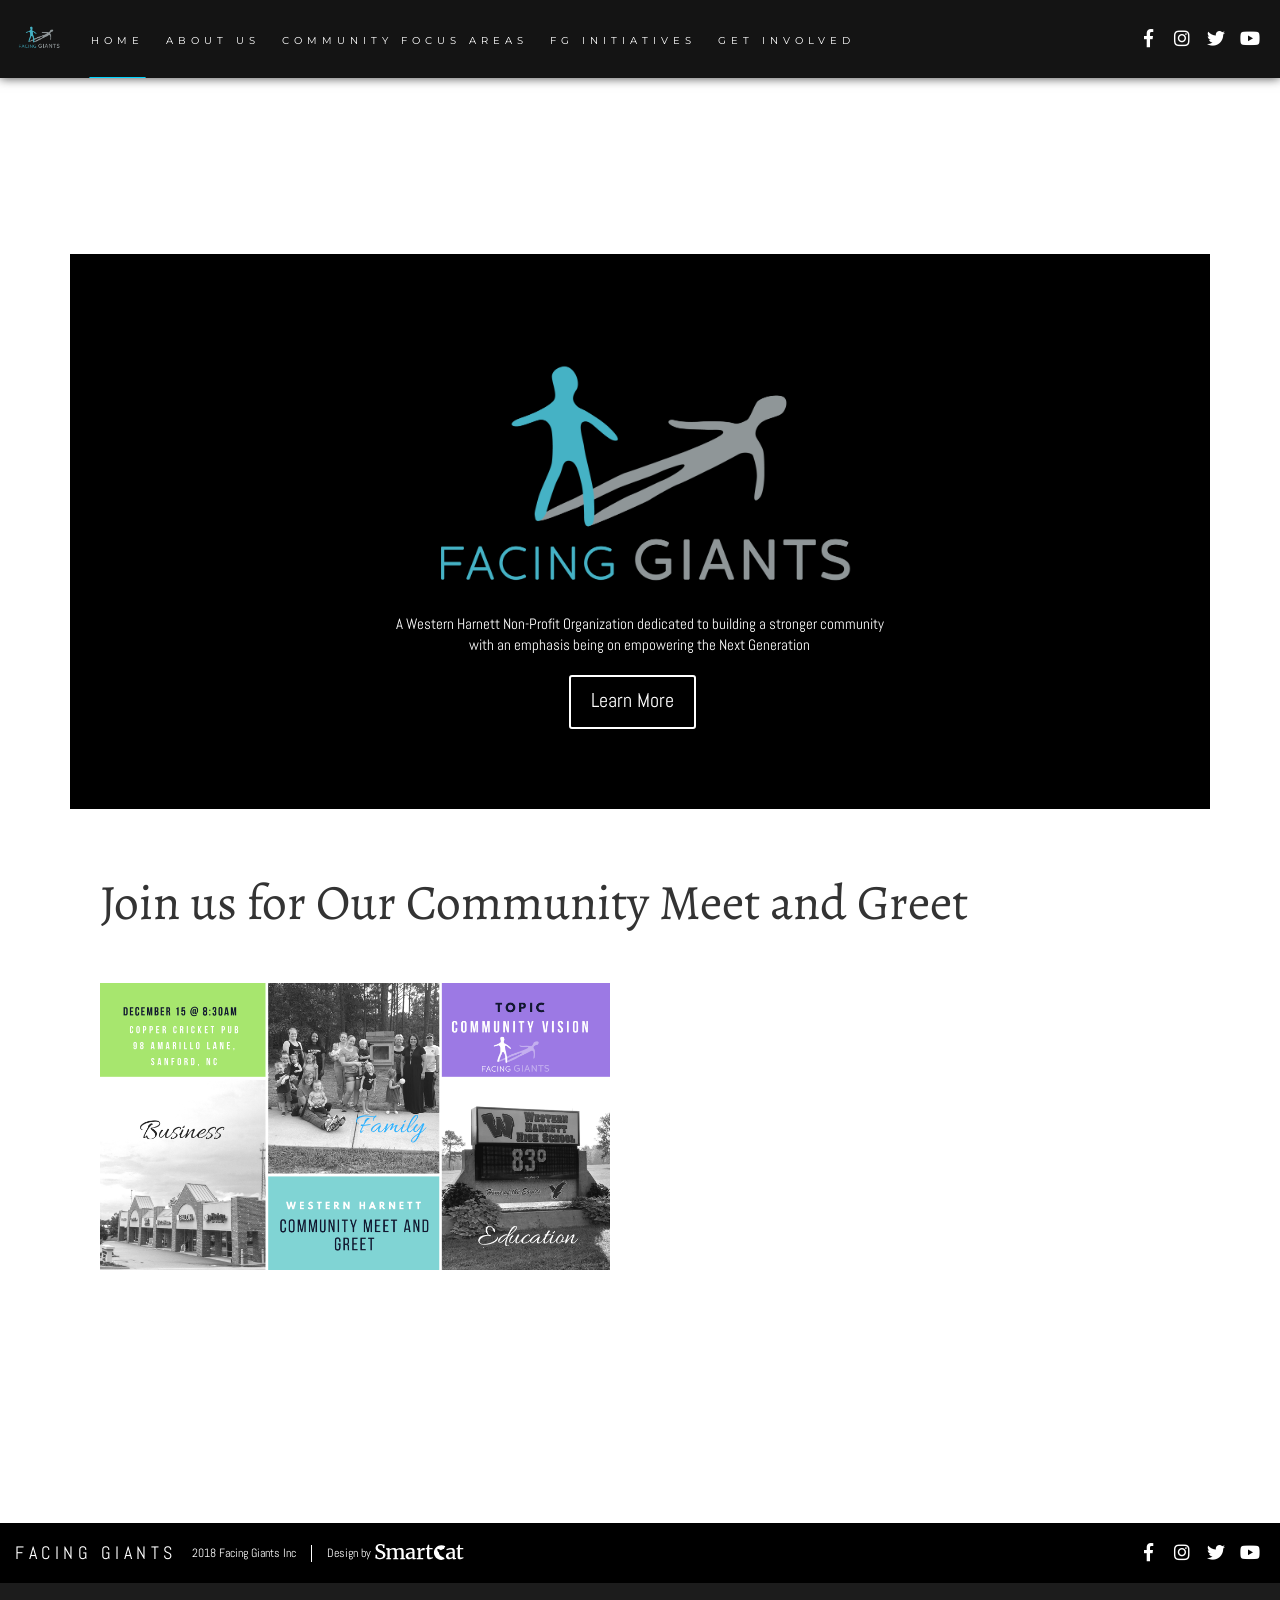
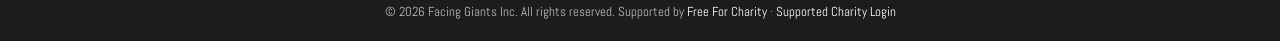
==== commit 4fa261ee: "fix: drop dead star.eot font fallback refs (404 on origin, breaks link check) Co-Authored-By: Claude" ====
--- a/index.html
+++ b/index.html
@@ -135,9 +135,8 @@
 <style id="buildr-woocommerce-style-inline-css">
 @font-face {
         font-family: "star";
-        src: url(wp-content/plugins/woocommerce/assets/fonts/star.eot);
-        src: url(wp-content/plugins/woocommerce/assets/fonts/star.eot) format("embedded-opentype"),
-            url(wp-content/plugins/woocommerce/assets/fonts/star.woff) format("woff"),
+        
+        src: url(wp-content/plugins/woocommerce/assets/fonts/star.woff) format("woff"),
             url(wp-content/plugins/woocommerce/assets/fonts/star.ttf) format("truetype"),
             url(wp-content/plugins/woocommerce/assets/fonts/star.svg) format("svg");
         font-weight: normal;
